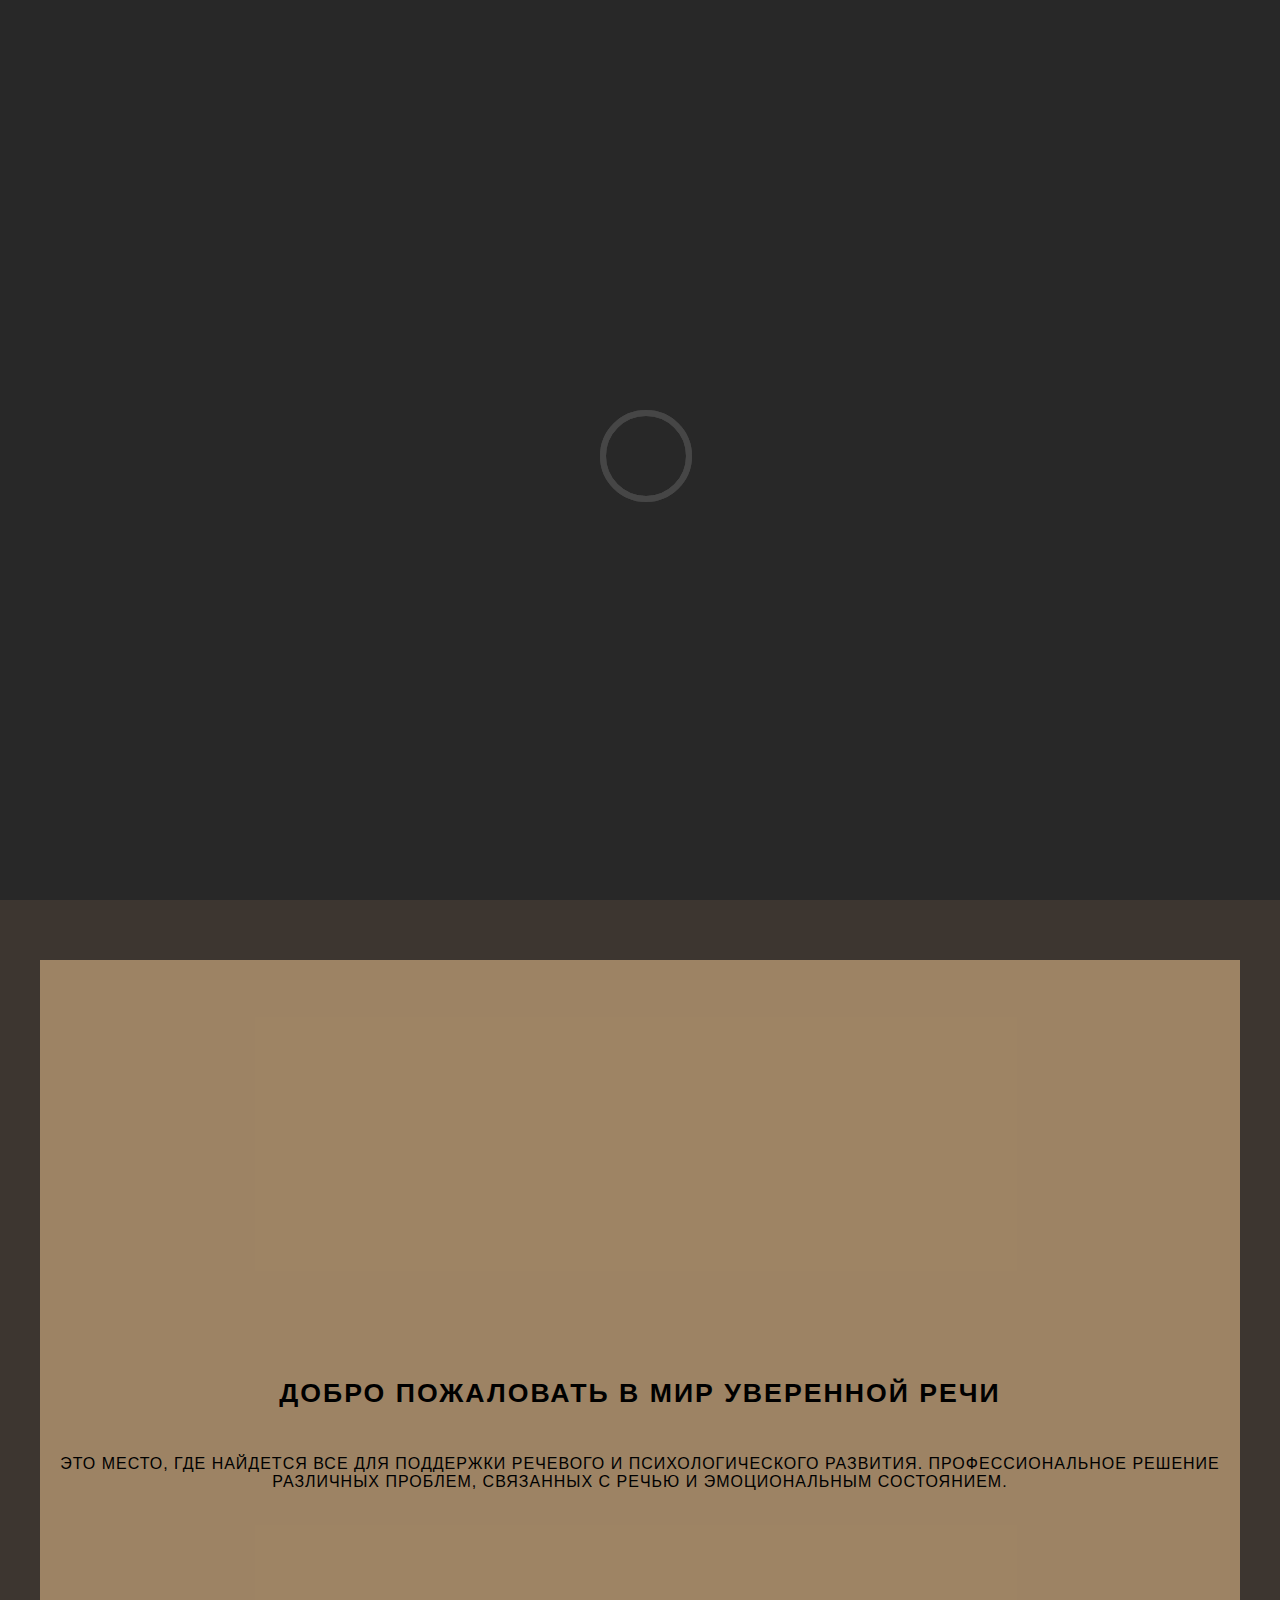
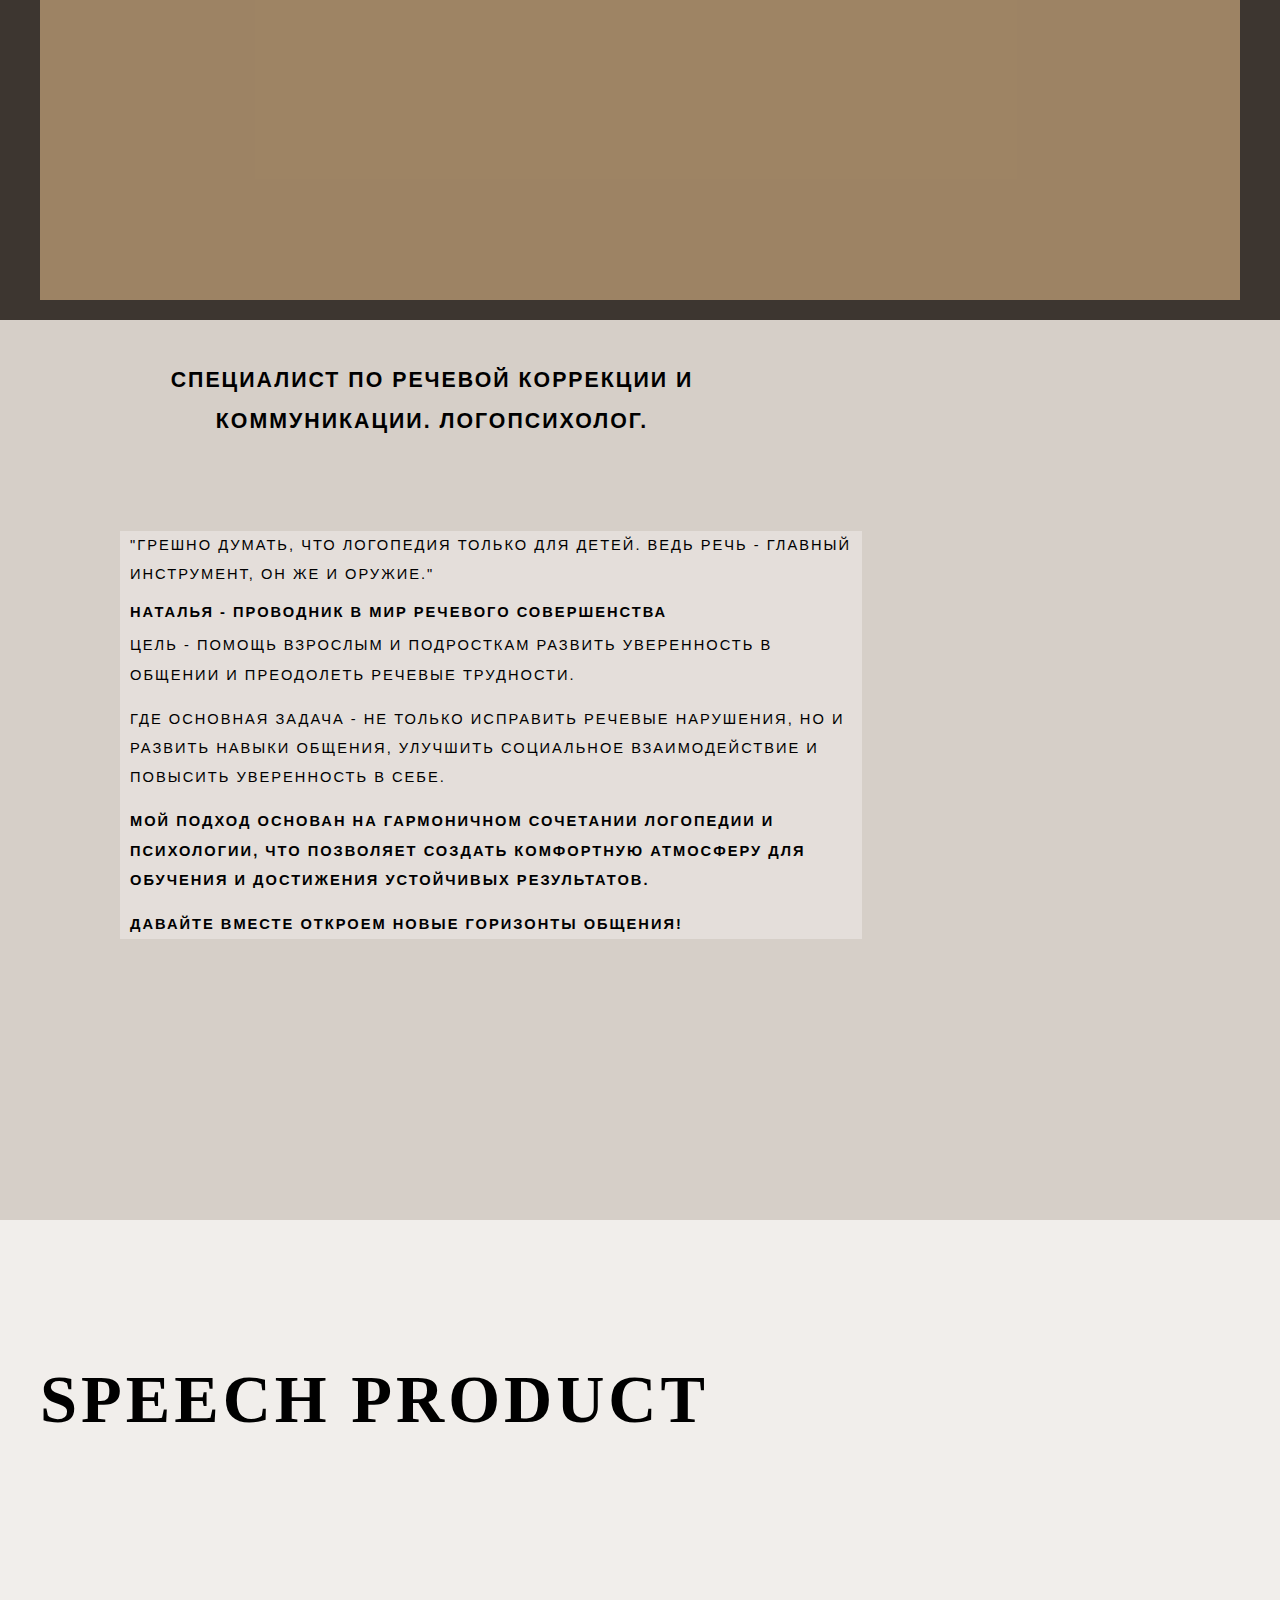
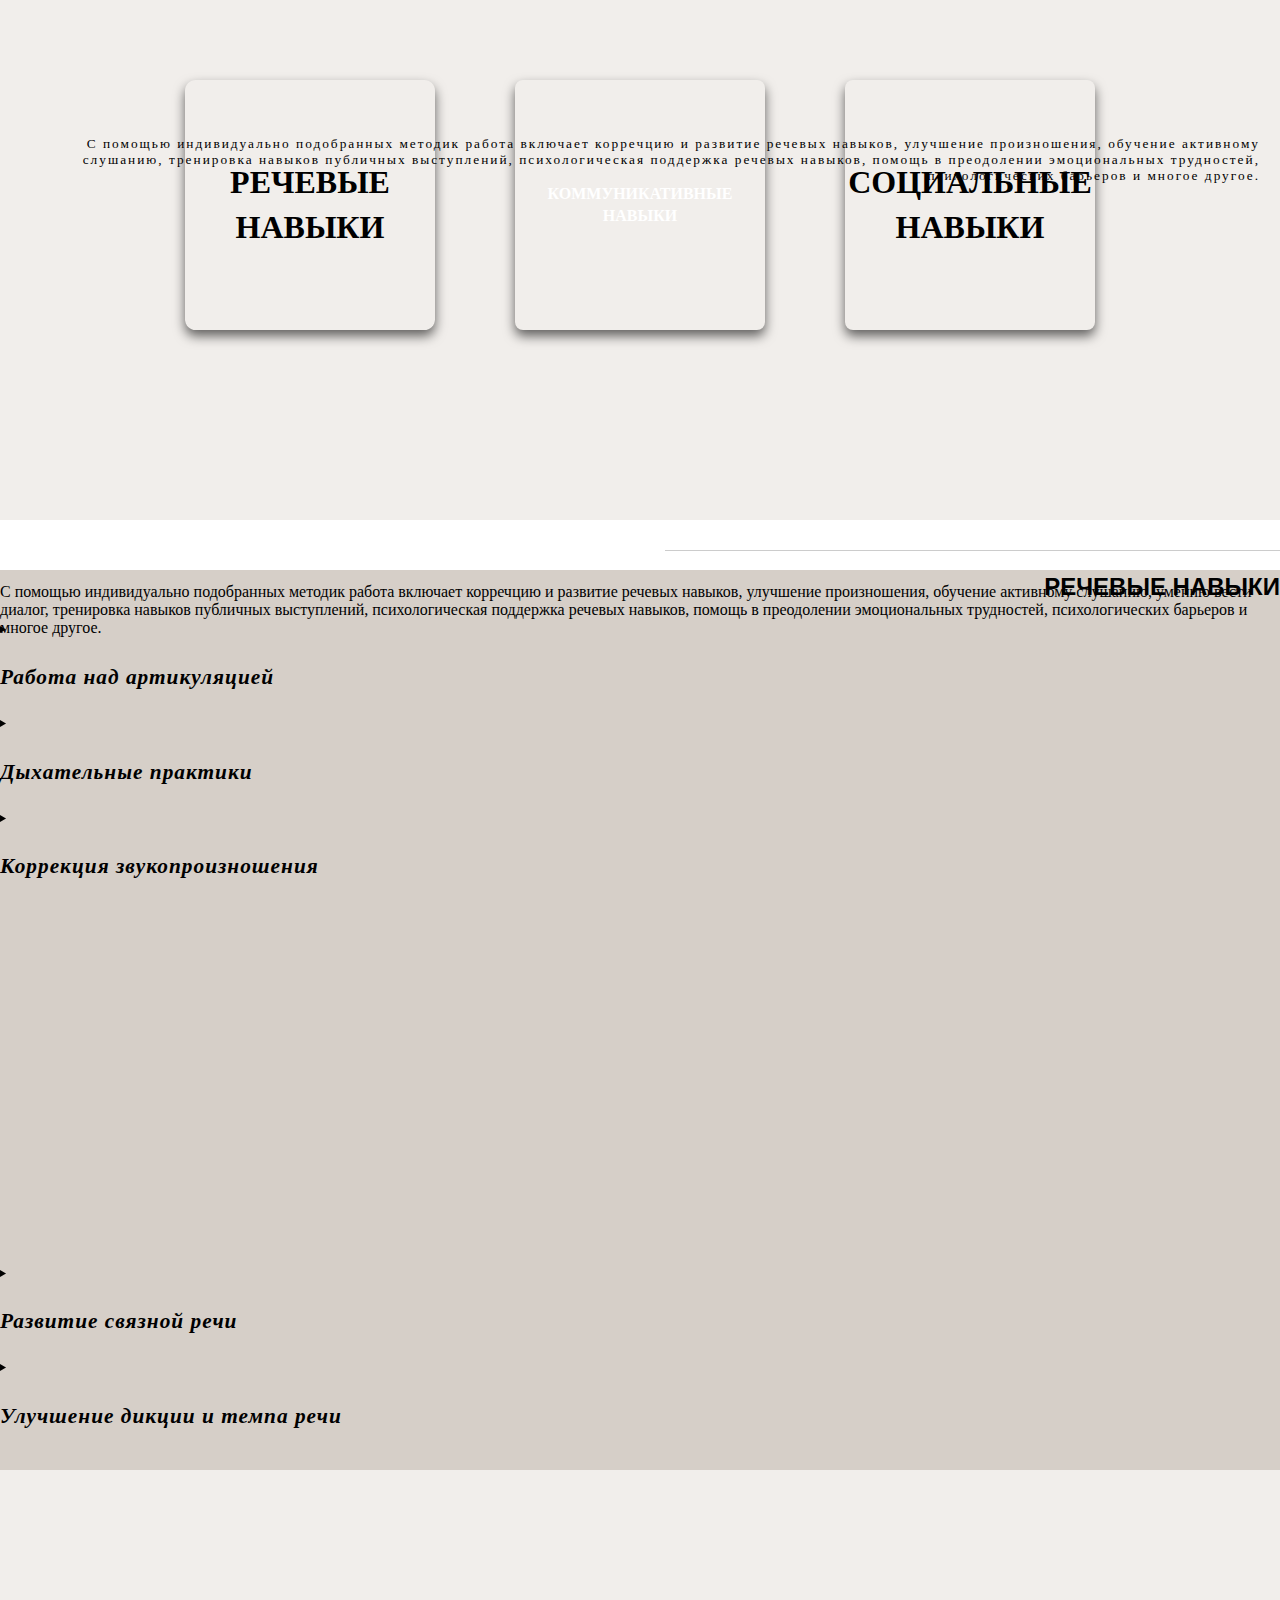
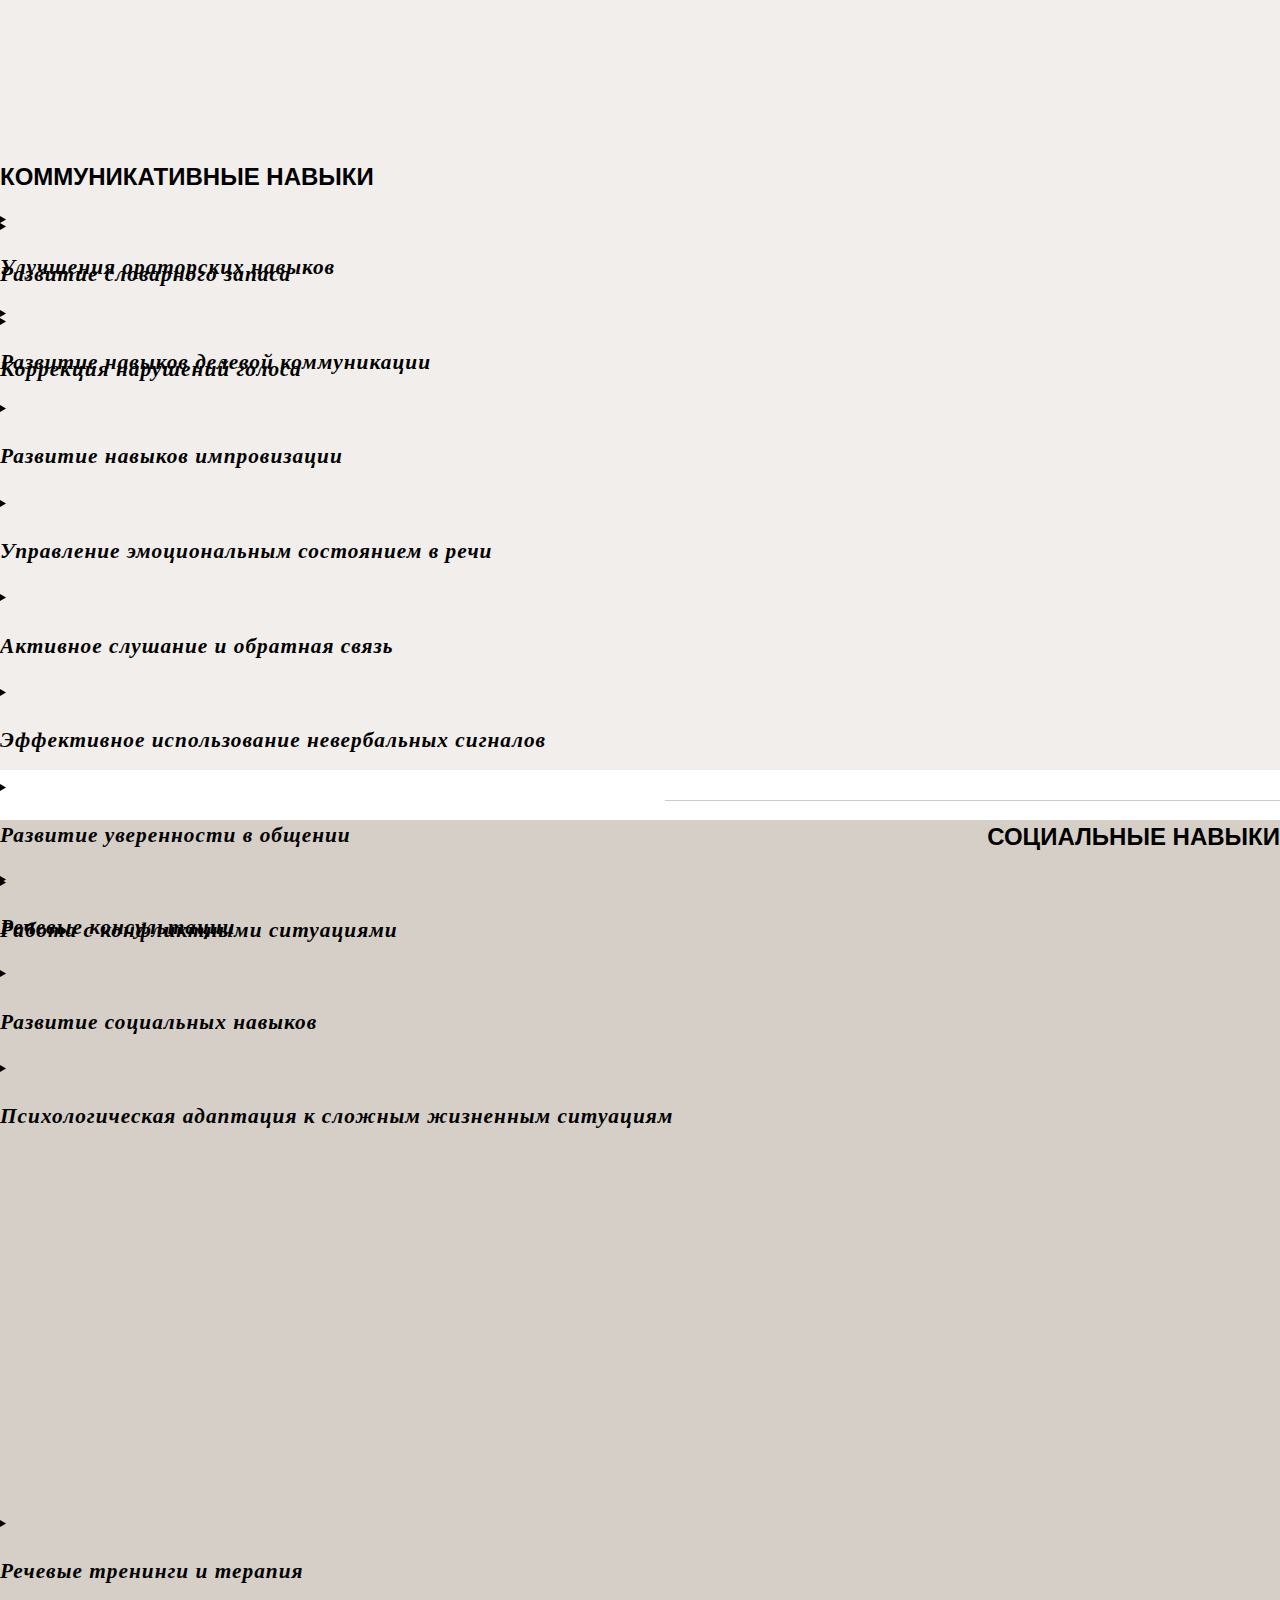
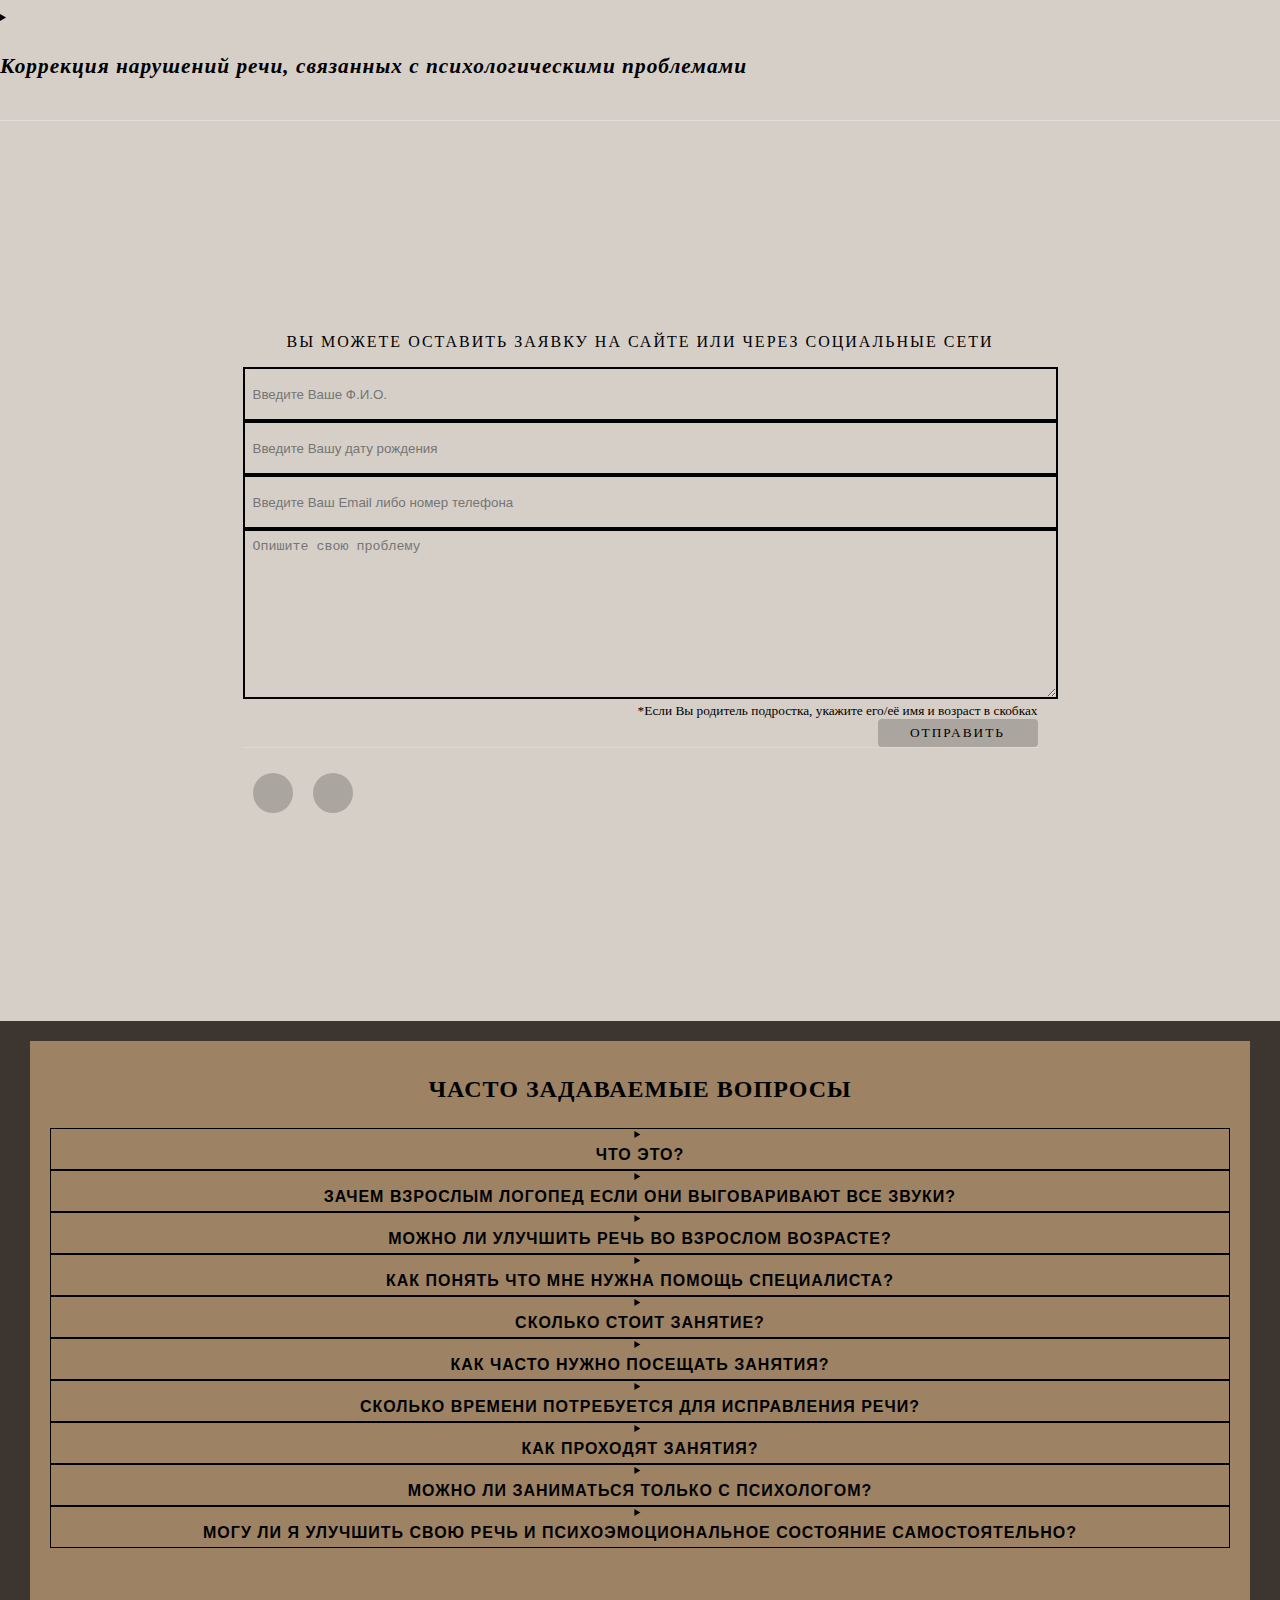
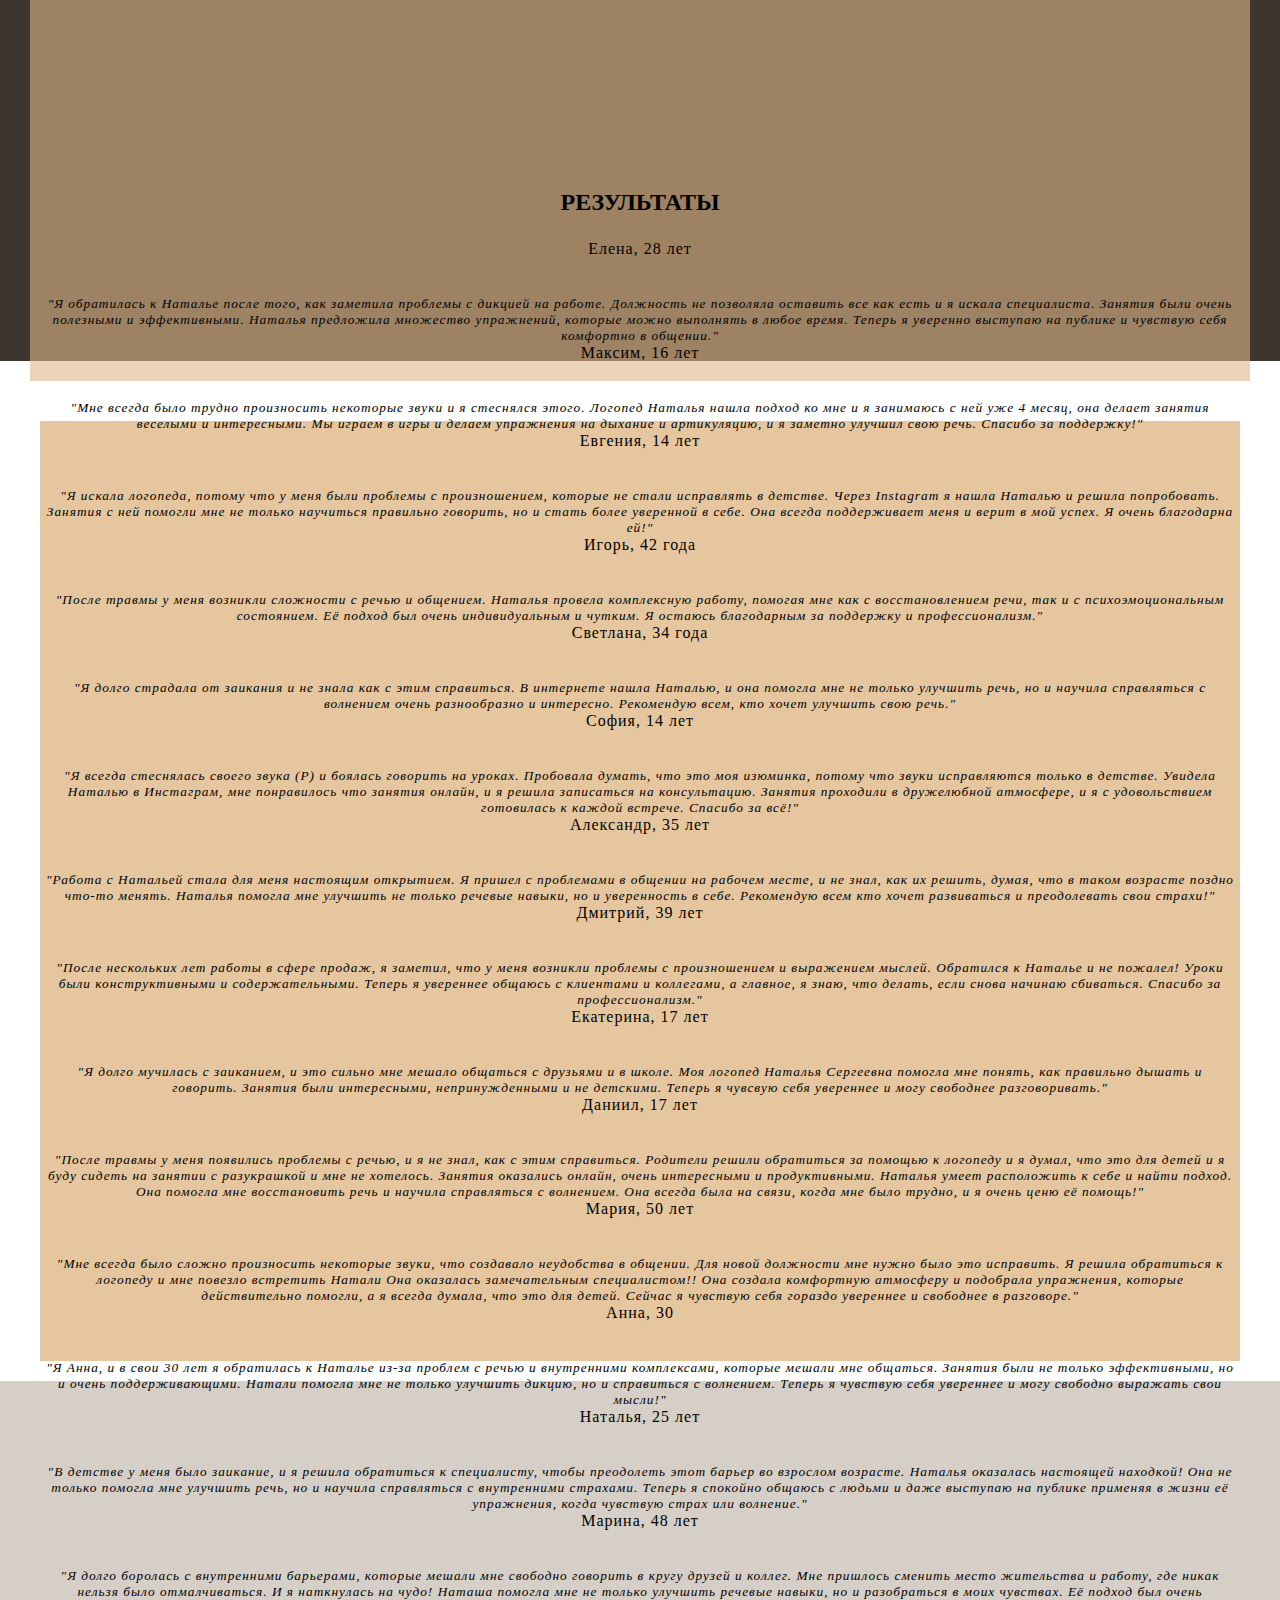
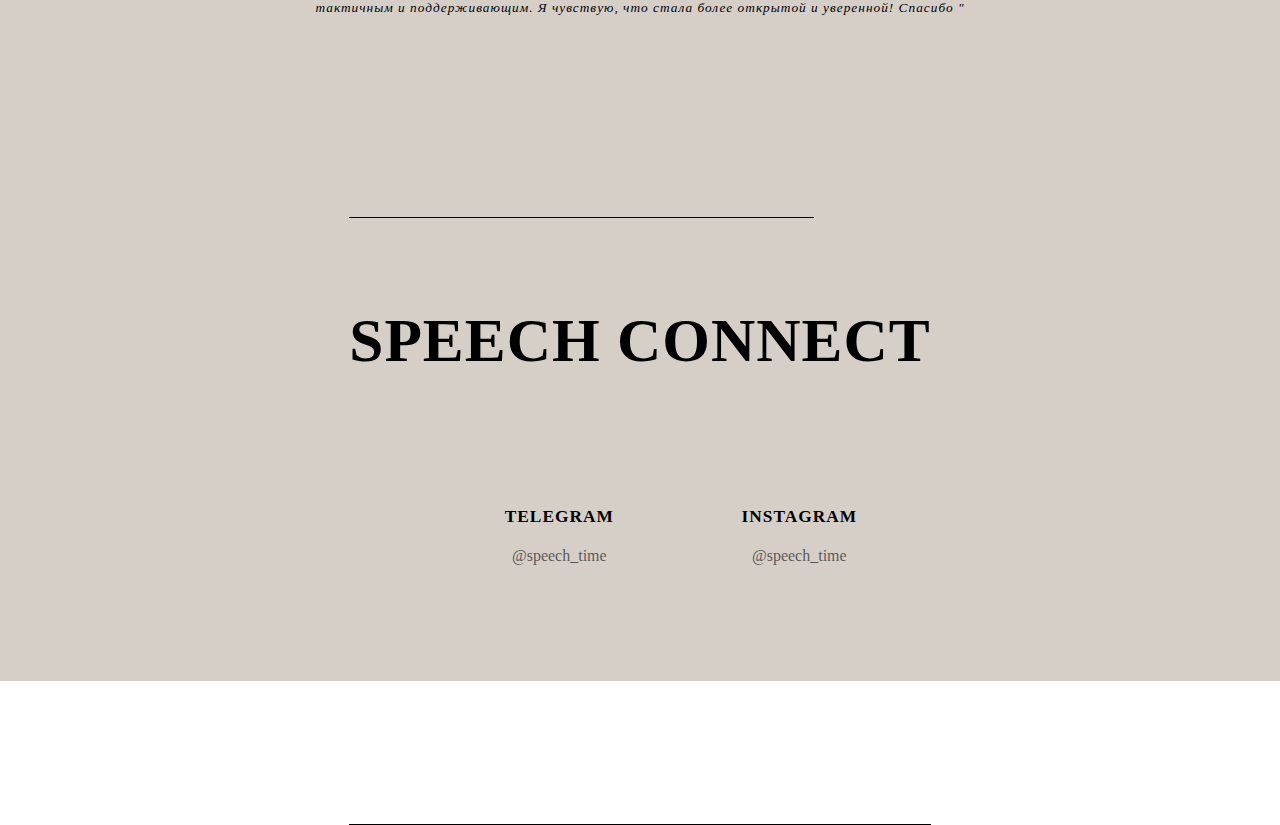
==== index.html @ 99a59ea8 "Add files via upload" ====
<!DOCTYPE html>
<html lang="en">
<head>


    <meta charset="UTF-8">
    <meta name="viewport" content="width=device-width, initial-scale=1.0">

    <title>SpeechOnline: Профессиональная логопедия для взрослых и подростков | Улучшение речи и коммуникации</title>
    <meta name="description" content="Профессиональная помощь логопеда и логопсихолога для взрослых и подростков. Улучшите дикцию, артикуляцию, произношение, преодолейте заикание и коммуникативные барьеры вместе со Speech Online. Запишитесь на консультацию сегодня!." />
    
    
    


    <link rel="stylesheet" href="/SpeechOnline/font-awesome-6-7-1/all.min.css" crossorigin="anonymous" referrerpolicy="no-referrer" />
    <link rel="stylesheet" href="/SpeechOnline/bootstrap-4-6-2/bootstrap.min.css" crossorigin="anonymous">
    <link href="/SpeechOnline/tiny-slider/tiny-slider.css" rel="stylesheet" />


    <script src="/SpeechOnline/js/lazyload.min.js"></script>
    <script>
    document.addEventListener("DOMContentLoaded", function() {
      var lazyLoadInstance = new LazyLoad({
        elements_selector: ".lazy"
      });
    });
    </script>
    <style>

/*Hamburger*/

/*<link href="https://db.onlinewebfonts.com/c/5da49843f66caf14799662bd12aa55a2?family=Dream+Avenue" rel="stylesheet">
/*<link href="https://db.onlinewebfonts.com/c/5da49843f66caf14799662bd12aa55a2?family=Dream+Avenue" rel="stylesheet">
/*<div class="home-link"><a class="home-ref" href="#home-page"><img src="./images/arrow-up-thin-thumb.png" alt=""></a></div>

*/
/*!
 * Hamburgers
 * @description Tasty CSS-animated hamburgers
 * @author Jonathan Suh @jonsuh
 * @site https://jonsuh.com/hamburgers
 * @link https://github.com/jonsuh/hamburgers
 */
 .hamburger {
  padding: 15px 15px;
  display: inline-block;
  cursor: pointer;
  transition-property: opacity, filter;
  transition-duration: 0.15s;
  transition-timing-function: linear;
  font: inherit;
  color: inherit;
  text-transform: none;
  background-color: transparent;
  border: 0;
  margin: 0;
  overflow: visible; }
  .hamburger:hover {
    opacity: 0.7; }
  .hamburger.is-active:hover {
    opacity: 0.7; }
  .hamburger.is-active .hamburger-inner,
  .hamburger.is-active .hamburger-inner::before,
  .hamburger.is-active .hamburger-inner::after {
    background-color: #000; }

.hamburger-box {
  width: 40px;
  height: 24px;
  display: inline-block;
  position: relative; }

.hamburger-inner {
  display: block;
  top: 50%;
  margin-top: -2px; }
  .hamburger-inner, .hamburger-inner::before, .hamburger-inner::after {
    width: 40px;
    height: 4px;
    background-color: #000;
    border-radius: 4px;
    position: absolute;
    transition-property: transform;
    transition-duration: 0.15s;
    transition-timing-function: ease; }
  .hamburger-inner::before, .hamburger-inner::after {
    content: "";
    display: block; }
  .hamburger-inner::before {
    top: -10px; }
  .hamburger-inner::after {
    bottom: -10px; }
/*
   * Squeeze
   */
.hamburger--squeeze .hamburger-inner {
  transition-duration: 0.075s;
  transition-timing-function: cubic-bezier(0.55, 0.055, 0.675, 0.19); }
  .hamburger--squeeze .hamburger-inner::before {
    transition: top 0.075s 0.12s ease, opacity 0.075s ease; }
  .hamburger--squeeze .hamburger-inner::after {
    transition: bottom 0.075s 0.12s ease, transform 0.075s cubic-bezier(0.55, 0.055, 0.675, 0.19); }

.hamburger--squeeze.is-active .hamburger-inner {
  transform: rotate(45deg);
  transition-delay: 0.12s;
  transition-timing-function: cubic-bezier(0.215, 0.61, 0.355, 1); }
  .hamburger--squeeze.is-active .hamburger-inner::before {
    top: 0;
    opacity: 0;
    transition: top 0.075s ease, opacity 0.075s 0.12s ease; }
  .hamburger--squeeze.is-active .hamburger-inner::after {
    bottom: 0;
    transform: rotate(-90deg);
    transition: bottom 0.075s ease, transform 0.075s 0.12s cubic-bezier(0.215, 0.61, 0.355, 1); }





/*Site*/ 

body {
    overflow-X: hidden;
    margin: 0;
    top:0;
}

a.menu-link:link {
  color: rgba(255, 255, 255, 0.8);
}

a.menu-link:visited {
  color: rgba(255, 255, 255, 0.8);
}

a.menu-link:focus {
  /*text-shadow: #fff 2px;*/
}
a.home-ref img {
  height: 32px;
  width: 32px;
  border-radius: 50%;
  box-shadow: 0 6px 6px rgba(0, 0, 0, 0.2);
}
a.home-ref:link {
  color: rgba(0, 0, 0, 0.6);
}
a.home-ref:visited {
  color: rgba(0, 0, 0, 0.6);
}

a:focus {
  color: rgba(0, 0, 0, 0.6);
  text-decoration: none;
}

a:link {
  color: rgba(0, 0, 0, 0.6);
  text-decoration: none;
}
a:visited {
  color: rgba(0, 0, 0, 0.6);
  text-decoration: none;
}

a:focus {
  color: rgba(0, 0, 0, 0.6);
  text-decoration: none;
}


.home-link {
  display: flex;
  justify-content: flex-end;
  height: 6vh;
  font-size: 16pt;
  padding-right: 20px;
  padding-bottom: 4px;
}

section {
  display: block;
}

.h1, .h2, .h3, .h4, .h5 {
    line-height: 1.4;
    text-transform: uppercase;
}


.site-header {
    background-image: url('https://static.wixstatic.com/media/5b717b_8eedcefa48ce4c059823df6ad1edda76~mv2.jpg/v1/fill/w_640,h_382,al_c,q_80,usm_0.66_1.00_0.01,enc_auto/5b717b_8eedcefa48ce4c059823df6ad1edda76~mv2.jpg');
    height: 100vh;
    overflow: hidden;
    background-color: #3d3630;
    background-position: center;
    background-repeat: no-repeat;
    background-size: cover;
    color: #fff;
}

.with-blur {
      -webkit-backdrop-filter: blur(5px);
      backdrop-filter: blur(5px);
    }
.nav {
    margin: 0;
    list-style: none;
    position: absolute;
    z-index: 1;
    display: block;
    width: 100%;
}
.nav li {
    padding: 10px 30px;
    float: none;
    text-align: right;
}

.nav li:nth-child(1){

    margin-top: 20px;
}
.nav li:hover {
    background-color: rgba(255, 255, 255, 0.4);
}

.nav li a {
    text-transform: uppercase;
    white-space: nowrap;
    font-size: 16pt;
}

.site-menu-composition {
    position: absolute;
    height: 100vh;
    width: calc(100% - 76px);
    left: calc(-100%);
    transition: 0.6s cubic-bezier(0.075, 0.82, 0.165, 1);
    z-index: 99;
    /*width: 0%;*/
}

.site-menu-composition.active {
    display: block;
    position: absolute;
    height: 100vh;
    left: 0px;
    z-index: 99;
}

.site-menu {
    display: block;
    overflow: hidden;
    margin: 0;
    padding: 0;
    /*width: 320px;*/
    width: calc(100%);
    height: 100%;
    background-color: rgba(0, 0, 0, 0.9);
}



/*Styles of open-menu element*/

.hamburger {
    position: absolute;
    width: 50px;
    height: 50px;
    z-index: 99;
}

.hamburger-box {
    top: 20px;
    display: block;
    position: relative;
}
.hamburger-inner, .hamburger-inner::before, .hamburger-inner::after {
    width: 34px;
    height: 4px;
    background-color: rgba(255, 255, 255, 0.4);
    border-radius: 4px;
    position: absolute;
    transition-property: transform;
    transition-duration: 0.15s;
    transition-timing-function: ease;
}

.hamburger.is-active .hamburger-inner, .hamburger.is-active .hamburger-inner::before, .hamburger.is-active .hamburger-inner::after {
    background-color: rgba(255, 255, 255, 0.4);
}

.header-content {
    /*position: relative;*/
    height: 100%;
    color: beige;
}

.header-flex {
    display: flex;
    height: 100vh;
    align-items: center;
    position: relative;
}

.flex-center {
    margin: auto;
    text-align: center;
}

.header-composition p {
    text-transform: uppercase;
    margin-top: 20px;
    font-family: 'Bezier Sans', sans-serif;
    letter-spacing: 3px;
}


.header-composition .h1 { 
        font-size: 66pt;   
        letter-spacing: 4px;  
        font-family: "Dream Avenue"; 
        white-space: nowrap;                                
}


.header-social {
    position: absolute;
    display: flex;
    right: 0;
    height: 100vh;
    border-left: 1px solid rgba(255, 255, 255, 0.2);
    top: 0;
    padding: 0 12px;
}

.call-social {
    position: relative;
    display: flex;
    bottom: 0;
    height: auto;
    border-top: 1px solid rgba(255, 255, 255, 0.2);
    flex-direction: row;
}
.call-social .soc-call {
  display: flex;
  flex-direction: row;
}
.call-social .soc-call a {
  display: block;
    color:rgba(255, 255, 255, 0.6); 
    font-size: 22px;
    background-color: rgba(0, 0, 0, 0.2);
    height: 40px;
    width: 40px;
    text-align: center;
    margin: 25px 0 12px 0;
    line-height: 40px;
    border-radius: 50%;
    transition: background-color 0.25 ease;
    z-index: 100;
}
.link-call {
  padding: 0px 10px;
}


.soc {
    margin: auto;
}
.soc ul,li {
    margin: 0;
    padding: 0;
    list-style-type: none;
}
.soc a {
    display: block;
    color:rgba(255, 255, 255, 0.4); 
    font-size: 22px;
    background-color: rgba(0, 0, 0, 0.2);
    height: 50px;
    width: 50px;
    text-align: center;
    margin:20px 0;
    line-height: 50px;
    border-radius: 50%;
    transition: background-color 0.25 ease;
    z-index: 100;
}

.soc a:hover {
    /*background-color: rgba(0, 0, 0, 0.4);*/
    color:rgba(255, 255, 255, 0.8); 
}

.telegram-link {
      fill: rgba(255, 255, 255, 0.4);
      width: 50%;
    }

    .instagram-link {
      fill: rgba(255, 255, 255, 0.4);
      width: 50%;
    }

    .email-link {
      fill: rgba(255, 255, 255, 0.4);
      width: 50%;
    }



/*Page 2 - About me*/
/*background-image: url('https://assets.isu.pub/document-structure/230612045852-f64dc2b8fadd979ff1cc81d90e620cb1/v1/4f724edc55c55c0ae7990ad7c70d064c.jpeg');*/


.about-school {
    padding: 60px 40px;
    background-image: url('/SpeechOnline/images/2-about-school-background.png');
    height: 100vh;
    background-color: #3d3630;
    background-position: center;
    background-repeat: no-repeat;
    background-size: cover;
    color: rgba(61, 54, 48);
}
.about-school-composition {
    background-color: rgba(222, 184, 135, 0.6); 
    padding: 20px;
    height: 100%;
    display: flex;
    flex-direction: column;
    align-items: center;
    justify-content: center;
    text-align: center;
    color: #000;
}

.about-school-composition p {
    text-transform: uppercase;
    margin-top: 20px;
    font-family: 'Bezier Sans', sans-serif;
    letter-spacing: 1px;
}

.about-school-composition .h2 {
    font-size: 20pt;
    font-family: 'Bezier Sans', sans-serif;
    letter-spacing: 2px;                 
}

/*Page 3*/

/*
.about-me {
    background-color: rgb(241, 238, 235);
    height: 100%;
}


.about-me-image {
    padding: 0;
    margin: 0;
    width: 100%;
}

.about-me-content {
    padding: 20px 0px 0px 0px;
    font-size: 10pt;
}

.about-me-content h4 {
    font-weight: 700;
    padding-bottom: 20px;
    letter-spacing: 4px;
    text-align: center;
    font-size: 12pt;
    font-family: 'Bezier Sans', sans-serif;
    letter-spacing: 2px; 
}

.about-me-content p {
    font-size: 8pt;
    text-transform: uppercase;
    font-family: 'Bezier Sans', sans-serif;
    margin-top: 10px;
    letter-spacing: 2px;
}
.about-me-content .default-p {
    text-transform: uppercase;
    font-family: 'Bezier Sans', sans-serif;
    margin-top: 0;
    letter-spacing: 2px;
}
.about-me-content strong {
    text-transform: uppercase;
    font-family: 'Bezier Sans', sans-serif;
    margin-top: 10px;
    letter-spacing: 2px;
}

.about-me-content .content-p-italic {
    text-transform: uppercase;
    font-family: 'Bezier Sans', sans-serif;
    margin-top: 10px;
    letter-spacing: 2px;
    font-weight: 700;
}

*/
.about-me {
    margin: 0;
    padding: 0;
    background-color: rgb(214, 207, 200);
    height: 100vh;
    background-image: url(/SpeechOnline/images/background-portrait.jpg);
    background-repeat: no-repeat;
    background-size: 400px;
    background-position: 65% 80px;
}

.about-me-content {
  z-index: 1000;
    padding: 0px 0px 0px 0px;
    font-size: 11pt;
    height: 100vh;
    background-color: rgba(214, 207, 200, 0.6);
    padding: 20px 20px 20px 40px;
}

.about-top {
  width: 700px;
  text-align: center;
  margin-left: 42px;
}

.about-me-content p {
    font-size: 11pt;
    text-transform: uppercase;
    font-family: 'Bezier Sans', sans-serif;
    margin-top: 10px;
    letter-spacing: 2px;
    line-height: 2.0;
}

.about-me-content h4 {
    font-weight: 800;
    padding-bottom: 10px;
    letter-spacing: 2px;
    text-transform: uppercase;
    text-align: center;
    font-size: 16pt;
    font-family: 'Bezier Sans', sans-serif;
    margin: 0;
    margin-top: 20px;
    margin-bottom: 80px;
    line-height: 1.9;
}

.about-me-text {
    width: 70%;
}
.about-text-bottom-adapt {
    padding-left: 10px;
    margin-left: 80px;
    width: 60%;
    background-color: rgba(241, 238, 235, 0.5);
}
.about-me-content .content-p-italic {
    text-transform: uppercase;
    font-family: 'Bezier Sans', sans-serif;
    margin-top: 10px;
    letter-spacing: 2px;
    font-weight: 700;
}

.about-me-content strong {
    text-transform: uppercase;
    font-family: 'Bezier Sans', sans-serif;
    margin-top: 10px;
    letter-spacing: 2px;
    font-size: 11pt;
}


/*Product page*/


.service-page {
    height: 100vh;
    background-color: rgb(241, 238, 235);
    border-bottom: rgba(255,255,255,0.4);
}

.about-service {
    height: 40vh;
    background-color: rgb(241, 238, 235);
}

.about-service-title {
    display: flex;
    height: 40vh;
    align-items: center;
    padding-left: 40px;
}
.about-service-content {
  display: flex;
    height: 40vh;
    align-items: center;
}

.about-service .h1 {
    font-size: 50pt;   
    letter-spacing: 4px;  
    font-family: "Dream Avenue"; 
    white-space: wrap;
    line-height: 1.0; 
}

.about-service p {
    padding: 20px;
    text-align: right;
    font-size: 10pt;   
    letter-spacing: 2px;  
    font-family: "Bezier Sans";  
    white-space: wrap;
    line-height: 1.2; 
}

.service-items {
    height: 50vh;
    width: 100%;
    background-color: rgb(241, 238, 235);
    display: flex;
    flex-direction: row;
    justify-content: center;
}

.service-item {
    display: flex;
    flex-direction: row;
    justify-content: center;
    align-items: center;
    margin: 0px 20px;
    padding: 0 20px;

}

.service-card {
    height: 250px;
    width: 250px;
    background-image: url('/SpeechOnline/images/service-card-1-img-small.jpg');
    background-size: cover;
    background-position: center;
    display: flex;
    align-items: center;
    justify-content: center;
    text-align: center;
    box-shadow: 0 6px 12px 0 rgba(0, 0, 0, 0.6);
    border-radius: 8pt;
}

.service-card-2 {
  /*background-image: url('https://images.squarespace-cdn.com/content/v1/645349357d5a960e6edc1be9/753bab0f-234c-4e36-a80a-b57db08f7cda/13.png?format=1500w');*/
  background-image: url('/SpeechOnline/images/service-card-2-img-small.jpg');
  background-size: cover;
  background-position: center;
  height: 250px;
  width: 250px;
  display: flex;
    align-items: center;
    justify-content: center;
    text-align: center;
    color: #fff;
    box-shadow: 0 6px 12px 0 rgba(0, 0, 0, 0.6);
    border-radius: 8px;
}

.service-card-3 {
  /*background-image: url('/SpeechOnline/images/service-card-3-img-small.jpg');*/
  background-size: cover;
  background-position: center;
  height: 250px;
  width: 250px;
  display: flex;
  align-items: center;
  justify-content: center;
  text-align: center;
  color: #000;
  box-shadow: 0 6px 12px 0 rgba(0, 0, 0, 0.6);
  border-radius: 8px;

}

.service-card .h4 {
    color: black;
    white-space: wrap;
    font-size: 24pt;
}

.service-card-3 .h4 {
    font-size: 24pt;
}

/*Service 1*/

.service-1-top-composition-image {
    /*background-image: url('/SpeechOnline/images/5-top.jpg');*/
    /*background-image: url('https://abbaandoba.com/cdn/shop/articles/Brown_Minimalist_Casual_Fashion_Collection_Presentation_2.png?v=1687154898');*/
    /*background-image: url('./images/5-top.png');*/
    display: flex;
    width: 100%;
    height: 40vh;
    background-position: center;
    background-size: cover;
}

.service-1-top-composition-content h2 {
    position: relative;
    margin-top: 50px;
    text-align: right;
    font-family: 'Bezier Sans', sans-serif;
}

.service-1-top-composition-content .line {
    display: block;
    margin-right: -25px;
    float: right;
    margin-top: -20px;
    background-color:rgba(0, 0, 0, 0.2);
    height: 1px;
    width: 50%;
}

.service-1-page {
    height: 100vh;
    background-color: rgb(214, 207, 200);
}

.service-1-page details {
    border: none;
}

.service-1-page summary {
    border: none;
}


.service-1-page .accent-p {
    font-size: 16pt;
}
.service-1-page p {
    font-size: 12pt;
}

.service-2-page details {
    border: none;
}

.service-2-page summary {
    border: none;
}


.service-2-page .accent-p {
    font-size: 16pt;
}
.service-2-page p {
  margin: 0;
  font-family: 'Bezier Sans', sans-serif;
    font-size: 12pt;
}

.service-3-page details {
    border: none;
}

.service-3-page summary {
    border: none;
}


.service-3-page .accent-p {
    font-size: 16pt;
}
.service-3-page p {
  margin-bottom: 0px;
  font-family: 'Bezier Sans', sans-serif;
    font-size: 12pt;
}



.service-1-page .accent-p {
  font-size: 16pt;
}
.service-1-page p {
    margin-bottom: 0px;
    font-family: 'Bezier Sans', sans-serif;
    font-size: 12pt;
}
.service-1-bottom-composition {
    margin-top: 4px;
}

.service-1-bottom-image {
    /*background-image: url('/SpeechOnline/images/service-1-bottom.png');*/
    display: flex;
    width: 100%;
    height: 40vh;
    background-position: center;
    background-size: cover;
}

.service-1-bottom-content {
  display: flex;
  height: 25vh;
  flex-direction: row;
  flex-wrap: wrap;
  align-content: space-between;
}
.service-1-bottom-text {
  flex-wrap: wrap;
  align-content: flex-start;
}


.accent-p {
  font-weight: bold;
  font-style: italic;
  font-size: 12pt;
  letter-spacing: 1px;
  font-family: 'Bezier Sans';
}

.service-1-page {
  height: 100vh;
  background-color: rgb(214, 207, 200);

}

/*Service 2*/

.service-2-page {
  height: 100vh;
  background-color: rgb(241,238,235);

}

.service-2-page h2 {
  position: relative;
  margin-top: 20px;
  text-align: left;
  font-family: 'Bezier Sans', sans-serif;
}

.service-2-top-composition-image {
  /*background-image: url('https://cdn.mindyourstyle.gr/wp-content/uploads/2024/04/kontomaniko-poukamiso-poplina-240923.jpg');*/
  
  /*background-image: url('/SpeechOnline/images/service-2-top-img.jpg');*/
  background-size: cover;
  background-position: center;
  width: 100%;
  height: 30vh;
  background-size: 400px auto;
  
}
.service-2-top-composition-content p {
  /*margin: 0;*/
}

.service-2-bottom-image {
  /*background-image: url('/SpeechOnline/images/service-2-bottom-img-small.jpg');*/
  background-position: center;
  background-repeat: no-repeat;
  background-size: 400px auto;
  height: 35vh;
}

/*Service 3 page*/
.service-3-page {
  height: 100vh;
  background-color: rgb(214, 207, 200);
  border-bottom: 1px solid rgba(255, 255, 255, 0.3);
}





.service-3-top-composition-image {
  /*background-image: url('/SpeechOnline/images/service-card-3-img-small.jpg');*/
  /*background-image: url('./images/5-top.png');*/
    display: flex;
    width: 100%;
    height: 40vh;
    background-position: center;
    background-size: cover;
}

.service-3-top-composition-content h2 {
    position: relative;
    margin-top: 50px;
    text-align: right;
    font-family: 'Bezier Sans', sans-serif;
}

.service-3-top-composition-content .line {
    display: block;
    margin-right: -25px;
    float: right;
    margin-top: -20px;
    background-color:rgba(0, 0, 0, 0.2);
    height: 1px;
    width: 50%;
}


.service-3-bottom-composition {
    margin-top: 10px;
}

.service-3-bottom-image {
    /*background-image: url('https://images.squarespace-cdn.com/content/v1/65d6b068172ddc300b103504/637bb46c-5732-4f02-a43c-aa73e7690462/Screenshot+2024-02-20+at+7.16.58%E2%80%AFPM.png');*/
    /*background-image: url('https://btrkenya.co.ke/images/blogs/1680244928-0.jpeg');*/
    /*background-image: url('./images/5-top.png');*/
    display: flex;
    width: 100%;
    height: 34vh;
    background-position: center;
    background-size: cover;
}



/*Callback page*/

.form-call {
  height: 100vh;
  background-color: rgb(214, 207, 200);
  display: flex;
  flex-wrap: wrap;
  justify-content: center;
  align-items: center;
  position: relative;
  z-index: 50;
}

.form-call-title {
  text-transform: uppercase;
  font-family: 'Bezier Sans';
  letter-spacing: 2px;
  text-align: center;
}

.callback-form {
  font-family: 'Bezier Sans';
  background-color: rgb(214, 207, 200);
  font-size: 9pt;
}

.callback-form input {
  background-color: rgb(214, 207, 200);
  width: 100%;
  border: #000 2px solid;
  height: 34px;
  padding: 8px;
}
.callback-form textarea {
  width: 100%;
  background-color: rgb(214, 207, 200);
  border: #000 2px solid;
  height: auto;
  padding: 8px;
}
.callback-form .form-addition-text {
  text-align: right;
  font-size: 10pt;
}

.callback-form button {
  display: inline-block;
  box-sizing: border-box;
  padding: 0px 15px;
  outline: none;
  border: none;
  border-radius: 4px;
  height: 28px;
  line-height: 28px;
  font-family: 'Bezier Sans';
  letter-spacing: 2px;
  font-size: 10pt;
  background-color: rgba(0, 0, 0, 0.2);
  overflow: hidden;
  cursor: pointer;
  width: 160px;
  
  text-transform: uppercase;
  background-color: rgba(0, 0, 0, 0.2);

}
.callback-form .submit-btn {
  display: flex;
  justify-content: flex-end;
}



/*Question page*/

.questions-composition {
    background-color: rgba(222, 184, 135, 0.6); 
    padding: 20px;
    height: 100%;
    /*
    display: flex;
    flex-direction: column;
    align-items: center;
    justify-content: center;
    */
    text-align: center;
    color: #000;
}
.questions-composition .answer-p {
  font-style: italic;
}

.questions-composition .h4-answers {
  font-family: 'Bezier Sans';
    text-transform: uppercase;
    font-size: 18pt;
    letter-spacing: 1px;
    font-weight: bold;
    text-align: center;
    margin-bottom: 25px;
    margin-top: 15px;
}

.questions-composition p {
    margin-top: 20px;
    font-family: 'Bezier Sans', sans-serif;
    letter-spacing: 1px;
  font-size: 12pt;
  padding: 0;
  margin: 0;
  margin: 10px 4px;
  text-align: left;
}

.questions-composition .summary-p {
  font-weight: bold;
  text-transform: uppercase;
    margin-top: 20px;
    font-family: 'Bezier Sans', sans-serif;
    letter-spacing: 1px;
  font-size: 12pt;
  padding: 4px 0 0 0;
  margin: 0;
  text-align: center;
}

details > summary::marker {
  font-size: 8pt;
  /*display: none;
  content: '';*/
}

details {
  border: 1px solid #000;
  min-height: 40px;
}

.questions {
    padding: 20px 30px;
    /*background-image: url('./images/2-about-school-background.png');*/
    /*background-image: url('https://assets.isu.pub/document-structure/230612045852-f64dc2b8fadd979ff1cc81d90e620cb1/v1/4f724edc55c55c0ae7990ad7c70d064c.jpeg');*/
    height: 100vh;
    background-color: #3d3630;
    background-position: center;
    background-repeat: no-repeat;
    background-size: cover;
    color: rgba(61, 54, 48);
}
       
.questions h2 {
    font-size: 40pt;   
    letter-spacing: 4px;  
    font-family: "Dream Avenue";
    white-space: nowrap; 
}



/*Review page*/



.reviews {
    padding: 60px 40px;
   /* background-image: url('https://assets.isu.pub/document-structure/221115091017-c4fc3b30b5ae79f1dd4f8880c913f9f8/v1/509b99bcedbb9d18211aff40a5631dd4.jpeg');*/
    height: 100vh;
    background-position: center;
    background-repeat: no-repeat;
    background-size: cover;
    color: rgba(61, 54, 48);
}
.reviews-composition {
    font-family: 'Bezier Sans';
    background-color: rgba(222, 184, 135, 0.8); 
    padding: 20px 4px;
    height: 100%;
    display: flex;
    flex-direction: column;
    align-items: center;
    justify-content: center;
    text-align: center;
    color: #000;
}
.review-h2 {
  text-align: center;
}
.review-text {
  padding-top: 20px;
  font-size: 10pt;
  letter-spacing: 1px;
  font-style: italic;
}
.review-header, .review-date {
  font-size: 12pt;
  letter-spacing: 1px;;
}




.control {
  list-style: none;
  width: 100%;
  padding: 0;
}
.control li {
  position: relative;
  z-index: 99;
  top: 50%;
  transform: translateY(-50%);
  color: rgba(0, 0, 0, 0.4);
  background: rgba(0, 0, 0, 0.5);
  padding: 12px 20px;
  border-radius: 50%;
  cursor: pointer;
  background: rgba(0, 0, 0, 0.2);
}
.control li:hover {
  background: rgba(0, 0, 0, 0.3);
}
.control li.prev {

  float: left;
  left: -12px;
    top: 32px;
    width: 10px;
    background: none;
}
.control li.next {

  float: right;
  right: 0px;
    top: 32px;
    width: 10px;
    background: none;
}
.tns-nav {
  text-align: center;
  margin-top: 15px;
  margin-bottom: 15px;
}
.tns-nav button {
  height: 13px;
  width: 8px;
  background-color: #a5a5a5;
  border: none;
  margin-left: 7px;
  border-radius: 50%;
}
.tns-nav .tns-nav-active {
  background-color: black;
}
/* .scale{
  animation-name: scale;
  transform-origin: center
}


/*Connect page*/
/*Connect-page*/
.connect-section {
  padding: 0;
  margin: 0;
  height: 100vh;
  background-color: rgb(214, 207, 200);
}
.connect-section .container>.row>.col-8 {
  padding: 0;
  margin: 0;
  /*height: 100%;*/
}
.connect-composition {
  height: 100vh;
  display: flex;
  flex-wrap: wrap;
    align-content: center;
    justify-content: space-evenly;
}

.phone-img {
    display: flex;
    height: 580px;
    width: auto;
    min-height: 200px;
    align-items: center;
    justify-content: center;
    background-image: url(/SpeechOnline/images/phone-img-remove-bg.png);
    background-size: 300px;
    background-position: center;
    background-repeat: no-repeat;
}


.flex-connect-links {


visibility: hidden;
  position: relative;
    font-size: 11pt;
    height: 120px;
    display: flex;
    top: -20px;
    flex-direction: column;
    align-items: center;
    flex-wrap: nowrap;
    justify-content: space-around;

}
.flex-connect-links a:link {
text-decoration: none;
}

.flex-connect-links a {
  color: rgba(80, 80, 80, 0.7);
  text-shadow: 0px 4px 4px gray;
}


.flex-connect {
    display: flex;
    /* justify-content: space-evenly; */
    flex-wrap: wrap;
    height: 400px;
    padding-left: 90px;
}

.connect-card {
 height: 240px;
 width: 240px;
 position: relative;
 top: 30%;
}
.connect-card .h4-connect {
  margin-bottom: 20px;
  text-transform: uppercase;
  white-space: nowrap;
  text-align: center;
  font-family: 'Bezier Sans';
  font-size: 13pt;
    letter-spacing: 1px;
    font-weight: bold;
}
.connect-section .h4 {
  margin-bottom: 20px;
  white-space: nowrap;
  text-align: center;
  font-family: 'Dream Avenue';
  font-size: 46pt;
  letter-spacing: 1px;
  float: left;
  margin-bottom: -20px;

}
.connect-card a {
  white-space: nowrap;
  text-align: center;
  font-family: 'Bezier Sans';
  font-size: 14pt;
}
.connect-card p {
    font-size: 12pt;
}

.qr-link-img {
  width: 80%;
  height: auto;
  margin: 0 auto;
}
.qr-link-img img {
  margin-top: 40px;
  margin-left: 20px;
  width: 70%;
  text-align: center;
}




.text-back {
    position: absolute;
    height: 70px;
    background-color: rgba(255,255,255, 0.2);
    text-wrap: wrap;
}


summary{
  margin-top: -5px;
}


.review-stars i {
  font-size: 8pt;
}


.review-stars .fa-star
{ 
  transform: scale(0.65, 0.65); 
  margin-left: -5px;
}

.reviews .fa-heart{
  color:rgba(0, 0, 0, 0.3);
}









/*
@font-face {
    font-family: "BadRussianRegular";  
    src: url("./fonts/BadRussian-Regular.otf") format("truetype"); 
    font-style: normal; 
    font-weight: normal;
}
*/
/*
@font-face {
    font-family: "Dream Avenue";  
    src: url("./fonts/Dream Avenue-Regular.ttf") format("truetype"); 
    font-style: normal; 
    font-weight: normal;
}
    */

    /*
@font-face {
    font-family: "Dream Avenue";  
    src: url("./fonts/Dream_Avenue.ttf") format("truetype"); 
    font-style: normal; 
    font-weight: normal;
}
    */

@font-face {
    font-family: "Dream Avenue";  
    src: url("/SpeechOnline/fonts/Dream_Avenue.ttf") format("truetype"); 
    font-style: normal; 
    font-weight: normal;
}
@font-face {
    font-family: "Bezier Sans";  
    src: url("/SpeechOnline/fonts/Bezier_Sans_Regular.ttf") format("truetype"); 
    font-style: normal; 
    font-weight: normal;
}


/*  questions

*/



@media (max-width: 1200px) {

}

@media (max-width: 992px) {
    
}

@media (max-width: 768px) {


  .flex-connect-links {
visibility: visible;
position: relative;
  font-size: 11pt;
  height: 120px;
  display: flex;
  top: -20px;
  flex-direction: column;
  align-items: center;
  flex-wrap: nowrap;
  justify-content: space-around;

}
.flex-connect-links a:link {
text-decoration: none;
}

.flex-connect-links a {
color: rgba(80, 80, 80, 0.7);
text-shadow: 0px 4px 4px gray;
}


  .nav li {
    padding: 10px 10px;
  }
  .nav li a {
    text-transform: uppercase;
    white-space: wrap;
    font-size: 16pt;
    outline: none;
  text-decoration: none;
  padding: 2px 1px 0;
}
a.menu-link:link {
  color: rgba(255, 255, 255, 0.8);
}

a.menu-link:visited {
  color: rgba(255, 255, 255, 0.8);
}

a.menu-link:focus {
  text-shadow: #fff 2px;
}

    .with-blur {
      -webkit-backdrop-filter: blur(5px);
      backdrop-filter: blur(5px);
      padding-left: 10px;
    }
    .header-composition .h1 {
        font-size: 46pt;
        margin-bottom: 30px;
        font-family: "Dream Avenue";
    }
    .header-composition p {
        margin-top: 20px;
        font-size: 14pt;
    }
    .header-social {
        border-left: none;
        padding: 0px 20px;
    }
    .header-flex {
    display: flex;
    height: 100vh;
    position: relative;
    align-content: space-between;
    justify-content: space-evenly;
    flex-direction: row-reverse;
    }
    .soc {
      margin: 0;
      display: flex;
        flex-wrap: nowrap;
        align-content: center;
        flex-direction: column-reverse;
    }
    .soc ul {
      position: relative;
    }
    .soc a {
        display: block;
        color: rgba(255, 255, 255, 0.4);
        font-size: 24px;
        background-color: rgba(80, 80, 80, 0.2);
        height: 50px;
        width: 50px;
        margin: 25px 0px;
        text-align: center;
        line-height: 50px;
        border-radius: 50%;
        transition: background-color 0.25 ease;
    }
    .header-social {

    }
    .soc li:nth-child(3) a {
      margin-bottom: 70px;
    }

    
/*
    .about-me-content p {
        font-size: 10pt;
        text-transform: uppercase;
        font-family: 'Bezier Sans', sans-serif;
        margin-top: 10px;
        letter-spacing: 2px;
    }
        */


.about-me {
    margin: 0;
    padding: 0;
    background-color: rgb(214, 207, 200);
    height: 100vh;
    background-image: url(/SpeechOnline/images/background-portrait.jpg);
    background-repeat: no-repeat;
    background-size: 350px;
    background-position: 75px 120px;
}

.about-me-text {
    width: 70%;
    height: auto;
    background-color: rgba((255), 255, 255, 0);
    margin-top: 7px;
    padding: 4px;
}


.about-me h4{
    text-align: center;
    text-transform: uppercase;
    text-align: center;
    font-size: 12pt;
    font-family: 'Bezier Sans', sans-serif;
}


.about-top {
  all: revert;
}

.about-me-image {
    padding: 0;
    margin: 0;
    width: 100%;
}

.about-me-content {
    padding: 0px 0px 0px 0px;
    font-size: 10pt;
    height: 100vh;
    background-color: rgba(214, 207, 200, 0.5);
    padding: 10px 20px 20px 20px;
}
 
.about-text-bottom {
    width: 100%;
}

.about-text-bottom-title {
  width: 100%;
}
.about-text-bottom-top {
  width: 70%;
}
.about-text-bottom-bottom {
  text-align: center;
}

.about-text-bottom-adapt {
  all: revert;
}

.about-me-content h4 {
  margin-bottom: 20px;
  margin-top: 32px;
    font-weight: 800;
        padding-bottom: 10px;
        letter-spacing: 2px;
        text-transform: uppercase;
        text-align: center;
        font-size: 10pt;
        font-family: 'Bezier Sans', sans-serif;
}

.about-me-content p {
    font-size: 8.3pt;
    text-transform: uppercase;
    font-family: 'Bezier Sans', sans-serif;
    margin-top: 10px;
    letter-spacing: 2px;
    line-height: 1.5;
}
.about-me-content .default-p {
    text-transform: uppercase;
    font-family: 'Bezier Sans', sans-serif;
    margin-top: 0;
    letter-spacing: 2px;
}
.about-me-content strong {
    text-transform: uppercase;
    font-family: 'Bezier Sans', sans-serif;
    margin-top: 20px;
    letter-spacing: 2px;
    font-size: 8.3pt;
    line-height: 1.3;
}

.about-me-content .content-p-italic {
    text-transform: uppercase;
    font-family: 'Bezier Sans', sans-serif;
    margin-top: 10px;
    letter-spacing: 2px;
    font-weight: 700;
}

.col-12 {
    padding: 0px;
}


    .about-school-composition p {
        margin-top: 40px;
    }

    .about-school {
      padding: 40px 20px;
    }

    .about-school-composition {
      padding: 5px;
    }

  
    .about-service-content {
      font-style: italic;
      font-size: 12pt;
      margin-top: 60px;
    }

    /*Speech product*/
    

.service-item {
    display: flex;
    flex-direction: row;
    justify-content: center;
    align-items: center;
    margin: 0px;
    padding: 0 5px;
}

.service-items {
    padding-top: 60px;
    background-color: rgb(241, 238, 235);
    height: 20vh;
    width: 100%;
    display: flex;
    flex-direction: row;
    justify-content: center;
    justify-content: space-evenly;
    /*justify-content: space-evenly;*/
}

.service-card {
    height: 120px;
    width: 105px;
  /*background-image: url('https://cdn.mindyourstyle.gr/wp-content/uploads/2024/04/kontomaniko-poukamiso-poplina-240923.jpg');*/
    background-image: url('/SpeechOnline/images/service-card-1-img-small.jpg');
    background-size: cover;
    background-position: center;
    display: flex;
    align-items: center;
    justify-content: center;
    text-align: center;
    box-shadow: 0 6px 12px 0 rgba(0, 0, 0, 0.6);
}

.service-card-2 {
  /*background-image: url('https://images.squarespace-cdn.com/content/v1/645349357d5a960e6edc1be9/753bab0f-234c-4e36-a80a-b57db08f7cda/13.png?format=1500w');
  background-image: url('https://encrypted-tbn0.gstatic.com/images?q=tbn:ANd9GcRlpzxWBQuVs9BytCNsRMLdECbVDBd2UF7T0k7Gf0wJwDSrjlCX6knSSSzHa-OjgpymK6s&usqp=CAU');

  */
  background-image: url('/SpeechOnline/images/service-card-2-img-small.jpg');
  background-size: cover;
  background-position: center;
  height: 120px;
  width: 105px;
  display: flex;
    align-items: center;
    justify-content: center;
    text-align: center;
    color: #fff;
    box-shadow: 0 6px 12px 0 rgba(0, 0, 0, 0.6);
}

/*service-card-3-img-small.jpg
background-image: url('https://assets.isu.pub/document-structure/221115091017-c4fc3b30b5ae79f1dd4f8880c913f9f8/v1/13bf58421d3effb1a8ac42394bdcaa41.jpeg');

*/

.service-card-3 {
  
  /*background-image: url('/SpeechOnline/images/service-card-3-img-small.jpg');*/
  background-size: cover;
  background-position: center;
  height: 120px;
  width: 105px;
  display: flex;
  align-items: center;
  justify-content: center;
  text-align: center;
  color: #fff;
  box-shadow: 0 6px 12px 0 rgba(0, 0, 0, 0.6);

}
.service-card .h4 {
  font-size: 8pt;
  letter-spacing: 1px;
  /*font-family: 'Bezier Sans';*/
    color: black;
    white-space: wrap;
}
.service-card-2 .h4 {
  font-size: 6pt;
  letter-spacing: 1px;
  /*font-family: 'Bezier Sans';*/
    color: #fff;
    white-space: wrap;
}
.service-card-3 .h4 {
  font-size: 8pt;
  letter-spacing: 1px;
  /*font-family: 'Bezier Sans';*/
    color: #000;
    white-space: wrap;
}

/*Service page*/

.service-page {
  background-color: rgb(241, 238, 235);
  border-bottom: 1px solid rgba(255, 255, 255, 0.3);

}

.about-service {
    height: 10%;
    background-color: rgb(241, 238, 235);
}

.about-service-title {
    display: flex;
    height: auto;
    width: 100%;
    align-items: center;
    padding: 20px 40px 10px 40px;
    text-align: center;
    justify-content: center;
}
.about-service .h1 {
    margin: 10px 0px;
    font-size: 26pt;   
    letter-spacing: 0px; 
    margin-bottom: 4px; 
    font-family: "Dream Avenue";  
    white-space: nowrap;
}

.about-service p {
    margin: 0;
    padding: 10px;
    padding-top: 0px;
    text-align: left;
    font-size: 10pt;   
    letter-spacing: 2px;  
    font-family: "Bezier Sans";  
    white-space: wrap;
    /*line-height: 1.2;*/
    line-height: 1.3;
    font-style: italic;
}


.service-card {
    background-size: 180px;
}


/*Service 1 page*/



.service-1-page .row>*{
    padding: 0px 4px;
    padding-top: 0px;
}
.service-1-page p {
    margin-bottom: 0px;
    font-family: 'Bezier Sans', sans-serif;
    font-size: 10pt;
    letter-spacing: 1px;
}
.service-1-page .accent-p {
    font-size: 11pt;
}



.service-1-bottom-composition .accent-p:nth-child(1) {
  margin-top: 0px;
}
.service-1-bottom-image {
  height: 30vh;
  background-size: 360px auto;
  background-image: url('/SpeechOnline/images/service-1-bottom.png');
}
.service-1-top-composition-content .line {
    display: block;
    margin-right: -25px;
    float: right;
    margin-top: -10px;
    background-color: rgba(0, 0, 0, 0.2);
    height: 1px;
    width: 50%;
}

.service-1-top-composition-content h2 {
    position: relative;
    margin-top: 20px;
    text-align: right;
    font-family: 'Bezier Sans', sans-serif;
    white-space: nowrap;
    font-size: 16pt;
    letter-spacing: 2px;
        margin-bottom: 40px;
}
.service-1-top-composition-image {
  height: 40vh;
    background-position: center;
    background-size: auto 400px;
}
.service-1-bottom-composition {
    margin-top: 4px;
}
/*Service 2 page*/
.service-2-top-composition {
  margin-bottom: 4px;
}
.service-2-page .row>*{
    padding: 0px 4px;
    padding-top: 0px;
}
.service-2-page h2 {
    position: relative;
    margin: 5px 0 5px 0;
    text-align: left;
    font-family: 'Bezier Sans', sans-serif;
    font-size: 14pt;
        text-align: right;
        letter-spacing: 2px;
        line-height: 1.6;
        margin-bottom: 20px;
        margin-top: 10px;
}
.service-2-page .accent-p {
  font-size: 11pt;
    margin-top: 3px;
}
.service-2-top-composition-image {

  /*background-image: url('/SpeechOnline/images/service-2-top-img.jpg');*/

  /*background-image: url('https://cdn.mindyourstyle.gr/wp-content/uploads/2024/04/kontomaniko-poukamiso-poplina-240923.jpg');*/
  background-size: cover;

  background-position: center;
  width: 100%;
  height: 35vh;
  background-size: 400px auto;
  
}
.service-2-page p {
    margin: 0;
    font-family: 'Bezier Sans', sans-serif;
    line-height: 1.25;
    font-size: 10pt;
    letter-spacing: 1px;
}
/*Service page 3*/
.service-3-page .row>*{
    padding: 0px 4px;
    padding-top: 0px;
}

.service-3-bottom-image {
    /*background-image: url('https://btrkenya.co.ke/images/blogs/1680244928-0.jpeg');*/
    /*background-image: url('./images/5-top.png');*/
    display: flex;
    width: 100%;
    height: 30vh;
        background-position: center;
        background-size: 400px auto;
        position: relative;
        z-index: 10;
}

.service-3-page p {
    margin-bottom: 0px;
    font-family: 'Bezier Sans', sans-serif;
    font-size: 10pt;
    line-height: 1.3;
    letter-spacing: 1px;
}
.service-3-page .accent-p {
  font-size: 11pt;
}


.service-3-bottom-content .accent-p:nth-child(1) {
  margin-top: 0px;
}
.service-3-page {
  background-color: rgb(214, 207, 200);
}

.service-3-top-composition-image {
    background-image: url('/SpeechOnline/images/service-card-3-img-small.jpg');
    /* background-image: url('./images/5-top.png'); */
    display: flex;
    width: 100%;
    height: 30vh;
    background-position: center;
    background-size: auto 270px;
    
}

.service-3-top-composition-content h2 {
  position: relative;
    margin-top: 20px;
    text-align: right;
    font-family: 'Bezier Sans', sans-serif;
    white-space: wrap;
    font-size: 16pt;
        letter-spacing: 3px;
        margin-bottom: 40px;
}
.service-3-top-composition-content .line {
    display: block;
    margin-right: -25px;
    float: right;
    margin-top: -10px;
    background-color: rgba(0, 0, 0, 0.2);
    height: 1px;
    width: 50%;
}
.service-3-bottom-composition {
  margin-top: 4px;
}
.service-3-page {
  border-bottom: 1px solid rgba(255, 255, 255, 0.3);
}




/*Question page*/

.questions {
  padding: 15px 30px;
  
}
.questions-composition {
  padding: 10px 4px;
  background-color: rgba(222, 184, 135, 0.8);
}
.questions-composition .h4-answers {
    text-transform: uppercase;
    font-size: 11pt;
    letter-spacing: 1px;
    font-weight: bold;
    margin-top: 4px;
        margin-bottom: 10px;
        white-space: nowrap;
        font-family: "Bezier Sans";

}
.questions h2 {
    font-size: 26pt;
    letter-spacing: 0px;
    font-family: "Dream Avenue";
    white-space: nowrap;
}

.questions-composition p {
  font-family: 'Bezier Sans', sans-serif;
        letter-spacing: 1px;
        font-size: 8pt;
        padding: 0;
        margin: 4px 4px 2px 4px;
        text-align: left;
}

.questions-composition .summary-p {
  font-weight: bold;
        text-transform: uppercase;
        margin-top: 20px;
        font-family: 'Bezier Sans', sans-serif;
        letter-spacing: 2px;
        font-size: 7pt;
        padding: 0px 0 0 0;
        margin: 0;
        text-align: center;
}


/*Reviews page*/
.reviews-composition .row>* {
    margin-left: -20px;
    flex-shrink: 0;
    width: 110%;
    max-width: 110%;
    padding-right: calc(var(--bs-gutter-x)* .5);
    padding-left: calc(var(--bs-gutter-x)* .5);
    margin-top: var(--bs-gutter-y);
}

.review-stars .fa-star
{ 
  transform: scale(0.5, 0.5); 
  margin-left: -4px;
}
.reviews .fa-heart {

}
.reviews {
    padding: 15px 30px;
}

.callback-form {
  font-size: 10pt;
}
.callback-form input {
  background-color: rgb(214, 207, 200);
  width: 100%;
  border: #000 2px solid;
  height: 40px;
  padding: 8px;
}

.callback-form .form-addition-text {
  text-align: right;
  font-size: 9pt;
}

.callback-form button {
  margin-top: 10px;
  height: 36px;
  width: 120px;
  font-family: 'Bezier Sans';
  font-size: 7pt;
  text-transform: uppercase;
  letter-spacing: 3px;
  border-radius: 6px;
  line-height: 7px;
  background-color: rgba(0, 0, 0, 0.2);
  color: white;
}
.callback-form button:hover {
	box-shadow: 0 4px 4px 4px rgb(40 40 40 / 45%), 0 2px 2px 2px rgb(40 40 40 / 30%);
}
.callback-form button:focus-visible {
	box-shadow: 0 0 0 3px rgba(0, 0, 0, 0.6);
}



/*Connect*/
.phone-img {
  height: 100vh;
  background-size: 340px;
  background-image: url('/SpeechOnline/images/phone-img-small-removebg.png');

}

.phone-img-instagram-text {
  background-color: rgb(230,223,217);
  height: 38px;
        width: 200px;
        text-align: center;
        position: relative;
        top: -230px;
        /* left: 100px; */
        font-family: 'Bezier Sans';
        font-size: 16pt;
        z-index: 99;

}

.connect-card {
  font-size: 10pt;
 height: 120px;
 width: 120px;
 position: relative;
 top: 30%;
}
.connect-card h4 {
  font-size: 12pt;
}
.connect-card p {
  font-size: 9pt;
}
.qr-link-img {
  width: 90%;
}

.qr-link-telegram {
	width: 80%
}
.qr-link-img img {
    margin-top: 30px;
    width: 100%;
}


/*Connect-page*/


}

@media (max-width: 576px) {

    .header-composition {
      margin-top: -70px;
      padding-left: 20px;
    }
    .header-composition .h1 {
        font-size: 29pt;
        margin-bottom: 20px;
    }
    .header-composition p {
      font-size: 9pt;
      padding: 0 20px;
      margin: 0;
    }
    .header-social {
        border-left: none;
    }


}


/*Preloader*/
.preloader {
  position: fixed;
  top: 0;
  left: 0;
  bottom: 0;
  right: 0;
  z-index: 100;
  background-color: rgb(40,40,40);
}
.preloader .pulse {
  position: relative;
  left: 50%;
  top: 50vh;
  margin-left: -40px;
  margin-top: -40px;
}

.preloader .pulse::before, .preloader .pulse::after {
  content: '';
  border: 6px solid rgb(70,70,70);
  width: 80px;
  height: 80px;
  border-radius: 50%;
  position: absolute;
}
.preloader .pulse::before {
  animation: pulse-outer 0.8s ease-in infinite;
}
.preloader .pulse::after {
  animation: pulse-inner 0.8s linear infinite;
}
@keyframes pulse-outer  {
  0% {opacity: 1;}
  25% {opacity: 0.8;}
  50% {opacity: 0.4;}
  75% {opacity: 0.1;}
  100% {opacity: 0;}
}

@keyframes pulse-inner  {
  0% {
    opacity: 0;
    transform: scale(0);
  }
  100% {
    opacity: 1;
    transform: scale(1);
  }
}

.close-menu {
  position: absolute;
  height: 100vh;
  width: 75px;
  
  z-index: 100;
  top: 0;
  right: -75px;
}






     </style>

    <title>Document</title>
</head>
<body>
  
  <div class="preloader">
    <div class="pulse">
    </div>
  </div>

    <header id="home-page" class="site-header">
      <div class="with-blur">
        
    <div id="main-menu" class="site-menu-composition">
        
        <div class="site-menu">
            <ul class="nav">
                <li class="menu-item"><a class="menu-link" href="#about-me"></a></li>
                <li class="menu-item"><a class="menu-link" href="#speech-product">Speech product</a></li>
                <li class="menu-item"><a class="menu-link" href="#callback">Запись</a></li>
                <li class="menu-item"><a class="menu-link" href="#faq">Вопросы</a></li>
                <li class="menu-item"><a class="menu-link" href="#results">Результаты</a></li>
                <li class="menu-item"><a class="menu-link" href="#connect">Speech connect</a></li>

            </ul>
        </div>

        
        <div class="close-menu">
        </div>

        
    </div>
    <a id="menu-hamburger" href="#main-menu" class="hamburger hamburger--squeeze">
        <span class="hamburger-box">
          <span class="hamburger-inner"></span>
        </span>
    </a> 
   

        

                <div class="container">
                    <div class="row">
                        <div class="col-12">
                            <div class="header-flex">

                                <div class="flex-center">

                                    <div class="header-composition">
                                    <div class="welcome">
                                        <h1 class="h1">Speech online</h1>
                                        <p>Искусство речи без стен и границ</p>
                                    </div>
                                    </div>

                                </div>
                            </div>
                        </div>
                    </div>
                </div>

                <div class="header-social">
                    
                    <nav class="soc">
                        <ul>
                            <li><a href="mailto:nyerohina05@gmail.com">
                              <svg class="email-link" xmlns="http://www.w3.org/2000/svg" viewBox="0 0 512 512"><!--!Font Awesome Free 6.7.2 by @fontawesome - https://fontawesome.com License - https://fontawesome.com/license/free Copyright 2025 Fonticons, Inc.--><path d="M64 112c-8.8 0-16 7.2-16 16l0 22.1L220.5 291.7c20.7 17 50.4 17 71.1 0L464 150.1l0-22.1c0-8.8-7.2-16-16-16L64 112zM48 212.2L48 384c0 8.8 7.2 16 16 16l384 0c8.8 0 16-7.2 16-16l0-171.8L322 328.8c-38.4 31.5-93.7 31.5-132 0L48 212.2zM0 128C0 92.7 28.7 64 64 64l384 0c35.3 0 64 28.7 64 64l0 256c0 35.3-28.7 64-64 64L64 448c-35.3 0-64-28.7-64-64L0 128z"/></svg>
                            </a></li>
                            
                            <li><a href="https://www.instagram.com/speech__time">
                              <svg class="instagram-link" xmlns="http://www.w3.org/2000/svg" fill="currentColor" class="bi bi-envelope-at-fill" viewBox="0 0 16 16">
                                <path d="M2 2A2 2 0 0 0 .05 3.555L8 8.414l7.95-4.859A2 2 0 0 0 14 2zm-2 9.8V4.698l5.803 3.546zm6.761-2.97-6.57 4.026A2 2 0 0 0 2 14h6.256A4.5 4.5 0 0 1 8 12.5a4.49 4.49 0 0 1 1.606-3.446l-.367-.225L8 9.586zM16 9.671V4.697l-5.803 3.546.338.208A4.5 4.5 0 0 1 12.5 8c1.414 0 2.675.652 3.5 1.671"/>
                                <path d="M15.834 12.244c0 1.168-.577 2.025-1.587 2.025-.503 0-1.002-.228-1.12-.648h-.043c-.118.416-.543.643-1.015.643-.77 0-1.259-.542-1.259-1.434v-.529c0-.844.481-1.4 1.26-1.4.585 0 .87.333.953.63h.03v-.568h.905v2.19c0 .272.18.42.411.42.315 0 .639-.415.639-1.39v-.118c0-1.277-.95-2.326-2.484-2.326h-.04c-1.582 0-2.64 1.067-2.64 2.724v.157c0 1.867 1.237 2.654 2.57 2.654h.045c.507 0 .935-.07 1.18-.18v.731c-.219.1-.643.175-1.237.175h-.044C10.438 16 9 14.82 9 12.646v-.214C9 10.36 10.421 9 12.485 9h.035c2.12 0 3.314 1.43 3.314 3.034zm-4.04.21v.227c0 .586.227.8.581.8.31 0 .564-.17.564-.743v-.367c0-.516-.275-.708-.572-.708-.346 0-.573.245-.573.791"/>
                              </svg>
                            </a></li>

                            <li><a href="https://t.me/speech_time">
                              <svg class="telegram-link" xmlns="http://www.w3.org/2000/svg"
          viewBox="0 0 496 512"><!--!Font Awesome Free 6.7.2 by @fontawesome - https://fontawesome.com License - https://fontawesome.com/license/free Copyright 2025 Fonticons, Inc.-->
          <path
            d="M248 8C111 8 0 119 0 256S111 504 248 504 496 393 496 256 385 8 248 8zM363 176.7c-3.7 39.2-19.9 134.4-28.1 178.3-3.5 18.6-10.3 24.8-16.9 25.4-14.4 1.3-25.3-9.5-39.3-18.7-21.8-14.3-34.2-23.2-55.3-37.2-24.5-16.1-8.6-25 5.3-39.5 3.7-3.8 67.1-61.5 68.3-66.7 .2-.7 .3-3.1-1.2-4.4s-3.6-.8-5.1-.5q-3.3 .7-104.6 69.1-14.8 10.2-26.9 9.9c-8.9-.2-25.9-5-38.6-9.1-15.5-5-27.9-7.7-26.8-16.3q.8-6.7 18.5-13.7 108.4-47.2 144.6-62.3c68.9-28.6 83.2-33.6 92.5-33.8 2.1 0 6.6 .5 9.6 2.9a10.5 10.5 0 0 1 3.5 6.7A43.8 43.8 0 0 1 363 176.7z" />
        </svg>
                            </a></li>
                        </ul>
                    </nav>

                </div>


      </div>
    </header>

    <section id="about-school" class="about-school lazy" data-bg="/SpeechOnline/images/2-about-school-background.png">

        <div class="about-school-composition">
            <h2 class="h2">Добро пожаловать в мир уверенной речи</h2>

            <p>Это место, где найдется все для поддержки речевого и психологического развития. Профессиональное решение различных проблем, связанных с речью и эмоциональным состоянием.</p>

        </div>

      </section>

      <section id="about-me" class="about-me" data-bg="/SpeechOnline/images/background-portrait.jpg">
        <div class="about-me-content">     

            <div class="about-top">
            <h4 class="h4">Специалист по речевой коррекции и коммуникации. Логопсихолог.</h4>

          </div>

            <div class="about-text-bottom-adapt">
                <div class="about-text-bottom-top">
                <p>"Грешно думать, что логопедия только для детей. Ведь речь - главный инструмент, он же и оружие."</p>
                </div>
                <div class="about-text-bottom-title">
                <strong>Наталья - проводник в мир речевого совершенства</strong>
                </div>
                
                
                <div class="about-text-bottom">
                  
                <p>Цель - помощь взрослым и подросткам развить уверенность в общении и преодолеть речевые трудности.</p>

                <p>Где основная задача - не только исправить речевые нарушения, но и развить навыки общения, улучшить социальное взаимодействие и повысить уверенность в себе.</p>
                 

                <p class="content-p-italic">Мой подход основан на гармоничном сочетании логопедии и психологии, что позволяет создать комфортную атмосферу для обучения и достижения устойчивых результатов.</p>

                
                <div class="about-text-bottom-bottom"><p class="content-p-italic">Давайте вместе откроем новые горизонты общения!</p></div>
                </div>

              </div>
        </div>

        <div class="background-block">
        </div>
      </section>



    <section id="speech-product" class="service-page">
        <div class="about-service">

            <div class="container">
                <div class="row">

                  
                    <div class="col-12 col-md-5"><div class="about-service-title"><h1 class="h1">Speech product</h1></div></div>
                    <div class="d-none d-md-block col-7"><div class="about-service-content"><p>С помощью индивидуально подобранных методик работа включает корречцию и развитие речевых навыков, улучшение произношения, обучение активному слушанию, тренировка навыков публичных выступлений, психологическая поддержка речевых навыков, помощь в преодолении эмоциональных трудностей, психологических барьеров и многое другое.</p></div></div>
                </div>
            </div>
        </div>


        <div class="service-items">
                    <div class="service-item">
                        <a href="#service-1">
                        <div class="service-card" data-bg="/SpeechOnline/images/service-card-1-img-small.jpg">
                            
                            <h4 class="h4">Речевые навыки</h4>
                        
                        </div>
                        </a>
                    </div>
                    <div class="service-item">
                        <a href="#service-2">
                        <div class="service-card-2" data-bg="/SpeechOnline/images/service-card-2-img-small.jpg">
                            
                            <h4 class="h4">Коммуникативные навыки</h4>
                            
                        </div>
                        </a>
                    </div>
                    <div class="service-item">
                        <a href="#service-3">
                        <div class="service-card-3" data-bg="/SpeechOnline/images/service-card-3-img-small.jpg">
                            
                            <h4 class="h4">Социальные навыки</h4>
                            
                            </div>
                        </div>
                        </a>
                    </div>
        </div>

        <div class="container">
          <div class="row">
            <div class="d-block d-sm-none col-12">

              <div class="about-service-content"><p>С помощью индивидуально подобранных методик работа включает корречцию и развитие речевых навыков, улучшение произношения, обучение активному слушанию, умению вести диалог, тренировка навыков публичных выступлений, психологическая поддержка речевых навыков, помощь в преодолении эмоциональных трудностей, психологических барьеров и многое другое.</p></div>
              
            </div>
          </div>
        </div>

        <br>
        <br>
        <!--<div class="home-link"><a class="home-ref" href="#home-page"><img src="/SpeechOnline/images/arrow-up-thin-thumb.png" alt=""></a></div>-->
            

    </section>

    

        

    <section id="service-1" class="service-1-page">

        <div class="service-1-top-composition">
            <div class="container">
                <div class="row">
                    <div class="col-8 col-md-7">

                        <div class="service-1-top-composition-content">
                            <div class="line"></div>
                            <h2 class="h2">Речевые навыки</h2>
                            
                            <details>
                            <summary><h4 class="accent-p">Работа над артикуляцией</h4></summary>
                            <p>Упражнения на расслабление тонуса мышц лица, шеи и языка.</p>
                            </details>
                            <details>
                            <summary><h4 class="accent-p">Дыхательные практики</h4></summary>
                            <p>Дыхательные упражнения</p>
                            </details>
                            <details>
                            <summary><h4 class="accent-p">Коррекция звукопроизношения</h4></summary>
                            <p>Работа над правильным произношением звуков, устранение дефектов речи дислалии, ротацизма, сигматизма и т.д.</p>
                            </details>
                          </div>

                    </div>

                    <div class="col-4 col-md-5">
                      <div class="service-1-top-composition-image" data-bg="/SpeechOnline/images/5-top.jpg">

                      </div>
                  </div>
                    <div class="col-12 col-sm-8">
                      <details>
                      <summary><h4 class="accent-p">Развитие связной речи</h4></summary>
                      <p>Обучение построению логичных и грамматически правильных фраз, рассказов, повествований.</p>
                      </details>
                      <details>
                      <summary><h4 class="accent-p">Улучшение дикции и темпа речи</h4></summary>
                      <p>Рабта над четкостью произношения, регулированием темпа речи.</p>
                      </details>
                    </div>

                </div>
            </div>
        </div>

        <div class="service-1-bottom-composition">
            <div class="container">
                <div class="row">

                    <div class="col-4">
                        <div class="service-1-bottom-image" data-bg="/SpeechOnline/images/service-1-bottom.png">

                        </div>
                    </div>

                    <div class="col-8">
                        <div class="service-1-bottom-content">
                            <div class="service-1-bottom-text">

                            <details>
                            <summary><h4 class="accent-p">Развитие словарного запаса</h4></summary>
                            <p>Расширение активного и пассивного словаря, обучение использованию богатого лексикона.</p>
                            </details>
                            <details>
                            <summary><h4 class="accent-p">Коррекция нарушений голоса</h4></summary>
                            <p>Работа с голосом, тембром, силой, высотой.</p>
                            </details>
                          </div>
                        

                        </div>

                        </div>


                </div>
            </div>
        </div>

        <br><br><br>

        <!--<div class="home-link"><a class="home-ref" href="#home-page"><img src="/SpeechOnline/images/arrow-up-thin-thumb.png" alt=""></a></div>-->

        


    </section>



    <section id="service-2" class="service-2-page">

        <div class="service-2-top-composition">
            <div class="container">
                <div class="row">
                  <div class="col-4">

                    <div class="service-2-top-composition-image" data-bg="/SpeechOnline/images/service-2-top-img.jpg">

                    </div>

                </div>
                    <div class="col-8">

                        <div class="service-2-top-composition-content">
                            <div class="line"></div>
                            <h2 class="h2">Коммуникативные навыки</h2>

                            <details>
                            <summary><h4 class="accent-p">Улучшения ораторских навыков</h4></summary>
                            <p>Развитие умения выступать перед аудиторией, повышение уверенности и выразительности в публичных выступлениях.</p>
                            </details>
                            <details>
                            <summary><h4 class="accent-p">Развитие навыков делевой коммуникации</h4></summary>
                            <p>Обучение эффективному ведению переговоров, деловой переписки и презентации идей в профессиональной среде.</p>
                            </details>
                          </div>
                    </div>
                    <div class="col-12">
                            <details>
                            <summary><h4 class="accent-p">Развитие навыков импровизации</h4></summary>
                            <p>Обучение быстрому и уверенному реагированию в неожиданных ситуациях, развитие способности к спонтанной и эфеективной речи.</p>
                          </details>
                          <details>
                            <summary><h4 class="accent-p">Управление эмоциональным состоянием в речи</h4></summary>
                            <p>Работа над контролем эмоций во время общения, развитие эмоциональной грамотности и способности выражать чувства через речь.</p>
                          </details>
                    </div>


                </div>
            </div>
        </div>

        <div class="service-2-bottom-composition">
            <div class="container">
                <div class="row">
                    <div class="col-8">
                        <div class="service-2-bottom-content">

                            <details>
                            <summary><h4 class="accent-p">Активное слушание и обратная связь</h4></summary>
                            <p>Обучение техникам активного слушания, развитию эмпатии и навыкам предоставления конструктивной обратной связи.</p>
                          </details>
                          <details>
                            <summary><h4 class="accent-p">Эффективное использование невербальных сигналов</h4></summary>
                            <p>Обучение правильному использованию жестов, мимики и поз для услиления речевого воздейсвия.</p>
                          </details>
                          <details>
                            <summary><h4 class="accent-p">Развитие уверенности в общении</h4></summary>
                            <p>Повышение уверенности и комфорта в разных коммуникативных ситуациях, от личных разговоров до публичных выступлений.</p>
                          </details>
                          <details>
                            <summary><h4 class="accent-p">Работа с конфликтными ситуациями</h4></summary>
                            <p>Обучение техникам разрешения конфликтов и управления сложными коммуникативными ситуациями.</p>
                          </details>
                          </div>
                    </div>

                    <div class="col-4">
                      <div class="service-2-bottom-image" data-bg="/SpeechOnline/images/service-2-bottom-img-small.jpg">

                          
                      </div>
                  </div>
                </div>
            </div>
        </div>

        <br>

        <!--<div class="home-link"><a class="home-ref" href="#home-page"><img src="/SpeechOnline/images/arrow-up-thin-thumb.png" alt=""></a></div>-->


    </section>


    <section id="service-3" class="service-3-page">

        <div class="service-3-top-composition">
            <div class="container">
                <div class="row">
                    <div class="col-8 col-md-7">
  
                        <div class="service-3-top-composition-content">
                            <div class="line"></div>
                            <h2 class="h2">Социальные навыки</h2>
  
                            <details>
                            <summary><h4 class="accent-p">Речевые консультации</h4></summary>
                            <p>Обучение методам и приемам работы с имеющимися речевыми и психологическими проблемами, предоставление рекомендаций по развитию речи.</p>
                          </details>
                          <details>
                            <summary><h4 class="accent-p">Развитие социальных навыков</h4></summary>
                            <p>Обучение эффективному взаимодействию с окружающими, развитие навыков работы в группе, повышение уверенности в общении.</p>
                          </details>

                          <details>
                            <summary><h4 class="accent-p">Психологическая адаптация к сложным жизненным ситуациям</h4></summary>
                            <p>Помощь в преодолении стресса и адаптации к изменениям, которые могут влиять на речевую деятельность (например, после травмы или в условиях хронической болезни).</p>
                          </details>
                          </div>
  
                    </div>
                    <div class="col-4 col-md-5">
                      <div class="service-3-top-composition-image" data-bg="/SpeechOnline/images/service-card-3-img-small.jpg">
  
                      </div>
                  </div>
                    <div class="col-12 col-sm-8">
                      
                    <details>
                      <summary><h4 class="accent-p">Речевые тренинги и терапия</h4></summary>
                      <p>Комплексные программы, включающие упражнения по улучшению речи, совместно с нейропсихологическими методами для преодоления речевых нарушений.</p>
                    </details>
                    <details>
                      <summary><h4 class="accent-p">Коррекция нарушений речи, связанных с психологическими проблемами</h4></summary>
                      <p>Работа с расстройствами речи, вызванными эмоциональными и психическими состояниями.</p>
                    </details>
                    </div>
  
                    
                </div>
            </div>
        </div>
  
        <div class="service-3-bottom-composition">
            <div class="container">
                <div class="row">
  
                    <div class="col-5">
                        <div class="service-3-bottom-image lazy" data-bg="/SpeechOnline/images/service-3-bot-img.png">
  
                        </div>
                    </div>
  
                    <div class="col-7">
                        <div class="service-3-bottom-content">
                          <details>
                            <summary><h4 class="accent-p">Психологическая поддержка и корреция эмоциональных состояний</h4></summary>
                            <p>Работа с тревожностью, страхами и низкой самооценкой, которые могут негативно влиять на речевую активность и уверенность в общении.</p>
                          </details>
                          <details>
                            <summary><h4 class="accent-p">Преодоление коммуникативных барьеров</h4></summary>
                            <p>Помощь в преодолении трудностей в общении, устранение барьеров, связанных с застенчивостью, страхом общения или психологическими блоками.</p>
                          </details>                           
                        </div>
                    </div>
  
  
                </div>
            </div>
        </div>


        <br>
        <!--<div class="home-link"><a class="home-ref" href="#home-page"><img src="/SpeechOnline/images/arrow-up-thin-thumb.png" alt=""></a></div>-->
  

      </section>




    <section class="form-call" id="callback">


      <div class="container">
        <div class="row">
          <div class="col-12"><p class="form-call-title">Вы можете оставить заявку на сайте или через социальные сети</p></div>
        </div>
        <div class="row">
          <div class="col-12 col-md-10 offset-md-1">
            <form class="callback-form" action="https://formspree.io/f/mrbzndqk" method="POST">

              <input type="text" name="Name" placeholder="Введите Ваше Ф.И.О." required>
              <input type="text" name="BirthDate" placeholder="Введите Вашу дату рождения" required>
              <input type="text" name="CallBackData" placeholder="Введите Ваш Email либо номер телефона" required>
              <textarea rows="10" name="Message" id="message_textarea" placeholder="Опишите свою проблему"></textarea>
              <div class="form-addition-text">*Если Вы родитель подростка, укажите его/её имя и возраст в скобках</div>
              <div class="submit-btn"><button type="submit">Отправить</button></div>
            </form>
          </div>
        </div>

        <div class="call-social">
                    
          <div class="soc-call">
                  
                  <div class="link-call instagram-link"><a href="https://www.instagram.com/speech__time"><i class="fa-brands fa-square-instagram"></i></a></div>
                  <div class="link-call telegram-link"><a href="https://t.me/speech_time"><i class="fa-brands fa-telegram"></i></a></div>
          </div>

      </div>
      </div>



    </section>

    <section id="faq" class="questions" data-bg="/SpeechOnline/images/many-background.webp">

      <div class="questions-composition">

          <h4 class="h4-answers">Часто задаваемые вопросы</h4>
          <div class="container">
            <div class="row">
              <div class="col-12 col-sm-6">
                <details>
                  <summary><p class="summary-p">Что это?</p></summary>
                  <p class="answer-p">Это направление логопедии, корректирующее нарушения речи и коммуникации, возникающие из-за психологических и неврологических проблем, возрастных изменений и профессиональных нагрузок на голос.</p>
                </details>
              </div>
              <div class="col-12 col-sm-6">
                <details>
                  <summary><p class="summary-p">Зачем взрослым логопед если они выговаривают все звуки?</p></summary>
                  <p class="answer-p">Для коррекции речевых или коммуникативных нарушений, восстановления навыков общения после травм или операций, а также для повышения уверенности в себе и качества жизни.</p>
                </details>
              </div>
            </div>

            <div class="row">

              <div class="col-12 col-sm-6">

                <details>
                  <summary><p class="summary-p">Можно ли улучшить речь во взрослом возрасте?</p></summary>
                  <p class="answer-p">Да, речевые навыки можно улучшить в любом возрасте. Логопедия помогает не только детям, но и взрослым справиться с нарушением речи.</p>
                </details>
                </div>
                <div class="col-12 col-sm-6">
                  <details>
                    <summary><p class="summary-p">Как понять что мне нужна помощь специалиста?</p></summary>
                    <p class="answer-p">Если Вы испытываете трудности в произношении, проблемы в общении или в востановлении речи, наблюдаются социальные или эмоциональные проблемы, Вам стоит обратиться к специалисту.</p>
                  </details>
                </div>
              
            </div>

            <div class="row">
              
                
                <div class="col-12 col-sm-6">
                <details>
                  <summary><p class="summary-p">Сколько стоит занятие?</p></summary>
                  <p class="answer-p">Стоимость занятий зависит от направления и запроса. Для уточнения цен обращайтесь в <a href="https://www.instagram.com/speech__time">Instagram</a> или <a href="https://t.me/speech_time">Telegram</a></p>
                </details>
              </div>
              <div class="col-12 col-sm-6">
                
                <details>
                  <summary><p class="summary-p">Как часто нужно посещать занятия?</p></summary>
                  <p class="answer-p">Частота посещения занятий зависит от индивидуальных потребностей и целей, но чаще рекомендуется заниматься 1-3 раза в неделю.</p>
                </details>
                </div>
              
            </div>
            
            
            <div class="row">
              
                <div class="col-12 col-sm-6">
                <details>
                  <summary><p class="summary-p">Сколько времени потребуется для исправления речи?</p></summary>
                  <p class="answer-p">Продолжительность коррекции зависит от типа и тяжести нарушения. Это может занять от нескольких недель до нескольких месяцев.</p>
                </details>
              </div>

              <div class="col-12 col-sm-6">
                <details>
                  <summary><p class="summary-p">Как проходят занятия?</p></summary>
                  <p class="answer-p">Занятие включает диагностику, оценку речевого состояния, сбор информации о симптомах, тесты для определдения нарушений.</p>
                </details>
              </div>
            </div>

            <div class="row">
             
              <div class="col-12 col-sm-6">
                <details>
                  <summary><p class="summary-p">Можно ли заниматься только с психологом?</p></summary>
                  <p class="answer-p">Да, можно записаться на консультацию и начать получать психологическую поддержку без речевой практики уже сегодня.</p>
                </details>

              </div>
              <div class="col-12 col-sm-6">
                <details>
                  <summary><p class="summary-p">Могу ли я улучшить свою речь и психоэмоциональное состояние самостоятельно?</p></summary>
                  <p class="answer-p">Да, однако для серьезных нарушений или специфических проблем рекомендуется обратиться к специалисту.</p>
                </details>
              </div>


              
            </div>

          </div>



      </div>
    </section>

    <section id="results" class="reviews inverse" data-bg="/SpeechOnline/images/many-background.webp">
      <div class="reviews-composition">
      <div class="container">
        <div class="row">
          <div class="col-sm-12">

            <h2 class="h2 review-h2">Результаты</h2>
            <div class="col-sm-8 offset-sm-2">
              <div class="quotes">

                <div class="slider-container">

                  <ul class="control" id="custom-control">
                    <li class="prev">
                      <i class="fas fa-angle-left fa-2x"></i>
                    </li>
                    <li class="next">
                      <i class="fas fa-angle-right fa-2x"></i>
                    </li>
                  </ul>
                <div class="my-slider">
                  <div class="slider-item">
                    <div class="review-header">Елена, 28 лет</div>

                    <div class="review-stars">
                      <i class="fa-solid fa-star"></i><i class="fa-solid fa-star"></i><i class="fa-solid fa-star"></i><i class="fa-solid fa-star"></i><i class="fa-solid fa-star"></i>
                    </div>
                    <div class="review-text">"Я обратилась к Наталье после того, как заметила проблемы с дикцией на работе. Должность не позволяла оставить все как есть и я искала специалиста. Занятия были очень полезными и эффективными. Наталья предложила множество упражнений, которые можно выполнять в любое время. Теперь я уверенно выступаю на публике и чувствую себя комфортно в общении."</div>
                  </div>
                  
                  <div class="slider-item">
                    <div class="review-header">Максим, 16 лет</div>
                    
                    <div class="review-stars">
                      <i class="fa-solid fa-star"></i><i class="fa-solid fa-star"></i><i class="fa-solid fa-star"></i><i class="fa-solid fa-star"></i><i class="fa-solid fa-star"></i>
                    </div>
                    <div class="review-text">"Мне всегда было трудно произносить некоторые звуки и я стеснялся этого. Логопед Наталья нашла подход ко мне и я занимаюсь с ней уже 4 месяц, она делает занятия веселыми и интересными. Мы играем в игры и делаем упражнения на дыхание и артикуляцию, и я заметно улучшил свою речь. Спасибо за поддержку!"</div>
                  </div>

                  <div class="slider-item">
                    <div class="review-header">Евгения, 14 лет</div>
                    
                    <div class="review-stars">
                      <i class="fa-solid fa-star"></i><i class="fa-solid fa-star"></i><i class="fa-solid fa-star"></i><i class="fa-solid fa-star"></i><i class="fa-solid fa-star"></i>
                    </div>
                    <div class="review-text">"Я искала логопеда, потому что у меня были проблемы с произношением, которые не стали исправлять в детстве. Через Instagram я нашла Наталью и решила попробовать. Занятия с ней помогли мне не только научиться правильно говорить, но и стать более уверенной в себе. Она всегда поддерживает меня и верит в мой успех. Я очень благодарна ей!"</div>
                  </div>

                  <div class="slider-item">
                    <div class="review-header">Игорь, 42 года</div>
                    
                    <div class="review-stars">
                      <i class="fa-solid fa-star"></i><i class="fa-solid fa-star"></i><i class="fa-solid fa-star"></i><i class="fa-solid fa-star"></i><i class="fa-solid fa-star"></i>
                    </div>
                    <div class="review-text">"После травмы у меня возникли сложности с речью и общением. Наталья провела комплексную работу, помогая мне как с восстановлением речи, так и с психоэмоциональным состоянием. Её подход был очень индивидуальным и чутким. Я остаюсь благодарным за поддержку и профессионализм."</div>
                  </div>


                  <div class="slider-item">
                    <div class="review-header">Светлана, 34 года</div>
                    
                    <div class="review-stars">
                      <i class="fa-solid fa-star"></i><i class="fa-solid fa-star"></i><i class="fa-solid fa-star"></i><i class="fa-solid fa-star"></i><i class="fa-solid fa-star"></i>
                    </div>
                    <div class="review-text">"Я долго страдала от заикания и не знала как с этим справиться. В интернете нашла Наталью, и она помогла мне не только улучшить речь, но и научила справляться с волнением очень разнообразно и интересно. Рекомендую всем, кто хочет улучшить свою речь."</div>
                  </div>

                  <div class="slider-item">
                    <div class="review-header">София, 14 лет</div>
                    
                    <div class="review-stars">
                      <i class="fa-solid fa-star"></i><i class="fa-solid fa-star"></i><i class="fa-solid fa-star"></i><i class="fa-solid fa-star"></i><i class="fa-solid fa-star"></i>
                    </div>
                    <div class="review-text">"Я всегда стеснялась своего звука (Р) и боялась говорить на уроках. Пробовала думать, что это моя изюминка, потому что звуки исправляются только в детстве. Увидела Наталью в Инстаграм, мне понравилось что занятия онлайн, и я решила записаться на консультацию. Занятия проходили в дружелюбной атмосфере, и я с удовольствием готовилась к каждой встрече. Спасибо за всё!"</div>
                  </div>


                  <div class="slider-item">
                    <div class="review-header">Александр, 35 лет</div>
                    
                    <div class="review-stars">
                      <i class="fa-solid fa-star"></i><i class="fa-solid fa-star"></i><i class="fa-solid fa-star"></i><i class="fa-solid fa-star"></i><i class="fa-solid fa-star"></i>
                    </div>
                    <div class="review-text">"Работа с Натальей стала для меня настоящим открытием. Я пришел с проблемами в общении на рабочем месте, и не знал, как их решить, думая, что в таком возрасте поздно что-то менять. Наталья помогла мне улучшить не только речевые навыки, но и уверенность в себе. Рекомендую всем кто хочет развиваться и преодолевать свои страхи!"</div>
                  </div>

                  <div class="slider-item">
                    <div class="review-header">Дмитрий, 39 лет</div>
                    
                    <div class="review-stars">
                      <i class="fa-solid fa-star"></i><i class="fa-solid fa-star"></i><i class="fa-solid fa-star"></i><i class="fa-solid fa-star"></i><i class="fa-solid fa-star"></i>
                    </div>
                    <div class="review-text">"После нескольких лет работы в сфере продаж, я заметил, что у меня возникли проблемы с произношением и выражением мыслей. Обратился к Наталье и не пожалел! Уроки были конструктивными и содержательными. Теперь я увереннее общаюсь с клиентами и коллегами, а главное, я знаю, что делать, если снова начинаю сбиваться. Спасибо за профессионализм."</div>
                  </div>

                  <div class="slider-item">
                    <div class="review-header">Екатерина, 17 лет</div>
                    
                    <div class="review-stars">
                      <i class="fa-solid fa-star"></i><i class="fa-solid fa-star"></i><i class="fa-solid fa-star"></i><i class="fa-solid fa-star"></i><i class="fa-solid fa-star"></i>
                    </div>
                    <div class="review-text">"Я долго мучилась с заиканием, и это сильно мне мешало общаться с друзьями и в школе. Моя логопед Наталья Сергеевна помогла мне понять, как правильно дышать и говорить. Занятия были интересными, непринужденными и не детскими. Теперь я чувсвую себя увереннее и могу свободнее разговоривать."</div>
                  </div>


                  <div class="slider-item">
                    <div class="review-header">Даниил, 17 лет</div>
                    
                    <div class="review-stars">
                      <i class="fa-solid fa-star"></i><i class="fa-solid fa-star"></i><i class="fa-solid fa-star"></i><i class="fa-solid fa-star"></i><i class="fa-solid fa-star"></i>
                    </div>
                    <div class="review-text">"После травмы у меня появились проблемы с речью, и я не знал, как с этим справиться. Родители решили обратиться за помощью к логопеду и я думал, что это для детей и я буду сидеть на занятии с разукрашкой и мне не хотелось. Занятия оказались онлайн, очень интересными и продуктивными. Наталья умеет расположить к себе и найти подход. Она помогла мне восстановить речь и научила справляться с волнением. Она всегда была на связи, когда мне было трудно, и я очень ценю её помощь!"</div>
                  </div>

                  <div class="slider-item">
                    <div class="review-header">Мария, 50 лет</div>
                    
                    <div class="review-stars">
                      <i class="fa-solid fa-star"></i><i class="fa-solid fa-star"></i><i class="fa-solid fa-star"></i><i class="fa-solid fa-star"></i><i class="fa-solid fa-star"></i>
                    </div>
                    <div class="review-text">"Мне всегда было сложно произносить некоторые звуки, что создавало неудобства в общении. Для новой должности мне нужно было это исправить. Я решила обратиться к логопеду и мне повезло встретить Натали <i class="fa fa-heart" aria-hidden="true"></i> Она оказалась замечательным специалистом!! Она создала комфортную атмосферу и подобрала упражнения, которые действительно помогли, а я всегда думала, что это для детей. Сейчас я чувствую себя гораздо увереннее и свободнее в разговоре."</div>
                  </div>

                  <div class="slider-item">
                    <div class="review-header">Анна, 30 </div>
                    
                    <div class="review-stars">
                      <i class="fa-solid fa-star"></i><i class="fa-solid fa-star"></i><i class="fa-solid fa-star"></i><i class="fa-solid fa-star"></i><i class="fa-solid fa-star"></i>
                    </div>
                    <div class="review-text">"Я Анна, и в свои 30 лет я обратилась к Наталье из-за проблем с речью и внутренними комплексами, которые мешали мне общаться. Занятия были не только эффективными, но и очень поддерживающими. Натали помогла мне не только улучшить дикцию, но и справиться с волнением. Теперь я чувствую себя увереннее и могу свободно выражать свои мысли!"</div>
                  </div>

		<div class="slider-item">
                    <div class="review-header">Наталья, 25 лет</div>
                    
                    <div class="review-stars">
                      <i class="fa-solid fa-star"></i><i class="fa-solid fa-star"></i><i class="fa-solid fa-star"></i><i class="fa-solid fa-star"></i><i class="fa-solid fa-star"></i>
                    </div>
                    <div class="review-text">"В детстве у меня было заикание, и я решила обратиться к специалисту, чтобы преодолеть этот барьер во взрослом возрасте. Наталья оказалась настоящей находкой! Она не только помогла мне улучшить речь, но и научила справляться с внутренними страхами. Теперь я спокойно общаюсь с людьми и даже выступаю на публике применяя в жизни её упражнения, когда чувствую страх или волнение."</div>
                  </div>

		<div class="slider-item">
                    <div class="review-header">Марина, 48 лет </div>
                    
                    <div class="review-stars">
                      <i class="fa-solid fa-star"></i><i class="fa-solid fa-star"></i><i class="fa-solid fa-star"></i><i class="fa-solid fa-star"></i><i class="fa-solid fa-star"></i>
                    </div>
                    <div class="review-text">"Я долго боролась с внутренними барьерами, которые мешали мне свободно говорить в кругу друзей и коллег. Мне пришлось сменить место жительства и работу, где никак нельзя было отмалчиваться. И я наткнулась на чудо! Наташа помогла мне не только улучшить речевые навыки, но и разобраться в моих чувствах. Её подход был очень тактичным и поддерживающим. Я чувствую, что стала более открытой и уверенной! Спасибо <i class="fa fa-heart" aria-hidden="true"></i><i class="fa fa-heart" aria-hidden="true"></i><i class="fa fa-heart" aria-hidden="true"></i> " </div>
                  </div>

                </div>


                </div>

              </div>
            </div>

          </div>
        </div>


      </div>
      </div>
    </section>


    <section id="connect" class="connect-section">

        <div class="connect-composition">
          <div class="container">
            <div class="row">
              <div class="col-sm-10 offsetsm-2 col-md-4 col-lg-4 col-xl-4">
                <div class="phone-img">
                  <div class="flex-connect-links">
                    <a href="https://t.me/speech_time">@speech_time</a>
  
                    <a href="https://www.instagram.com/speech__time">@speech__time</a>
                  </div>
                </div>
              </div>
              <div class="d-none d-md-block col-8">
    
                <div class="container">
                  <div class="row">
                    <col-12>
                    <h4 class="h4">Speech connect</h4></col-12>
                    <div class="line" style="width: 80%; border-bottom: 1px solid black; margin-bottom:-40px;"></div>
                  </div>
                </div>
                
                <div class="flex-connect">
    
                  <div class="connect-card">
                    <h4 class="h4-connect">Telegram</h4>
                    <a href=""><p>@speech_time</p></a>
                    <div class="qr-link-img">
                      <img src="/SpeechOnline/images/connect-telegram-link.png" alt="">
                    </div>
                  </div>
                  <div class="connect-card">
                    <h4 class="h4-connect">Instagram</h4>
                    <a href=""><p>@speech_time</p></a>
                    <div class="qr-link-img">
                      <img src="/SpeechOnline/images/connect-inst-link.png" alt="">
                    </div>
                  </div>
    
                </div>
                
                <div class="container">
                  <div class="row">
                    <col-12>
                    <div class="line" style="width: 100%; border-bottom: 1px solid black; padding-top: 60px;"></div>
                    
                  </col-12>
                    
                  </div>
                </div>
    
    
              </div>
            </div>

            </div>
    
        </div>
    
        </section>
    
    
    
        <script src="/SpeechOnline/font-awesome-6-7-1/all.min.js" crossorigin="anonymous" referrerpolicy="no-referrer"></script>
        <script src="/SpeechOnline/jquery-3-7-1/jquery.min.js" crossorigin="anonymous" referrerpolicy="no-referrer"></script>
        <script src="/SpeechOnline/bootstrap-4-6-2/bootstrap.bundle.min.js" crossorigin="anonymous"></script>
        <script src="/SpeechOnline/tiny-slider/tiny-slider.js"></script>
    




    <script>

    $(document).ready(function(){
    $("#menu-hamburger").click(function(){
        $("#main-menu").toggleClass("active");
        $(this).toggleClass("is-active");
        console.log(1);
    });

    $("#main-menu").on("click","a", function (event) {
        //отменяем стандартную обработку нажатия по ссылке
        event.preventDefault();
        //забираем идентификатор блока с атрибута href
        var id  = $(this).attr('href'),
        //узнаем высоту от начала страницы до блока на который ссылается якорь
            top = $(id).offset().top;
        //анимируем переход на расстояние - top за 1000 мс
        $('body,html').animate({scrollTop: top}, 1000, 'swing');
    });

    $(".close-menu").click(function(){
      $("#main-menu").removeClass("active");
      $("#menu-hamburger").removeClass("is-active");
    });

    });


    
    /*Services*/
    document.querySelectorAll('.service-1-page details').forEach((item) => {

item.addEventListener('toggle', (event) => {
if (event.target.open) {
  document.querySelectorAll('.service-1-page details').forEach((otherItem) => {
      if (otherItem !== event.target) {
        otherItem.removeAttribute('open');
        console.log(otherItem);
        const rule = `$class="blur"`;
        otherItem.setAttribute("class", "inactive");
         
      }
      else {
        console.log(otherItem);
        otherItem.setAttribute("class", "active");

      }

    });
    }
  });

});


document.querySelectorAll('.service-2-page details').forEach((item) => {
    item.addEventListener('toggle', (event) => {
    if (event.target.open) {
      document.querySelectorAll('.service-2-page details').forEach((otherItem) => {
          if (otherItem !== event.target) {
            otherItem.removeAttribute('open');
          }
        });
        }
      });
    });

    document.querySelectorAll('.service-3-page details').forEach((item) => {
    item.addEventListener('toggle', (event) => {
    if (event.target.open) {
      document.querySelectorAll('.service-3-page details').forEach((otherItem) => {
          if (otherItem !== event.target) {
            otherItem.removeAttribute('open');
          }
        });
        }
      });
    });

    /*questions*/

    document.querySelectorAll('.questions details').forEach((item) => {
    item.addEventListener('toggle', (event) => {
    if (event.target.open) {
      document.querySelectorAll('.questions details').forEach((otherItem) => {
          if (otherItem !== event.target) {
            otherItem.removeAttribute('open');
          }
        });
        }
      });
    });

    const slider = tns({
    container: '.my-slider',
    loop: false,
    items: 1,
    slideBy: 'page',
    nav: false,    
    autoplay: false,
    speed: 400,
    autoplayTimeout: 12000,
    autoplayButtonOutput: false,
    mouseDrag: true,
    lazyload: true,
    ccontrolsPosition: "bottom",
  navPosition: "bottom",
  mouseDrag: true,
  autoplay: false,
  autoplayButtonOutput: false,
  controlsContainer: "#custom-control",
  responsive: {
    0: {
      items: 1,
      nav: false
    },
    768: {
      items: 1,
      nav: false
    },
    1440: {
      items: 1
    }


  }

});


$(window).on('load', function() {
  $('.preloader').delay(1000).fadeOut('slow');
});




 


    </script>
</body>
</html>
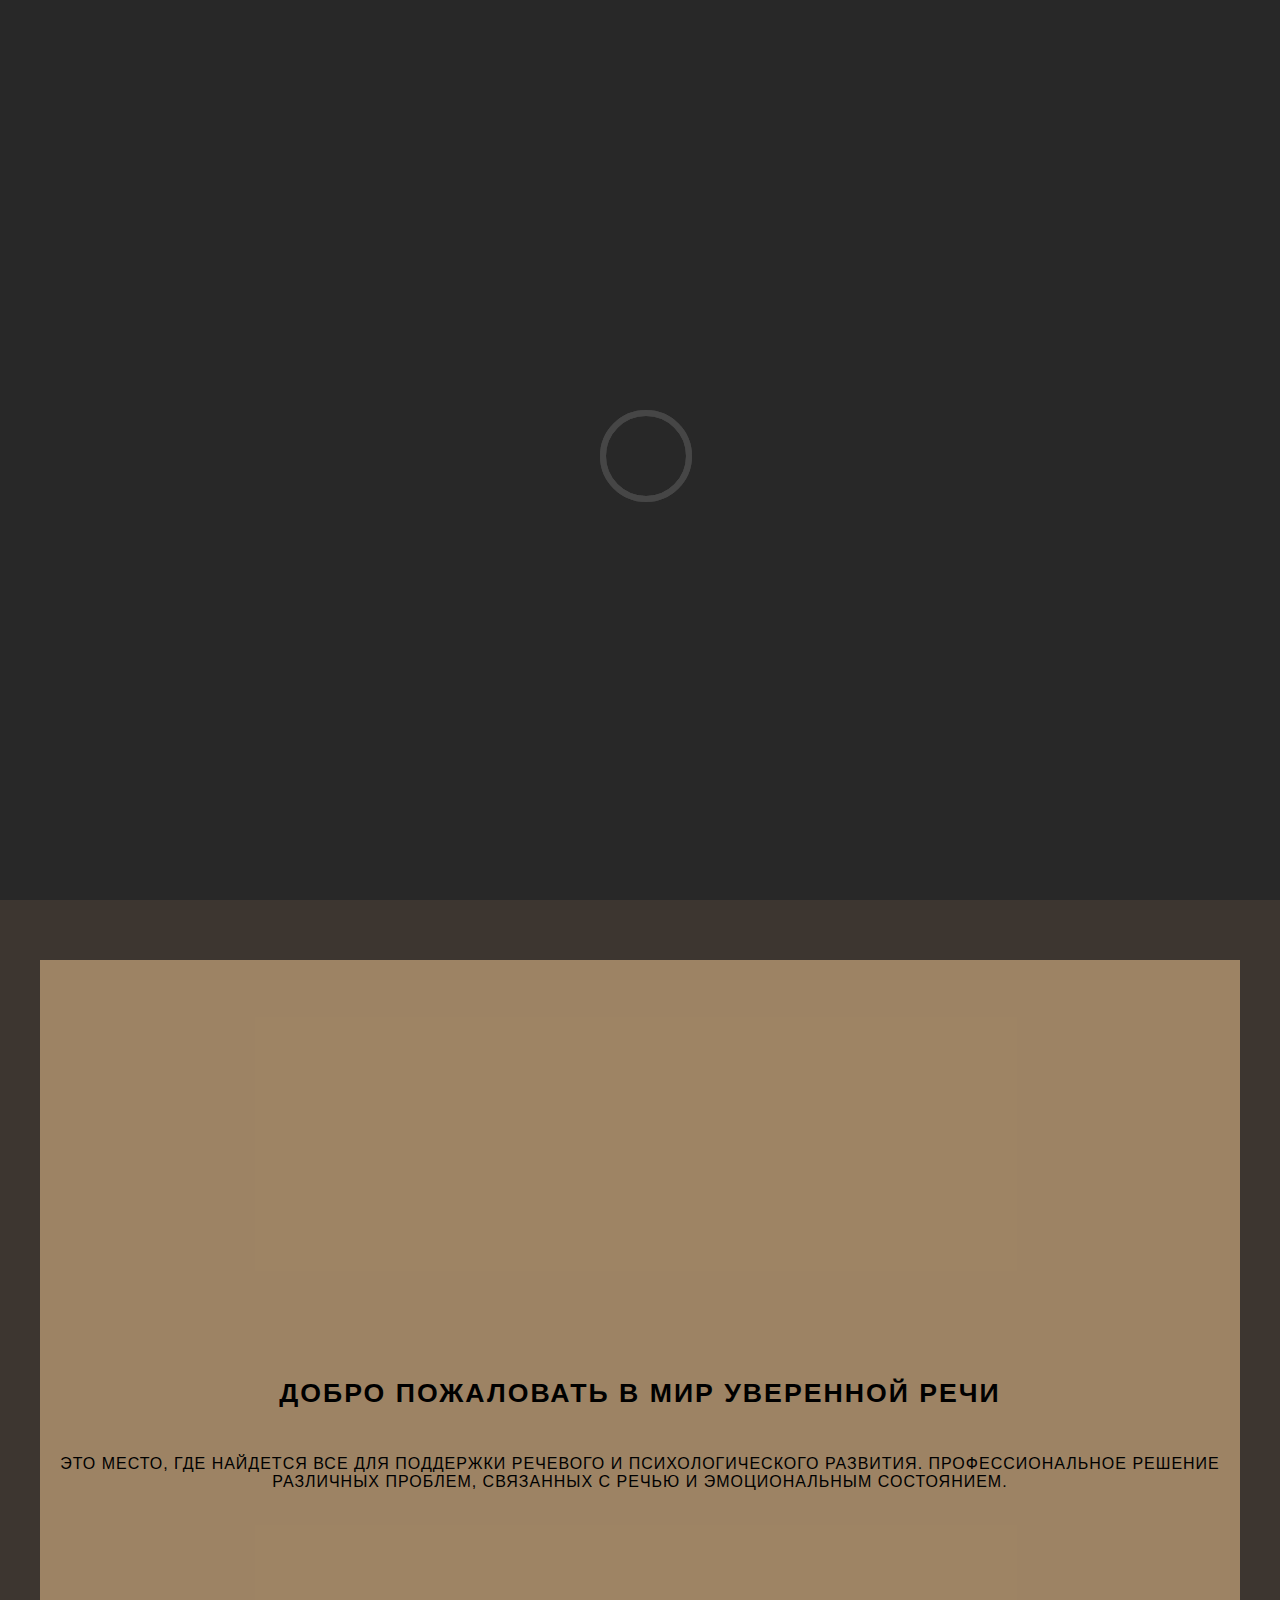
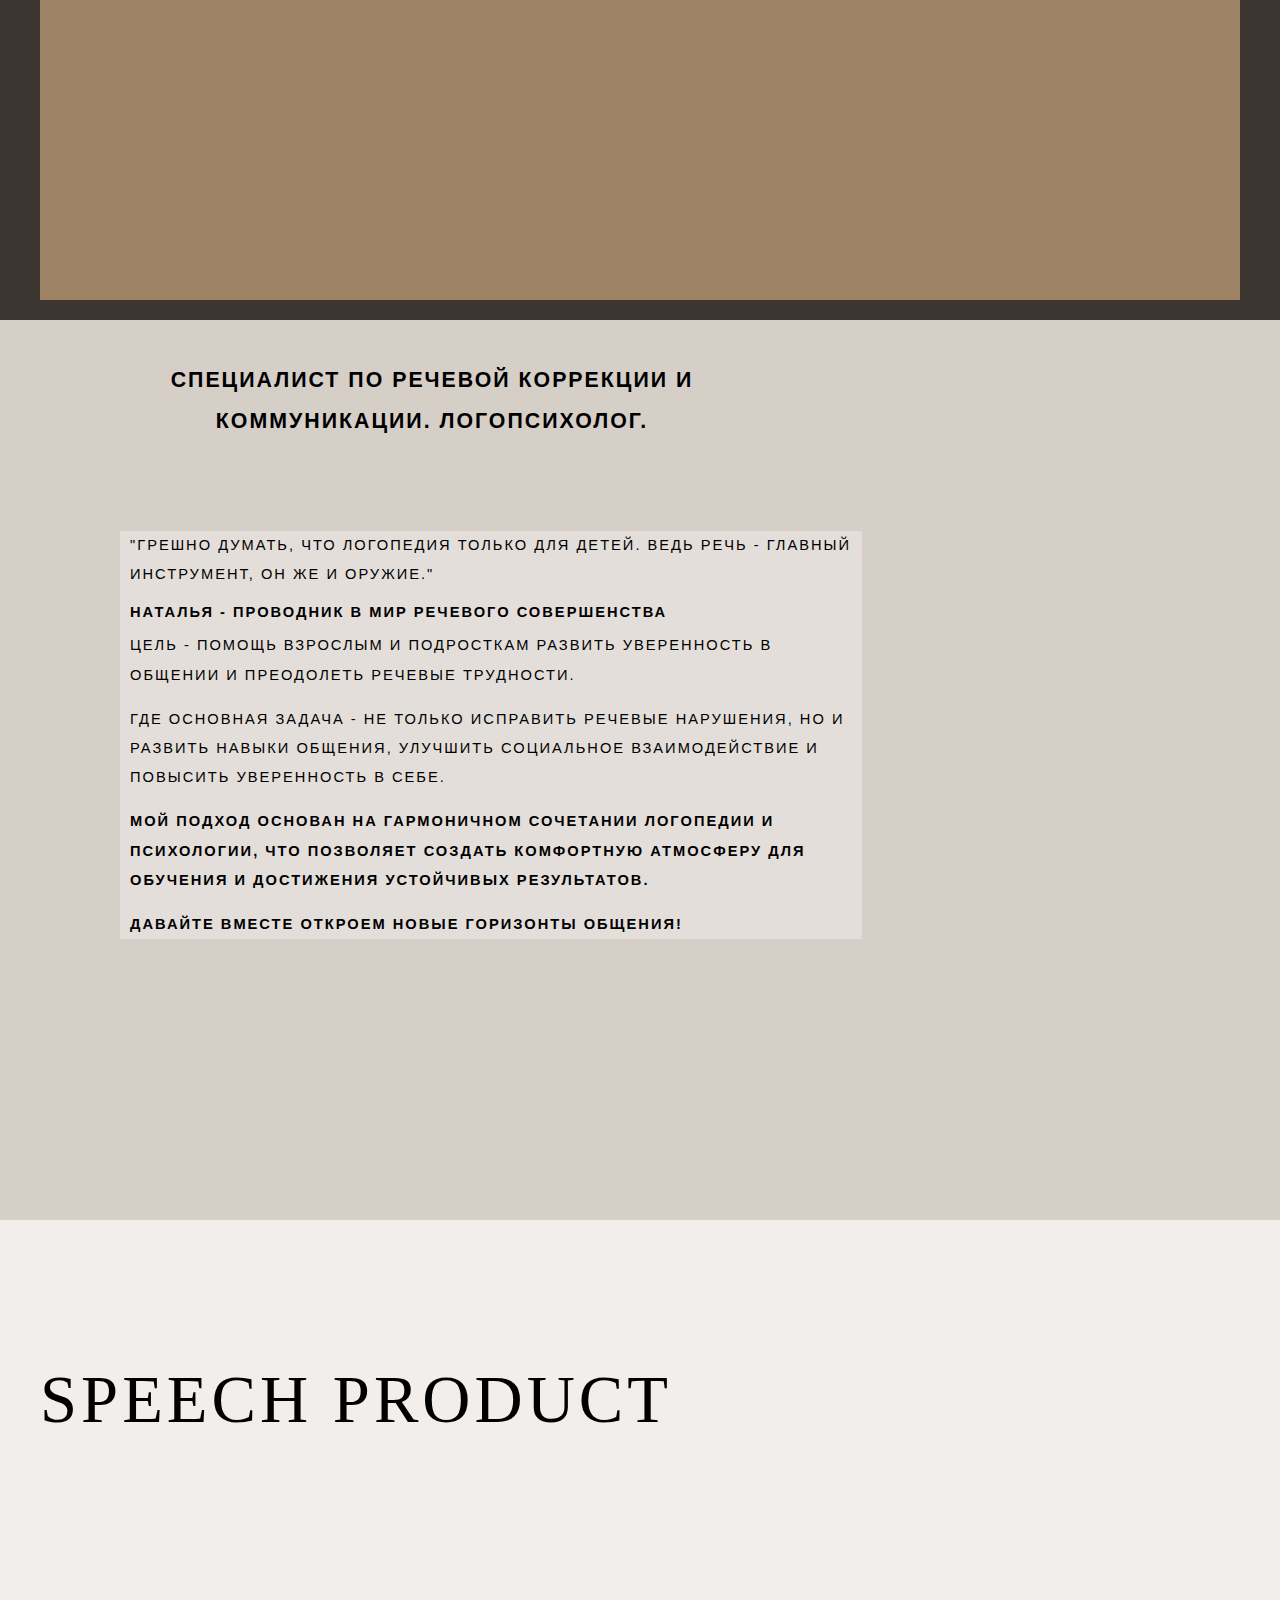
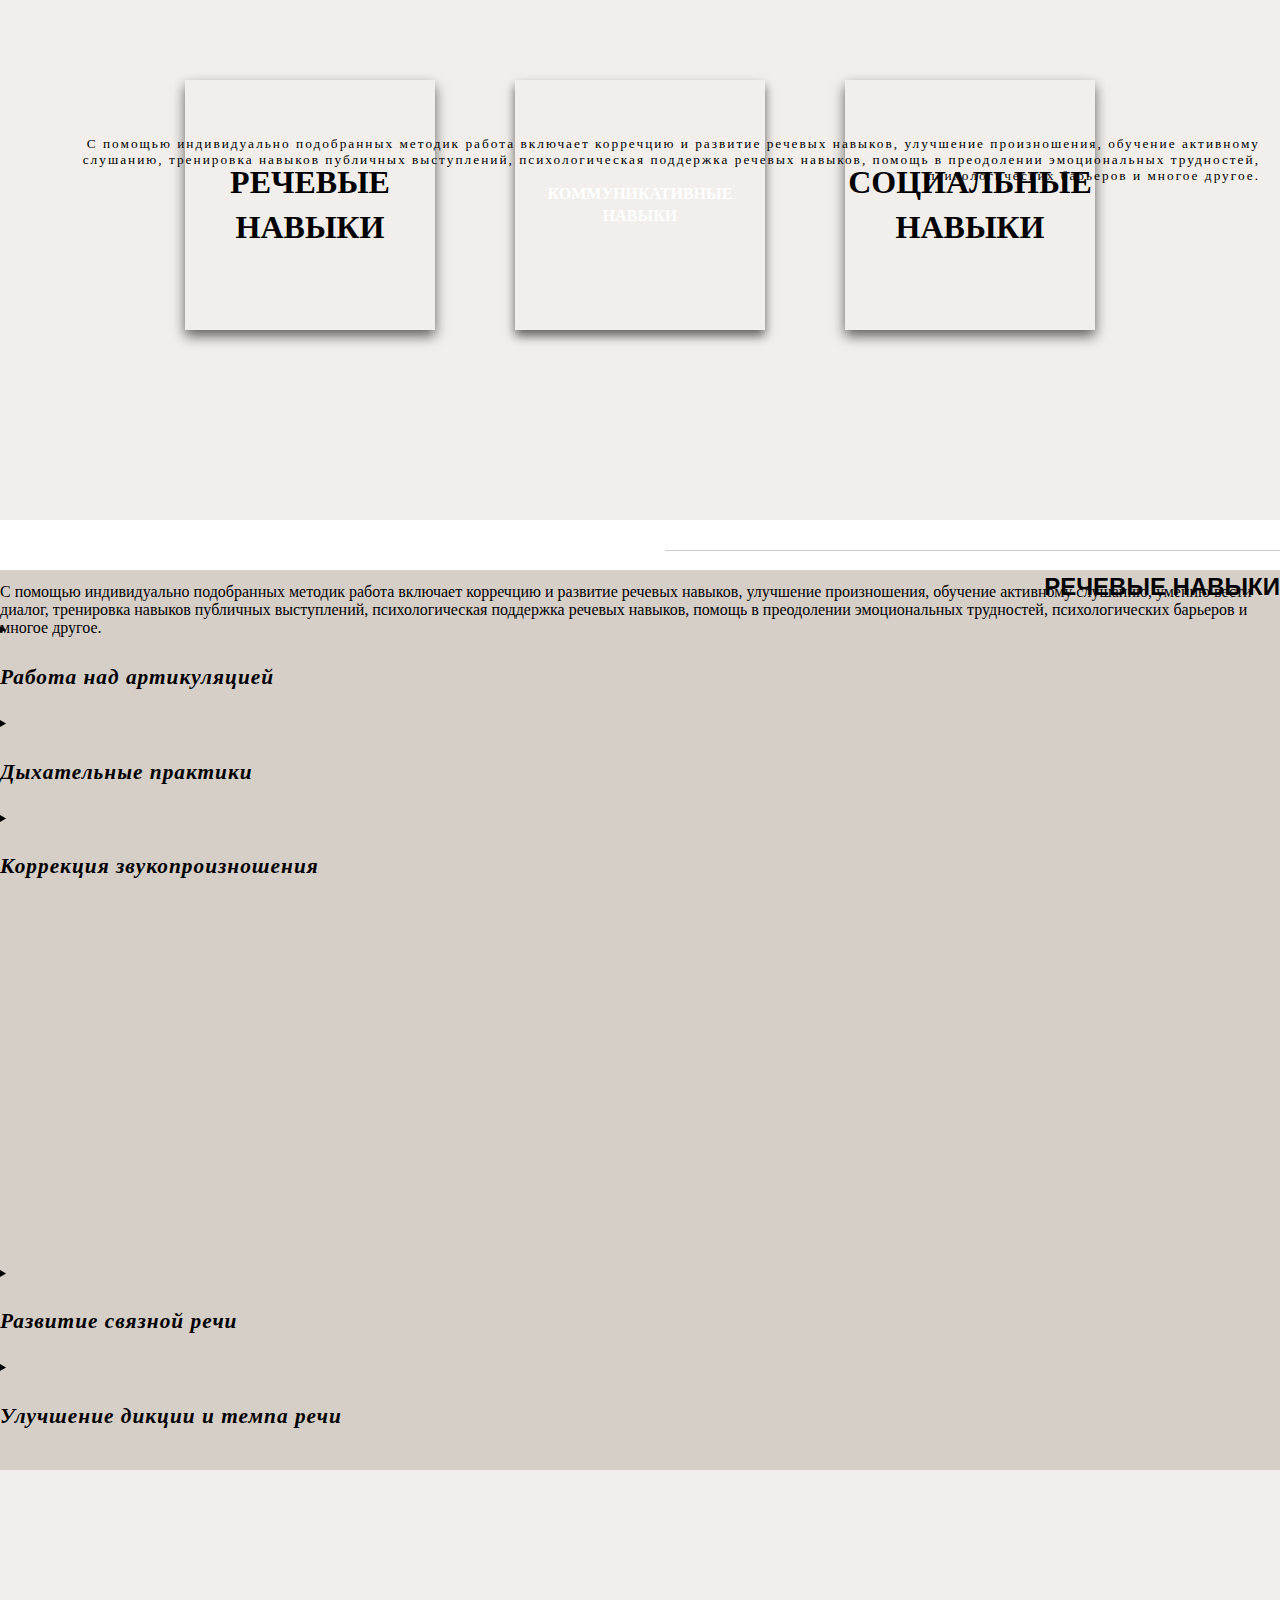
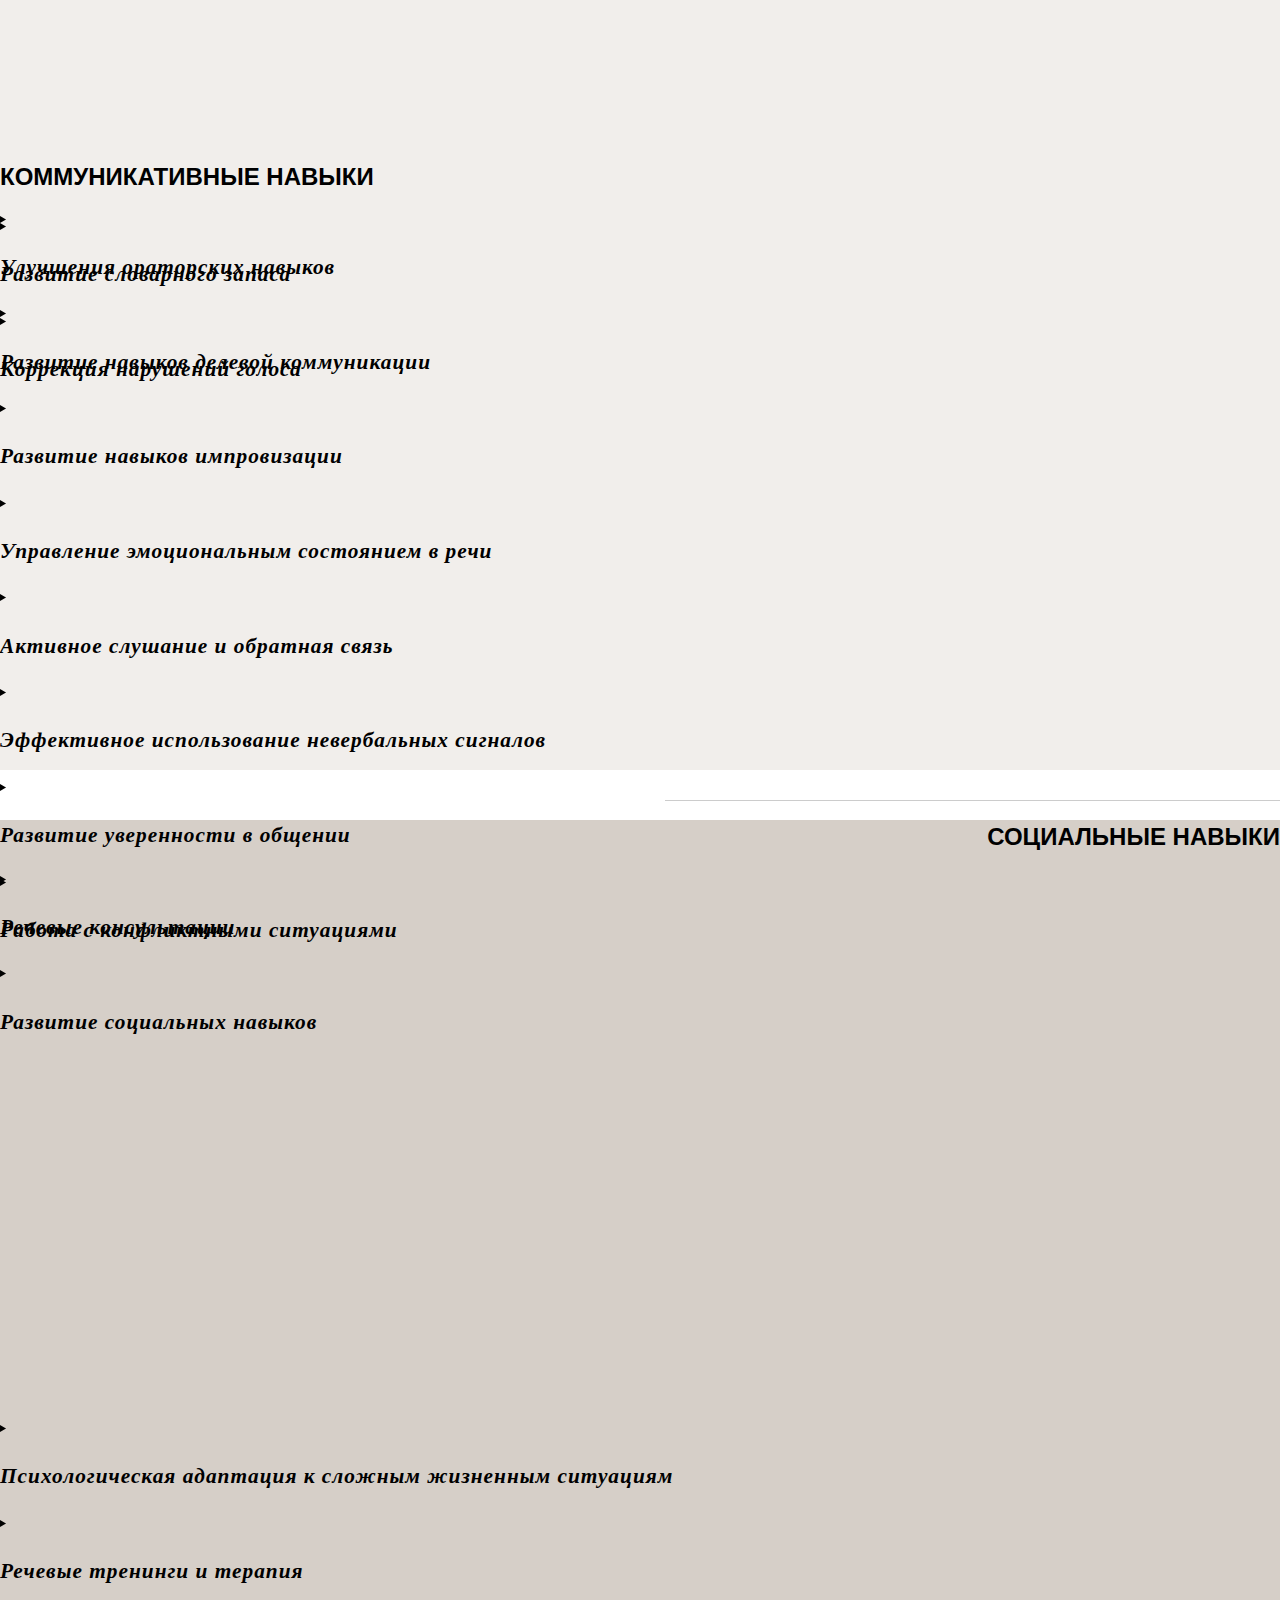
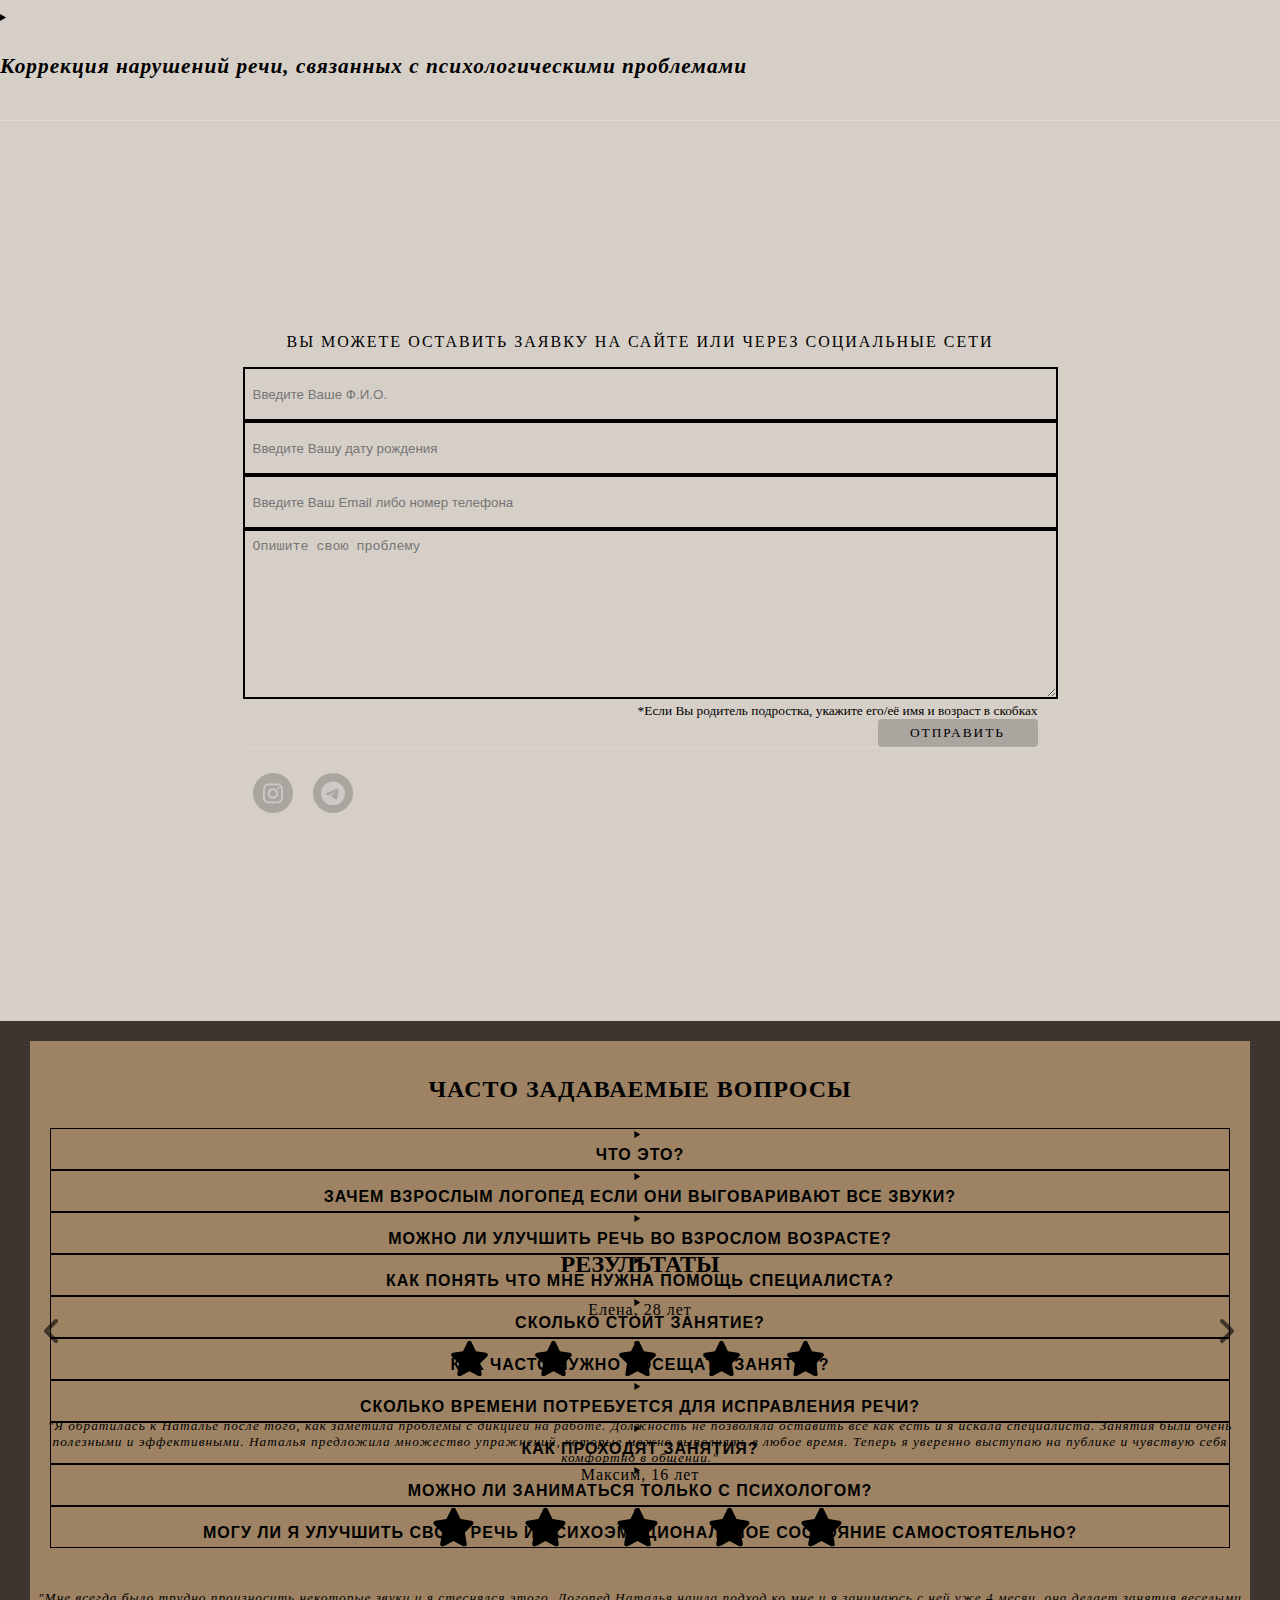
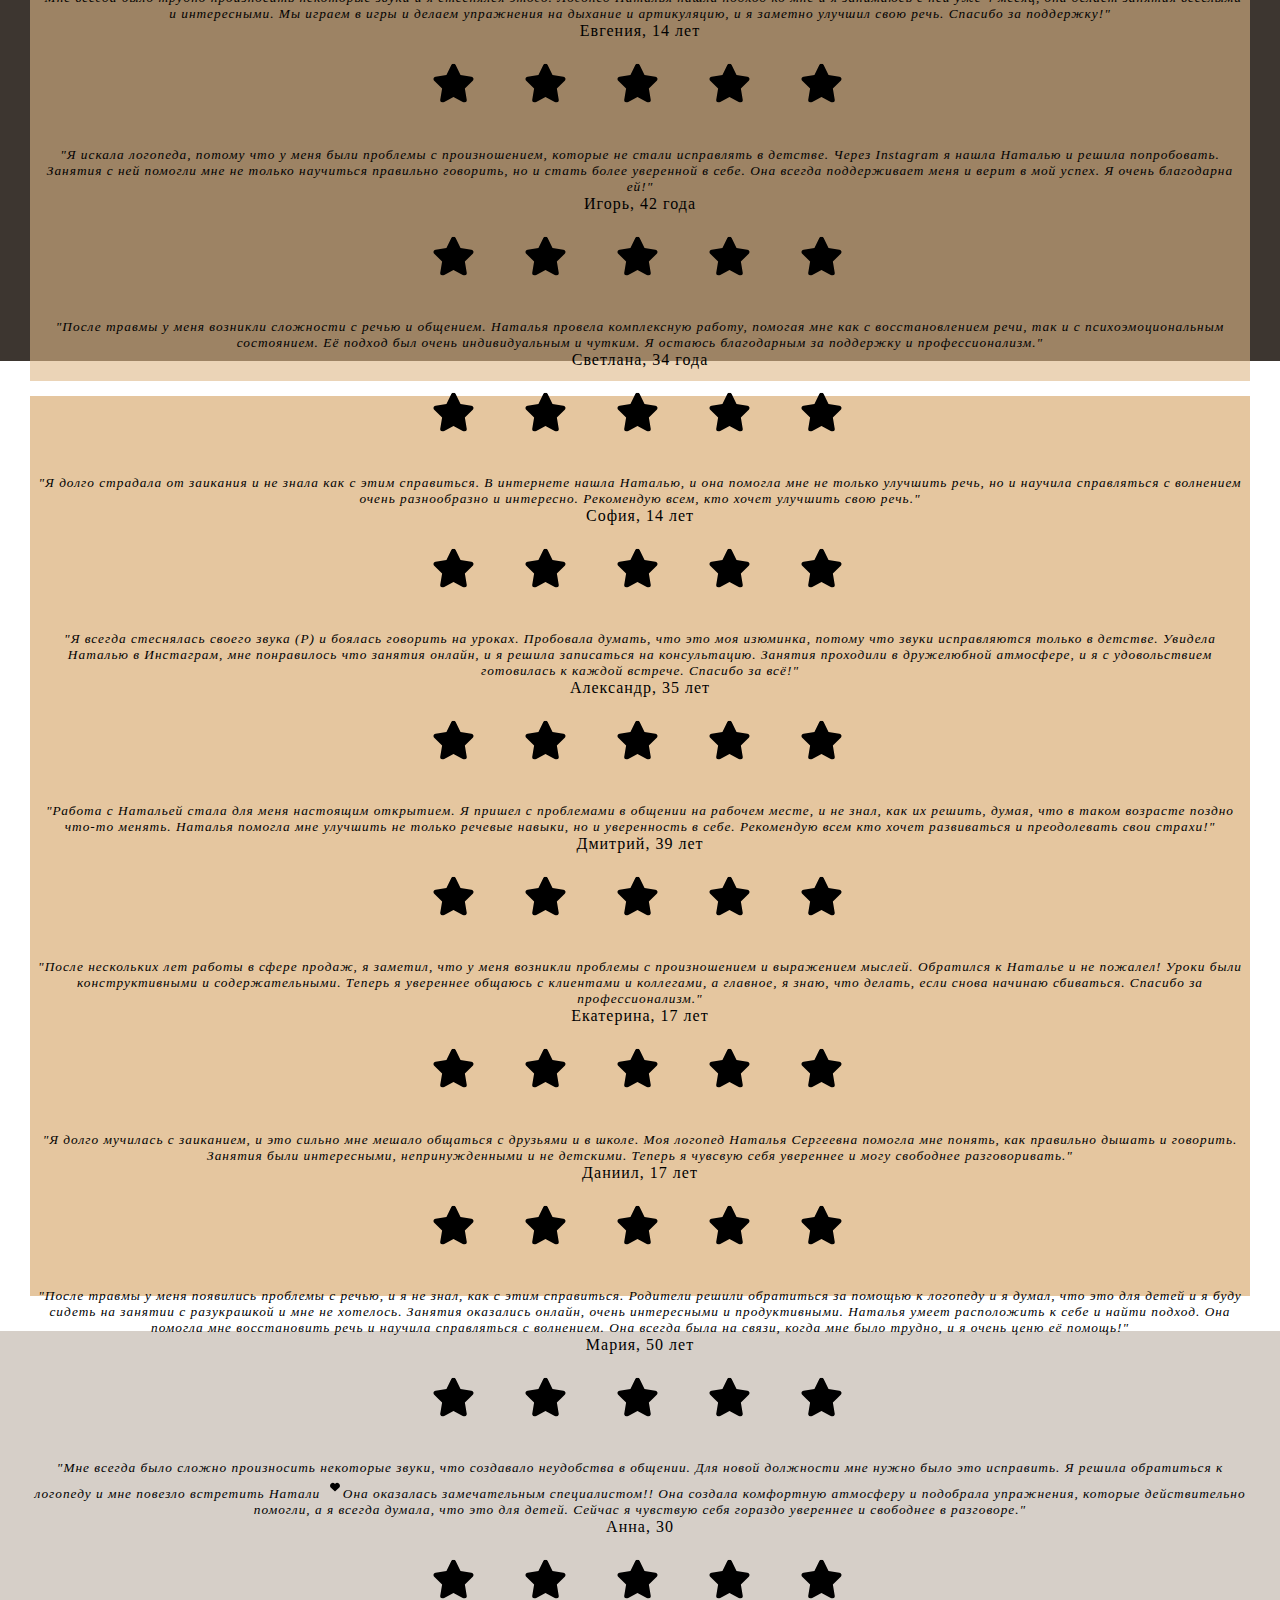
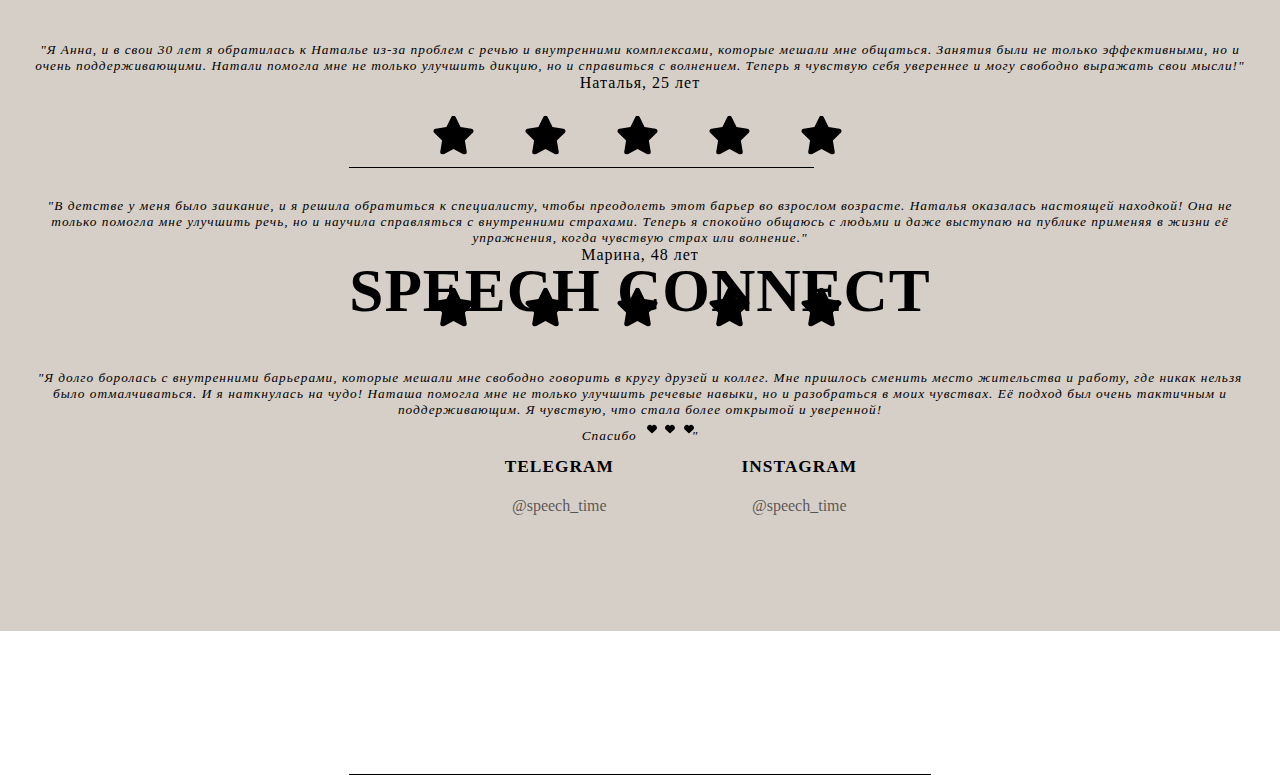
==== commit 22ce6b4b: "Add files via upload" ====
--- a/index.html
+++ b/index.html
@@ -1,460 +1,547 @@
 <!DOCTYPE html>
 <html lang="en">
+
 <head>
 
 
-    <meta charset="UTF-8">
-    <meta name="viewport" content="width=device-width, initial-scale=1.0">
-
-    <title>SpeechOnline: Профессиональная логопедия для взрослых и подростков | Улучшение речи и коммуникации</title>
-    <meta name="description" content="Профессиональная помощь логопеда и логопсихолога для взрослых и подростков. Улучшите дикцию, артикуляцию, произношение, преодолейте заикание и коммуникативные барьеры вместе со Speech Online. Запишитесь на консультацию сегодня!." />
-    
-    
-    
-
-
-    <link rel="stylesheet" href="/SpeechOnline/font-awesome-6-7-1/all.min.css" crossorigin="anonymous" referrerpolicy="no-referrer" />
-    <link rel="stylesheet" href="/SpeechOnline/bootstrap-4-6-2/bootstrap.min.css" crossorigin="anonymous">
-    <link href="/SpeechOnline/tiny-slider/tiny-slider.css" rel="stylesheet" />
-
-
-    <script src="/SpeechOnline/js/lazyload.min.js"></script>
-    <script>
-    document.addEventListener("DOMContentLoaded", function() {
-      var lazyLoadInstance = new LazyLoad({
-        elements_selector: ".lazy"
-      });
-    });
-    </script>
-    <style>
-
-/*Hamburger*/
-
-/*<link href="https://db.onlinewebfonts.com/c/5da49843f66caf14799662bd12aa55a2?family=Dream+Avenue" rel="stylesheet">
+  <meta charset="UTF-8">
+  <meta name="viewport" content="width=device-width, initial-scale=1.0">
+
+  <title>SpeechOnline: Профессиональная логопедия для взрослых и подростков | Улучшение речи и коммуникации</title>
+  <meta name="description"
+    content="Профессиональная помощь логопеда и логопсихолога для взрослых и подростков. Улучшите дикцию, артикуляцию, произношение, преодолейте заикание и коммуникативные барьеры вместе со Speech Online. Запишитесь на консультацию сегодня!." />
+
+
+
+
+
+  <!--<link rel="stylesheet" href="/SpeechOnline/font-awesome-6-7-1/all.min.css"
+    crossorigin="anonymous" referrerpolicy="no-referrer" />-->
+  <link rel="stylesheet" href="/SpeechOnline/bootstrap-4-6-2/bootstrap.min.css" crossorigin="anonymous">
+  <!--<link rel="stylesheet" href="https://cdn.jsdelivr.net/npm/bootstrap@5.3.3/dist/css/bootstrap-grid.min.css">-->
+  <!--Новая версия bootstrap-->
+
+  <!--<link href="/SpeechOnline/tiny-slider/tiny-slider.css" rel="stylesheet" />-->
+  <link rel="stylesheet" href="/SpeechOnline/tiny-slider/tiny-slider.css">
+
+
+
+
+  <script>
+
+
+
+
+
+  </script>
+  <style>
+    /*Hamburger*/
+
+    /*<link href="https://db.onlinewebfonts.com/c/5da49843f66caf14799662bd12aa55a2?family=Dream+Avenue" rel="stylesheet">
 /*<link href="https://db.onlinewebfonts.com/c/5da49843f66caf14799662bd12aa55a2?family=Dream+Avenue" rel="stylesheet">
 /*<div class="home-link"><a class="home-ref" href="#home-page"><img src="./images/arrow-up-thin-thumb.png" alt=""></a></div>
 
 */
-/*!
+    /*!
  * Hamburgers
  * @description Tasty CSS-animated hamburgers
  * @author Jonathan Suh @jonsuh
  * @site https://jonsuh.com/hamburgers
  * @link https://github.com/jonsuh/hamburgers
  */
- .hamburger {
-  padding: 15px 15px;
-  display: inline-block;
-  cursor: pointer;
-  transition-property: opacity, filter;
-  transition-duration: 0.15s;
-  transition-timing-function: linear;
-  font: inherit;
-  color: inherit;
-  text-transform: none;
-  background-color: transparent;
-  border: 0;
-  margin: 0;
-  overflow: visible; }
-  .hamburger:hover {
-    opacity: 0.7; }
-  .hamburger.is-active:hover {
-    opacity: 0.7; }
-  .hamburger.is-active .hamburger-inner,
-  .hamburger.is-active .hamburger-inner::before,
-  .hamburger.is-active .hamburger-inner::after {
-    background-color: #000; }
-
-.hamburger-box {
-  width: 40px;
-  height: 24px;
-  display: inline-block;
-  position: relative; }
-
-.hamburger-inner {
-  display: block;
-  top: 50%;
-  margin-top: -2px; }
-  .hamburger-inner, .hamburger-inner::before, .hamburger-inner::after {
-    width: 40px;
-    height: 4px;
-    background-color: #000;
-    border-radius: 4px;
-    position: absolute;
-    transition-property: transform;
-    transition-duration: 0.15s;
-    transition-timing-function: ease; }
-  .hamburger-inner::before, .hamburger-inner::after {
-    content: "";
-    display: block; }
-  .hamburger-inner::before {
-    top: -10px; }
-  .hamburger-inner::after {
-    bottom: -10px; }
-/*
+    .hamburger {
+      padding: 15px 15px;
+      display: inline-block;
+      cursor: pointer;
+      transition-property: opacity, filter;
+      transition-duration: 0.15s;
+      transition-timing-function: linear;
+      font: inherit;
+      color: inherit;
+      text-transform: none;
+      background-color: transparent;
+      border: 0;
+      margin: 0;
+      overflow: visible;
+    }
+
+    .hamburger:hover {
+      opacity: 0.7;
+    }
+
+    .hamburger.is-active:hover {
+      opacity: 0.7;
+    }
+
+    .hamburger.is-active .hamburger-inner,
+    .hamburger.is-active .hamburger-inner::before,
+    .hamburger.is-active .hamburger-inner::after {
+      background-color: #000;
+    }
+
+    .hamburger-box {
+      width: 40px;
+      height: 24px;
+      display: inline-block;
+      position: relative;
+    }
+
+    .hamburger-inner {
+      display: block;
+      top: 50%;
+      margin-top: -2px;
+    }
+
+    .hamburger-inner,
+    .hamburger-inner::before,
+    .hamburger-inner::after {
+      width: 40px;
+      height: 4px;
+      background-color: #000;
+      border-radius: 4px;
+      position: absolute;
+      transition-property: transform;
+      transition-duration: 0.15s;
+      transition-timing-function: ease;
+    }
+
+    .hamburger-inner::before,
+    .hamburger-inner::after {
+      content: "";
+      display: block;
+    }
+
+    .hamburger-inner::before {
+      top: -10px;
+    }
+
+    .hamburger-inner::after {
+      bottom: -10px;
+    }
+
+    /*
    * Squeeze
    */
-.hamburger--squeeze .hamburger-inner {
-  transition-duration: 0.075s;
-  transition-timing-function: cubic-bezier(0.55, 0.055, 0.675, 0.19); }
-  .hamburger--squeeze .hamburger-inner::before {
-    transition: top 0.075s 0.12s ease, opacity 0.075s ease; }
-  .hamburger--squeeze .hamburger-inner::after {
-    transition: bottom 0.075s 0.12s ease, transform 0.075s cubic-bezier(0.55, 0.055, 0.675, 0.19); }
-
-.hamburger--squeeze.is-active .hamburger-inner {
-  transform: rotate(45deg);
-  transition-delay: 0.12s;
-  transition-timing-function: cubic-bezier(0.215, 0.61, 0.355, 1); }
-  .hamburger--squeeze.is-active .hamburger-inner::before {
-    top: 0;
-    opacity: 0;
-    transition: top 0.075s ease, opacity 0.075s 0.12s ease; }
-  .hamburger--squeeze.is-active .hamburger-inner::after {
-    bottom: 0;
-    transform: rotate(-90deg);
-    transition: bottom 0.075s ease, transform 0.075s 0.12s cubic-bezier(0.215, 0.61, 0.355, 1); }
-
-
-
-
-
-/*Site*/ 
-
-body {
-    overflow-X: hidden;
-    margin: 0;
-    top:0;
-}
-
-a.menu-link:link {
-  color: rgba(255, 255, 255, 0.8);
-}
-
-a.menu-link:visited {
-  color: rgba(255, 255, 255, 0.8);
-}
-
-a.menu-link:focus {
-  /*text-shadow: #fff 2px;*/
-}
-a.home-ref img {
-  height: 32px;
-  width: 32px;
-  border-radius: 50%;
-  box-shadow: 0 6px 6px rgba(0, 0, 0, 0.2);
-}
-a.home-ref:link {
-  color: rgba(0, 0, 0, 0.6);
-}
-a.home-ref:visited {
-  color: rgba(0, 0, 0, 0.6);
-}
-
-a:focus {
-  color: rgba(0, 0, 0, 0.6);
-  text-decoration: none;
-}
-
-a:link {
-  color: rgba(0, 0, 0, 0.6);
-  text-decoration: none;
-}
-a:visited {
-  color: rgba(0, 0, 0, 0.6);
-  text-decoration: none;
-}
-
-a:focus {
-  color: rgba(0, 0, 0, 0.6);
-  text-decoration: none;
-}
-
-
-.home-link {
-  display: flex;
-  justify-content: flex-end;
-  height: 6vh;
-  font-size: 16pt;
-  padding-right: 20px;
-  padding-bottom: 4px;
-}
-
-section {
-  display: block;
-}
-
-.h1, .h2, .h3, .h4, .h5 {
-    line-height: 1.4;
-    text-transform: uppercase;
-}
-
-
-.site-header {
-    background-image: url('https://static.wixstatic.com/media/5b717b_8eedcefa48ce4c059823df6ad1edda76~mv2.jpg/v1/fill/w_640,h_382,al_c,q_80,usm_0.66_1.00_0.01,enc_auto/5b717b_8eedcefa48ce4c059823df6ad1edda76~mv2.jpg');
-    height: 100vh;
-    overflow: hidden;
-    background-color: #3d3630;
-    background-position: center;
-    background-repeat: no-repeat;
-    background-size: cover;
-    color: #fff;
-}
-
-.with-blur {
-      -webkit-backdrop-filter: blur(5px);
-      backdrop-filter: blur(5px);
-    }
-.nav {
-    margin: 0;
-    list-style: none;
-    position: absolute;
-    z-index: 1;
-    display: block;
-    width: 100%;
-}
-.nav li {
-    padding: 10px 30px;
-    float: none;
-    text-align: right;
-}
-
-.nav li:nth-child(1){
-
-    margin-top: 20px;
-}
-.nav li:hover {
-    background-color: rgba(255, 255, 255, 0.4);
-}
-
-.nav li a {
-    text-transform: uppercase;
-    white-space: nowrap;
-    font-size: 16pt;
-}
-
-.site-menu-composition {
-    position: absolute;
-    height: 100vh;
-    width: calc(100% - 76px);
-    left: calc(-100%);
-    transition: 0.6s cubic-bezier(0.075, 0.82, 0.165, 1);
-    z-index: 99;
-    /*width: 0%;*/
-}
-
-.site-menu-composition.active {
-    display: block;
-    position: absolute;
-    height: 100vh;
-    left: 0px;
-    z-index: 99;
-}
-
-.site-menu {
-    display: block;
-    overflow: hidden;
-    margin: 0;
-    padding: 0;
-    /*width: 320px;*/
-    width: calc(100%);
-    height: 100%;
-    background-color: rgba(0, 0, 0, 0.9);
-}
-
-
-
-/*Styles of open-menu element*/
-
-.hamburger {
-    position: absolute;
-    width: 50px;
-    height: 50px;
-    z-index: 99;
-}
-
-.hamburger-box {
-    top: 20px;
-    display: block;
-    position: relative;
-}
-.hamburger-inner, .hamburger-inner::before, .hamburger-inner::after {
-    width: 34px;
-    height: 4px;
-    background-color: rgba(255, 255, 255, 0.4);
-    border-radius: 4px;
-    position: absolute;
-    transition-property: transform;
-    transition-duration: 0.15s;
-    transition-timing-function: ease;
-}
-
-.hamburger.is-active .hamburger-inner, .hamburger.is-active .hamburger-inner::before, .hamburger.is-active .hamburger-inner::after {
-    background-color: rgba(255, 255, 255, 0.4);
-}
-
-.header-content {
-    /*position: relative;*/
-    height: 100%;
-    color: beige;
-}
-
-.header-flex {
-    display: flex;
-    height: 100vh;
-    align-items: center;
-    position: relative;
-}
-
-.flex-center {
-    margin: auto;
-    text-align: center;
-}
-
-.header-composition p {
-    text-transform: uppercase;
-    margin-top: 20px;
-    font-family: 'Bezier Sans', sans-serif;
-    letter-spacing: 3px;
-}
-
-
-.header-composition .h1 { 
-        font-size: 66pt;   
-        letter-spacing: 4px;  
-        font-family: "Dream Avenue"; 
-        white-space: nowrap;                                
-}
-
-
-.header-social {
-    position: absolute;
-    display: flex;
-    right: 0;
-    height: 100vh;
-    border-left: 1px solid rgba(255, 255, 255, 0.2);
-    top: 0;
-    padding: 0 12px;
-}
-
-.call-social {
-    position: relative;
-    display: flex;
-    bottom: 0;
-    height: auto;
-    border-top: 1px solid rgba(255, 255, 255, 0.2);
-    flex-direction: row;
-}
-.call-social .soc-call {
-  display: flex;
-  flex-direction: row;
-}
-.call-social .soc-call a {
-  display: block;
-    color:rgba(255, 255, 255, 0.6); 
-    font-size: 22px;
-    background-color: rgba(0, 0, 0, 0.2);
-    height: 40px;
-    width: 40px;
-    text-align: center;
-    margin: 25px 0 12px 0;
-    line-height: 40px;
-    border-radius: 50%;
-    transition: background-color 0.25 ease;
-    z-index: 100;
-}
-.link-call {
-  padding: 0px 10px;
-}
-
-
-.soc {
-    margin: auto;
-}
-.soc ul,li {
-    margin: 0;
-    padding: 0;
-    list-style-type: none;
-}
-.soc a {
-    display: block;
-    color:rgba(255, 255, 255, 0.4); 
-    font-size: 22px;
-    background-color: rgba(0, 0, 0, 0.2);
-    height: 50px;
-    width: 50px;
-    text-align: center;
-    margin:20px 0;
-    line-height: 50px;
-    border-radius: 50%;
-    transition: background-color 0.25 ease;
-    z-index: 100;
-}
-
-.soc a:hover {
-    /*background-color: rgba(0, 0, 0, 0.4);*/
-    color:rgba(255, 255, 255, 0.8); 
-}
-
-.telegram-link {
+    .hamburger--squeeze .hamburger-inner {
+      transition-duration: 0.075s;
+      transition-timing-function: cubic-bezier(0.55, 0.055, 0.675, 0.19);
+    }
+
+    .hamburger--squeeze .hamburger-inner::before {
+      transition: top 0.075s 0.12s ease, opacity 0.075s ease;
+    }
+
+    .hamburger--squeeze .hamburger-inner::after {
+      transition: bottom 0.075s 0.12s ease, transform 0.075s cubic-bezier(0.55, 0.055, 0.675, 0.19);
+    }
+
+    .hamburger--squeeze.is-active .hamburger-inner {
+      transform: rotate(45deg);
+      transition-delay: 0.12s;
+      transition-timing-function: cubic-bezier(0.215, 0.61, 0.355, 1);
+    }
+
+    .hamburger--squeeze.is-active .hamburger-inner::before {
+      top: 0;
+      opacity: 0;
+      transition: top 0.075s ease, opacity 0.075s 0.12s ease;
+    }
+
+    .hamburger--squeeze.is-active .hamburger-inner::after {
+      bottom: 0;
+      transform: rotate(-90deg);
+      transition: bottom 0.075s ease, transform 0.075s 0.12s cubic-bezier(0.215, 0.61, 0.355, 1);
+    }
+
+
+
+
+
+    /*Site*/
+
+    body {
+      overflow-X: hidden;
+      margin: 0;
+      top: 0;
+    }
+
+    a.menu-link:link {
+      display: flex;
+      justify-content: flex-end;
+      color: rgba(255, 255, 255, 0.8);
+    }
+
+    a.menu-link:visited {
+      color: rgba(255, 255, 255, 0.8);
+    }
+
+    a.menu-link:focus {
+      /*text-shadow: #fff 2px;*/
+    }
+
+    a.home-ref img {
+      height: 32px;
+      width: 32px;
+      border-radius: 50%;
+      box-shadow: 0 6px 6px rgba(0, 0, 0, 0.2);
+    }
+
+    a.home-ref:link {
+      color: rgba(0, 0, 0, 0.6);
+    }
+
+    a.home-ref:visited {
+      color: rgba(0, 0, 0, 0.6);
+    }
+
+    a:focus {
+      color: rgba(0, 0, 0, 0.6);
+      text-decoration: none;
+    }
+
+    a:link {
+      color: rgba(0, 0, 0, 0.6);
+      text-decoration: none;
+    }
+
+    a:visited {
+      color: rgba(0, 0, 0, 0.6);
+      text-decoration: none;
+    }
+
+    a:focus {
+      color: rgba(0, 0, 0, 0.6);
+      text-decoration: none;
+    }
+
+
+    .home-link {
+      display: flex;
+      justify-content: flex-end;
+      height: 6vh;
+      font-size: 16pt;
+      padding-right: 20px;
+      padding-bottom: 4px;
+    }
+
+    section {
+      display: block;
+      /*position: relative;*/
+    }
+
+    .h1,
+    .h2,
+    .h3,
+    .h4,
+    .h5 {
+      line-height: 1.4;
+      text-transform: uppercase;
+    }
+
+
+    .site-header {
+      background-image: url('/SpeechOnline/images/background-speech.webp');
+      height: 100vh;
+      overflow: hidden;
+      background-color: #3d3630;
+      background-position: center;
+      background-repeat: no-repeat;
+      background-size: cover;
+      color: #fff;
+    }
+
+    .with-blur {
+      -webkit-backdrop-filter: blur(6px);
+      backdrop-filter: blur(6px);
+    }
+
+    .nav {
+      margin: 0;
+      list-style: none;
+      position: absolute;
+      z-index: 1;
+      display: block;
+      width: 100%;
+    }
+
+    .nav li {
+      padding: 10px 30px;
+      float: none;
+      text-align: right;
+    }
+
+    .nav li:nth-child(1) {
+
+      margin-top: 25px;
+    }
+
+    .nav li:hover {
+      background-color: rgba(255, 255, 255, 0.4);
+    }
+
+    .nav li a {
+      text-transform: uppercase;
+      white-space: nowrap;
+      font-size: 16pt;
+    }
+
+    .site-menu-composition {
+      position: absolute;
+      height: 100vh;
+      width: calc(100% - 76px);
+      left: calc(-100%);
+      transition: 0.6s cubic-bezier(0.075, 0.82, 0.165, 1);
+      z-index: 99;
+      /*width: 0%;*/
+    }
+
+    .site-menu-composition.active {
+      display: block;
+      position: absolute;
+      height: 100vh;
+      left: 0px;
+      z-index: 99;
+    }
+
+    .site-menu {
+      display: block;
+      overflow: hidden;
+      margin: 0;
+      padding: 0;
+      /*width: 320px;*/
+      width: calc(100%);
+      height: 100%;
+      background-color: rgba(0, 0, 0, 0.9);
+    }
+
+
+
+    /*Styles of open-menu element*/
+
+    .hamburger {
+      position: absolute;
+      width: 50px;
+      height: 50px;
+      z-index: 99;
+    }
+
+    .hamburger-box {
+      top: 20px;
+      display: block;
+      position: relative;
+      padding-left: 10px;
+      /*Отступ слева кнопки раскрытия меню*/
+    }
+
+    .hamburger-inner,
+    .hamburger-inner::before,
+    .hamburger-inner::after {
+      width: 34px;
+      height: 4px;
+      background-color: rgba(255, 255, 255, 0.4);
+      border-radius: 4px;
+      position: absolute;
+      transition-property: transform;
+      transition-duration: 0.15s;
+      transition-timing-function: ease;
+    }
+
+    .hamburger.is-active .hamburger-inner,
+    .hamburger.is-active .hamburger-inner::before,
+    .hamburger.is-active .hamburger-inner::after {
+      background-color: rgba(255, 255, 255, 0.4);
+    }
+
+    .header-content {
+      /*position: relative;*/
+      height: 100%;
+      color: beige;
+    }
+
+    .header-flex {
+      display: flex;
+      height: 100vh;
+      align-items: center;
+      position: relative;
+    }
+
+    .flex-center {
+      margin: auto;
+      text-align: center;
+    }
+
+    .header-composition p {
+      text-transform: uppercase;
+      margin-top: 20px;
+      font-family: 'Bezier Sans', sans-serif;
+      letter-spacing: 3px;
+    }
+
+
+    .header-composition .h1 {
+      font-size: 66pt;
+      letter-spacing: 4px;
+      font-family: "Dream Avenue";
+      font-weight: 100;
+      white-space: nowrap;
+    }
+
+
+    .header-social {
+      position: absolute;
+      display: flex;
+      right: 0;
+      height: 100vh;
+      border-left: 1px solid rgba(255, 255, 255, 0.2);
+      top: 0;
+      padding: 0 12px;
+    }
+
+    .call-social {
+      position: relative;
+      display: flex;
+      bottom: 0;
+      height: auto;
+      border-top: 1px solid rgba(255, 255, 255, 0.2);
+      flex-direction: row;
+    }
+
+    .call-social .soc-call {
+      display: flex;
+      flex-direction: row;
+    }
+
+    .call-social .soc-call a {
+      display: flex;
+      justify-content: center;
+      align-items: center;
+      color: rgba(255, 255, 255, 0.6);
+      font-size: 22px;
+      background-color: rgba(0, 0, 0, 0.2);
+      height: 40px;
+      width: 40px;
+      /*text-align: center;*/
+      margin: 25px 0 12px 0;
+      /*line-height: 40px;*/
+      border-radius: 50%;
+      transition: background-color 0.25 ease;
+      z-index: 100;
+    }
+
+    .link-call {
+      padding: 0px 10px;
+    }
+
+
+    .soc {
+      margin: auto;
+    }
+
+    .soc ul,
+    li {
+      margin: 0;
+      padding: 0;
+      list-style-type: none;
+    }
+
+    .soc a {
+      /*display: block;*/
+      /*font-size: 22px;*/
+      /*text-align: center;*/
+      /*line-height: 50px;*/
+      /*color: rgba(255, 255, 255, 0.4);*/
+      display: flex;
+      justify-content: center;
+      align-items: center;
+      background-color: rgba(0, 0, 0, 0.2);
+      height: 50px;
+      width: 50px;
+      margin: 20px 0;
+      border-radius: 50%;
+      transition: background-color 0.25 ease;
+      z-index: 100;
+    }
+
+    .soc a:hover {
+      background-color: rgba(0, 0, 0, 0.4);
+      /*color: rgba(255, 255, 255, 0.8);*/
+    }
+
+    .telegram-link {
+      transition: all 0.7s ease;
+      fill: rgba(255, 255, 255, 0.4);
+      width: 60%;
+    }
+
+    .telegram-link:hover {
+      fill: rgba(255, 255, 255, 0.8);
+    }
+
+    .instagram-link {
+      transition: all 0.7s ease;
       fill: rgba(255, 255, 255, 0.4);
       width: 50%;
     }
 
-    .instagram-link {
+    .instagram-link:hover {
+      fill: rgba(255, 255, 255, 0.8);
+    }
+
+    .email-link {
+      transition: all 0.7s ease;
       fill: rgba(255, 255, 255, 0.4);
       width: 50%;
     }
 
-    .email-link {
-      fill: rgba(255, 255, 255, 0.4);
-      width: 50%;
-    }
-
-
-
-/*Page 2 - About me*/
-/*background-image: url('https://assets.isu.pub/document-structure/230612045852-f64dc2b8fadd979ff1cc81d90e620cb1/v1/4f724edc55c55c0ae7990ad7c70d064c.jpeg');*/
-
-
-.about-school {
-    padding: 60px 40px;
-    background-image: url('/SpeechOnline/images/2-about-school-background.png');
-    height: 100vh;
-    background-color: #3d3630;
-    background-position: center;
-    background-repeat: no-repeat;
-    background-size: cover;
-    color: rgba(61, 54, 48);
-}
-.about-school-composition {
-    background-color: rgba(222, 184, 135, 0.6); 
-    padding: 20px;
-    height: 100%;
-    display: flex;
-    flex-direction: column;
-    align-items: center;
-    justify-content: center;
-    text-align: center;
-    color: #000;
-}
-
-.about-school-composition p {
-    text-transform: uppercase;
-    margin-top: 20px;
-    font-family: 'Bezier Sans', sans-serif;
-    letter-spacing: 1px;
-}
-
-.about-school-composition .h2 {
-    font-size: 20pt;
-    font-family: 'Bezier Sans', sans-serif;
-    letter-spacing: 2px;                 
-}
-
-/*Page 3*/
-
-/*
+    .email-link:hover {
+      fill: rgba(255, 255, 255, 0.8);
+    }
+
+
+
+    /*Page 2 - About me*/
+    /*background-image: url('https://assets.isu.pub/document-structure/230612045852-f64dc2b8fadd979ff1cc81d90e620cb1/v1/4f724edc55c55c0ae7990ad7c70d064c.jpeg');*/
+
+
+    .about-school {
+      padding: 60px 40px;
+      /*background-image: url('/SpeechOnline/images/2-about-school-background.png');*/
+      height: 100vh;
+      background-color: #3d3630;
+      background-position: center;
+      background-repeat: no-repeat;
+      background-size: cover;
+      color: rgba(61, 54, 48);
+    }
+
+    .about-school-composition {
+      background-color: rgba(222, 184, 135, 0.6);
+      padding: 20px;
+      height: 100%;
+      display: flex;
+      flex-direction: column;
+      align-items: center;
+      justify-content: center;
+      text-align: center;
+      color: #000;
+    }
+
+    .about-school-composition p {
+      text-transform: uppercase;
+      margin-top: 20px;
+      font-family: 'Bezier Sans', sans-serif;
+      letter-spacing: 1px;
+    }
+
+    .about-school-composition .h2 {
+      font-size: 20pt;
+      font-family: 'Bezier Sans', sans-serif;
+      letter-spacing: 2px;
+    }
+
+    /*Page 3*/
+
+    /*
 .about-me {
     background-color: rgb(241, 238, 235);
     height: 100%;
@@ -511,846 +598,908 @@
 }
 
 */
-.about-me {
-    margin: 0;
-    padding: 0;
-    background-color: rgb(214, 207, 200);
-    height: 100vh;
-    background-image: url(/SpeechOnline/images/background-portrait.jpg);
-    background-repeat: no-repeat;
-    background-size: 400px;
-    background-position: 65% 80px;
-}
-
-.about-me-content {
-  z-index: 1000;
-    padding: 0px 0px 0px 0px;
-    font-size: 11pt;
-    height: 100vh;
-    background-color: rgba(214, 207, 200, 0.6);
-    padding: 20px 20px 20px 40px;
-}
-
-.about-top {
-  width: 700px;
-  text-align: center;
-  margin-left: 42px;
-}
-
-.about-me-content p {
-    font-size: 11pt;
-    text-transform: uppercase;
-    font-family: 'Bezier Sans', sans-serif;
-    margin-top: 10px;
-    letter-spacing: 2px;
-    line-height: 2.0;
-}
-
-.about-me-content h4 {
-    font-weight: 800;
-    padding-bottom: 10px;
-    letter-spacing: 2px;
-    text-transform: uppercase;
-    text-align: center;
-    font-size: 16pt;
-    font-family: 'Bezier Sans', sans-serif;
-    margin: 0;
-    margin-top: 20px;
-    margin-bottom: 80px;
-    line-height: 1.9;
-}
-
-.about-me-text {
-    width: 70%;
-}
-.about-text-bottom-adapt {
-    padding-left: 10px;
-    margin-left: 80px;
-    width: 60%;
-    background-color: rgba(241, 238, 235, 0.5);
-}
-.about-me-content .content-p-italic {
-    text-transform: uppercase;
-    font-family: 'Bezier Sans', sans-serif;
-    margin-top: 10px;
-    letter-spacing: 2px;
-    font-weight: 700;
-}
-
-.about-me-content strong {
-    text-transform: uppercase;
-    font-family: 'Bezier Sans', sans-serif;
-    margin-top: 10px;
-    letter-spacing: 2px;
-    font-size: 11pt;
-}
-
-
-/*Product page*/
-
-
-.service-page {
-    height: 100vh;
-    background-color: rgb(241, 238, 235);
-    border-bottom: rgba(255,255,255,0.4);
-}
-
-.about-service {
-    height: 40vh;
-    background-color: rgb(241, 238, 235);
-}
-
-.about-service-title {
-    display: flex;
-    height: 40vh;
-    align-items: center;
-    padding-left: 40px;
-}
-.about-service-content {
-  display: flex;
-    height: 40vh;
-    align-items: center;
-}
-
-.about-service .h1 {
-    font-size: 50pt;   
-    letter-spacing: 4px;  
-    font-family: "Dream Avenue"; 
-    white-space: wrap;
-    line-height: 1.0; 
-}
-
-.about-service p {
-    padding: 20px;
-    text-align: right;
-    font-size: 10pt;   
-    letter-spacing: 2px;  
-    font-family: "Bezier Sans";  
-    white-space: wrap;
-    line-height: 1.2; 
-}
-
-.service-items {
-    height: 50vh;
-    width: 100%;
-    background-color: rgb(241, 238, 235);
-    display: flex;
-    flex-direction: row;
-    justify-content: center;
-}
-
-.service-item {
-    display: flex;
-    flex-direction: row;
-    justify-content: center;
-    align-items: center;
-    margin: 0px 20px;
-    padding: 0 20px;
-
-}
-
-.service-card {
-    height: 250px;
-    width: 250px;
-    background-image: url('/SpeechOnline/images/service-card-1-img-small.jpg');
-    background-size: cover;
-    background-position: center;
-    display: flex;
-    align-items: center;
-    justify-content: center;
-    text-align: center;
-    box-shadow: 0 6px 12px 0 rgba(0, 0, 0, 0.6);
-    border-radius: 8pt;
-}
-
-.service-card-2 {
-  /*background-image: url('https://images.squarespace-cdn.com/content/v1/645349357d5a960e6edc1be9/753bab0f-234c-4e36-a80a-b57db08f7cda/13.png?format=1500w');*/
-  background-image: url('/SpeechOnline/images/service-card-2-img-small.jpg');
-  background-size: cover;
-  background-position: center;
-  height: 250px;
-  width: 250px;
-  display: flex;
-    align-items: center;
-    justify-content: center;
-    text-align: center;
-    color: #fff;
-    box-shadow: 0 6px 12px 0 rgba(0, 0, 0, 0.6);
-    border-radius: 8px;
-}
-
-.service-card-3 {
-  /*background-image: url('/SpeechOnline/images/service-card-3-img-small.jpg');*/
-  background-size: cover;
-  background-position: center;
-  height: 250px;
-  width: 250px;
-  display: flex;
-  align-items: center;
-  justify-content: center;
-  text-align: center;
-  color: #000;
-  box-shadow: 0 6px 12px 0 rgba(0, 0, 0, 0.6);
-  border-radius: 8px;
-
-}
-
-.service-card .h4 {
-    color: black;
-    white-space: wrap;
-    font-size: 24pt;
-}
-
-.service-card-3 .h4 {
-    font-size: 24pt;
-}
-
-/*Service 1*/
-
-.service-1-top-composition-image {
-    /*background-image: url('/SpeechOnline/images/5-top.jpg');*/
-    /*background-image: url('https://abbaandoba.com/cdn/shop/articles/Brown_Minimalist_Casual_Fashion_Collection_Presentation_2.png?v=1687154898');*/
-    /*background-image: url('./images/5-top.png');*/
-    display: flex;
-    width: 100%;
-    height: 40vh;
-    background-position: center;
-    background-size: cover;
-}
-
-.service-1-top-composition-content h2 {
-    position: relative;
-    margin-top: 50px;
-    text-align: right;
-    font-family: 'Bezier Sans', sans-serif;
-}
-
-.service-1-top-composition-content .line {
-    display: block;
-    margin-right: -25px;
-    float: right;
-    margin-top: -20px;
-    background-color:rgba(0, 0, 0, 0.2);
-    height: 1px;
-    width: 50%;
-}
-
-.service-1-page {
-    height: 100vh;
-    background-color: rgb(214, 207, 200);
-}
-
-.service-1-page details {
-    border: none;
-}
-
-.service-1-page summary {
-    border: none;
-}
-
-
-.service-1-page .accent-p {
-    font-size: 16pt;
-}
-.service-1-page p {
-    font-size: 12pt;
-}
-
-.service-2-page details {
-    border: none;
-}
-
-.service-2-page summary {
-    border: none;
-}
-
-
-.service-2-page .accent-p {
-    font-size: 16pt;
-}
-.service-2-page p {
-  margin: 0;
-  font-family: 'Bezier Sans', sans-serif;
-    font-size: 12pt;
-}
-
-.service-3-page details {
-    border: none;
-}
-
-.service-3-page summary {
-    border: none;
-}
-
-
-.service-3-page .accent-p {
-    font-size: 16pt;
-}
-.service-3-page p {
-  margin-bottom: 0px;
-  font-family: 'Bezier Sans', sans-serif;
-    font-size: 12pt;
-}
-
-
-
-.service-1-page .accent-p {
-  font-size: 16pt;
-}
-.service-1-page p {
-    margin-bottom: 0px;
-    font-family: 'Bezier Sans', sans-serif;
-    font-size: 12pt;
-}
-.service-1-bottom-composition {
-    margin-top: 4px;
-}
-
-.service-1-bottom-image {
-    /*background-image: url('/SpeechOnline/images/service-1-bottom.png');*/
-    display: flex;
-    width: 100%;
-    height: 40vh;
-    background-position: center;
-    background-size: cover;
-}
-
-.service-1-bottom-content {
-  display: flex;
-  height: 25vh;
-  flex-direction: row;
-  flex-wrap: wrap;
-  align-content: space-between;
-}
-.service-1-bottom-text {
-  flex-wrap: wrap;
-  align-content: flex-start;
-}
-
-
-.accent-p {
-  font-weight: bold;
-  font-style: italic;
-  font-size: 12pt;
-  letter-spacing: 1px;
-  font-family: 'Bezier Sans';
-}
-
-.service-1-page {
-  height: 100vh;
-  background-color: rgb(214, 207, 200);
-
-}
-
-/*Service 2*/
-
-.service-2-page {
-  height: 100vh;
-  background-color: rgb(241,238,235);
-
-}
-
-.service-2-page h2 {
-  position: relative;
-  margin-top: 20px;
-  text-align: left;
-  font-family: 'Bezier Sans', sans-serif;
-}
-
-.service-2-top-composition-image {
-  /*background-image: url('https://cdn.mindyourstyle.gr/wp-content/uploads/2024/04/kontomaniko-poukamiso-poplina-240923.jpg');*/
-  
-  /*background-image: url('/SpeechOnline/images/service-2-top-img.jpg');*/
-  background-size: cover;
-  background-position: center;
-  width: 100%;
-  height: 30vh;
-  background-size: 400px auto;
-  
-}
-.service-2-top-composition-content p {
-  /*margin: 0;*/
-}
-
-.service-2-bottom-image {
-  /*background-image: url('/SpeechOnline/images/service-2-bottom-img-small.jpg');*/
-  background-position: center;
-  background-repeat: no-repeat;
-  background-size: 400px auto;
-  height: 35vh;
-}
-
-/*Service 3 page*/
-.service-3-page {
-  height: 100vh;
-  background-color: rgb(214, 207, 200);
-  border-bottom: 1px solid rgba(255, 255, 255, 0.3);
-}
-
-
-
-
-
-.service-3-top-composition-image {
-  /*background-image: url('/SpeechOnline/images/service-card-3-img-small.jpg');*/
-  /*background-image: url('./images/5-top.png');*/
-    display: flex;
-    width: 100%;
-    height: 40vh;
-    background-position: center;
-    background-size: cover;
-}
-
-.service-3-top-composition-content h2 {
-    position: relative;
-    margin-top: 50px;
-    text-align: right;
-    font-family: 'Bezier Sans', sans-serif;
-}
-
-.service-3-top-composition-content .line {
-    display: block;
-    margin-right: -25px;
-    float: right;
-    margin-top: -20px;
-    background-color:rgba(0, 0, 0, 0.2);
-    height: 1px;
-    width: 50%;
-}
-
-
-.service-3-bottom-composition {
-    margin-top: 10px;
-}
-
-.service-3-bottom-image {
-    /*background-image: url('https://images.squarespace-cdn.com/content/v1/65d6b068172ddc300b103504/637bb46c-5732-4f02-a43c-aa73e7690462/Screenshot+2024-02-20+at+7.16.58%E2%80%AFPM.png');*/
-    /*background-image: url('https://btrkenya.co.ke/images/blogs/1680244928-0.jpeg');*/
-    /*background-image: url('./images/5-top.png');*/
-    display: flex;
-    width: 100%;
-    height: 34vh;
-    background-position: center;
-    background-size: cover;
-}
-
-
-
-/*Callback page*/
-
-.form-call {
-  height: 100vh;
-  background-color: rgb(214, 207, 200);
-  display: flex;
-  flex-wrap: wrap;
-  justify-content: center;
-  align-items: center;
-  position: relative;
-  z-index: 50;
-}
-
-.form-call-title {
-  text-transform: uppercase;
-  font-family: 'Bezier Sans';
-  letter-spacing: 2px;
-  text-align: center;
-}
-
-.callback-form {
-  font-family: 'Bezier Sans';
-  background-color: rgb(214, 207, 200);
-  font-size: 9pt;
-}
-
-.callback-form input {
-  background-color: rgb(214, 207, 200);
-  width: 100%;
-  border: #000 2px solid;
-  height: 34px;
-  padding: 8px;
-}
-.callback-form textarea {
-  width: 100%;
-  background-color: rgb(214, 207, 200);
-  border: #000 2px solid;
-  height: auto;
-  padding: 8px;
-}
-.callback-form .form-addition-text {
-  text-align: right;
-  font-size: 10pt;
-}
-
-.callback-form button {
-  display: inline-block;
-  box-sizing: border-box;
-  padding: 0px 15px;
-  outline: none;
-  border: none;
-  border-radius: 4px;
-  height: 28px;
-  line-height: 28px;
-  font-family: 'Bezier Sans';
-  letter-spacing: 2px;
-  font-size: 10pt;
-  background-color: rgba(0, 0, 0, 0.2);
-  overflow: hidden;
-  cursor: pointer;
-  width: 160px;
-  
-  text-transform: uppercase;
-  background-color: rgba(0, 0, 0, 0.2);
-
-}
-.callback-form .submit-btn {
-  display: flex;
-  justify-content: flex-end;
-}
-
-
-
-/*Question page*/
-
-.questions-composition {
-    background-color: rgba(222, 184, 135, 0.6); 
-    padding: 20px;
-    height: 100%;
-    /*
+    .about-me {
+      margin: 0;
+      padding: 0;
+      background-color: rgb(214, 207, 200);
+      height: 100vh;
+      /*background-image: url(/SpeechOnline/images/background-portrait.jpg);*/
+      background-repeat: no-repeat;
+      background-size: 400px;
+      background-position: 65% 80px;
+    }
+
+    .about-me-content {
+      z-index: 1000;
+      padding: 0px 0px 0px 0px;
+      font-size: 11pt;
+      height: 100vh;
+      background-color: rgba(214, 207, 200, 0.6);
+      padding: 20px 20px 20px 40px;
+    }
+
+    .about-top {
+      width: 700px;
+      text-align: center;
+      margin-left: 42px;
+    }
+
+    .about-me-content p {
+      font-size: 11pt;
+      text-transform: uppercase;
+      font-family: 'Bezier Sans', sans-serif;
+      margin-top: 10px;
+      letter-spacing: 2px;
+      line-height: 2.0;
+    }
+
+    .about-me-content h4 {
+      font-weight: 800;
+      padding-bottom: 10px;
+      letter-spacing: 2px;
+      text-transform: uppercase;
+      text-align: center;
+      font-size: 16pt;
+      font-family: 'Bezier Sans', sans-serif;
+      margin: 0;
+      margin-top: 20px;
+      margin-bottom: 80px;
+      line-height: 1.9;
+    }
+
+    .about-me-text {
+      width: 70%;
+    }
+
+    .about-text-bottom-adapt {
+      padding-left: 10px;
+      margin-left: 80px;
+      width: 60%;
+      background-color: rgba(241, 238, 235, 0.5);
+    }
+
+    .about-me-content .content-p-italic {
+      text-transform: uppercase;
+      font-family: 'Bezier Sans', sans-serif;
+      margin-top: 10px;
+      letter-spacing: 2px;
+      font-weight: 700;
+    }
+
+    .about-me-content strong {
+      text-transform: uppercase;
+      font-family: 'Bezier Sans', sans-serif;
+      margin-top: 10px;
+      letter-spacing: 2px;
+      font-size: 11pt;
+    }
+
+
+    /*Product page*/
+
+
+    .service-page {
+      height: 100vh;
+      background-color: rgb(241, 238, 235);
+      border-bottom: rgba(255, 255, 255, 0.4);
+    }
+
+    .about-service {
+      height: 40vh;
+      background-color: rgb(241, 238, 235);
+    }
+
+    .about-service-title {
+      display: flex;
+      height: 40vh;
+      align-items: center;
+      padding-left: 40px;
+    }
+
+    .about-service-content {
+      display: flex;
+      height: 40vh;
+      align-items: center;
+    }
+
+    .about-service .h1 {
+      font-size: 50pt;
+      letter-spacing: 4px;
+      font-family: "Dream Avenue";
+      font-weight: 100;
+      white-space: wrap;
+      line-height: 1.0;
+    }
+
+    .about-service p {
+      padding: 20px;
+      text-align: right;
+      font-size: 10pt;
+      letter-spacing: 2px;
+      font-family: "Bezier Sans";
+      white-space: wrap;
+      line-height: 1.2;
+    }
+
+    .service-items {
+      height: 50vh;
+      width: 100%;
+      background-color: rgb(241, 238, 235);
+      display: flex;
+      flex-direction: row;
+      justify-content: center;
+    }
+
+    .service-item {
+      display: flex;
+      flex-direction: row;
+      justify-content: center;
+      align-items: center;
+      margin: 0px 20px;
+      padding: 0 20px;
+
+    }
+
+    .service-card {
+      height: 250px;
+      width: 250px;
+      /*background-image: url('/SpeechOnline/images/service-card-1-img-small.jpg');*/
+      background-size: cover;
+      background-position: center;
+      display: flex;
+      align-items: center;
+      justify-content: center;
+      text-align: center;
+      box-shadow: 0 6px 12px 0 rgba(0, 0, 0, 0.6);
+      /*border-radius: 8pt;*/
+    }
+
+    .service-card-2 {
+      /*background-image: url('https://images.squarespace-cdn.com/content/v1/645349357d5a960e6edc1be9/753bab0f-234c-4e36-a80a-b57db08f7cda/13.png?format=1500w');*/
+      /*background-image: url('/SpeechOnline/images/service-card-2-img-small.jpg');*/
+      background-size: cover;
+      background-position: center;
+      height: 250px;
+      width: 250px;
+      display: flex;
+      align-items: center;
+      justify-content: center;
+      text-align: center;
+      color: #fff;
+      box-shadow: 0 6px 10px 0 rgba(0, 0, 0, 0.6);
+      /*border-radius: 8px;*/
+    }
+
+    .service-card-3 {
+      /*background-image: url('/SpeechOnline/images/service-card-3-img-small.jpg');*/
+      background-size: cover;
+      background-position: center;
+      height: 250px;
+      width: 250px;
+      display: flex;
+      align-items: center;
+      justify-content: center;
+      text-align: center;
+      color: #000;
+      box-shadow: 0 6px 12px 0 rgba(0, 0, 0, 0.6);
+      /*border-radius: 8px;*/
+
+    }
+
+    .service-card .h4 {
+      color: black;
+      white-space: wrap;
+      font-size: 24pt;
+    }
+
+    .service-card-3 .h4 {
+      font-size: 24pt;
+    }
+
+    /*Service 1*/
+
+    .service-1-top-composition-image {
+      /*background-image: url('/SpeechOnline/images/5-top.jpg');*/
+      /*background-image: url('https://abbaandoba.com/cdn/shop/articles/Brown_Minimalist_Casual_Fashion_Collection_Presentation_2.png?v=1687154898');*/
+      /*background-image: url('./images/5-top.png');*/
+      display: flex;
+      width: 100%;
+      height: 40vh;
+      background-position: center;
+      background-size: cover;
+    }
+
+    .service-1-top-composition-content h2 {
+      position: relative;
+      margin-top: 50px;
+      text-align: right;
+      font-family: 'Bezier Sans', sans-serif;
+    }
+
+    .service-1-top-composition-content .line {
+      display: block;
+      margin-right: -25px;
+      float: right;
+      margin-top: -20px;
+      background-color: rgba(0, 0, 0, 0.2);
+      height: 1px;
+      width: 50%;
+    }
+
+    .service-1-page {
+      height: 100vh;
+      background-color: rgb(214, 207, 200);
+    }
+
+    .service-1-page details {
+      border: none;
+    }
+
+    .service-1-page summary {
+      border: none;
+    }
+
+
+    .service-1-page .accent-p {
+      font-size: 16pt;
+    }
+
+    .service-1-page p {
+      font-size: 12pt;
+    }
+
+    .service-2-page details {
+      border: none;
+    }
+
+    .service-2-page summary {
+      border: none;
+    }
+
+
+    .service-2-page .accent-p {
+      font-size: 16pt;
+    }
+
+    .service-2-page p {
+      margin: 0;
+      font-family: 'Bezier Sans', sans-serif;
+      font-size: 12pt;
+    }
+
+    .service-3-page details {
+      border: none;
+    }
+
+    .service-3-page summary {
+      border: none;
+    }
+
+
+    .service-3-page .accent-p {
+      font-size: 16pt;
+    }
+
+    .service-3-page p {
+      margin-bottom: 0px;
+      font-family: 'Bezier Sans', sans-serif;
+      font-size: 12pt;
+    }
+
+
+
+    .service-1-page .accent-p {
+      font-size: 16pt;
+    }
+
+    .service-1-page p {
+      margin-bottom: 0px;
+      font-family: 'Bezier Sans', sans-serif;
+      font-size: 12pt;
+    }
+
+    .service-1-bottom-composition {
+      margin-top: 4px;
+    }
+
+    .service-1-bottom-image {
+      /*background-image: url('/SpeechOnline/images/service-1-bottom.png');*/
+      display: flex;
+      width: 100%;
+      height: 40vh;
+      background-position: center;
+      background-size: cover;
+    }
+
+    .service-1-bottom-content {
+      display: flex;
+      height: 25vh;
+      flex-direction: row;
+      flex-wrap: wrap;
+      align-content: space-between;
+    }
+
+    .service-1-bottom-text {
+      flex-wrap: wrap;
+      align-content: flex-start;
+    }
+
+
+    .accent-p {
+      font-weight: bold;
+      font-style: italic;
+      font-size: 12pt;
+      letter-spacing: 1px;
+      font-family: 'Bezier Sans';
+    }
+
+    .service-1-page {
+      height: 100vh;
+      background-color: rgb(214, 207, 200);
+
+    }
+
+    /*Service 2*/
+
+    .service-2-page {
+      height: 100vh;
+      background-color: rgb(241, 238, 235);
+
+    }
+
+    .service-2-page h2 {
+      position: relative;
+      margin-top: 20px;
+      text-align: left;
+      font-family: 'Bezier Sans', sans-serif;
+    }
+
+    .service-2-top-composition-image {
+      /*background-image: url('https://cdn.mindyourstyle.gr/wp-content/uploads/2024/04/kontomaniko-poukamiso-poplina-240923.jpg');*/
+
+      /*background-image: url('/SpeechOnline/images/service-2-top-img.jpg');*/
+      background-size: cover;
+      background-position: center;
+      width: 100%;
+      height: 30vh;
+      background-size: 400px auto;
+
+    }
+
+    .service-2-top-composition-content p {
+      /*margin: 0;*/
+    }
+
+    .service-2-bottom-image {
+      /*background-image: url('/SpeechOnline/images/service-2-bottom-img-small.jpg');*/
+      background-position: center;
+      background-repeat: no-repeat;
+      background-size: 400px auto;
+      height: 35vh;
+    }
+
+    /*Service 3 page*/
+    .service-3-page {
+      height: 100vh;
+      background-color: rgb(214, 207, 200);
+      border-bottom: 1px solid rgba(255, 255, 255, 0.3);
+    }
+
+
+
+
+
+    .service-3-top-composition-image {
+      /*background-image: url('/SpeechOnline/images/service-card-3-img-small.jpg');*/
+      /*background-image: url('./images/5-top.png');*/
+      display: flex;
+      width: 100%;
+      height: 40vh;
+      background-position: center;
+      background-size: cover;
+    }
+
+    .service-3-top-composition-content h2 {
+      position: relative;
+      margin-top: 50px;
+      text-align: right;
+      font-family: 'Bezier Sans', sans-serif;
+    }
+
+    .service-3-top-composition-content .line {
+      display: block;
+      margin-right: -25px;
+      float: right;
+      margin-top: -20px;
+      background-color: rgba(0, 0, 0, 0.2);
+      height: 1px;
+      width: 50%;
+    }
+
+
+    .service-3-bottom-composition {
+      margin-top: 10px;
+    }
+
+    .service-3-bottom-image {
+      /*background-image: url('https://images.squarespace-cdn.com/content/v1/65d6b068172ddc300b103504/637bb46c-5732-4f02-a43c-aa73e7690462/Screenshot+2024-02-20+at+7.16.58%E2%80%AFPM.png');*/
+      /*background-image: url('https://btrkenya.co.ke/images/blogs/1680244928-0.jpeg');*/
+      /*background-image: url('./images/5-top.png');*/
+      display: flex;
+      width: 100%;
+      height: 34vh;
+      background-position: center;
+      background-size: cover;
+    }
+
+
+
+    /*Callback page*/
+
+    .form-call {
+      height: 100vh;
+      background-color: rgb(214, 207, 200);
+      display: flex;
+      flex-wrap: wrap;
+      justify-content: center;
+      align-items: center;
+      position: relative;
+      z-index: 50;
+    }
+
+    .form-call-title {
+      text-transform: uppercase;
+      font-family: 'Bezier Sans';
+      letter-spacing: 2px;
+      text-align: center;
+    }
+
+    .callback-form {
+      font-family: 'Bezier Sans';
+      background-color: rgb(214, 207, 200);
+      font-size: 9pt;
+    }
+
+    .callback-form input {
+      background-color: rgb(214, 207, 200);
+      width: 100%;
+      border: #000 2px solid;
+      height: 34px;
+      padding: 8px;
+    }
+
+    .callback-form textarea {
+      width: 100%;
+      background-color: rgb(214, 207, 200);
+      border: #000 2px solid;
+      height: auto;
+      padding: 8px;
+    }
+
+    .callback-form .form-addition-text {
+      text-align: right;
+      font-size: 10pt;
+    }
+
+    .callback-form button {
+      display: inline-block;
+      box-sizing: border-box;
+      padding: 0px 15px;
+      outline: none;
+      border: none;
+      border-radius: 4px;
+      height: 28px;
+      line-height: 28px;
+      font-family: 'Bezier Sans';
+      letter-spacing: 2px;
+      font-size: 10pt;
+      background-color: rgba(0, 0, 0, 0.2);
+      overflow: hidden;
+      cursor: pointer;
+      width: 160px;
+
+      text-transform: uppercase;
+      background-color: rgba(0, 0, 0, 0.2);
+
+    }
+
+    .callback-form .submit-btn {
+      display: flex;
+      justify-content: flex-end;
+    }
+
+
+
+    /*Question page*/
+
+    .questions-composition {
+      background-color: rgba(222, 184, 135, 0.6);
+      padding: 20px;
+      height: 100%;
+      /*
     display: flex;
     flex-direction: column;
     align-items: center;
     justify-content: center;
     */
-    text-align: center;
-    color: #000;
-}
-.questions-composition .answer-p {
-  font-style: italic;
-}
-
-.questions-composition .h4-answers {
-  font-family: 'Bezier Sans';
-    text-transform: uppercase;
-    font-size: 18pt;
-    letter-spacing: 1px;
-    font-weight: bold;
-    text-align: center;
-    margin-bottom: 25px;
-    margin-top: 15px;
-}
-
-.questions-composition p {
-    margin-top: 20px;
-    font-family: 'Bezier Sans', sans-serif;
-    letter-spacing: 1px;
-  font-size: 12pt;
-  padding: 0;
-  margin: 0;
-  margin: 10px 4px;
-  text-align: left;
-}
-
-.questions-composition .summary-p {
-  font-weight: bold;
-  text-transform: uppercase;
-    margin-top: 20px;
-    font-family: 'Bezier Sans', sans-serif;
-    letter-spacing: 1px;
-  font-size: 12pt;
-  padding: 4px 0 0 0;
-  margin: 0;
-  text-align: center;
-}
-
-details > summary::marker {
-  font-size: 8pt;
-  /*display: none;
+      text-align: center;
+      color: #000;
+    }
+
+    .questions-composition .answer-p {
+      font-style: italic;
+    }
+
+    .questions-composition .h4-answers {
+      font-family: 'Bezier Sans';
+      text-transform: uppercase;
+      font-size: 18pt;
+      letter-spacing: 1px;
+      font-weight: bold;
+      text-align: center;
+      margin-bottom: 25px;
+      margin-top: 15px;
+    }
+
+    .questions-composition p {
+      margin-top: 20px;
+      font-family: 'Bezier Sans', sans-serif;
+      letter-spacing: 1px;
+      font-size: 12pt;
+      padding: 0;
+      margin: 0;
+      margin: 10px 4px;
+      text-align: left;
+    }
+
+    .questions-composition .summary-p {
+      font-weight: bold;
+      text-transform: uppercase;
+      margin-top: 20px;
+      font-family: 'Bezier Sans', sans-serif;
+      letter-spacing: 1px;
+      font-size: 12pt;
+      padding: 4px 0 0 0;
+      margin: 0;
+      text-align: center;
+    }
+
+    details>summary::marker {
+      font-size: 8pt;
+      /*display: none;
   content: '';*/
-}
-
-details {
-  border: 1px solid #000;
-  min-height: 40px;
-}
-
-.questions {
-    padding: 20px 30px;
-    /*background-image: url('./images/2-about-school-background.png');*/
-    /*background-image: url('https://assets.isu.pub/document-structure/230612045852-f64dc2b8fadd979ff1cc81d90e620cb1/v1/4f724edc55c55c0ae7990ad7c70d064c.jpeg');*/
-    height: 100vh;
-    background-color: #3d3630;
-    background-position: center;
-    background-repeat: no-repeat;
-    background-size: cover;
-    color: rgba(61, 54, 48);
-}
-       
-.questions h2 {
-    font-size: 40pt;   
-    letter-spacing: 4px;  
-    font-family: "Dream Avenue";
-    white-space: nowrap; 
-}
-
-
-
-/*Review page*/
-
-
-
-.reviews {
-    padding: 60px 40px;
-   /* background-image: url('https://assets.isu.pub/document-structure/221115091017-c4fc3b30b5ae79f1dd4f8880c913f9f8/v1/509b99bcedbb9d18211aff40a5631dd4.jpeg');*/
-    height: 100vh;
-    background-position: center;
-    background-repeat: no-repeat;
-    background-size: cover;
-    color: rgba(61, 54, 48);
-}
-.reviews-composition {
-    font-family: 'Bezier Sans';
-    background-color: rgba(222, 184, 135, 0.8); 
-    padding: 20px 4px;
-    height: 100%;
-    display: flex;
-    flex-direction: column;
-    align-items: center;
-    justify-content: center;
-    text-align: center;
-    color: #000;
-}
-.review-h2 {
-  text-align: center;
-}
-.review-text {
-  padding-top: 20px;
-  font-size: 10pt;
-  letter-spacing: 1px;
-  font-style: italic;
-}
-.review-header, .review-date {
-  font-size: 12pt;
-  letter-spacing: 1px;;
-}
-
-
-
-
-.control {
-  list-style: none;
-  width: 100%;
-  padding: 0;
-}
-.control li {
-  position: relative;
-  z-index: 99;
-  top: 50%;
-  transform: translateY(-50%);
-  color: rgba(0, 0, 0, 0.4);
-  background: rgba(0, 0, 0, 0.5);
-  padding: 12px 20px;
-  border-radius: 50%;
-  cursor: pointer;
-  background: rgba(0, 0, 0, 0.2);
-}
-.control li:hover {
-  background: rgba(0, 0, 0, 0.3);
-}
-.control li.prev {
-
-  float: left;
-  left: -12px;
-    top: 32px;
-    width: 10px;
-    background: none;
-}
-.control li.next {
-
-  float: right;
-  right: 0px;
-    top: 32px;
-    width: 10px;
-    background: none;
-}
-.tns-nav {
-  text-align: center;
-  margin-top: 15px;
-  margin-bottom: 15px;
-}
-.tns-nav button {
-  height: 13px;
-  width: 8px;
-  background-color: #a5a5a5;
-  border: none;
-  margin-left: 7px;
-  border-radius: 50%;
-}
-.tns-nav .tns-nav-active {
-  background-color: black;
-}
-/* .scale{
+    }
+
+    details {
+      border: 1px solid #000;
+      min-height: 40px;
+    }
+
+    .questions {
+      padding: 20px 30px;
+      /*background-image: url('./images/2-about-school-background.png');*/
+      /*background-image: url('https://assets.isu.pub/document-structure/230612045852-f64dc2b8fadd979ff1cc81d90e620cb1/v1/4f724edc55c55c0ae7990ad7c70d064c.jpeg');*/
+      height: 100vh;
+      background-color: #3d3630;
+      background-position: center;
+      background-repeat: no-repeat;
+      background-size: cover;
+      color: rgba(61, 54, 48);
+    }
+
+    .questions h2 {
+      font-size: 40pt;
+      letter-spacing: 4px;
+      font-family: "Dream Avenue";
+      font-weight: 100;
+      white-space: nowrap;
+    }
+
+
+
+    /*Review page*/
+
+
+
+    .reviews {
+      padding: 35px 30px;
+      /* background-image: url('https://assets.isu.pub/document-structure/221115091017-c4fc3b30b5ae79f1dd4f8880c913f9f8/v1/509b99bcedbb9d18211aff40a5631dd4.jpeg');*/
+      height: 100vh;
+      background-position: center;
+      background-repeat: no-repeat;
+      background-size: cover;
+      color: rgba(61, 54, 48);
+    }
+
+    .reviews-composition {
+      font-family: 'Bezier Sans';
+      background-color: rgba(222, 184, 135, 0.8);
+      padding: 0px 4px;
+      height: 100%;
+      display: flex;
+      flex-direction: column;
+      align-items: center;
+      justify-content: center;
+      text-align: center;
+      color: #000;
+    }
+
+    .review-h2 {
+      text-align: center;
+      margin-top: 0px;
+      margin-bottom: 20px;
+    }
+
+    .review-text {
+      padding-top: 20px;
+      font-size: 10pt;
+      letter-spacing: 1px;
+      font-style: italic;
+    }
+
+    .review-header,
+    .review-date {
+      font-size: 12pt;
+      letter-spacing: 1px;
+      ;
+    }
+
+
+
+
+    .control {
+      list-style: none;
+      width: 100%;
+      padding: 0;
+    }
+
+    .control li {
+      position: relative;
+      z-index: 99;
+      top: 50%;
+      transform: translateY(-50%);
+      color: rgba(0, 0, 0, 0.4);
+      background: rgba(0, 0, 0, 0.5);
+      padding: 12px 20px;
+      border-radius: 50%;
+      cursor: pointer;
+      background: rgba(0, 0, 0, 0.2);
+    }
+
+    .control li:hover {
+      background: rgba(0, 0, 0, 0.3);
+    }
+
+    .control li.prev {
+
+      float: left;
+      left: -12px;
+      top: 32px;
+      width: 10px;
+      background: none;
+    }
+
+    .prev-btn {
+      width: 20px;
+      opacity: 0.6;
+    }
+
+    .next-btn {
+      width: 20px;
+      opacity: 0.6;
+    }
+
+    .control li.next {
+
+      float: right;
+      right: 0px;
+      top: 32px;
+      width: 10px;
+      background: none;
+    }
+
+    .tns-nav {
+      text-align: center;
+      margin-top: 15px;
+      margin-bottom: 15px;
+    }
+
+    .tns-nav button {
+      height: 13px;
+      width: 8px;
+      background-color: #a5a5a5;
+      border: none;
+      margin-left: 7px;
+      border-radius: 50%;
+    }
+
+    .tns-nav .tns-nav-active {
+      background-color: black;
+    }
+
+    /* .scale{
   animation-name: scale;
   transform-origin: center
 }
 
 
 /*Connect page*/
-/*Connect-page*/
-.connect-section {
-  padding: 0;
-  margin: 0;
-  height: 100vh;
-  background-color: rgb(214, 207, 200);
-}
-.connect-section .container>.row>.col-8 {
-  padding: 0;
-  margin: 0;
-  /*height: 100%;*/
-}
-.connect-composition {
-  height: 100vh;
-  display: flex;
-  flex-wrap: wrap;
-    align-content: center;
-    justify-content: space-evenly;
-}
-
-.phone-img {
-    display: flex;
-    height: 580px;
-    width: auto;
-    min-height: 200px;
-    align-items: center;
-    justify-content: center;
-    background-image: url(/SpeechOnline/images/phone-img-remove-bg.png);
-    background-size: 300px;
-    background-position: center;
-    background-repeat: no-repeat;
-}
-
-
-.flex-connect-links {
-
-
-visibility: hidden;
-  position: relative;
-    font-size: 11pt;
-    height: 120px;
-    display: flex;
-    top: -20px;
-    flex-direction: column;
-    align-items: center;
-    flex-wrap: nowrap;
-    justify-content: space-around;
-
-}
-.flex-connect-links a:link {
-text-decoration: none;
-}
-
-.flex-connect-links a {
-  color: rgba(80, 80, 80, 0.7);
-  text-shadow: 0px 4px 4px gray;
-}
-
-
-.flex-connect {
-    display: flex;
-    /* justify-content: space-evenly; */
-    flex-wrap: wrap;
-    height: 400px;
-    padding-left: 90px;
-}
-
-.connect-card {
- height: 240px;
- width: 240px;
- position: relative;
- top: 30%;
-}
-.connect-card .h4-connect {
-  margin-bottom: 20px;
-  text-transform: uppercase;
-  white-space: nowrap;
-  text-align: center;
-  font-family: 'Bezier Sans';
-  font-size: 13pt;
-    letter-spacing: 1px;
-    font-weight: bold;
-}
-.connect-section .h4 {
-  margin-bottom: 20px;
-  white-space: nowrap;
-  text-align: center;
-  font-family: 'Dream Avenue';
-  font-size: 46pt;
-  letter-spacing: 1px;
-  float: left;
-  margin-bottom: -20px;
-
-}
-.connect-card a {
-  white-space: nowrap;
-  text-align: center;
-  font-family: 'Bezier Sans';
-  font-size: 14pt;
-}
-.connect-card p {
-    font-size: 12pt;
-}
-
-.qr-link-img {
-  width: 80%;
-  height: auto;
-  margin: 0 auto;
-}
-.qr-link-img img {
-  margin-top: 40px;
-  margin-left: 20px;
-  width: 70%;
-  text-align: center;
-}
-
-
-
-
-.text-back {
-    position: absolute;
-    height: 70px;
-    background-color: rgba(255,255,255, 0.2);
-    text-wrap: wrap;
-}
-
-
-summary{
-  margin-top: -5px;
-}
-
-
-.review-stars i {
-  font-size: 8pt;
-}
-
-
-.review-stars .fa-star
-{ 
-  transform: scale(0.65, 0.65); 
-  margin-left: -5px;
-}
-
-.reviews .fa-heart{
-  color:rgba(0, 0, 0, 0.3);
-}
-
-
-
-
-
-
-
-
-
-/*
+    /*Connect-page*/
+    .connect-section {
+      padding: 0;
+      margin: 0;
+      height: 100vh;
+      background-color: rgb(214, 207, 200);
+    }
+
+    .connect-section .container>.row>.col-8 {
+      padding: 0;
+      margin: 0;
+      /*height: 100%;*/
+    }
+
+    .connect-composition {
+      height: 100vh;
+      display: flex;
+      flex-wrap: wrap;
+      align-content: center;
+      justify-content: space-evenly;
+    }
+
+    .phone-img {
+      display: flex;
+      height: 580px;
+      width: auto;
+      min-height: 200px;
+      align-items: center;
+      justify-content: center;
+      background-image: url(/SpeechOnline/images/phone-img-remove-bg.png);
+      background-size: 300px;
+      background-position: center;
+      background-repeat: no-repeat;
+    }
+
+
+    .flex-connect-links {
+
+
+      visibility: hidden;
+      position: relative;
+      font-size: 11pt;
+      height: 120px;
+      display: flex;
+      top: -20px;
+      flex-direction: column;
+      align-items: center;
+      flex-wrap: nowrap;
+      justify-content: space-around;
+
+    }
+
+    .flex-connect-links a:link {
+      text-decoration: none;
+    }
+
+    .flex-connect-links a {
+      color: rgba(80, 80, 80, 0.7);
+      text-shadow: 0px 4px 4px gray;
+    }
+
+
+    .flex-connect {
+      display: flex;
+      /* justify-content: space-evenly; */
+      flex-wrap: wrap;
+      height: 400px;
+      padding-left: 90px;
+    }
+
+    .connect-card {
+      height: 240px;
+      width: 240px;
+      position: relative;
+      top: 30%;
+    }
+
+    .connect-card .h4-connect {
+      margin-bottom: 20px;
+      text-transform: uppercase;
+      white-space: nowrap;
+      text-align: center;
+      font-family: 'Bezier Sans';
+      font-size: 13pt;
+      letter-spacing: 1px;
+      font-weight: bold;
+    }
+
+    .connect-section .h4 {
+      margin-bottom: 20px;
+      white-space: nowrap;
+      text-align: center;
+      font-family: 'Dream Avenue';
+      font-size: 46pt;
+      letter-spacing: 1px;
+      float: left;
+      margin-bottom: -20px;
+
+    }
+
+    .connect-card a {
+      white-space: nowrap;
+      text-align: center;
+      font-family: 'Bezier Sans';
+      font-size: 14pt;
+    }
+
+    .connect-card p {
+      font-size: 12pt;
+    }
+
+    .qr-link-img {
+      width: 80%;
+      height: auto;
+      margin: 0 auto;
+    }
+
+    .qr-link-img img {
+      margin-top: 40px;
+      margin-left: 20px;
+      width: 70%;
+      text-align: center;
+    }
+
+
+
+
+    .text-back {
+      position: absolute;
+      height: 70px;
+      background-color: rgba(255, 255, 255, 0.2);
+      text-wrap: wrap;
+    }
+
+
+    summary {
+      margin-top: -5px;
+    }
+
+
+    .review-stars {
+      display: flex;
+      flex-direction: row;
+      justify-content: center;
+    }
+
+
+    .review-stars .fa-star {
+      width: 8%;
+      display: flex;
+      justify-content: center;
+      transform: scale(0.45, 0.45);
+      margin-left: -5px;
+    }
+
+    .reviews .fa-heart {
+      color: rgba(0, 0, 0, 0.3);
+      width: 22px;
+      display: inline-block;
+      transform: scale(0.45, 0.45);
+      margin-right: -8px;
+    }
+
+    .reviews .fa-heart:nth-child(1) {
+      margin-left: 0px;
+    }
+
+
+
+
+
+
+
+
+
+    /*
 @font-face {
     font-family: "BadRussianRegular";  
     src: url("./fonts/BadRussian-Regular.otf") format("truetype"); 
@@ -1358,7 +1507,7 @@
     font-weight: normal;
 }
 */
-/*
+    /*
 @font-face {
     font-family: "Dream Avenue";  
     src: url("./fonts/Dream Avenue-Regular.ttf") format("truetype"); 
@@ -1376,141 +1525,321 @@
 }
     */
 
-@font-face {
-    font-family: "Dream Avenue";  
-    src: url("/SpeechOnline/fonts/Dream_Avenue.ttf") format("truetype"); 
-    font-style: normal; 
-    font-weight: normal;
-}
-@font-face {
-    font-family: "Bezier Sans";  
-    src: url("/SpeechOnline/fonts/Bezier_Sans_Regular.ttf") format("truetype"); 
-    font-style: normal; 
-    font-weight: normal;
-}
-
-
-/*  questions
+    @font-face {
+      font-family: "Dream Avenue";
+      src: url("/SpeechOnline/fonts/Dream_Avenue.woff2") format("woff2");
+      font-style: normal;
+      font-weight: normal;
+    }
+
+    @font-face {
+      font-family: "Bezier Sans";
+      src: url("/SpeechOnline/fonts/Bezier_Sans_Regular.ttf") format("truetype");
+      font-style: normal;
+      font-weight: normal;
+    }
+
+
+    /*  questions
 
 */
 
 
 
-@media (max-width: 1200px) {
-
-}
-
-@media (max-width: 992px) {
-    
-}
-
-@media (max-width: 768px) {
-
-
-  .flex-connect-links {
-visibility: visible;
-position: relative;
-  font-size: 11pt;
-  height: 120px;
-  display: flex;
-  top: -20px;
-  flex-direction: column;
-  align-items: center;
-  flex-wrap: nowrap;
-  justify-content: space-around;
-
-}
-.flex-connect-links a:link {
-text-decoration: none;
-}
-
-.flex-connect-links a {
-color: rgba(80, 80, 80, 0.7);
-text-shadow: 0px 4px 4px gray;
-}
-
-
-  .nav li {
-    padding: 10px 10px;
-  }
-  .nav li a {
-    text-transform: uppercase;
-    white-space: wrap;
-    font-size: 16pt;
-    outline: none;
-  text-decoration: none;
-  padding: 2px 1px 0;
-}
-a.menu-link:link {
-  color: rgba(255, 255, 255, 0.8);
-}
-
-a.menu-link:visited {
-  color: rgba(255, 255, 255, 0.8);
-}
-
-a.menu-link:focus {
-  text-shadow: #fff 2px;
-}
-
-    .with-blur {
-      -webkit-backdrop-filter: blur(5px);
-      backdrop-filter: blur(5px);
-      padding-left: 10px;
-    }
-    .header-composition .h1 {
+    @media (max-width: 1200px) {
+      .about-me-content p {
+        font-size: 8pt;
+        /*Размер текста для средних мониторов*/
+        text-transform: uppercase;
+        font-family: 'Bezier Sans', sans-serif;
+        margin-top: 10px;
+        letter-spacing: 2px;
+        line-height: 2.0;
+      }
+
+      .about-me-content strong {
+        text-transform: uppercase;
+        font-family: 'Bezier Sans', sans-serif;
+        margin-top: 10px;
+        letter-spacing: 2px;
+        font-size: 8pt;
+      }
+
+      .about-me-content h4 {
+        font-weight: 800;
+        padding: 0 25px 10px 25px;
+        letter-spacing: 2px;
+        text-transform: uppercase;
+        text-align: center;
+        font-size: 12pt;
+        font-family: 'Bezier Sans', sans-serif;
+        margin: 0;
+        margin-top: 15px;
+        margin-bottom: 35px;
+        line-height: 1.6;
+      }
+
+
+      /*Страница Connect*/
+      .phone-img {
+        display: flex;
+        height: 500px;
+        width: auto;
+        min-height: 200px;
+        align-items: center;
+        justify-content: center;
+        background-image: url(/SpeechOnline/images/phone-img-remove-bg.png);
+        background-size: 220px;
+        background-position: center;
+        background-repeat: no-repeat;
+      }
+
+      .connect-card {
+        height: 180px;
+        width: 180px;
+        position: relative;
+        top: 30%;
+      }
+
+      .qr-link-img {
+        display: flex;
+        align-items: center;
+        justify-content: center;
+        width: 80%;
+        height: auto;
+        margin: 0 auto;
+      }
+
+      .connect-section .h4 {
+        margin-top: 55px;
+        margin-bottom: 20px;
+        white-space: nowrap;
+        text-align: center;
+        font-family: 'Dream Avenue';
+        font-size: 42pt;
+        letter-spacing: 1px;
+        float: left;
+        margin-bottom: -20px;
+      }
+
+      .flex-connect {
+        display: flex;
+        /* justify-content: space-evenly; */
+        flex-wrap: wrap;
+        height: 50px;
+        padding-left: 90px;
+        padding-top: 60px;
+      }
+
+      /*Стриница вопросы*/
+      .questions-composition .summary-p {
+        font-weight: bold;
+        text-transform: uppercase;
+        margin-top: 20px;
+        font-family: 'Bezier Sans', sans-serif;
+        letter-spacing: 1px;
+        font-size: 8pt;
+        padding: 4px 0 0 0;
+        margin: 0;
+        text-align: center;
+      }
+
+      .questions-composition .h4-answers {
+        font-family: 'Bezier Sans';
+        text-transform: uppercase;
+        font-size: 18pt;
+        letter-spacing: 1px;
+        font-weight: bold;
+        text-align: center;
+        margin-bottom: 25px;
+        /* margin-top: 15px; */
+      }
+
+      .questions-composition p {
+        margin-top: 20px;
+        font-family: 'Bezier Sans', sans-serif;
+        letter-spacing: 1px;
+        font-size: 8pt;
+        padding: 0;
+        margin: 0;
+        margin: 8px 4px;
+        text-align: left;
+      }
+
+      /*Страницы сервисов*/
+      .service-1-page p {
+        margin-bottom: 0px;
+        font-family: 'Bezier Sans', sans-serif;
+        font-size: 10pt;
+      }
+
+      .service-1-page .accent-p {
+        font-size: 10.5pt;
+        margin-bottom: 3px;
+      }
+
+      .service-1-top-composition-content h2 {
+        position: relative;
+        margin-top: 35px;
+        font-size: 32px;
+        text-align: right;
+        font-family: 'Bezier Sans', sans-serif;
+      }
+
+      .service-2-page p {
+        margin-bottom: 0px;
+        font-family: 'Bezier Sans', sans-serif;
+        font-size: 10pt;
+      }
+
+      .service-2-page .accent-p {
+        font-size: 10.5pt;
+        margin-bottom: 3px;
+      }
+
+      .service-2-top-composition-content h2 {
+        position: relative;
+        margin-top: 35px;
+        font-size: 32px;
+        text-align: right;
+        font-family: 'Bezier Sans', sans-serif;
+      }
+
+      .service-3-page p {
+        margin-bottom: 0px;
+        font-family: 'Bezier Sans', sans-serif;
+        font-size: 10pt;
+      }
+
+      .service-3-page .accent-p {
+        font-size: 10.5pt;
+        margin-bottom: 3px;
+      }
+
+      .service-3-top-composition-content h2 {
+        position: relative;
+        margin-top: 45px;
+        font-size: 28px;
+        text-align: right;
+        font-family: 'Bezier Sans', sans-serif;
+      }
+    }
+
+    @media (max-width: 992px) {}
+
+    @media (max-width: 768px) {
+
+
+      .flex-connect-links {
+        visibility: visible;
+        position: relative;
+        font-size: 11pt;
+        height: 120px;
+        display: flex;
+        top: -20px;
+        flex-direction: column;
+        align-items: center;
+        flex-wrap: nowrap;
+        justify-content: space-around;
+
+      }
+
+      .flex-connect-links a:link {
+        text-decoration: none;
+      }
+
+      .flex-connect-links a {
+        color: rgba(80, 80, 80, 0.7);
+        text-shadow: 0px 4px 4px gray;
+      }
+
+
+      .nav li {
+        padding: 10px 10px;
+      }
+
+      .nav li a {
+        text-transform: uppercase;
+        white-space: wrap;
+        font-size: 16pt;
+        outline: none;
+        text-decoration: none;
+        padding: 2px 1px 0;
+      }
+
+      a.menu-link:link {
+        color: rgba(255, 255, 255, 0.8);
+      }
+
+      a.menu-link:visited {
+        color: rgba(255, 255, 255, 0.8);
+      }
+
+      a.menu-link:focus {
+        text-shadow: #fff 2px;
+      }
+
+      .with-blur {
+        -webkit-backdrop-filter: blur(5px);
+        backdrop-filter: blur(5px);
+        /*padding-left: 10px;*/
+        /*Убираем отступ основного заголовка*/
+      }
+
+      .header-composition .h1 {
         font-size: 46pt;
         margin-bottom: 30px;
         font-family: "Dream Avenue";
-    }
-    .header-composition p {
+        font-weight: 100;
+      }
+
+      .header-composition p {
         margin-top: 20px;
         font-size: 14pt;
-    }
-    .header-social {
+      }
+
+      .header-social {
         border-left: none;
         padding: 0px 20px;
-    }
-    .header-flex {
-    display: flex;
-    height: 100vh;
-    position: relative;
-    align-content: space-between;
-    justify-content: space-evenly;
-    flex-direction: row-reverse;
-    }
-    .soc {
-      margin: 0;
-      display: flex;
+      }
+
+      .header-flex {
+        display: flex;
+        height: 100vh;
+        position: relative;
+        align-content: space-between;
+        justify-content: space-evenly;
+        flex-direction: row-reverse;
+      }
+
+      .soc {
+        margin: 0;
+        display: flex;
         flex-wrap: nowrap;
         align-content: center;
         flex-direction: column-reverse;
-    }
-    .soc ul {
-      position: relative;
-    }
-    .soc a {
-        display: block;
-        color: rgba(255, 255, 255, 0.4);
-        font-size: 24px;
+      }
+
+      .soc ul {
+        position: relative;
+      }
+
+      .soc a {
         background-color: rgba(80, 80, 80, 0.2);
         height: 50px;
         width: 50px;
         margin: 25px 0px;
-        text-align: center;
-        line-height: 50px;
-        border-radius: 50%;
         transition: background-color 0.25 ease;
-    }
-    .header-social {
-
-    }
-    .soc li:nth-child(3) a {
-      margin-bottom: 70px;
-    }
-
-    
-/*
+      }
+
+      .header-social {}
+
+      .soc li:nth-child(3) a {
+        margin-bottom: 70px;
+      }
+
+
+      /*
     .about-me-content p {
         font-size: 10pt;
         text-transform: uppercase;
@@ -1521,503 +1850,538 @@
         */
 
 
-.about-me {
-    margin: 0;
-    padding: 0;
-    background-color: rgb(214, 207, 200);
-    height: 100vh;
-    background-image: url(/SpeechOnline/images/background-portrait.jpg);
-    background-repeat: no-repeat;
-    background-size: 350px;
-    background-position: 75px 120px;
-}
-
-.about-me-text {
-    width: 70%;
-    height: auto;
-    background-color: rgba((255), 255, 255, 0);
-    margin-top: 7px;
-    padding: 4px;
-}
-
-
-.about-me h4{
-    text-align: center;
-    text-transform: uppercase;
-    text-align: center;
-    font-size: 12pt;
-    font-family: 'Bezier Sans', sans-serif;
-}
-
-
-.about-top {
-  all: revert;
-}
-
-.about-me-image {
-    padding: 0;
-    margin: 0;
-    width: 100%;
-}
-
-.about-me-content {
-    padding: 0px 0px 0px 0px;
-    font-size: 10pt;
-    height: 100vh;
-    background-color: rgba(214, 207, 200, 0.5);
-    padding: 10px 20px 20px 20px;
-}
- 
-.about-text-bottom {
-    width: 100%;
-}
-
-.about-text-bottom-title {
-  width: 100%;
-}
-.about-text-bottom-top {
-  width: 70%;
-}
-.about-text-bottom-bottom {
-  text-align: center;
-}
-
-.about-text-bottom-adapt {
-  all: revert;
-}
-
-.about-me-content h4 {
-  margin-bottom: 20px;
-  margin-top: 32px;
-    font-weight: 800;
+      .about-me {
+        margin: 0;
+        padding: 0;
+        background-color: rgb(214, 207, 200);
+        height: 100vh;
+        /*background-image: url(/SpeechOnline/images/background-portrait.jpg);*/
+        background-repeat: no-repeat;
+        background-size: 350px;
+        background-position: 75px 120px;
+      }
+
+      .about-me-text {
+        width: 70%;
+        height: auto;
+        background-color: rgba((255), 255, 255, 0);
+        margin-top: 7px;
+        padding: 4px;
+      }
+
+
+      .about-me h4 {
+        text-align: center;
+        text-transform: uppercase;
+        text-align: center;
+        font-size: 12pt;
+        font-family: 'Bezier Sans', sans-serif;
+      }
+
+
+      .about-top {
+        all: revert;
+      }
+
+      .about-me-image {
+        padding: 0;
+        margin: 0;
+        width: 100%;
+      }
+
+      .about-me-content {
+        padding: 0px 0px 0px 0px;
+        font-size: 10pt;
+        height: 100vh;
+        background-color: rgba(214, 207, 200, 0.5);
+        padding: 10px 20px 20px 20px;
+      }
+
+      .about-text-bottom {
+        width: 100%;
+      }
+
+      .about-text-bottom-title {
+        width: 100%;
+      }
+
+      .about-text-bottom-top {
+        width: 70%;
+      }
+
+      .about-text-bottom-bottom {
+        text-align: center;
+      }
+
+      .about-text-bottom-adapt {
+        all: revert;
+      }
+
+      .about-me-content h4 {
+        margin-bottom: 20px;
+        margin-top: 32px;
+        font-weight: 800;
         padding-bottom: 10px;
         letter-spacing: 2px;
         text-transform: uppercase;
         text-align: center;
         font-size: 10pt;
         font-family: 'Bezier Sans', sans-serif;
-}
-
-.about-me-content p {
-    font-size: 8.3pt;
-    text-transform: uppercase;
-    font-family: 'Bezier Sans', sans-serif;
-    margin-top: 10px;
-    letter-spacing: 2px;
-    line-height: 1.5;
-}
-.about-me-content .default-p {
-    text-transform: uppercase;
-    font-family: 'Bezier Sans', sans-serif;
-    margin-top: 0;
-    letter-spacing: 2px;
-}
-.about-me-content strong {
-    text-transform: uppercase;
-    font-family: 'Bezier Sans', sans-serif;
-    margin-top: 20px;
-    letter-spacing: 2px;
-    font-size: 8.3pt;
-    line-height: 1.3;
-}
-
-.about-me-content .content-p-italic {
-    text-transform: uppercase;
-    font-family: 'Bezier Sans', sans-serif;
-    margin-top: 10px;
-    letter-spacing: 2px;
-    font-weight: 700;
-}
-
-.col-12 {
-    padding: 0px;
-}
-
-
-    .about-school-composition p {
+      }
+
+      .about-me-content p {
+        font-size: 8.3pt;
+        text-transform: uppercase;
+        font-family: 'Bezier Sans', sans-serif;
+        margin-top: 10px;
+        letter-spacing: 2px;
+        line-height: 1.5;
+      }
+
+      .about-me-content .default-p {
+        text-transform: uppercase;
+        font-family: 'Bezier Sans', sans-serif;
+        margin-top: 0;
+        letter-spacing: 2px;
+      }
+
+      .about-me-content strong {
+        text-transform: uppercase;
+        font-family: 'Bezier Sans', sans-serif;
+        margin-top: 20px;
+        letter-spacing: 2px;
+        font-size: 8.3pt;
+        line-height: 1.3;
+      }
+
+      .about-me-content .content-p-italic {
+        text-transform: uppercase;
+        font-family: 'Bezier Sans', sans-serif;
+        margin-top: 10px;
+        letter-spacing: 2px;
+        font-weight: 700;
+      }
+
+      .col-12 {
+        padding: 0px;
+      }
+
+
+      .about-school-composition p {
         margin-top: 40px;
-    }
-
-    .about-school {
-      padding: 40px 20px;
-    }
-
-    .about-school-composition {
-      padding: 5px;
-    }
-
-  
-    .about-service-content {
-      font-style: italic;
-      font-size: 12pt;
-      margin-top: 60px;
-    }
-
-    /*Speech product*/
-    
-
-.service-item {
-    display: flex;
-    flex-direction: row;
-    justify-content: center;
-    align-items: center;
-    margin: 0px;
-    padding: 0 5px;
-}
-
-.service-items {
-    padding-top: 60px;
-    background-color: rgb(241, 238, 235);
-    height: 20vh;
-    width: 100%;
-    display: flex;
-    flex-direction: row;
-    justify-content: center;
-    justify-content: space-evenly;
-    /*justify-content: space-evenly;*/
-}
-
-.service-card {
-    height: 120px;
-    width: 105px;
-  /*background-image: url('https://cdn.mindyourstyle.gr/wp-content/uploads/2024/04/kontomaniko-poukamiso-poplina-240923.jpg');*/
-    background-image: url('/SpeechOnline/images/service-card-1-img-small.jpg');
-    background-size: cover;
-    background-position: center;
-    display: flex;
-    align-items: center;
-    justify-content: center;
-    text-align: center;
-    box-shadow: 0 6px 12px 0 rgba(0, 0, 0, 0.6);
-}
-
-.service-card-2 {
-  /*background-image: url('https://images.squarespace-cdn.com/content/v1/645349357d5a960e6edc1be9/753bab0f-234c-4e36-a80a-b57db08f7cda/13.png?format=1500w');
-  background-image: url('https://encrypted-tbn0.gstatic.com/images?q=tbn:ANd9GcRlpzxWBQuVs9BytCNsRMLdECbVDBd2UF7T0k7Gf0wJwDSrjlCX6knSSSzHa-OjgpymK6s&usqp=CAU');
-
-  */
-  background-image: url('/SpeechOnline/images/service-card-2-img-small.jpg');
-  background-size: cover;
-  background-position: center;
-  height: 120px;
-  width: 105px;
-  display: flex;
-    align-items: center;
-    justify-content: center;
-    text-align: center;
-    color: #fff;
-    box-shadow: 0 6px 12px 0 rgba(0, 0, 0, 0.6);
-}
-
-/*service-card-3-img-small.jpg
+      }
+
+      .about-school {
+        padding: 40px 20px;
+      }
+
+      .about-school-composition {
+        padding: 5px;
+      }
+
+
+      .about-service-content {
+        font-style: italic;
+        font-size: 10pt;
+        margin-top: 60px;
+        padding: 0 15px;
+        font-family: 'Bezier Sans';
+      }
+
+      /*Speech product*/
+
+
+      .service-item {
+        display: flex;
+        flex-direction: row;
+        justify-content: center;
+        align-items: center;
+        margin: 0px;
+        padding: 0 5px;
+      }
+
+      .service-items {
+        padding-top: 60px;
+        background-color: rgb(241, 238, 235);
+        height: 20vh;
+        width: 100%;
+        display: flex;
+        flex-direction: row;
+        justify-content: center;
+        justify-content: space-evenly;
+        /*justify-content: space-evenly;*/
+      }
+
+      .service-card {
+        height: 120px;
+        width: 105px;
+        /*background-image: url('https://cdn.mindyourstyle.gr/wp-content/uploads/2024/04/kontomaniko-poukamiso-poplina-240923.jpg');*/
+        /*background-image: url('/SpeechOnline/images/service-card-1-img-small.jpg');*/
+        background-size: cover;
+        background-position: center;
+        display: flex;
+        align-items: center;
+        justify-content: center;
+        text-align: center;
+        box-shadow: 0 6px 10px 0 rgba(0, 0, 0, 0.6);
+      }
+
+      .service-card-2 {
+        /*background-image: url('https://images.squarespace-cdn.com/content/v1/645349357d5a960e6edc1be9/753bab0f-234c-4e36-a80a-b57db08f7cda/13.png?format=1500w');
+  background-image: url('https://encrypted-tbn0.gstatic.com/images?q=tbn:ANd9GcRlpzxWBQuVs9BytCNsRMLdECbVDBd2UF7T0k7Gf0wJwDSrjlCX6knSSSzHa-OjgpymK6s&usqp=CAU');*/
+        /*background-image: url('/SpeechOnline/images/service-card-2-img-small.jpg');*/
+        background-size: cover;
+        background-position: center;
+        height: 120px;
+        width: 105px;
+        display: flex;
+        align-items: center;
+        justify-content: center;
+        text-align: center;
+        color: #fff;
+        box-shadow: 0 6px 12px 0 rgba(0, 0, 0, 0.6);
+      }
+
+      /*service-card-3-img-small.jpg
 background-image: url('https://assets.isu.pub/document-structure/221115091017-c4fc3b30b5ae79f1dd4f8880c913f9f8/v1/13bf58421d3effb1a8ac42394bdcaa41.jpeg');
 
 */
 
-.service-card-3 {
-  
-  /*background-image: url('/SpeechOnline/images/service-card-3-img-small.jpg');*/
-  background-size: cover;
-  background-position: center;
-  height: 120px;
-  width: 105px;
-  display: flex;
-  align-items: center;
-  justify-content: center;
-  text-align: center;
-  color: #fff;
-  box-shadow: 0 6px 12px 0 rgba(0, 0, 0, 0.6);
-
-}
-.service-card .h4 {
-  font-size: 8pt;
-  letter-spacing: 1px;
-  /*font-family: 'Bezier Sans';*/
-    color: black;
-    white-space: wrap;
-}
-.service-card-2 .h4 {
-  font-size: 6pt;
-  letter-spacing: 1px;
-  /*font-family: 'Bezier Sans';*/
-    color: #fff;
-    white-space: wrap;
-}
-.service-card-3 .h4 {
-  font-size: 8pt;
-  letter-spacing: 1px;
-  /*font-family: 'Bezier Sans';*/
-    color: #000;
-    white-space: wrap;
-}
-
-/*Service page*/
-
-.service-page {
-  background-color: rgb(241, 238, 235);
-  border-bottom: 1px solid rgba(255, 255, 255, 0.3);
-
-}
-
-.about-service {
-    height: 10%;
-    background-color: rgb(241, 238, 235);
-}
-
-.about-service-title {
-    display: flex;
-    height: auto;
-    width: 100%;
-    align-items: center;
-    padding: 20px 40px 10px 40px;
-    text-align: center;
-    justify-content: center;
-}
-.about-service .h1 {
-    margin: 10px 0px;
-    font-size: 26pt;   
-    letter-spacing: 0px; 
-    margin-bottom: 4px; 
-    font-family: "Dream Avenue";  
-    white-space: nowrap;
-}
-
-.about-service p {
-    margin: 0;
-    padding: 10px;
-    padding-top: 0px;
-    text-align: left;
-    font-size: 10pt;   
-    letter-spacing: 2px;  
-    font-family: "Bezier Sans";  
-    white-space: wrap;
-    /*line-height: 1.2;*/
-    line-height: 1.3;
-    font-style: italic;
-}
-
-
-.service-card {
-    background-size: 180px;
-}
-
-
-/*Service 1 page*/
-
-
-
-.service-1-page .row>*{
-    padding: 0px 4px;
-    padding-top: 0px;
-}
-.service-1-page p {
-    margin-bottom: 0px;
-    font-family: 'Bezier Sans', sans-serif;
-    font-size: 10pt;
-    letter-spacing: 1px;
-}
-.service-1-page .accent-p {
-    font-size: 11pt;
-}
-
-
-
-.service-1-bottom-composition .accent-p:nth-child(1) {
-  margin-top: 0px;
-}
-.service-1-bottom-image {
-  height: 30vh;
-  background-size: 360px auto;
-  background-image: url('/SpeechOnline/images/service-1-bottom.png');
-}
-.service-1-top-composition-content .line {
-    display: block;
-    margin-right: -25px;
-    float: right;
-    margin-top: -10px;
-    background-color: rgba(0, 0, 0, 0.2);
-    height: 1px;
-    width: 50%;
-}
-
-.service-1-top-composition-content h2 {
-    position: relative;
-    margin-top: 20px;
-    text-align: right;
-    font-family: 'Bezier Sans', sans-serif;
-    white-space: nowrap;
-    font-size: 16pt;
-    letter-spacing: 2px;
+      .service-card-3 {
+
+        /*background-image: url('/SpeechOnline/images/service-card-3-img-small.jpg');*/
+        background-size: cover;
+        background-position: center;
+        height: 120px;
+        width: 105px;
+        display: flex;
+        align-items: center;
+        justify-content: center;
+        text-align: center;
+        color: #fff;
+        box-shadow: 0 6px 10px 0 rgba(0, 0, 0, 0.6);
+
+      }
+
+      .service-card .h4 {
+        font-size: 8pt;
+        letter-spacing: 1px;
+        /*font-family: 'Bezier Sans';*/
+        color: black;
+        white-space: wrap;
+      }
+
+      .service-card-2 .h4 {
+        font-size: 6pt;
+        letter-spacing: 1px;
+        /*font-family: 'Bezier Sans';*/
+        color: #fff;
+        white-space: wrap;
+      }
+
+      .service-card-3 .h4 {
+        font-size: 8pt;
+        letter-spacing: 1px;
+        /*font-family: 'Bezier Sans';*/
+        color: #000;
+        white-space: wrap;
+      }
+
+      /*Service page*/
+
+      .service-page {
+        background-color: rgb(241, 238, 235);
+        border-bottom: 1px solid rgba(255, 255, 255, 0.3);
+        display: flex;
+        justify-content: flex-start;
+        align-items: center;
+        flex-direction: column;
+
+      }
+
+      .about-service {
+        height: 10%;
+        background-color: rgb(241, 238, 235);
+      }
+
+      .about-service-title {
+        display: flex;
+        height: auto;
+        width: 100%;
+        align-items: center;
+        padding: 20px 40px 10px 40px;
+        text-align: center;
+        justify-content: center;
+      }
+
+      .about-service .h1 {
+        margin: 10px 0px;
+        font-size: 26pt;
+        letter-spacing: 0px;
+        margin-bottom: 4px;
+        font-family: "Dream Avenue";
+        font-weight: 100;
+        white-space: nowrap;
+      }
+
+      .about-service p {
+        margin: 0;
+        padding: 10px;
+        padding-top: 0px;
+        text-align: left;
+        font-size: 10pt;
+        letter-spacing: 2px;
+        font-family: "Bezier Sans";
+        white-space: wrap;
+        /*line-height: 1.2;*/
+        line-height: 1.3;
+        font-style: italic;
+      }
+
+
+      .service-card {
+        background-size: 180px;
+      }
+
+
+      /*Service 1 page*/
+
+
+
+      .service-1-page .row>* {
+        padding: 0px 4px;
+        padding-top: 0px;
+      }
+
+      .service-1-page p {
+        margin-bottom: 0px;
+        font-family: 'Bezier Sans', sans-serif;
+        font-size: 10pt;
+        letter-spacing: 1px;
+      }
+
+      .service-1-page .accent-p {
+        font-size: 11pt;
+      }
+
+
+
+      .service-1-bottom-composition .accent-p:nth-child(1) {
+        margin-top: 0px;
+      }
+
+      .service-1-bottom-image {
+        height: 30vh;
+        background-size: 360px auto;
+        /*background-image: url('/SpeechOnline/images/service-1-bottom.png');*/
+      }
+
+      .service-1-top-composition-content .line {
+        display: block;
+        margin-right: -25px;
+        float: right;
+        margin-top: -10px;
+        background-color: rgba(0, 0, 0, 0.2);
+        height: 1px;
+        width: 50%;
+      }
+
+      .service-1-top-composition-content h2 {
+        position: relative;
+        margin-top: 20px;
+        text-align: right;
+        font-family: 'Bezier Sans', sans-serif;
+        white-space: nowrap;
+        font-size: 16pt;
+        letter-spacing: 2px;
         margin-bottom: 40px;
-}
-.service-1-top-composition-image {
-  height: 40vh;
-    background-position: center;
-    background-size: auto 400px;
-}
-.service-1-bottom-composition {
-    margin-top: 4px;
-}
-/*Service 2 page*/
-.service-2-top-composition {
-  margin-bottom: 4px;
-}
-.service-2-page .row>*{
-    padding: 0px 4px;
-    padding-top: 0px;
-}
-.service-2-page h2 {
-    position: relative;
-    margin: 5px 0 5px 0;
-    text-align: left;
-    font-family: 'Bezier Sans', sans-serif;
-    font-size: 14pt;
+      }
+
+      .service-1-top-composition-image {
+        height: 40vh;
+        background-position: center;
+        background-size: auto 400px;
+      }
+
+      .service-1-bottom-composition {
+        margin-top: 4px;
+      }
+
+      /*Service 2 page*/
+      .service-2-top-composition {
+        margin-bottom: 4px;
+      }
+
+      .service-2-page .row>* {
+        padding: 0px 4px;
+        padding-top: 0px;
+      }
+
+      .service-2-page h2 {
+        position: relative;
+        margin: 5px 0 5px 0;
+        text-align: left;
+        font-family: 'Bezier Sans', sans-serif;
+        font-size: 14pt;
         text-align: right;
         letter-spacing: 2px;
         line-height: 1.6;
         margin-bottom: 20px;
         margin-top: 10px;
-}
-.service-2-page .accent-p {
-  font-size: 11pt;
-    margin-top: 3px;
-}
-.service-2-top-composition-image {
-
-  /*background-image: url('/SpeechOnline/images/service-2-top-img.jpg');*/
-
-  /*background-image: url('https://cdn.mindyourstyle.gr/wp-content/uploads/2024/04/kontomaniko-poukamiso-poplina-240923.jpg');*/
-  background-size: cover;
-
-  background-position: center;
-  width: 100%;
-  height: 35vh;
-  background-size: 400px auto;
-  
-}
-.service-2-page p {
-    margin: 0;
-    font-family: 'Bezier Sans', sans-serif;
-    line-height: 1.25;
-    font-size: 10pt;
-    letter-spacing: 1px;
-}
-/*Service page 3*/
-.service-3-page .row>*{
-    padding: 0px 4px;
-    padding-top: 0px;
-}
-
-.service-3-bottom-image {
-    /*background-image: url('https://btrkenya.co.ke/images/blogs/1680244928-0.jpeg');*/
-    /*background-image: url('./images/5-top.png');*/
-    display: flex;
-    width: 100%;
-    height: 30vh;
+      }
+
+      .service-2-page .accent-p {
+        font-size: 11pt;
+        margin-top: 3px;
+      }
+
+      .service-2-top-composition-image {
+
+        /*background-image: url('/SpeechOnline/images/service-2-top-img.jpg');*/
+
+        /*background-image: url('https://cdn.mindyourstyle.gr/wp-content/uploads/2024/04/kontomaniko-poukamiso-poplina-240923.jpg');*/
+        background-size: cover;
+
+        background-position: center;
+        width: 100%;
+        height: 35vh;
+        background-size: 400px auto;
+
+      }
+
+      .service-2-page p {
+        margin: 0;
+        font-family: 'Bezier Sans', sans-serif;
+        line-height: 1.25;
+        font-size: 10pt;
+        letter-spacing: 1px;
+      }
+
+      /*Service page 3*/
+      .service-3-page .row>* {
+        padding: 0px 4px;
+        padding-top: 0px;
+      }
+
+      .service-3-bottom-image {
+        /*background-image: url('https://btrkenya.co.ke/images/blogs/1680244928-0.jpeg');*/
+        /*background-image: url('./images/5-top.png');*/
+        display: flex;
+        width: 100%;
+        height: 30vh;
         background-position: center;
         background-size: 400px auto;
         position: relative;
         z-index: 10;
-}
-
-.service-3-page p {
-    margin-bottom: 0px;
-    font-family: 'Bezier Sans', sans-serif;
-    font-size: 10pt;
-    line-height: 1.3;
-    letter-spacing: 1px;
-}
-.service-3-page .accent-p {
-  font-size: 11pt;
-}
-
-
-.service-3-bottom-content .accent-p:nth-child(1) {
-  margin-top: 0px;
-}
-.service-3-page {
-  background-color: rgb(214, 207, 200);
-}
-
-.service-3-top-composition-image {
-    background-image: url('/SpeechOnline/images/service-card-3-img-small.jpg');
-    /* background-image: url('./images/5-top.png'); */
-    display: flex;
-    width: 100%;
-    height: 30vh;
-    background-position: center;
-    background-size: auto 270px;
-    
-}
-
-.service-3-top-composition-content h2 {
-  position: relative;
-    margin-top: 20px;
-    text-align: right;
-    font-family: 'Bezier Sans', sans-serif;
-    white-space: wrap;
-    font-size: 16pt;
+      }
+
+      .service-3-page p {
+        margin-bottom: 0px;
+        font-family: 'Bezier Sans', sans-serif;
+        font-size: 10pt;
+        line-height: 1.3;
+        letter-spacing: 1px;
+      }
+
+      .service-3-page .accent-p {
+        font-size: 11pt;
+      }
+
+
+      .service-3-bottom-content .accent-p:nth-child(1) {
+        margin-top: 0px;
+      }
+
+      .service-3-page {
+        background-color: rgb(214, 207, 200);
+      }
+
+      .service-3-top-composition-image {
+        /*background-image: url('/SpeechOnline/images/service-card-3-img-small.jpg');*/
+        /* background-image: url('./images/5-top.png'); */
+        display: flex;
+        width: 100%;
+        height: 30vh;
+        background-position: center;
+        background-size: auto 270px;
+
+      }
+
+      .service-3-top-composition-content h2 {
+        position: relative;
+        margin-top: 20px;
+        text-align: right;
+        font-family: 'Bezier Sans', sans-serif;
+        white-space: wrap;
+        font-size: 16pt;
         letter-spacing: 3px;
         margin-bottom: 40px;
-}
-.service-3-top-composition-content .line {
-    display: block;
-    margin-right: -25px;
-    float: right;
-    margin-top: -10px;
-    background-color: rgba(0, 0, 0, 0.2);
-    height: 1px;
-    width: 50%;
-}
-.service-3-bottom-composition {
-  margin-top: 4px;
-}
-.service-3-page {
-  border-bottom: 1px solid rgba(255, 255, 255, 0.3);
-}
-
-
-
-
-/*Question page*/
-
-.questions {
-  padding: 15px 30px;
-  
-}
-.questions-composition {
-  padding: 10px 4px;
-  background-color: rgba(222, 184, 135, 0.8);
-}
-.questions-composition .h4-answers {
-    text-transform: uppercase;
-    font-size: 11pt;
-    letter-spacing: 1px;
-    font-weight: bold;
-    margin-top: 4px;
+      }
+
+      .service-3-top-composition-content .line {
+        display: block;
+        margin-right: -25px;
+        float: right;
+        margin-top: -10px;
+        background-color: rgba(0, 0, 0, 0.2);
+        height: 1px;
+        width: 50%;
+      }
+
+      .service-3-bottom-composition {
+        margin-top: 4px;
+      }
+
+      .service-3-page {
+        border-bottom: 1px solid rgba(255, 255, 255, 0.3);
+      }
+
+
+
+
+      /*Question page*/
+
+      .questions {
+        padding: 15px 30px;
+
+      }
+
+      .questions-composition {
+        padding: 10px 4px;
+        background-color: rgba(222, 184, 135, 0.8);
+      }
+
+      .questions-composition .h4-answers {
+        text-transform: uppercase;
+        font-size: 11pt;
+        letter-spacing: 1px;
+        font-weight: bold;
+        margin-top: 4px;
         margin-bottom: 10px;
         white-space: nowrap;
         font-family: "Bezier Sans";
 
-}
-.questions h2 {
-    font-size: 26pt;
-    letter-spacing: 0px;
-    font-family: "Dream Avenue";
-    white-space: nowrap;
-}
-
-.questions-composition p {
-  font-family: 'Bezier Sans', sans-serif;
+      }
+
+      .questions h2 {
+        font-size: 26pt;
+        letter-spacing: 0px;
+        font-family: "Dream Avenue";
+        font-weight: 100;
+        white-space: nowrap;
+      }
+
+      .questions-composition p {
+        font-family: 'Bezier Sans', sans-serif;
         letter-spacing: 1px;
         font-size: 8pt;
         padding: 0;
         margin: 4px 4px 2px 4px;
         text-align: left;
-}
-
-.questions-composition .summary-p {
-  font-weight: bold;
+      }
+
+      .questions-composition .summary-p {
+        font-weight: bold;
         text-transform: uppercase;
         margin-top: 20px;
         font-family: 'Bezier Sans', sans-serif;
@@ -2026,81 +2390,83 @@
         padding: 0px 0 0 0;
         margin: 0;
         text-align: center;
-}
-
-
-/*Reviews page*/
-.reviews-composition .row>* {
-    margin-left: -20px;
-    flex-shrink: 0;
-    width: 110%;
-    max-width: 110%;
-    padding-right: calc(var(--bs-gutter-x)* .5);
-    padding-left: calc(var(--bs-gutter-x)* .5);
-    margin-top: var(--bs-gutter-y);
-}
-
-.review-stars .fa-star
-{ 
-  transform: scale(0.5, 0.5); 
-  margin-left: -4px;
-}
-.reviews .fa-heart {
-
-}
-.reviews {
-    padding: 15px 30px;
-}
-
-.callback-form {
-  font-size: 10pt;
-}
-.callback-form input {
-  background-color: rgb(214, 207, 200);
-  width: 100%;
-  border: #000 2px solid;
-  height: 40px;
-  padding: 8px;
-}
-
-.callback-form .form-addition-text {
-  text-align: right;
-  font-size: 9pt;
-}
-
-.callback-form button {
-  margin-top: 10px;
-  height: 36px;
-  width: 120px;
-  font-family: 'Bezier Sans';
-  font-size: 7pt;
-  text-transform: uppercase;
-  letter-spacing: 3px;
-  border-radius: 6px;
-  line-height: 7px;
-  background-color: rgba(0, 0, 0, 0.2);
-  color: white;
-}
-.callback-form button:hover {
-	box-shadow: 0 4px 4px 4px rgb(40 40 40 / 45%), 0 2px 2px 2px rgb(40 40 40 / 30%);
-}
-.callback-form button:focus-visible {
-	box-shadow: 0 0 0 3px rgba(0, 0, 0, 0.6);
-}
-
-
-
-/*Connect*/
-.phone-img {
-  height: 100vh;
-  background-size: 340px;
-  background-image: url('/SpeechOnline/images/phone-img-small-removebg.png');
-
-}
-
-.phone-img-instagram-text {
-  background-color: rgb(230,223,217);
-  height: 38px;
+      }
+
+
+      /*Reviews page*/
+      .reviews-composition .row>* {
+        margin-left: -25px;
+        flex-shrink: 0;
+        width: 110%;
+        max-width: 110%;
+        padding-right: calc(var(--bs-gutter-x)* .5);
+        padding-left: calc(var(--bs-gutter-x)* .5);
+        margin-top: var(--bs-gutter-y);
+      }
+
+      .review-stars .fa-star {
+        transform: scale(0.5, 0.5);
+        margin-left: -4px;
+      }
+
+      .reviews .fa-heart {}
+
+      .reviews {
+        padding: 15px 30px;
+      }
+
+      .callback-form {
+        font-size: 10pt;
+      }
+
+      .callback-form input {
+        background-color: rgb(214, 207, 200);
+        width: 100%;
+        border: #000 2px solid;
+        height: 40px;
+        padding: 8px;
+      }
+
+      .callback-form .form-addition-text {
+        text-align: right;
+        font-size: 9pt;
+      }
+
+      .callback-form button {
+        margin-top: 10px;
+        height: 36px;
+        width: 120px;
+        font-family: 'Bezier Sans';
+        font-size: 7pt;
+        text-transform: uppercase;
+        letter-spacing: 3px;
+        border-radius: 6px;
+        line-height: 7px;
+        background-color: rgba(0, 0, 0, 0.2);
+        color: white;
+      }
+
+      .callback-form button:hover {
+        box-shadow: 0 4px 4px 4px rgb(40 40 40 / 45%), 0 2px 2px 2px rgb(40 40 40 / 30%);
+      }
+
+      .callback-form button:focus-visible {
+        box-shadow: 0 0 0 3px rgba(0, 0, 0, 0.6);
+      }
+
+
+
+      /*Connect*/
+      .phone-img {
+        height: 100vh;
+        background-size: 340px;
+        background-image: url('/SpeechOnline/images/phone-img-small-removebg.png');
+
+      }
+
+      .phone-img-instagram-text {
+        background-color: rgb(230, 223, 217);
+        height: 38px;
         width: 200px;
         text-align: center;
         position: relative;
@@ -2110,745 +2476,963 @@
         font-size: 16pt;
         z-index: 99;
 
-}
-
-.connect-card {
-  font-size: 10pt;
- height: 120px;
- width: 120px;
- position: relative;
- top: 30%;
-}
-.connect-card h4 {
-  font-size: 12pt;
-}
-.connect-card p {
-  font-size: 9pt;
-}
-.qr-link-img {
-  width: 90%;
-}
-
-.qr-link-telegram {
-	width: 80%
-}
-.qr-link-img img {
-    margin-top: 30px;
-    width: 100%;
-}
-
-
-/*Connect-page*/
-
-
-}
-
-@media (max-width: 576px) {
-
-    .header-composition {
-      margin-top: -70px;
-      padding-left: 20px;
-    }
-    .header-composition .h1 {
+      }
+
+      .connect-card {
+        font-size: 10pt;
+        height: 120px;
+        width: 120px;
+        position: relative;
+        top: 30%;
+      }
+
+      .connect-card h4 {
+        font-size: 12pt;
+      }
+
+      .connect-card p {
+        font-size: 9pt;
+      }
+
+      .qr-link-img {
+        width: 90%;
+      }
+
+      .qr-link-telegram {
+        width: 80%
+      }
+
+      .qr-link-img img {
+        margin-top: 30px;
+        width: 100%;
+      }
+
+
+      /*Connect-page*/
+
+
+    }
+
+    @media (max-width: 576px) {
+
+      .welcome {
+        margin-left: 7px;
+      }
+
+      .header-composition {
+        margin-top: -70px;
+        /*padding-left: 20px;*/
+        /*Убираем отступ главного заголовка*/
+      }
+
+      .header-composition .h1 {
         font-size: 29pt;
         margin-bottom: 20px;
-    }
-    .header-composition p {
-      font-size: 9pt;
-      padding: 0 20px;
-      margin: 0;
-    }
-    .header-social {
+      }
+
+      .header-composition p {
+        font-size: 9pt;
+        padding: 0 20px;
+        margin: 0;
+      }
+
+      .header-social {
         border-left: none;
-    }
-
-
-}
-
-
-/*Preloader*/
-.preloader {
-  position: fixed;
-  top: 0;
-  left: 0;
-  bottom: 0;
-  right: 0;
-  z-index: 100;
-  background-color: rgb(40,40,40);
-}
-.preloader .pulse {
-  position: relative;
-  left: 50%;
-  top: 50vh;
-  margin-left: -40px;
-  margin-top: -40px;
-}
-
-.preloader .pulse::before, .preloader .pulse::after {
-  content: '';
-  border: 6px solid rgb(70,70,70);
-  width: 80px;
-  height: 80px;
-  border-radius: 50%;
-  position: absolute;
-}
-.preloader .pulse::before {
-  animation: pulse-outer 0.8s ease-in infinite;
-}
-.preloader .pulse::after {
-  animation: pulse-inner 0.8s linear infinite;
-}
-@keyframes pulse-outer  {
-  0% {opacity: 1;}
-  25% {opacity: 0.8;}
-  50% {opacity: 0.4;}
-  75% {opacity: 0.1;}
-  100% {opacity: 0;}
-}
-
-@keyframes pulse-inner  {
-  0% {
-    opacity: 0;
-    transform: scale(0);
-  }
-  100% {
-    opacity: 1;
-    transform: scale(1);
-  }
-}
-
-.close-menu {
-  position: absolute;
-  height: 100vh;
-  width: 75px;
-  
-  z-index: 100;
-  top: 0;
-  right: -75px;
-}
-
-
-
-
-
-
-     </style>
-
-    <title>Document</title>
+      }
+
+
+      /*Страницы сервисов*/
+      .service-1-page p {
+        margin-bottom: 0px;
+        font-family: 'Bezier Sans', sans-serif;
+        font-size: 8.5pt;
+      }
+
+      .service-1-page .accent-p {
+        font-size: 9pt;
+        margin-bottom: 3px;
+      }
+
+      .service-1-top-composition-content h2 {
+        position: relative;
+        margin-top: 45px;
+        margin-bottom: 55px;
+        font-size: 20px;
+        text-align: right;
+        font-family: 'Bezier Sans', sans-serif;
+      }
+
+      .service-2-page p {
+        margin-bottom: 0px;
+        font-family: 'Bezier Sans', sans-serif;
+        font-size: 8.5pt;
+      }
+
+      .service-2-page .accent-p {
+        font-size: 9pt;
+        margin-bottom: 3px;
+      }
+
+      .service-2-top-composition-content h2 {
+        position: relative;
+        margin-top: 25px;
+        margin-bottom: 55px;
+        font-size: 18px;
+        text-align: right;
+        font-family: 'Bezier Sans', sans-serif;
+      }
+
+      .service-3-page p {
+        margin-bottom: 0px;
+        font-family: 'Bezier Sans', sans-serif;
+        font-size: 8.5pt;
+      }
+
+      .service-3-page .accent-p {
+        font-size: 9pt;
+        margin-bottom: 3px;
+      }
+
+      .service-3-top-composition-content h2 {
+        position: relative;
+        margin-top: 35px;
+        font-size: 22px;
+        text-align: right;
+        font-family: 'Bezier Sans', sans-serif;
+      }
+
+      .reviews-composition .row>* {
+        margin-left: -20px;
+      }
+
+      .review-h2 {
+        font-size: 24px;
+      }
+    }
+
+    /*Preloader*/
+    .preloader {
+      position: fixed;
+      top: 0;
+      left: 0;
+      bottom: 0;
+      right: 0;
+      z-index: 100;
+      background-color: rgb(40, 40, 40);
+    }
+
+    .preloader .pulse {
+      position: relative;
+      left: 50%;
+      top: 50vh;
+      margin-left: -40px;
+      margin-top: -40px;
+    }
+
+    .preloader .pulse::before,
+    .preloader .pulse::after {
+      content: '';
+      border: 6px solid rgb(70, 70, 70);
+      width: 80px;
+      height: 80px;
+      border-radius: 50%;
+      position: absolute;
+    }
+
+    .preloader .pulse::before {
+      animation: pulse-outer 0.8s ease-in infinite;
+    }
+
+    .preloader .pulse::after {
+      animation: pulse-inner 0.8s linear infinite;
+    }
+
+    @keyframes pulse-outer {
+      0% {
+        opacity: 1;
+      }
+
+      25% {
+        opacity: 0.8;
+      }
+
+      50% {
+        opacity: 0.4;
+      }
+
+      75% {
+        opacity: 0.1;
+      }
+
+      100% {
+        opacity: 0;
+      }
+    }
+
+    @keyframes pulse-inner {
+      0% {
+        opacity: 0;
+        transform: scale(0);
+      }
+
+      100% {
+        opacity: 1;
+        transform: scale(1);
+      }
+    }
+
+    .close-menu {
+      position: absolute;
+      height: 100vh;
+      width: 75px;
+
+      z-index: 100;
+      top: 0;
+      right: -75px;
+    }
+  </style>
+
+  <title>Document</title>
 </head>
+
 <body>
-  
+
   <div class="preloader">
     <div class="pulse">
     </div>
   </div>
 
-    <header id="home-page" class="site-header">
-      <div class="with-blur">
-        
-    <div id="main-menu" class="site-menu-composition">
-        
+  <header id="home-page" class="site-header">
+    <div class="with-blur">
+
+      <div id="main-menu" class="site-menu-composition">
+
         <div class="site-menu">
-            <ul class="nav">
-                <li class="menu-item"><a class="menu-link" href="#about-me"></a></li>
-                <li class="menu-item"><a class="menu-link" href="#speech-product">Speech product</a></li>
-                <li class="menu-item"><a class="menu-link" href="#callback">Запись</a></li>
-                <li class="menu-item"><a class="menu-link" href="#faq">Вопросы</a></li>
-                <li class="menu-item"><a class="menu-link" href="#results">Результаты</a></li>
-                <li class="menu-item"><a class="menu-link" href="#connect">Speech connect</a></li>
-
-            </ul>
+          <ul class="nav">
+            <li class="menu-item"><a class="menu-link" href="#about-me"></a></li>
+            <li class="menu-item"><a class="menu-link" href="#speech-product">Speech product</a></li>
+            <li class="menu-item"><a class="menu-link" href="#callback">Запись</a></li>
+            <li class="menu-item"><a class="menu-link" href="#faq">Вопросы</a></li>
+            <li class="menu-item"><a class="menu-link" href="#results">Результаты</a></li>
+            <li class="menu-item"><a class="menu-link" href="#connect">Speech connect</a></li>
+
+          </ul>
         </div>
 
-        
+
         <div class="close-menu">
         </div>
 
-        
-    </div>
-    <a id="menu-hamburger" href="#main-menu" class="hamburger hamburger--squeeze">
+
+      </div>
+      <a id="menu-hamburger" href="#main-menu" class="hamburger hamburger--squeeze">
         <span class="hamburger-box">
           <span class="hamburger-inner"></span>
         </span>
-    </a> 
-   
-
-        
-
-                <div class="container">
-                    <div class="row">
-                        <div class="col-12">
-                            <div class="header-flex">
-
-                                <div class="flex-center">
-
-                                    <div class="header-composition">
-                                    <div class="welcome">
-                                        <h1 class="h1">Speech online</h1>
-                                        <p>Искусство речи без стен и границ</p>
-                                    </div>
-                                    </div>
-
-                                </div>
-                            </div>
-                        </div>
-                    </div>
+      </a>
+
+
+
+
+      <div class="container">
+        <div class="row">
+          <div class="col-12">
+            <div class="header-flex">
+
+              <div class="flex-center">
+
+                <div class="header-composition">
+                  <div class="welcome">
+                    <h1 class="h1">Speech online</h1>
+                    <p>Искусство речи без стен и границ</p>
+                  </div>
                 </div>
 
-                <div class="header-social">
-                    
-                    <nav class="soc">
-                        <ul>
-                            <li><a href="mailto:nyerohina05@gmail.com">
-                              <svg class="email-link" xmlns="http://www.w3.org/2000/svg" viewBox="0 0 512 512"><!--!Font Awesome Free 6.7.2 by @fontawesome - https://fontawesome.com License - https://fontawesome.com/license/free Copyright 2025 Fonticons, Inc.--><path d="M64 112c-8.8 0-16 7.2-16 16l0 22.1L220.5 291.7c20.7 17 50.4 17 71.1 0L464 150.1l0-22.1c0-8.8-7.2-16-16-16L64 112zM48 212.2L48 384c0 8.8 7.2 16 16 16l384 0c8.8 0 16-7.2 16-16l0-171.8L322 328.8c-38.4 31.5-93.7 31.5-132 0L48 212.2zM0 128C0 92.7 28.7 64 64 64l384 0c35.3 0 64 28.7 64 64l0 256c0 35.3-28.7 64-64 64L64 448c-35.3 0-64-28.7-64-64L0 128z"/></svg>
-                            </a></li>
-                            
-                            <li><a href="https://www.instagram.com/speech__time">
-                              <svg class="instagram-link" xmlns="http://www.w3.org/2000/svg" fill="currentColor" class="bi bi-envelope-at-fill" viewBox="0 0 16 16">
-                                <path d="M2 2A2 2 0 0 0 .05 3.555L8 8.414l7.95-4.859A2 2 0 0 0 14 2zm-2 9.8V4.698l5.803 3.546zm6.761-2.97-6.57 4.026A2 2 0 0 0 2 14h6.256A4.5 4.5 0 0 1 8 12.5a4.49 4.49 0 0 1 1.606-3.446l-.367-.225L8 9.586zM16 9.671V4.697l-5.803 3.546.338.208A4.5 4.5 0 0 1 12.5 8c1.414 0 2.675.652 3.5 1.671"/>
-                                <path d="M15.834 12.244c0 1.168-.577 2.025-1.587 2.025-.503 0-1.002-.228-1.12-.648h-.043c-.118.416-.543.643-1.015.643-.77 0-1.259-.542-1.259-1.434v-.529c0-.844.481-1.4 1.26-1.4.585 0 .87.333.953.63h.03v-.568h.905v2.19c0 .272.18.42.411.42.315 0 .639-.415.639-1.39v-.118c0-1.277-.95-2.326-2.484-2.326h-.04c-1.582 0-2.64 1.067-2.64 2.724v.157c0 1.867 1.237 2.654 2.57 2.654h.045c.507 0 .935-.07 1.18-.18v.731c-.219.1-.643.175-1.237.175h-.044C10.438 16 9 14.82 9 12.646v-.214C9 10.36 10.421 9 12.485 9h.035c2.12 0 3.314 1.43 3.314 3.034zm-4.04.21v.227c0 .586.227.8.581.8.31 0 .564-.17.564-.743v-.367c0-.516-.275-.708-.572-.708-.346 0-.573.245-.573.791"/>
-                              </svg>
-                            </a></li>
-
-                            <li><a href="https://t.me/speech_time">
-                              <svg class="telegram-link" xmlns="http://www.w3.org/2000/svg"
-          viewBox="0 0 496 512"><!--!Font Awesome Free 6.7.2 by @fontawesome - https://fontawesome.com License - https://fontawesome.com/license/free Copyright 2025 Fonticons, Inc.-->
-          <path
-            d="M248 8C111 8 0 119 0 256S111 504 248 504 496 393 496 256 385 8 248 8zM363 176.7c-3.7 39.2-19.9 134.4-28.1 178.3-3.5 18.6-10.3 24.8-16.9 25.4-14.4 1.3-25.3-9.5-39.3-18.7-21.8-14.3-34.2-23.2-55.3-37.2-24.5-16.1-8.6-25 5.3-39.5 3.7-3.8 67.1-61.5 68.3-66.7 .2-.7 .3-3.1-1.2-4.4s-3.6-.8-5.1-.5q-3.3 .7-104.6 69.1-14.8 10.2-26.9 9.9c-8.9-.2-25.9-5-38.6-9.1-15.5-5-27.9-7.7-26.8-16.3q.8-6.7 18.5-13.7 108.4-47.2 144.6-62.3c68.9-28.6 83.2-33.6 92.5-33.8 2.1 0 6.6 .5 9.6 2.9a10.5 10.5 0 0 1 3.5 6.7A43.8 43.8 0 0 1 363 176.7z" />
-        </svg>
-                            </a></li>
-                        </ul>
-                    </nav>
-
-                </div>
-
-
-      </div>
-    </header>
-
-    <section id="about-school" class="about-school lazy" data-bg="/SpeechOnline/images/2-about-school-background.png">
-
-        <div class="about-school-composition">
-            <h2 class="h2">Добро пожаловать в мир уверенной речи</h2>
-
-            <p>Это место, где найдется все для поддержки речевого и психологического развития. Профессиональное решение различных проблем, связанных с речью и эмоциональным состоянием.</p>
-
-        </div>
-
-      </section>
-
-      <section id="about-me" class="about-me" data-bg="/SpeechOnline/images/background-portrait.jpg">
-        <div class="about-me-content">     
-
-            <div class="about-top">
-            <h4 class="h4">Специалист по речевой коррекции и коммуникации. Логопсихолог.</h4>
-
-          </div>
-
-            <div class="about-text-bottom-adapt">
-                <div class="about-text-bottom-top">
-                <p>"Грешно думать, что логопедия только для детей. Ведь речь - главный инструмент, он же и оружие."</p>
-                </div>
-                <div class="about-text-bottom-title">
-                <strong>Наталья - проводник в мир речевого совершенства</strong>
-                </div>
-                
-                
-                <div class="about-text-bottom">
-                  
-                <p>Цель - помощь взрослым и подросткам развить уверенность в общении и преодолеть речевые трудности.</p>
-
-                <p>Где основная задача - не только исправить речевые нарушения, но и развить навыки общения, улучшить социальное взаимодействие и повысить уверенность в себе.</p>
-                 
-
-                <p class="content-p-italic">Мой подход основан на гармоничном сочетании логопедии и психологии, что позволяет создать комфортную атмосферу для обучения и достижения устойчивых результатов.</p>
-
-                
-                <div class="about-text-bottom-bottom"><p class="content-p-italic">Давайте вместе откроем новые горизонты общения!</p></div>
-                </div>
-
               </div>
-        </div>
-
-        <div class="background-block">
-        </div>
-      </section>
-
-
-
-    <section id="speech-product" class="service-page">
-        <div class="about-service">
-
-            <div class="container">
-                <div class="row">
-
-                  
-                    <div class="col-12 col-md-5"><div class="about-service-title"><h1 class="h1">Speech product</h1></div></div>
-                    <div class="d-none d-md-block col-7"><div class="about-service-content"><p>С помощью индивидуально подобранных методик работа включает корречцию и развитие речевых навыков, улучшение произношения, обучение активному слушанию, тренировка навыков публичных выступлений, психологическая поддержка речевых навыков, помощь в преодолении эмоциональных трудностей, психологических барьеров и многое другое.</p></div></div>
-                </div>
-            </div>
-        </div>
-
-
-        <div class="service-items">
-                    <div class="service-item">
-                        <a href="#service-1">
-                        <div class="service-card" data-bg="/SpeechOnline/images/service-card-1-img-small.jpg">
-                            
-                            <h4 class="h4">Речевые навыки</h4>
-                        
-                        </div>
-                        </a>
-                    </div>
-                    <div class="service-item">
-                        <a href="#service-2">
-                        <div class="service-card-2" data-bg="/SpeechOnline/images/service-card-2-img-small.jpg">
-                            
-                            <h4 class="h4">Коммуникативные навыки</h4>
-                            
-                        </div>
-                        </a>
-                    </div>
-                    <div class="service-item">
-                        <a href="#service-3">
-                        <div class="service-card-3" data-bg="/SpeechOnline/images/service-card-3-img-small.jpg">
-                            
-                            <h4 class="h4">Социальные навыки</h4>
-                            
-                            </div>
-                        </div>
-                        </a>
-                    </div>
-        </div>
-
-        <div class="container">
-          <div class="row">
-            <div class="d-block d-sm-none col-12">
-
-              <div class="about-service-content"><p>С помощью индивидуально подобранных методик работа включает корречцию и развитие речевых навыков, улучшение произношения, обучение активному слушанию, умению вести диалог, тренировка навыков публичных выступлений, психологическая поддержка речевых навыков, помощь в преодолении эмоциональных трудностей, психологических барьеров и многое другое.</p></div>
-              
             </div>
           </div>
         </div>
-
-        <br>
-        <br>
-        <!--<div class="home-link"><a class="home-ref" href="#home-page"><img src="/SpeechOnline/images/arrow-up-thin-thumb.png" alt=""></a></div>-->
-            
-
-    </section>
-
-    
-
-        
-
-    <section id="service-1" class="service-1-page">
-
-        <div class="service-1-top-composition">
-            <div class="container">
-                <div class="row">
-                    <div class="col-8 col-md-7">
-
-                        <div class="service-1-top-composition-content">
-                            <div class="line"></div>
-                            <h2 class="h2">Речевые навыки</h2>
-                            
-                            <details>
-                            <summary><h4 class="accent-p">Работа над артикуляцией</h4></summary>
-                            <p>Упражнения на расслабление тонуса мышц лица, шеи и языка.</p>
-                            </details>
-                            <details>
-                            <summary><h4 class="accent-p">Дыхательные практики</h4></summary>
-                            <p>Дыхательные упражнения</p>
-                            </details>
-                            <details>
-                            <summary><h4 class="accent-p">Коррекция звукопроизношения</h4></summary>
-                            <p>Работа над правильным произношением звуков, устранение дефектов речи дислалии, ротацизма, сигматизма и т.д.</p>
-                            </details>
-                          </div>
-
-                    </div>
-
-                    <div class="col-4 col-md-5">
-                      <div class="service-1-top-composition-image" data-bg="/SpeechOnline/images/5-top.jpg">
-
-                      </div>
-                  </div>
-                    <div class="col-12 col-sm-8">
-                      <details>
-                      <summary><h4 class="accent-p">Развитие связной речи</h4></summary>
-                      <p>Обучение построению логичных и грамматически правильных фраз, рассказов, повествований.</p>
-                      </details>
-                      <details>
-                      <summary><h4 class="accent-p">Улучшение дикции и темпа речи</h4></summary>
-                      <p>Рабта над четкостью произношения, регулированием темпа речи.</p>
-                      </details>
-                    </div>
-
-                </div>
-            </div>
+      </div>
+
+      <div class="header-social">
+
+        <nav class="soc">
+          <ul>
+            <li><a href="mailto:nyerohina05@gmail.com">
+                <svg class="email-link" xmlns="http://www.w3.org/2000/svg" viewBox="0 0 512 512">
+                  <path
+                    d="M64 112c-8.8 0-16 7.2-16 16l0 22.1L220.5 291.7c20.7 17 50.4 17 71.1 0L464 150.1l0-22.1c0-8.8-7.2-16-16-16L64 112zM48 212.2L48 384c0 8.8 7.2 16 16 16l384 0c8.8 0 16-7.2 16-16l0-171.8L322 328.8c-38.4 31.5-93.7 31.5-132 0L48 212.2zM0 128C0 92.7 28.7 64 64 64l384 0c35.3 0 64 28.7 64 64l0 256c0 35.3-28.7 64-64 64L64 448c-35.3 0-64-28.7-64-64L0 128z" />
+                </svg>
+              </a></li>
+
+            <li><a href="https://www.instagram.com/speech__time">
+                <svg class="instagram-link" xmlns="http://www.w3.org/2000/svg" viewBox="0 0 448 512">
+                  <path
+                    d="M224.1 141c-63.6 0-114.9 51.3-114.9 114.9s51.3 114.9 114.9 114.9S339 319.5 339 255.9 287.7 141 224.1 141zm0 189.6c-41.1 0-74.7-33.5-74.7-74.7s33.5-74.7 74.7-74.7 74.7 33.5 74.7 74.7-33.6 74.7-74.7 74.7zm146.4-194.3c0 14.9-12 26.8-26.8 26.8-14.9 0-26.8-12-26.8-26.8s12-26.8 26.8-26.8 26.8 12 26.8 26.8zm76.1 27.2c-1.7-35.9-9.9-67.7-36.2-93.9-26.2-26.2-58-34.4-93.9-36.2-37-2.1-147.9-2.1-184.9 0-35.8 1.7-67.6 9.9-93.9 36.1s-34.4 58-36.2 93.9c-2.1 37-2.1 147.9 0 184.9 1.7 35.9 9.9 67.7 36.2 93.9s58 34.4 93.9 36.2c37 2.1 147.9 2.1 184.9 0 35.9-1.7 67.7-9.9 93.9-36.2 26.2-26.2 34.4-58 36.2-93.9 2.1-37 2.1-147.8 0-184.8zM398.8 388c-7.8 19.6-22.9 34.7-42.6 42.6-29.5 11.7-99.5 9-132.1 9s-102.7 2.6-132.1-9c-19.6-7.8-34.7-22.9-42.6-42.6-11.7-29.5-9-99.5-9-132.1s-2.6-102.7 9-132.1c7.8-19.6 22.9-34.7 42.6-42.6 29.5-11.7 99.5-9 132.1-9s102.7-2.6 132.1 9c19.6 7.8 34.7 22.9 42.6 42.6 11.7 29.5 9 99.5 9 132.1s2.7 102.7-9 132.1z" />
+                </svg>
+              </a></li>
+
+            <li><a href="https://t.me/speech_time">
+                <svg class="telegram-link" xmlns="http://www.w3.org/2000/svg" viewBox="0 0 496 512">
+                  <path
+                    d="M248 8C111 8 0 119 0 256S111 504 248 504 496 393 496 256 385 8 248 8zM363 176.7c-3.7 39.2-19.9 134.4-28.1 178.3-3.5 18.6-10.3 24.8-16.9 25.4-14.4 1.3-25.3-9.5-39.3-18.7-21.8-14.3-34.2-23.2-55.3-37.2-24.5-16.1-8.6-25 5.3-39.5 3.7-3.8 67.1-61.5 68.3-66.7 .2-.7 .3-3.1-1.2-4.4s-3.6-.8-5.1-.5q-3.3 .7-104.6 69.1-14.8 10.2-26.9 9.9c-8.9-.2-25.9-5-38.6-9.1-15.5-5-27.9-7.7-26.8-16.3q.8-6.7 18.5-13.7 108.4-47.2 144.6-62.3c68.9-28.6 83.2-33.6 92.5-33.8 2.1 0 6.6 .5 9.6 2.9a10.5 10.5 0 0 1 3.5 6.7A43.8 43.8 0 0 1 363 176.7z" />
+                </svg>
+              </a></li>
+          </ul>
+        </nav>
+
+      </div>
+
+
+    </div>
+  </header>
+
+  <section id="about-school" class="about-school lazy" data-bg="/SpeechOnline/images/2-about-school-background.png">
+
+    <div class="about-school-composition">
+      <h2 class="h2">Добро пожаловать в мир уверенной речи</h2>
+
+      <p>Это место, где найдется все для поддержки речевого и психологического развития. Профессиональное решение
+        различных проблем, связанных с речью и эмоциональным состоянием.</p>
+
+    </div>
+
+  </section>
+
+  <section id="about-me" class="about-me lazy" data-bg="/SpeechOnline/images/background-portrait.jpg">
+    <div class="about-me-content">
+
+      <div class="about-top">
+        <h4 class="h4">Специалист по речевой коррекции и коммуникации. Логопсихолог.</h4>
+
+      </div>
+
+      <div class="about-text-bottom-adapt">
+        <div class="about-text-bottom-top">
+          <p>"Грешно думать, что логопедия только для детей. Ведь речь - главный инструмент, он же и оружие."</p>
         </div>
-
-        <div class="service-1-bottom-composition">
-            <div class="container">
-                <div class="row">
-
-                    <div class="col-4">
-                        <div class="service-1-bottom-image" data-bg="/SpeechOnline/images/service-1-bottom.png">
-
-                        </div>
-                    </div>
-
-                    <div class="col-8">
-                        <div class="service-1-bottom-content">
-                            <div class="service-1-bottom-text">
-
-                            <details>
-                            <summary><h4 class="accent-p">Развитие словарного запаса</h4></summary>
-                            <p>Расширение активного и пассивного словаря, обучение использованию богатого лексикона.</p>
-                            </details>
-                            <details>
-                            <summary><h4 class="accent-p">Коррекция нарушений голоса</h4></summary>
-                            <p>Работа с голосом, тембром, силой, высотой.</p>
-                            </details>
-                          </div>
-                        
-
-                        </div>
-
-                        </div>
-
-
-                </div>
-            </div>
+        <div class="about-text-bottom-title">
+          <strong>Наталья - проводник в мир речевого совершенства</strong>
         </div>
 
-        <br><br><br>
-
-        <!--<div class="home-link"><a class="home-ref" href="#home-page"><img src="/SpeechOnline/images/arrow-up-thin-thumb.png" alt=""></a></div>-->
-
-        
-
-
-    </section>
-
-
-
-    <section id="service-2" class="service-2-page">
-
-        <div class="service-2-top-composition">
-            <div class="container">
-                <div class="row">
-                  <div class="col-4">
-
-                    <div class="service-2-top-composition-image" data-bg="/SpeechOnline/images/service-2-top-img.jpg">
-
-                    </div>
-
-                </div>
-                    <div class="col-8">
-
-                        <div class="service-2-top-composition-content">
-                            <div class="line"></div>
-                            <h2 class="h2">Коммуникативные навыки</h2>
-
-                            <details>
-                            <summary><h4 class="accent-p">Улучшения ораторских навыков</h4></summary>
-                            <p>Развитие умения выступать перед аудиторией, повышение уверенности и выразительности в публичных выступлениях.</p>
-                            </details>
-                            <details>
-                            <summary><h4 class="accent-p">Развитие навыков делевой коммуникации</h4></summary>
-                            <p>Обучение эффективному ведению переговоров, деловой переписки и презентации идей в профессиональной среде.</p>
-                            </details>
-                          </div>
-                    </div>
-                    <div class="col-12">
-                            <details>
-                            <summary><h4 class="accent-p">Развитие навыков импровизации</h4></summary>
-                            <p>Обучение быстрому и уверенному реагированию в неожиданных ситуациях, развитие способности к спонтанной и эфеективной речи.</p>
-                          </details>
-                          <details>
-                            <summary><h4 class="accent-p">Управление эмоциональным состоянием в речи</h4></summary>
-                            <p>Работа над контролем эмоций во время общения, развитие эмоциональной грамотности и способности выражать чувства через речь.</p>
-                          </details>
-                    </div>
-
-
-                </div>
-            </div>
+
+        <div class="about-text-bottom">
+
+          <p>Цель - помощь взрослым и подросткам развить уверенность в общении и преодолеть речевые трудности.</p>
+
+          <p>Где основная задача - не только исправить речевые нарушения, но и развить навыки общения, улучшить
+            социальное взаимодействие и повысить уверенность в себе.</p>
+
+
+          <p class="content-p-italic">Мой подход основан на гармоничном сочетании логопедии и психологии, что позволяет
+            создать комфортную атмосферу для обучения и достижения устойчивых результатов.</p>
+
+
+          <div class="about-text-bottom-bottom">
+            <p class="content-p-italic">Давайте вместе откроем новые горизонты общения!</p>
+          </div>
         </div>
 
-        <div class="service-2-bottom-composition">
-            <div class="container">
-                <div class="row">
-                    <div class="col-8">
-                        <div class="service-2-bottom-content">
-
-                            <details>
-                            <summary><h4 class="accent-p">Активное слушание и обратная связь</h4></summary>
-                            <p>Обучение техникам активного слушания, развитию эмпатии и навыкам предоставления конструктивной обратной связи.</p>
-                          </details>
-                          <details>
-                            <summary><h4 class="accent-p">Эффективное использование невербальных сигналов</h4></summary>
-                            <p>Обучение правильному использованию жестов, мимики и поз для услиления речевого воздейсвия.</p>
-                          </details>
-                          <details>
-                            <summary><h4 class="accent-p">Развитие уверенности в общении</h4></summary>
-                            <p>Повышение уверенности и комфорта в разных коммуникативных ситуациях, от личных разговоров до публичных выступлений.</p>
-                          </details>
-                          <details>
-                            <summary><h4 class="accent-p">Работа с конфликтными ситуациями</h4></summary>
-                            <p>Обучение техникам разрешения конфликтов и управления сложными коммуникативными ситуациями.</p>
-                          </details>
-                          </div>
-                    </div>
-
-                    <div class="col-4">
-                      <div class="service-2-bottom-image" data-bg="/SpeechOnline/images/service-2-bottom-img-small.jpg">
-
-                          
-                      </div>
-                  </div>
-                </div>
-            </div>
-        </div>
-
-        <br>
-
-        <!--<div class="home-link"><a class="home-ref" href="#home-page"><img src="/SpeechOnline/images/arrow-up-thin-thumb.png" alt=""></a></div>-->
-
-
-    </section>
-
-
-    <section id="service-3" class="service-3-page">
-
-        <div class="service-3-top-composition">
-            <div class="container">
-                <div class="row">
-                    <div class="col-8 col-md-7">
-  
-                        <div class="service-3-top-composition-content">
-                            <div class="line"></div>
-                            <h2 class="h2">Социальные навыки</h2>
-  
-                            <details>
-                            <summary><h4 class="accent-p">Речевые консультации</h4></summary>
-                            <p>Обучение методам и приемам работы с имеющимися речевыми и психологическими проблемами, предоставление рекомендаций по развитию речи.</p>
-                          </details>
-                          <details>
-                            <summary><h4 class="accent-p">Развитие социальных навыков</h4></summary>
-                            <p>Обучение эффективному взаимодействию с окружающими, развитие навыков работы в группе, повышение уверенности в общении.</p>
-                          </details>
-
-                          <details>
-                            <summary><h4 class="accent-p">Психологическая адаптация к сложным жизненным ситуациям</h4></summary>
-                            <p>Помощь в преодолении стресса и адаптации к изменениям, которые могут влиять на речевую деятельность (например, после травмы или в условиях хронической болезни).</p>
-                          </details>
-                          </div>
-  
-                    </div>
-                    <div class="col-4 col-md-5">
-                      <div class="service-3-top-composition-image" data-bg="/SpeechOnline/images/service-card-3-img-small.jpg">
-  
-                      </div>
-                  </div>
-                    <div class="col-12 col-sm-8">
-                      
-                    <details>
-                      <summary><h4 class="accent-p">Речевые тренинги и терапия</h4></summary>
-                      <p>Комплексные программы, включающие упражнения по улучшению речи, совместно с нейропсихологическими методами для преодоления речевых нарушений.</p>
-                    </details>
-                    <details>
-                      <summary><h4 class="accent-p">Коррекция нарушений речи, связанных с психологическими проблемами</h4></summary>
-                      <p>Работа с расстройствами речи, вызванными эмоциональными и психическими состояниями.</p>
-                    </details>
-                    </div>
-  
-                    
-                </div>
-            </div>
-        </div>
-  
-        <div class="service-3-bottom-composition">
-            <div class="container">
-                <div class="row">
-  
-                    <div class="col-5">
-                        <div class="service-3-bottom-image lazy" data-bg="/SpeechOnline/images/service-3-bot-img.png">
-  
-                        </div>
-                    </div>
-  
-                    <div class="col-7">
-                        <div class="service-3-bottom-content">
-                          <details>
-                            <summary><h4 class="accent-p">Психологическая поддержка и корреция эмоциональных состояний</h4></summary>
-                            <p>Работа с тревожностью, страхами и низкой самооценкой, которые могут негативно влиять на речевую активность и уверенность в общении.</p>
-                          </details>
-                          <details>
-                            <summary><h4 class="accent-p">Преодоление коммуникативных барьеров</h4></summary>
-                            <p>Помощь в преодолении трудностей в общении, устранение барьеров, связанных с застенчивостью, страхом общения или психологическими блоками.</p>
-                          </details>                           
-                        </div>
-                    </div>
-  
-  
-                </div>
-            </div>
-        </div>
-
-
-        <br>
-        <!--<div class="home-link"><a class="home-ref" href="#home-page"><img src="/SpeechOnline/images/arrow-up-thin-thumb.png" alt=""></a></div>-->
-  
-
-      </section>
-
-
-
-
-    <section class="form-call" id="callback">
-
+      </div>
+    </div>
+
+    <div class="background-block">
+    </div>
+  </section>
+
+
+
+  <section id="speech-product" class="service-page">
+    <div class="about-service">
 
       <div class="container">
         <div class="row">
-          <div class="col-12"><p class="form-call-title">Вы можете оставить заявку на сайте или через социальные сети</p></div>
-        </div>
-        <div class="row">
-          <div class="col-12 col-md-10 offset-md-1">
-            <form class="callback-form" action="https://formspree.io/f/mrbzndqk" method="POST">
-
-              <input type="text" name="Name" placeholder="Введите Ваше Ф.И.О." required>
-              <input type="text" name="BirthDate" placeholder="Введите Вашу дату рождения" required>
-              <input type="text" name="CallBackData" placeholder="Введите Ваш Email либо номер телефона" required>
-              <textarea rows="10" name="Message" id="message_textarea" placeholder="Опишите свою проблему"></textarea>
-              <div class="form-addition-text">*Если Вы родитель подростка, укажите его/её имя и возраст в скобках</div>
-              <div class="submit-btn"><button type="submit">Отправить</button></div>
-            </form>
+
+
+          <div class="col-12 col-md-5">
+            <div class="about-service-title">
+              <h1 class="h1">Speech product</h1>
+            </div>
+          </div>
+          <div class="d-none d-md-block col-7">
+            <div class="about-service-content">
+              <p>С помощью индивидуально подобранных методик работа включает корречцию и развитие речевых навыков,
+                улучшение произношения, обучение активному слушанию, тренировка навыков публичных выступлений,
+                психологическая поддержка речевых навыков, помощь в преодолении эмоциональных трудностей,
+                психологических барьеров и многое другое.</p>
+            </div>
           </div>
         </div>
-
-        <div class="call-social">
-                    
-          <div class="soc-call">
-                  
-                  <div class="link-call instagram-link"><a href="https://www.instagram.com/speech__time"><i class="fa-brands fa-square-instagram"></i></a></div>
-                  <div class="link-call telegram-link"><a href="https://t.me/speech_time"><i class="fa-brands fa-telegram"></i></a></div>
+      </div>
+    </div>
+
+
+    <div class="service-items">
+      <div class="service-item">
+        <a href="#service-1">
+          <div class="service-card lazy" data-bg="/SpeechOnline/images/service-card-1-img-small.jpg">
+
+            <h4 class="h4">Речевые навыки</h4>
+
           </div>
-
+        </a>
       </div>
+      <div class="service-item">
+        <a href="#service-2">
+          <div class="service-card-2 lazy" data-bg="/SpeechOnline/images/service-card-2-img-small.jpg">
+
+            <h4 class="h4">Коммуникативные навыки</h4>
+
+          </div>
+        </a>
       </div>
-
-
-
-    </section>
-
-    <section id="faq" class="questions" data-bg="/SpeechOnline/images/many-background.webp">
-
-      <div class="questions-composition">
-
-          <h4 class="h4-answers">Часто задаваемые вопросы</h4>
-          <div class="container">
-            <div class="row">
-              <div class="col-12 col-sm-6">
+      <div class="service-item">
+        <a href="#service-3">
+          <div class="service-card-3 lazy" data-bg="/SpeechOnline/images/service-card-3-img-small.jpg">
+
+            <h4 class="h4">Социальные навыки</h4>
+
+          </div>
+      </div>
+      </a>
+    </div>
+    </div>
+
+    <div class="container">
+      <div class="row">
+        <div class="d-block d-md-none col-12">
+
+          <div class="about-service-content">
+            <p>С помощью индивидуально подобранных методик работа включает корречцию и развитие речевых навыков,
+              улучшение произношения, обучение активному слушанию, умению вести диалог, тренировка навыков публичных
+              выступлений, психологическая поддержка речевых навыков, помощь в преодолении эмоциональных трудностей,
+              психологических барьеров и многое другое.</p>
+          </div>
+
+        </div>
+      </div>
+    </div>
+
+    <br>
+    <br>
+    <!--<div class="home-link"><a class="home-ref" href="#home-page"><img src="/SpeechOnline/images/arrow-up-thin-thumb.png" alt=""></a></div>-->
+
+
+  </section>
+
+
+
+
+
+  <section id="service-1" class="service-1-page">
+
+    <div class="service-1-top-composition">
+      <div class="container">
+        <div class="row">
+          <div class="col-8 col-md-7">
+
+            <div class="service-1-top-composition-content">
+              <div class="line"></div>
+              <h2 class="h2">Речевые навыки</h2>
+
+              <details>
+                <summary>
+                  <h4 class="accent-p">Работа над артикуляцией</h4>
+                </summary>
+                <p>Упражнения на расслабление тонуса мышц лица, шеи и языка.</p>
+              </details>
+              <details>
+                <summary>
+                  <h4 class="accent-p">Дыхательные практики</h4>
+                </summary>
+                <p>Дыхательные упражнения</p>
+              </details>
+              <details>
+                <summary>
+                  <h4 class="accent-p">Коррекция звукопроизношения</h4>
+                </summary>
+                <p>Работа над правильным произношением звуков, устранение дефектов речи дислалии, ротацизма, сигматизма
+                  и т.д.</p>
+              </details>
+            </div>
+
+          </div>
+
+          <div class="col-4 col-md-5">
+            <div class="service-1-top-composition-image lazy" data-bg="/SpeechOnline/images/5-top.jpg">
+
+            </div>
+          </div>
+          <div class="col-12 col-sm-8">
+            <details>
+              <summary>
+                <h4 class="accent-p">Развитие связной речи</h4>
+              </summary>
+              <p>Обучение построению логичных и грамматически правильных фраз, рассказов, повествований.</p>
+            </details>
+            <details>
+              <summary>
+                <h4 class="accent-p">Улучшение дикции и темпа речи</h4>
+              </summary>
+              <p>Рабта над четкостью произношения, регулированием темпа речи.</p>
+            </details>
+          </div>
+
+        </div>
+      </div>
+    </div>
+
+    <div class="service-1-bottom-composition">
+      <div class="container">
+        <div class="row">
+
+          <div class="col-4">
+            <div class="service-1-bottom-image lazy" data-bg="/SpeechOnline/images/service-1-bottom.png">
+
+            </div>
+          </div>
+
+          <div class="col-8">
+            <div class="service-1-bottom-content">
+              <div class="service-1-bottom-text">
+
                 <details>
-                  <summary><p class="summary-p">Что это?</p></summary>
-                  <p class="answer-p">Это направление логопедии, корректирующее нарушения речи и коммуникации, возникающие из-за психологических и неврологических проблем, возрастных изменений и профессиональных нагрузок на голос.</p>
+                  <summary>
+                    <h4 class="accent-p">Развитие словарного запаса</h4>
+                  </summary>
+                  <p>Расширение активного и пассивного словаря, обучение использованию богатого лексикона.</p>
+                </details>
+                <details>
+                  <summary>
+                    <h4 class="accent-p">Коррекция нарушений голоса</h4>
+                  </summary>
+                  <p>Работа с голосом, тембром, силой, высотой.</p>
                 </details>
               </div>
-              <div class="col-12 col-sm-6">
-                <details>
-                  <summary><p class="summary-p">Зачем взрослым логопед если они выговаривают все звуки?</p></summary>
-                  <p class="answer-p">Для коррекции речевых или коммуникативных нарушений, восстановления навыков общения после травм или операций, а также для повышения уверенности в себе и качества жизни.</p>
-                </details>
-              </div>
+
+
             </div>
 
-            <div class="row">
-
-              <div class="col-12 col-sm-6">
-
-                <details>
-                  <summary><p class="summary-p">Можно ли улучшить речь во взрослом возрасте?</p></summary>
-                  <p class="answer-p">Да, речевые навыки можно улучшить в любом возрасте. Логопедия помогает не только детям, но и взрослым справиться с нарушением речи.</p>
-                </details>
-                </div>
-                <div class="col-12 col-sm-6">
-                  <details>
-                    <summary><p class="summary-p">Как понять что мне нужна помощь специалиста?</p></summary>
-                    <p class="answer-p">Если Вы испытываете трудности в произношении, проблемы в общении или в востановлении речи, наблюдаются социальные или эмоциональные проблемы, Вам стоит обратиться к специалисту.</p>
-                  </details>
-                </div>
-              
+          </div>
+
+
+        </div>
+      </div>
+    </div>
+
+    <br><br><br>
+
+    <!--<div class="home-link"><a class="home-ref" href="#home-page"><img src="/SpeechOnline/images/arrow-up-thin-thumb.png" alt=""></a></div>-->
+
+
+
+
+  </section>
+
+
+
+  <section id="service-2" class="service-2-page">
+
+    <div class="service-2-top-composition">
+      <div class="container">
+        <div class="row">
+          <div class="col-4">
+
+            <div class="service-2-top-composition-image lazy" data-bg="/SpeechOnline/images/service-2-top-img.jpg">
+
             </div>
 
-            <div class="row">
-              
-                
-                <div class="col-12 col-sm-6">
-                <details>
-                  <summary><p class="summary-p">Сколько стоит занятие?</p></summary>
-                  <p class="answer-p">Стоимость занятий зависит от направления и запроса. Для уточнения цен обращайтесь в <a href="https://www.instagram.com/speech__time">Instagram</a> или <a href="https://t.me/speech_time">Telegram</a></p>
-                </details>
-              </div>
-              <div class="col-12 col-sm-6">
-                
-                <details>
-                  <summary><p class="summary-p">Как часто нужно посещать занятия?</p></summary>
-                  <p class="answer-p">Частота посещения занятий зависит от индивидуальных потребностей и целей, но чаще рекомендуется заниматься 1-3 раза в неделю.</p>
-                </details>
-                </div>
-              
+          </div>
+          <div class="col-8">
+
+            <div class="service-2-top-composition-content">
+              <div class="line"></div>
+              <h2 class="h2">Коммуникативные навыки</h2>
+
+              <details>
+                <summary>
+                  <h4 class="accent-p">Улучшения ораторских навыков</h4>
+                </summary>
+                <p>Развитие умения выступать перед аудиторией, повышение уверенности и выразительности в публичных
+                  выступлениях.</p>
+              </details>
+              <details>
+                <summary>
+                  <h4 class="accent-p">Развитие навыков делевой коммуникации</h4>
+                </summary>
+                <p>Обучение эффективному ведению переговоров, деловой переписки и презентации идей в профессиональной
+                  среде.</p>
+              </details>
             </div>
-            
-            
-            <div class="row">
-              
-                <div class="col-12 col-sm-6">
-                <details>
-                  <summary><p class="summary-p">Сколько времени потребуется для исправления речи?</p></summary>
-                  <p class="answer-p">Продолжительность коррекции зависит от типа и тяжести нарушения. Это может занять от нескольких недель до нескольких месяцев.</p>
-                </details>
-              </div>
-
-              <div class="col-12 col-sm-6">
-                <details>
-                  <summary><p class="summary-p">Как проходят занятия?</p></summary>
-                  <p class="answer-p">Занятие включает диагностику, оценку речевого состояния, сбор информации о симптомах, тесты для определдения нарушений.</p>
-                </details>
-              </div>
+          </div>
+          <div class="col-12">
+            <details>
+              <summary>
+                <h4 class="accent-p">Развитие навыков импровизации</h4>
+              </summary>
+              <p>Обучение быстрому и уверенному реагированию в неожиданных ситуациях, развитие способности к спонтанной
+                и эфеективной речи.</p>
+            </details>
+            <details>
+              <summary>
+                <h4 class="accent-p">Управление эмоциональным состоянием в речи</h4>
+              </summary>
+              <p>Работа над контролем эмоций во время общения, развитие эмоциональной грамотности и способности выражать
+                чувства через речь.</p>
+            </details>
+          </div>
+
+
+        </div>
+      </div>
+    </div>
+
+    <div class="service-2-bottom-composition">
+      <div class="container">
+        <div class="row">
+          <div class="col-8">
+            <div class="service-2-bottom-content">
+
+              <details>
+                <summary>
+                  <h4 class="accent-p">Активное слушание и обратная связь</h4>
+                </summary>
+                <p>Обучение техникам активного слушания, развитию эмпатии и навыкам предоставления конструктивной
+                  обратной связи.</p>
+              </details>
+              <details>
+                <summary>
+                  <h4 class="accent-p">Эффективное использование невербальных сигналов</h4>
+                </summary>
+                <p>Обучение правильному использованию жестов, мимики и поз для услиления речевого воздейсвия.</p>
+              </details>
+              <details>
+                <summary>
+                  <h4 class="accent-p">Развитие уверенности в общении</h4>
+                </summary>
+                <p>Повышение уверенности и комфорта в разных коммуникативных ситуациях, от личных разговоров до
+                  публичных выступлений.</p>
+              </details>
+              <details>
+                <summary>
+                  <h4 class="accent-p">Работа с конфликтными ситуациями</h4>
+                </summary>
+                <p>Обучение техникам разрешения конфликтов и управления сложными коммуникативными ситуациями.</p>
+              </details>
             </div>
-
-            <div class="row">
-             
-              <div class="col-12 col-sm-6">
-                <details>
-                  <summary><p class="summary-p">Можно ли заниматься только с психологом?</p></summary>
-                  <p class="answer-p">Да, можно записаться на консультацию и начать получать психологическую поддержку без речевой практики уже сегодня.</p>
-                </details>
-
-              </div>
-              <div class="col-12 col-sm-6">
-                <details>
-                  <summary><p class="summary-p">Могу ли я улучшить свою речь и психоэмоциональное состояние самостоятельно?</p></summary>
-                  <p class="answer-p">Да, однако для серьезных нарушений или специфических проблем рекомендуется обратиться к специалисту.</p>
-                </details>
-              </div>
-
-
-              
+          </div>
+
+          <div class="col-4">
+            <div class="service-2-bottom-image lazy" data-bg="/SpeechOnline/images/service-2-bottom-img-small.jpg">
+
+
             </div>
-
           </div>
-
-
-
+        </div>
       </div>
-    </section>
-
-    <section id="results" class="reviews inverse" data-bg="/SpeechOnline/images/many-background.webp">
-      <div class="reviews-composition">
+    </div>
+
+    <br>
+
+    <!--<div class="home-link"><a class="home-ref" href="#home-page"><img src="/SpeechOnline/images/arrow-up-thin-thumb.png" alt=""></a></div>-->
+
+
+  </section>
+
+
+  <section id="service-3" class="service-3-page">
+
+    <div class="service-3-top-composition">
+      <div class="container">
+        <div class="row">
+          <div class="col-8 col-md-7">
+
+            <div class="service-3-top-composition-content">
+              <div class="line"></div>
+              <h2 class="h2">Социальные навыки</h2>
+
+              <details>
+                <summary>
+                  <h4 class="accent-p">Речевые консультации</h4>
+                </summary>
+                <p>Обучение методам и приемам работы с имеющимися речевыми и психологическими проблемами, предоставление
+                  рекомендаций по развитию речи.</p>
+              </details>
+              <details>
+                <summary>
+                  <h4 class="accent-p">Развитие социальных навыков</h4>
+                </summary>
+                <p>Обучение эффективному взаимодействию с окружающими, развитие навыков работы в группе, повышение
+                  уверенности в общении.</p>
+              </details>
+
+            </div>
+
+          </div>
+          <div class="col-4 col-md-5">
+            <div class="service-3-top-composition-image lazy"
+              data-bg="/SpeechOnline/images/service-card-3-img-small.jpg">
+
+            </div>
+          </div>
+          <div class="col-12 col-sm-8">
+
+            <details>
+              <summary>
+                <h4 class="accent-p">Психологическая адаптация к сложным жизненным ситуациям</h4>
+              </summary>
+              <p>Помощь в преодолении стресса и адаптации к изменениям, которые могут влиять на речевую деятельность
+                (например, после травмы или в условиях хронической болезни).</p>
+            </details>
+            <details>
+              <summary>
+                <h4 class="accent-p">Речевые тренинги и терапия</h4>
+              </summary>
+              <p>Комплексные программы, включающие упражнения по улучшению речи, совместно с нейропсихологическими
+                методами для преодоления речевых нарушений.</p>
+            </details>
+            <details>
+              <summary>
+                <h4 class="accent-p">Коррекция нарушений речи, связанных с психологическими проблемами</h4>
+              </summary>
+              <p>Работа с расстройствами речи, вызванными эмоциональными и психическими состояниями.</p>
+            </details>
+          </div>
+
+
+        </div>
+      </div>
+    </div>
+
+    <div class="service-3-bottom-composition">
+      <div class="container">
+        <div class="row">
+
+          <div class="col-5">
+            <div class="service-3-bottom-image lazy" data-bg="/SpeechOnline/images/service-3-bot-img.png">
+
+            </div>
+          </div>
+
+          <div class="col-7">
+            <div class="service-3-bottom-content">
+              <details>
+                <summary>
+                  <h4 class="accent-p">Психологическая поддержка и корреция эмоциональных состояний</h4>
+                </summary>
+                <p>Работа с тревожностью, страхами и низкой самооценкой, которые могут негативно влиять на речевую
+                  активность и уверенность в общении.</p>
+              </details>
+              <details>
+                <summary>
+                  <h4 class="accent-p">Преодоление коммуникативных барьеров</h4>
+                </summary>
+                <p>Помощь в преодолении трудностей в общении, устранение барьеров, связанных с застенчивостью, страхом
+                  общения или психологическими блоками.</p>
+              </details>
+            </div>
+          </div>
+
+
+        </div>
+      </div>
+    </div>
+
+
+    <br>
+    <!--<div class="home-link"><a class="home-ref" href="#home-page"><img src="/SpeechOnline/images/arrow-up-thin-thumb.png" alt=""></a></div>-->
+
+
+  </section>
+
+
+
+
+  <section class="form-call" id="callback">
+
+
+    <div class="container">
+      <div class="row">
+        <div class="col-12">
+          <p class="form-call-title">Вы можете оставить заявку на сайте или через социальные сети</p>
+        </div>
+      </div>
+      <div class="row">
+        <div class="col-12 col-md-10 offset-md-1">
+          <form class="callback-form" action="https://formspree.io/f/mrbzndqk" method="POST">
+
+            <input type="text" name="Name" placeholder="Введите Ваше Ф.И.О." required>
+            <input type="text" name="BirthDate" placeholder="Введите Вашу дату рождения" required>
+            <input type="text" name="CallBackData" placeholder="Введите Ваш Email либо номер телефона" required>
+            <textarea rows="10" name="Message" id="message_textarea" placeholder="Опишите свою проблему"></textarea>
+            <div class="form-addition-text">*Если Вы родитель подростка, укажите его/её имя и возраст в скобках</div>
+            <div class="submit-btn"><button type="submit">Отправить</button></div>
+          </form>
+        </div>
+      </div>
+
+      <div class="call-social">
+
+        <div class="soc-call">
+
+          <div class="link-call"><a href="https://www.instagram.com/speech__time">
+              <svg class="instagram-link" xmlns="http://www.w3.org/2000/svg" viewBox="0 0 448 512">
+                <path
+                  d="M224.1 141c-63.6 0-114.9 51.3-114.9 114.9s51.3 114.9 114.9 114.9S339 319.5 339 255.9 287.7 141 224.1 141zm0 189.6c-41.1 0-74.7-33.5-74.7-74.7s33.5-74.7 74.7-74.7 74.7 33.5 74.7 74.7-33.6 74.7-74.7 74.7zm146.4-194.3c0 14.9-12 26.8-26.8 26.8-14.9 0-26.8-12-26.8-26.8s12-26.8 26.8-26.8 26.8 12 26.8 26.8zm76.1 27.2c-1.7-35.9-9.9-67.7-36.2-93.9-26.2-26.2-58-34.4-93.9-36.2-37-2.1-147.9-2.1-184.9 0-35.8 1.7-67.6 9.9-93.9 36.1s-34.4 58-36.2 93.9c-2.1 37-2.1 147.9 0 184.9 1.7 35.9 9.9 67.7 36.2 93.9s58 34.4 93.9 36.2c37 2.1 147.9 2.1 184.9 0 35.9-1.7 67.7-9.9 93.9-36.2 26.2-26.2 34.4-58 36.2-93.9 2.1-37 2.1-147.8 0-184.8zM398.8 388c-7.8 19.6-22.9 34.7-42.6 42.6-29.5 11.7-99.5 9-132.1 9s-102.7 2.6-132.1-9c-19.6-7.8-34.7-22.9-42.6-42.6-11.7-29.5-9-99.5-9-132.1s-2.6-102.7 9-132.1c7.8-19.6 22.9-34.7 42.6-42.6 29.5-11.7 99.5-9 132.1-9s102.7-2.6 132.1 9c19.6 7.8 34.7 22.9 42.6 42.6 11.7 29.5 9 99.5 9 132.1s2.7 102.7-9 132.1z" />
+              </svg>
+            </a></div>
+          <div class="link-call"><a href="https://t.me/speech_time">
+              <svg class="telegram-link" xmlns="http://www.w3.org/2000/svg" viewBox="0 0 496 512">
+                <path
+                  d="M248 8C111 8 0 119 0 256S111 504 248 504 496 393 496 256 385 8 248 8zM363 176.7c-3.7 39.2-19.9 134.4-28.1 178.3-3.5 18.6-10.3 24.8-16.9 25.4-14.4 1.3-25.3-9.5-39.3-18.7-21.8-14.3-34.2-23.2-55.3-37.2-24.5-16.1-8.6-25 5.3-39.5 3.7-3.8 67.1-61.5 68.3-66.7 .2-.7 .3-3.1-1.2-4.4s-3.6-.8-5.1-.5q-3.3 .7-104.6 69.1-14.8 10.2-26.9 9.9c-8.9-.2-25.9-5-38.6-9.1-15.5-5-27.9-7.7-26.8-16.3q.8-6.7 18.5-13.7 108.4-47.2 144.6-62.3c68.9-28.6 83.2-33.6 92.5-33.8 2.1 0 6.6 .5 9.6 2.9a10.5 10.5 0 0 1 3.5 6.7A43.8 43.8 0 0 1 363 176.7z" />
+              </svg>
+            </a></div>
+        </div>
+
+      </div>
+    </div>
+
+
+
+  </section>
+
+  <section id="faq" class="questions lazy" data-bg="/SpeechOnline/images/many-background.webp">
+
+    <div class="questions-composition">
+
+      <h4 class="h4-answers">Часто задаваемые вопросы</h4>
+      <div class="container">
+        <div class="row">
+          <div class="col-12 col-sm-6">
+            <details>
+              <summary>
+                <p class="summary-p">Что это?</p>
+              </summary>
+              <p class="answer-p">Это направление логопедии, корректирующее нарушения речи и коммуникации, возникающие
+                из-за психологических и неврологических проблем, возрастных изменений и профессиональных нагрузок на
+                голос.</p>
+            </details>
+          </div>
+          <div class="col-12 col-sm-6">
+            <details>
+              <summary>
+                <p class="summary-p">Зачем взрослым логопед если они выговаривают все звуки?</p>
+              </summary>
+              <p class="answer-p">Для коррекции речевых или коммуникативных нарушений, восстановления навыков общения
+                после травм или операций, а также для повышения уверенности в себе и качества жизни.</p>
+            </details>
+          </div>
+        </div>
+
+        <div class="row">
+
+          <div class="col-12 col-sm-6">
+
+            <details>
+              <summary>
+                <p class="summary-p">Можно ли улучшить речь во взрослом возрасте?</p>
+              </summary>
+              <p class="answer-p">Да, речевые навыки можно улучшить в любом возрасте. Логопедия помогает не только
+                детям, но и взрослым справиться с нарушением речи.</p>
+            </details>
+          </div>
+          <div class="col-12 col-sm-6">
+            <details>
+              <summary>
+                <p class="summary-p">Как понять что мне нужна помощь специалиста?</p>
+              </summary>
+              <p class="answer-p">Если Вы испытываете трудности в произношении, проблемы в общении или в востановлении
+                речи, наблюдаются социальные или эмоциональные проблемы, Вам стоит обратиться к специалисту.</p>
+            </details>
+          </div>
+
+        </div>
+
+        <div class="row">
+
+
+          <div class="col-12 col-sm-6">
+            <details>
+              <summary>
+                <p class="summary-p">Сколько стоит занятие?</p>
+              </summary>
+              <p class="answer-p">Стоимость занятий зависит от направления и запроса. Для уточнения цен обращайтесь в <a
+                  href="https://www.instagram.com/speech__time">Instagram</a> или <a
+                  href="https://t.me/speech_time">Telegram</a></p>
+            </details>
+          </div>
+          <div class="col-12 col-sm-6">
+
+            <details>
+              <summary>
+                <p class="summary-p">Как часто нужно посещать занятия?</p>
+              </summary>
+              <p class="answer-p">Частота посещения занятий зависит от индивидуальных потребностей и целей, но чаще
+                рекомендуется заниматься 1-3 раза в неделю.</p>
+            </details>
+          </div>
+
+        </div>
+
+
+        <div class="row">
+
+          <div class="col-12 col-sm-6">
+            <details>
+              <summary>
+                <p class="summary-p">Сколько времени потребуется для исправления речи?</p>
+              </summary>
+              <p class="answer-p">Продолжительность коррекции зависит от типа и тяжести нарушения. Это может занять от
+                нескольких недель до нескольких месяцев.</p>
+            </details>
+          </div>
+
+          <div class="col-12 col-sm-6">
+            <details>
+              <summary>
+                <p class="summary-p">Как проходят занятия?</p>
+              </summary>
+              <p class="answer-p">Занятие включает диагностику, оценку речевого состояния, сбор информации о симптомах,
+                тесты для определдения нарушений.</p>
+            </details>
+          </div>
+        </div>
+
+        <div class="row">
+
+          <div class="col-12 col-sm-6">
+            <details>
+              <summary>
+                <p class="summary-p">Можно ли заниматься только с психологом?</p>
+              </summary>
+              <p class="answer-p">Да, можно записаться на консультацию и начать получать психологическую поддержку без
+                речевой практики уже сегодня.</p>
+            </details>
+
+          </div>
+          <div class="col-12 col-sm-6">
+            <details>
+              <summary>
+                <p class="summary-p">Могу ли я улучшить свою речь и психоэмоциональное состояние самостоятельно?</p>
+              </summary>
+              <p class="answer-p">Да, однако для серьезных нарушений или специфических проблем рекомендуется обратиться
+                к специалисту.</p>
+            </details>
+          </div>
+
+
+
+        </div>
+
+      </div>
+
+
+
+    </div>
+  </section>
+
+  <section id="results" class="reviews inverse lazy" data-bg="/SpeechOnline/images/many-background.webp">
+    <div class="reviews-composition">
       <div class="container">
         <div class="row">
           <div class="col-sm-12">
@@ -2861,143 +3445,480 @@
 
                   <ul class="control" id="custom-control">
                     <li class="prev">
-                      <i class="fas fa-angle-left fa-2x"></i>
+                      <svg class="prev-btn" xmlns="http://www.w3.org/2000/svg" viewBox="0 0 320 512">
+                        <path
+                          d="M41.4 233.4c-12.5 12.5-12.5 32.8 0 45.3l160 160c12.5 12.5 32.8 12.5 45.3 0s12.5-32.8 0-45.3L109.3 256 246.6 118.6c12.5-12.5 12.5-32.8 0-45.3s-32.8-12.5-45.3 0l-160 160z" />
+                      </svg>
                     </li>
                     <li class="next">
-                      <i class="fas fa-angle-right fa-2x"></i>
+                      <svg class="next-btn" xmlns="http://www.w3.org/2000/svg" viewBox="0 0 320 512">
+                        <path
+                          d="M278.6 233.4c12.5 12.5 12.5 32.8 0 45.3l-160 160c-12.5 12.5-32.8 12.5-45.3 0s-12.5-32.8 0-45.3L210.7 256 73.4 118.6c-12.5-12.5-12.5-32.8 0-45.3s32.8-12.5 45.3 0l160 160z" />
+                      </svg>
                     </li>
                   </ul>
-                <div class="my-slider">
-                  <div class="slider-item">
-                    <div class="review-header">Елена, 28 лет</div>
-
-                    <div class="review-stars">
-                      <i class="fa-solid fa-star"></i><i class="fa-solid fa-star"></i><i class="fa-solid fa-star"></i><i class="fa-solid fa-star"></i><i class="fa-solid fa-star"></i>
+                  <div class="my-slider">
+                    <div class="slider-item">
+                      <div class="review-header">Елена, 28 лет</div>
+
+                      <div class="review-stars">
+                        <svg class="fa-star" xmlns="http://www.w3.org/2000/svg" viewBox="0 0 576 512">
+                          <path
+                            d="M316.9 18C311.6 7 300.4 0 288.1 0s-23.4 7-28.8 18L195 150.3 51.4 171.5c-12 1.8-22 10.2-25.7 21.7s-.7 24.2 7.9 32.7L137.8 329 113.2 474.7c-2 12 3 24.2 12.9 31.3s23 8 33.8 2.3l128.3-68.5 128.3 68.5c10.8 5.7 23.9 4.9 33.8-2.3s14.9-19.3 12.9-31.3L438.5 329 542.7 225.9c8.6-8.5 11.7-21.2 7.9-32.7s-13.7-19.9-25.7-21.7L381.2 150.3 316.9 18z" />
+                        </svg>
+                        <svg class="fa-star" xmlns="http://www.w3.org/2000/svg" viewBox="0 0 576 512">
+                          <path
+                            d="M316.9 18C311.6 7 300.4 0 288.1 0s-23.4 7-28.8 18L195 150.3 51.4 171.5c-12 1.8-22 10.2-25.7 21.7s-.7 24.2 7.9 32.7L137.8 329 113.2 474.7c-2 12 3 24.2 12.9 31.3s23 8 33.8 2.3l128.3-68.5 128.3 68.5c10.8 5.7 23.9 4.9 33.8-2.3s14.9-19.3 12.9-31.3L438.5 329 542.7 225.9c8.6-8.5 11.7-21.2 7.9-32.7s-13.7-19.9-25.7-21.7L381.2 150.3 316.9 18z" />
+                        </svg>
+                        <svg class="fa-star" xmlns="http://www.w3.org/2000/svg" viewBox="0 0 576 512">
+                          <path
+                            d="M316.9 18C311.6 7 300.4 0 288.1 0s-23.4 7-28.8 18L195 150.3 51.4 171.5c-12 1.8-22 10.2-25.7 21.7s-.7 24.2 7.9 32.7L137.8 329 113.2 474.7c-2 12 3 24.2 12.9 31.3s23 8 33.8 2.3l128.3-68.5 128.3 68.5c10.8 5.7 23.9 4.9 33.8-2.3s14.9-19.3 12.9-31.3L438.5 329 542.7 225.9c8.6-8.5 11.7-21.2 7.9-32.7s-13.7-19.9-25.7-21.7L381.2 150.3 316.9 18z" />
+                        </svg>
+                        <svg class="fa-star" xmlns="http://www.w3.org/2000/svg" viewBox="0 0 576 512">
+                          <path
+                            d="M316.9 18C311.6 7 300.4 0 288.1 0s-23.4 7-28.8 18L195 150.3 51.4 171.5c-12 1.8-22 10.2-25.7 21.7s-.7 24.2 7.9 32.7L137.8 329 113.2 474.7c-2 12 3 24.2 12.9 31.3s23 8 33.8 2.3l128.3-68.5 128.3 68.5c10.8 5.7 23.9 4.9 33.8-2.3s14.9-19.3 12.9-31.3L438.5 329 542.7 225.9c8.6-8.5 11.7-21.2 7.9-32.7s-13.7-19.9-25.7-21.7L381.2 150.3 316.9 18z" />
+                        </svg>
+                        <svg class="fa-star" xmlns="http://www.w3.org/2000/svg" viewBox="0 0 576 512">
+                          <path
+                            d="M316.9 18C311.6 7 300.4 0 288.1 0s-23.4 7-28.8 18L195 150.3 51.4 171.5c-12 1.8-22 10.2-25.7 21.7s-.7 24.2 7.9 32.7L137.8 329 113.2 474.7c-2 12 3 24.2 12.9 31.3s23 8 33.8 2.3l128.3-68.5 128.3 68.5c10.8 5.7 23.9 4.9 33.8-2.3s14.9-19.3 12.9-31.3L438.5 329 542.7 225.9c8.6-8.5 11.7-21.2 7.9-32.7s-13.7-19.9-25.7-21.7L381.2 150.3 316.9 18z" />
+                        </svg>
+                      </div>
+                      <div class="review-text">"Я обратилась к Наталье после того, как заметила проблемы с дикцией на
+                        работе. Должность не позволяла оставить все как есть и я искала специалиста. Занятия были очень
+                        полезными и эффективными. Наталья предложила множество упражнений, которые можно выполнять в
+                        любое время. Теперь я уверенно выступаю на публике и чувствую себя комфортно в общении."</div>
                     </div>
-                    <div class="review-text">"Я обратилась к Наталье после того, как заметила проблемы с дикцией на работе. Должность не позволяла оставить все как есть и я искала специалиста. Занятия были очень полезными и эффективными. Наталья предложила множество упражнений, которые можно выполнять в любое время. Теперь я уверенно выступаю на публике и чувствую себя комфортно в общении."</div>
+
+                    <div class="slider-item">
+                      <div class="review-header">Максим, 16 лет</div>
+
+                      <div class="review-stars">
+                        <svg class="fa-star" xmlns="http://www.w3.org/2000/svg" viewBox="0 0 576 512">
+                          <path
+                            d="M316.9 18C311.6 7 300.4 0 288.1 0s-23.4 7-28.8 18L195 150.3 51.4 171.5c-12 1.8-22 10.2-25.7 21.7s-.7 24.2 7.9 32.7L137.8 329 113.2 474.7c-2 12 3 24.2 12.9 31.3s23 8 33.8 2.3l128.3-68.5 128.3 68.5c10.8 5.7 23.9 4.9 33.8-2.3s14.9-19.3 12.9-31.3L438.5 329 542.7 225.9c8.6-8.5 11.7-21.2 7.9-32.7s-13.7-19.9-25.7-21.7L381.2 150.3 316.9 18z" />
+                        </svg>
+                        <svg class="fa-star" xmlns="http://www.w3.org/2000/svg" viewBox="0 0 576 512">
+                          <path
+                            d="M316.9 18C311.6 7 300.4 0 288.1 0s-23.4 7-28.8 18L195 150.3 51.4 171.5c-12 1.8-22 10.2-25.7 21.7s-.7 24.2 7.9 32.7L137.8 329 113.2 474.7c-2 12 3 24.2 12.9 31.3s23 8 33.8 2.3l128.3-68.5 128.3 68.5c10.8 5.7 23.9 4.9 33.8-2.3s14.9-19.3 12.9-31.3L438.5 329 542.7 225.9c8.6-8.5 11.7-21.2 7.9-32.7s-13.7-19.9-25.7-21.7L381.2 150.3 316.9 18z" />
+                        </svg>
+                        <svg class="fa-star" xmlns="http://www.w3.org/2000/svg" viewBox="0 0 576 512">
+                          <path
+                            d="M316.9 18C311.6 7 300.4 0 288.1 0s-23.4 7-28.8 18L195 150.3 51.4 171.5c-12 1.8-22 10.2-25.7 21.7s-.7 24.2 7.9 32.7L137.8 329 113.2 474.7c-2 12 3 24.2 12.9 31.3s23 8 33.8 2.3l128.3-68.5 128.3 68.5c10.8 5.7 23.9 4.9 33.8-2.3s14.9-19.3 12.9-31.3L438.5 329 542.7 225.9c8.6-8.5 11.7-21.2 7.9-32.7s-13.7-19.9-25.7-21.7L381.2 150.3 316.9 18z" />
+                        </svg>
+                        <svg class="fa-star" xmlns="http://www.w3.org/2000/svg" viewBox="0 0 576 512">
+                          <path
+                            d="M316.9 18C311.6 7 300.4 0 288.1 0s-23.4 7-28.8 18L195 150.3 51.4 171.5c-12 1.8-22 10.2-25.7 21.7s-.7 24.2 7.9 32.7L137.8 329 113.2 474.7c-2 12 3 24.2 12.9 31.3s23 8 33.8 2.3l128.3-68.5 128.3 68.5c10.8 5.7 23.9 4.9 33.8-2.3s14.9-19.3 12.9-31.3L438.5 329 542.7 225.9c8.6-8.5 11.7-21.2 7.9-32.7s-13.7-19.9-25.7-21.7L381.2 150.3 316.9 18z" />
+                        </svg>
+                        <svg class="fa-star" xmlns="http://www.w3.org/2000/svg" viewBox="0 0 576 512">
+                          <path
+                            d="M316.9 18C311.6 7 300.4 0 288.1 0s-23.4 7-28.8 18L195 150.3 51.4 171.5c-12 1.8-22 10.2-25.7 21.7s-.7 24.2 7.9 32.7L137.8 329 113.2 474.7c-2 12 3 24.2 12.9 31.3s23 8 33.8 2.3l128.3-68.5 128.3 68.5c10.8 5.7 23.9 4.9 33.8-2.3s14.9-19.3 12.9-31.3L438.5 329 542.7 225.9c8.6-8.5 11.7-21.2 7.9-32.7s-13.7-19.9-25.7-21.7L381.2 150.3 316.9 18z" />
+                        </svg>
+                      </div>
+                      <div class="review-text">"Мне всегда было трудно произносить некоторые звуки и я стеснялся этого.
+                        Логопед Наталья нашла подход ко мне и я занимаюсь с ней уже 4 месяц, она делает занятия веселыми
+                        и интересными. Мы играем в игры и делаем упражнения на дыхание и артикуляцию, и я заметно
+                        улучшил свою речь. Спасибо за поддержку!"</div>
+                    </div>
+
+                    <div class="slider-item">
+                      <div class="review-header">Евгения, 14 лет</div>
+
+                      <div class="review-stars">
+                        <svg class="fa-star" xmlns="http://www.w3.org/2000/svg" viewBox="0 0 576 512">
+                          <path
+                            d="M316.9 18C311.6 7 300.4 0 288.1 0s-23.4 7-28.8 18L195 150.3 51.4 171.5c-12 1.8-22 10.2-25.7 21.7s-.7 24.2 7.9 32.7L137.8 329 113.2 474.7c-2 12 3 24.2 12.9 31.3s23 8 33.8 2.3l128.3-68.5 128.3 68.5c10.8 5.7 23.9 4.9 33.8-2.3s14.9-19.3 12.9-31.3L438.5 329 542.7 225.9c8.6-8.5 11.7-21.2 7.9-32.7s-13.7-19.9-25.7-21.7L381.2 150.3 316.9 18z" />
+                        </svg>
+                        <svg class="fa-star" xmlns="http://www.w3.org/2000/svg" viewBox="0 0 576 512">
+                          <path
+                            d="M316.9 18C311.6 7 300.4 0 288.1 0s-23.4 7-28.8 18L195 150.3 51.4 171.5c-12 1.8-22 10.2-25.7 21.7s-.7 24.2 7.9 32.7L137.8 329 113.2 474.7c-2 12 3 24.2 12.9 31.3s23 8 33.8 2.3l128.3-68.5 128.3 68.5c10.8 5.7 23.9 4.9 33.8-2.3s14.9-19.3 12.9-31.3L438.5 329 542.7 225.9c8.6-8.5 11.7-21.2 7.9-32.7s-13.7-19.9-25.7-21.7L381.2 150.3 316.9 18z" />
+                        </svg>
+                        <svg class="fa-star" xmlns="http://www.w3.org/2000/svg" viewBox="0 0 576 512">
+                          <path
+                            d="M316.9 18C311.6 7 300.4 0 288.1 0s-23.4 7-28.8 18L195 150.3 51.4 171.5c-12 1.8-22 10.2-25.7 21.7s-.7 24.2 7.9 32.7L137.8 329 113.2 474.7c-2 12 3 24.2 12.9 31.3s23 8 33.8 2.3l128.3-68.5 128.3 68.5c10.8 5.7 23.9 4.9 33.8-2.3s14.9-19.3 12.9-31.3L438.5 329 542.7 225.9c8.6-8.5 11.7-21.2 7.9-32.7s-13.7-19.9-25.7-21.7L381.2 150.3 316.9 18z" />
+                        </svg>
+                        <svg class="fa-star" xmlns="http://www.w3.org/2000/svg" viewBox="0 0 576 512">
+                          <path
+                            d="M316.9 18C311.6 7 300.4 0 288.1 0s-23.4 7-28.8 18L195 150.3 51.4 171.5c-12 1.8-22 10.2-25.7 21.7s-.7 24.2 7.9 32.7L137.8 329 113.2 474.7c-2 12 3 24.2 12.9 31.3s23 8 33.8 2.3l128.3-68.5 128.3 68.5c10.8 5.7 23.9 4.9 33.8-2.3s14.9-19.3 12.9-31.3L438.5 329 542.7 225.9c8.6-8.5 11.7-21.2 7.9-32.7s-13.7-19.9-25.7-21.7L381.2 150.3 316.9 18z" />
+                        </svg>
+                        <svg class="fa-star" xmlns="http://www.w3.org/2000/svg" viewBox="0 0 576 512">
+                          <path
+                            d="M316.9 18C311.6 7 300.4 0 288.1 0s-23.4 7-28.8 18L195 150.3 51.4 171.5c-12 1.8-22 10.2-25.7 21.7s-.7 24.2 7.9 32.7L137.8 329 113.2 474.7c-2 12 3 24.2 12.9 31.3s23 8 33.8 2.3l128.3-68.5 128.3 68.5c10.8 5.7 23.9 4.9 33.8-2.3s14.9-19.3 12.9-31.3L438.5 329 542.7 225.9c8.6-8.5 11.7-21.2 7.9-32.7s-13.7-19.9-25.7-21.7L381.2 150.3 316.9 18z" />
+                        </svg>
+                      </div>
+                      <div class="review-text">"Я искала логопеда, потому что у меня были проблемы с произношением,
+                        которые не стали исправлять в детстве. Через Instagram я нашла Наталью и решила попробовать.
+                        Занятия с ней помогли мне не только научиться правильно говорить, но и стать более уверенной в
+                        себе. Она всегда поддерживает меня и верит в мой успех. Я очень благодарна ей!"</div>
+                    </div>
+
+                    <div class="slider-item">
+                      <div class="review-header">Игорь, 42 года</div>
+
+                      <div class="review-stars">
+                        <svg class="fa-star" xmlns="http://www.w3.org/2000/svg" viewBox="0 0 576 512">
+                          <path
+                            d="M316.9 18C311.6 7 300.4 0 288.1 0s-23.4 7-28.8 18L195 150.3 51.4 171.5c-12 1.8-22 10.2-25.7 21.7s-.7 24.2 7.9 32.7L137.8 329 113.2 474.7c-2 12 3 24.2 12.9 31.3s23 8 33.8 2.3l128.3-68.5 128.3 68.5c10.8 5.7 23.9 4.9 33.8-2.3s14.9-19.3 12.9-31.3L438.5 329 542.7 225.9c8.6-8.5 11.7-21.2 7.9-32.7s-13.7-19.9-25.7-21.7L381.2 150.3 316.9 18z" />
+                        </svg>
+                        <svg class="fa-star" xmlns="http://www.w3.org/2000/svg" viewBox="0 0 576 512">
+                          <path
+                            d="M316.9 18C311.6 7 300.4 0 288.1 0s-23.4 7-28.8 18L195 150.3 51.4 171.5c-12 1.8-22 10.2-25.7 21.7s-.7 24.2 7.9 32.7L137.8 329 113.2 474.7c-2 12 3 24.2 12.9 31.3s23 8 33.8 2.3l128.3-68.5 128.3 68.5c10.8 5.7 23.9 4.9 33.8-2.3s14.9-19.3 12.9-31.3L438.5 329 542.7 225.9c8.6-8.5 11.7-21.2 7.9-32.7s-13.7-19.9-25.7-21.7L381.2 150.3 316.9 18z" />
+                        </svg>
+                        <svg class="fa-star" xmlns="http://www.w3.org/2000/svg" viewBox="0 0 576 512">
+                          <path
+                            d="M316.9 18C311.6 7 300.4 0 288.1 0s-23.4 7-28.8 18L195 150.3 51.4 171.5c-12 1.8-22 10.2-25.7 21.7s-.7 24.2 7.9 32.7L137.8 329 113.2 474.7c-2 12 3 24.2 12.9 31.3s23 8 33.8 2.3l128.3-68.5 128.3 68.5c10.8 5.7 23.9 4.9 33.8-2.3s14.9-19.3 12.9-31.3L438.5 329 542.7 225.9c8.6-8.5 11.7-21.2 7.9-32.7s-13.7-19.9-25.7-21.7L381.2 150.3 316.9 18z" />
+                        </svg>
+                        <svg class="fa-star" xmlns="http://www.w3.org/2000/svg" viewBox="0 0 576 512">
+                          <path
+                            d="M316.9 18C311.6 7 300.4 0 288.1 0s-23.4 7-28.8 18L195 150.3 51.4 171.5c-12 1.8-22 10.2-25.7 21.7s-.7 24.2 7.9 32.7L137.8 329 113.2 474.7c-2 12 3 24.2 12.9 31.3s23 8 33.8 2.3l128.3-68.5 128.3 68.5c10.8 5.7 23.9 4.9 33.8-2.3s14.9-19.3 12.9-31.3L438.5 329 542.7 225.9c8.6-8.5 11.7-21.2 7.9-32.7s-13.7-19.9-25.7-21.7L381.2 150.3 316.9 18z" />
+                        </svg>
+                        <svg class="fa-star" xmlns="http://www.w3.org/2000/svg" viewBox="0 0 576 512">
+                          <path
+                            d="M316.9 18C311.6 7 300.4 0 288.1 0s-23.4 7-28.8 18L195 150.3 51.4 171.5c-12 1.8-22 10.2-25.7 21.7s-.7 24.2 7.9 32.7L137.8 329 113.2 474.7c-2 12 3 24.2 12.9 31.3s23 8 33.8 2.3l128.3-68.5 128.3 68.5c10.8 5.7 23.9 4.9 33.8-2.3s14.9-19.3 12.9-31.3L438.5 329 542.7 225.9c8.6-8.5 11.7-21.2 7.9-32.7s-13.7-19.9-25.7-21.7L381.2 150.3 316.9 18z" />
+                        </svg>
+                      </div>
+                      <div class="review-text">"После травмы у меня возникли сложности с речью и общением. Наталья
+                        провела комплексную работу, помогая мне как с восстановлением речи, так и с психоэмоциональным
+                        состоянием. Её подход был очень индивидуальным и чутким. Я остаюсь благодарным за поддержку и
+                        профессионализм."</div>
+                    </div>
+
+
+                    <div class="slider-item">
+                      <div class="review-header">Светлана, 34 года</div>
+
+                      <div class="review-stars">
+                        <svg class="fa-star" xmlns="http://www.w3.org/2000/svg" viewBox="0 0 576 512">
+                          <path
+                            d="M316.9 18C311.6 7 300.4 0 288.1 0s-23.4 7-28.8 18L195 150.3 51.4 171.5c-12 1.8-22 10.2-25.7 21.7s-.7 24.2 7.9 32.7L137.8 329 113.2 474.7c-2 12 3 24.2 12.9 31.3s23 8 33.8 2.3l128.3-68.5 128.3 68.5c10.8 5.7 23.9 4.9 33.8-2.3s14.9-19.3 12.9-31.3L438.5 329 542.7 225.9c8.6-8.5 11.7-21.2 7.9-32.7s-13.7-19.9-25.7-21.7L381.2 150.3 316.9 18z" />
+                        </svg>
+                        <svg class="fa-star" xmlns="http://www.w3.org/2000/svg" viewBox="0 0 576 512">
+                          <path
+                            d="M316.9 18C311.6 7 300.4 0 288.1 0s-23.4 7-28.8 18L195 150.3 51.4 171.5c-12 1.8-22 10.2-25.7 21.7s-.7 24.2 7.9 32.7L137.8 329 113.2 474.7c-2 12 3 24.2 12.9 31.3s23 8 33.8 2.3l128.3-68.5 128.3 68.5c10.8 5.7 23.9 4.9 33.8-2.3s14.9-19.3 12.9-31.3L438.5 329 542.7 225.9c8.6-8.5 11.7-21.2 7.9-32.7s-13.7-19.9-25.7-21.7L381.2 150.3 316.9 18z" />
+                        </svg>
+                        <svg class="fa-star" xmlns="http://www.w3.org/2000/svg" viewBox="0 0 576 512">
+                          <path
+                            d="M316.9 18C311.6 7 300.4 0 288.1 0s-23.4 7-28.8 18L195 150.3 51.4 171.5c-12 1.8-22 10.2-25.7 21.7s-.7 24.2 7.9 32.7L137.8 329 113.2 474.7c-2 12 3 24.2 12.9 31.3s23 8 33.8 2.3l128.3-68.5 128.3 68.5c10.8 5.7 23.9 4.9 33.8-2.3s14.9-19.3 12.9-31.3L438.5 329 542.7 225.9c8.6-8.5 11.7-21.2 7.9-32.7s-13.7-19.9-25.7-21.7L381.2 150.3 316.9 18z" />
+                        </svg>
+                        <svg class="fa-star" xmlns="http://www.w3.org/2000/svg" viewBox="0 0 576 512">
+                          <path
+                            d="M316.9 18C311.6 7 300.4 0 288.1 0s-23.4 7-28.8 18L195 150.3 51.4 171.5c-12 1.8-22 10.2-25.7 21.7s-.7 24.2 7.9 32.7L137.8 329 113.2 474.7c-2 12 3 24.2 12.9 31.3s23 8 33.8 2.3l128.3-68.5 128.3 68.5c10.8 5.7 23.9 4.9 33.8-2.3s14.9-19.3 12.9-31.3L438.5 329 542.7 225.9c8.6-8.5 11.7-21.2 7.9-32.7s-13.7-19.9-25.7-21.7L381.2 150.3 316.9 18z" />
+                        </svg>
+                        <svg class="fa-star" xmlns="http://www.w3.org/2000/svg" viewBox="0 0 576 512">
+                          <path
+                            d="M316.9 18C311.6 7 300.4 0 288.1 0s-23.4 7-28.8 18L195 150.3 51.4 171.5c-12 1.8-22 10.2-25.7 21.7s-.7 24.2 7.9 32.7L137.8 329 113.2 474.7c-2 12 3 24.2 12.9 31.3s23 8 33.8 2.3l128.3-68.5 128.3 68.5c10.8 5.7 23.9 4.9 33.8-2.3s14.9-19.3 12.9-31.3L438.5 329 542.7 225.9c8.6-8.5 11.7-21.2 7.9-32.7s-13.7-19.9-25.7-21.7L381.2 150.3 316.9 18z" />
+                        </svg>
+                      </div>
+                      <div class="review-text">"Я долго страдала от заикания и не знала как с этим справиться. В
+                        интернете нашла Наталью, и она помогла мне не только улучшить речь, но и научила справляться с
+                        волнением очень разнообразно и интересно. Рекомендую всем, кто хочет улучшить свою речь."</div>
+                    </div>
+
+                    <div class="slider-item">
+                      <div class="review-header">София, 14 лет</div>
+
+                      <div class="review-stars">
+                        <svg class="fa-star" xmlns="http://www.w3.org/2000/svg" viewBox="0 0 576 512">
+                          <path
+                            d="M316.9 18C311.6 7 300.4 0 288.1 0s-23.4 7-28.8 18L195 150.3 51.4 171.5c-12 1.8-22 10.2-25.7 21.7s-.7 24.2 7.9 32.7L137.8 329 113.2 474.7c-2 12 3 24.2 12.9 31.3s23 8 33.8 2.3l128.3-68.5 128.3 68.5c10.8 5.7 23.9 4.9 33.8-2.3s14.9-19.3 12.9-31.3L438.5 329 542.7 225.9c8.6-8.5 11.7-21.2 7.9-32.7s-13.7-19.9-25.7-21.7L381.2 150.3 316.9 18z" />
+                        </svg>
+                        <svg class="fa-star" xmlns="http://www.w3.org/2000/svg" viewBox="0 0 576 512">
+                          <path
+                            d="M316.9 18C311.6 7 300.4 0 288.1 0s-23.4 7-28.8 18L195 150.3 51.4 171.5c-12 1.8-22 10.2-25.7 21.7s-.7 24.2 7.9 32.7L137.8 329 113.2 474.7c-2 12 3 24.2 12.9 31.3s23 8 33.8 2.3l128.3-68.5 128.3 68.5c10.8 5.7 23.9 4.9 33.8-2.3s14.9-19.3 12.9-31.3L438.5 329 542.7 225.9c8.6-8.5 11.7-21.2 7.9-32.7s-13.7-19.9-25.7-21.7L381.2 150.3 316.9 18z" />
+                        </svg>
+                        <svg class="fa-star" xmlns="http://www.w3.org/2000/svg" viewBox="0 0 576 512">
+                          <path
+                            d="M316.9 18C311.6 7 300.4 0 288.1 0s-23.4 7-28.8 18L195 150.3 51.4 171.5c-12 1.8-22 10.2-25.7 21.7s-.7 24.2 7.9 32.7L137.8 329 113.2 474.7c-2 12 3 24.2 12.9 31.3s23 8 33.8 2.3l128.3-68.5 128.3 68.5c10.8 5.7 23.9 4.9 33.8-2.3s14.9-19.3 12.9-31.3L438.5 329 542.7 225.9c8.6-8.5 11.7-21.2 7.9-32.7s-13.7-19.9-25.7-21.7L381.2 150.3 316.9 18z" />
+                        </svg>
+                        <svg class="fa-star" xmlns="http://www.w3.org/2000/svg" viewBox="0 0 576 512">
+                          <path
+                            d="M316.9 18C311.6 7 300.4 0 288.1 0s-23.4 7-28.8 18L195 150.3 51.4 171.5c-12 1.8-22 10.2-25.7 21.7s-.7 24.2 7.9 32.7L137.8 329 113.2 474.7c-2 12 3 24.2 12.9 31.3s23 8 33.8 2.3l128.3-68.5 128.3 68.5c10.8 5.7 23.9 4.9 33.8-2.3s14.9-19.3 12.9-31.3L438.5 329 542.7 225.9c8.6-8.5 11.7-21.2 7.9-32.7s-13.7-19.9-25.7-21.7L381.2 150.3 316.9 18z" />
+                        </svg>
+                        <svg class="fa-star" xmlns="http://www.w3.org/2000/svg" viewBox="0 0 576 512">
+                          <path
+                            d="M316.9 18C311.6 7 300.4 0 288.1 0s-23.4 7-28.8 18L195 150.3 51.4 171.5c-12 1.8-22 10.2-25.7 21.7s-.7 24.2 7.9 32.7L137.8 329 113.2 474.7c-2 12 3 24.2 12.9 31.3s23 8 33.8 2.3l128.3-68.5 128.3 68.5c10.8 5.7 23.9 4.9 33.8-2.3s14.9-19.3 12.9-31.3L438.5 329 542.7 225.9c8.6-8.5 11.7-21.2 7.9-32.7s-13.7-19.9-25.7-21.7L381.2 150.3 316.9 18z" />
+                        </svg>
+                      </div>
+                      <div class="review-text">"Я всегда стеснялась своего звука (Р) и боялась говорить на уроках.
+                        Пробовала думать, что это моя изюминка, потому что звуки исправляются только в детстве. Увидела
+                        Наталью в Инстаграм, мне понравилось что занятия онлайн, и я решила записаться на консультацию.
+                        Занятия проходили в дружелюбной атмосфере, и я с удовольствием готовилась к каждой встрече.
+                        Спасибо за всё!"</div>
+                    </div>
+
+
+                    <div class="slider-item">
+                      <div class="review-header">Александр, 35 лет</div>
+
+                      <div class="review-stars">
+                        <svg class="fa-star" xmlns="http://www.w3.org/2000/svg" viewBox="0 0 576 512">
+                          <path
+                            d="M316.9 18C311.6 7 300.4 0 288.1 0s-23.4 7-28.8 18L195 150.3 51.4 171.5c-12 1.8-22 10.2-25.7 21.7s-.7 24.2 7.9 32.7L137.8 329 113.2 474.7c-2 12 3 24.2 12.9 31.3s23 8 33.8 2.3l128.3-68.5 128.3 68.5c10.8 5.7 23.9 4.9 33.8-2.3s14.9-19.3 12.9-31.3L438.5 329 542.7 225.9c8.6-8.5 11.7-21.2 7.9-32.7s-13.7-19.9-25.7-21.7L381.2 150.3 316.9 18z" />
+                        </svg>
+                        <svg class="fa-star" xmlns="http://www.w3.org/2000/svg" viewBox="0 0 576 512">
+                          <path
+                            d="M316.9 18C311.6 7 300.4 0 288.1 0s-23.4 7-28.8 18L195 150.3 51.4 171.5c-12 1.8-22 10.2-25.7 21.7s-.7 24.2 7.9 32.7L137.8 329 113.2 474.7c-2 12 3 24.2 12.9 31.3s23 8 33.8 2.3l128.3-68.5 128.3 68.5c10.8 5.7 23.9 4.9 33.8-2.3s14.9-19.3 12.9-31.3L438.5 329 542.7 225.9c8.6-8.5 11.7-21.2 7.9-32.7s-13.7-19.9-25.7-21.7L381.2 150.3 316.9 18z" />
+                        </svg>
+                        <svg class="fa-star" xmlns="http://www.w3.org/2000/svg" viewBox="0 0 576 512">
+                          <path
+                            d="M316.9 18C311.6 7 300.4 0 288.1 0s-23.4 7-28.8 18L195 150.3 51.4 171.5c-12 1.8-22 10.2-25.7 21.7s-.7 24.2 7.9 32.7L137.8 329 113.2 474.7c-2 12 3 24.2 12.9 31.3s23 8 33.8 2.3l128.3-68.5 128.3 68.5c10.8 5.7 23.9 4.9 33.8-2.3s14.9-19.3 12.9-31.3L438.5 329 542.7 225.9c8.6-8.5 11.7-21.2 7.9-32.7s-13.7-19.9-25.7-21.7L381.2 150.3 316.9 18z" />
+                        </svg>
+                        <svg class="fa-star" xmlns="http://www.w3.org/2000/svg" viewBox="0 0 576 512">
+                          <path
+                            d="M316.9 18C311.6 7 300.4 0 288.1 0s-23.4 7-28.8 18L195 150.3 51.4 171.5c-12 1.8-22 10.2-25.7 21.7s-.7 24.2 7.9 32.7L137.8 329 113.2 474.7c-2 12 3 24.2 12.9 31.3s23 8 33.8 2.3l128.3-68.5 128.3 68.5c10.8 5.7 23.9 4.9 33.8-2.3s14.9-19.3 12.9-31.3L438.5 329 542.7 225.9c8.6-8.5 11.7-21.2 7.9-32.7s-13.7-19.9-25.7-21.7L381.2 150.3 316.9 18z" />
+                        </svg>
+                        <svg class="fa-star" xmlns="http://www.w3.org/2000/svg" viewBox="0 0 576 512">
+                          <path
+                            d="M316.9 18C311.6 7 300.4 0 288.1 0s-23.4 7-28.8 18L195 150.3 51.4 171.5c-12 1.8-22 10.2-25.7 21.7s-.7 24.2 7.9 32.7L137.8 329 113.2 474.7c-2 12 3 24.2 12.9 31.3s23 8 33.8 2.3l128.3-68.5 128.3 68.5c10.8 5.7 23.9 4.9 33.8-2.3s14.9-19.3 12.9-31.3L438.5 329 542.7 225.9c8.6-8.5 11.7-21.2 7.9-32.7s-13.7-19.9-25.7-21.7L381.2 150.3 316.9 18z" />
+                        </svg>
+                      </div>
+                      <div class="review-text">"Работа с Натальей стала для меня настоящим открытием. Я пришел с
+                        проблемами в общении на рабочем месте, и не знал, как их решить, думая, что в таком возрасте
+                        поздно что-то менять. Наталья помогла мне улучшить не только речевые навыки, но и уверенность в
+                        себе. Рекомендую всем кто хочет развиваться и преодолевать свои страхи!"</div>
+                    </div>
+
+                    <div class="slider-item">
+                      <div class="review-header">Дмитрий, 39 лет</div>
+
+                      <div class="review-stars">
+                        <svg class="fa-star" xmlns="http://www.w3.org/2000/svg" viewBox="0 0 576 512">
+                          <path
+                            d="M316.9 18C311.6 7 300.4 0 288.1 0s-23.4 7-28.8 18L195 150.3 51.4 171.5c-12 1.8-22 10.2-25.7 21.7s-.7 24.2 7.9 32.7L137.8 329 113.2 474.7c-2 12 3 24.2 12.9 31.3s23 8 33.8 2.3l128.3-68.5 128.3 68.5c10.8 5.7 23.9 4.9 33.8-2.3s14.9-19.3 12.9-31.3L438.5 329 542.7 225.9c8.6-8.5 11.7-21.2 7.9-32.7s-13.7-19.9-25.7-21.7L381.2 150.3 316.9 18z" />
+                        </svg>
+                        <svg class="fa-star" xmlns="http://www.w3.org/2000/svg" viewBox="0 0 576 512">
+                          <path
+                            d="M316.9 18C311.6 7 300.4 0 288.1 0s-23.4 7-28.8 18L195 150.3 51.4 171.5c-12 1.8-22 10.2-25.7 21.7s-.7 24.2 7.9 32.7L137.8 329 113.2 474.7c-2 12 3 24.2 12.9 31.3s23 8 33.8 2.3l128.3-68.5 128.3 68.5c10.8 5.7 23.9 4.9 33.8-2.3s14.9-19.3 12.9-31.3L438.5 329 542.7 225.9c8.6-8.5 11.7-21.2 7.9-32.7s-13.7-19.9-25.7-21.7L381.2 150.3 316.9 18z" />
+                        </svg>
+                        <svg class="fa-star" xmlns="http://www.w3.org/2000/svg" viewBox="0 0 576 512">
+                          <path
+                            d="M316.9 18C311.6 7 300.4 0 288.1 0s-23.4 7-28.8 18L195 150.3 51.4 171.5c-12 1.8-22 10.2-25.7 21.7s-.7 24.2 7.9 32.7L137.8 329 113.2 474.7c-2 12 3 24.2 12.9 31.3s23 8 33.8 2.3l128.3-68.5 128.3 68.5c10.8 5.7 23.9 4.9 33.8-2.3s14.9-19.3 12.9-31.3L438.5 329 542.7 225.9c8.6-8.5 11.7-21.2 7.9-32.7s-13.7-19.9-25.7-21.7L381.2 150.3 316.9 18z" />
+                        </svg>
+                        <svg class="fa-star" xmlns="http://www.w3.org/2000/svg" viewBox="0 0 576 512">
+                          <path
+                            d="M316.9 18C311.6 7 300.4 0 288.1 0s-23.4 7-28.8 18L195 150.3 51.4 171.5c-12 1.8-22 10.2-25.7 21.7s-.7 24.2 7.9 32.7L137.8 329 113.2 474.7c-2 12 3 24.2 12.9 31.3s23 8 33.8 2.3l128.3-68.5 128.3 68.5c10.8 5.7 23.9 4.9 33.8-2.3s14.9-19.3 12.9-31.3L438.5 329 542.7 225.9c8.6-8.5 11.7-21.2 7.9-32.7s-13.7-19.9-25.7-21.7L381.2 150.3 316.9 18z" />
+                        </svg>
+                        <svg class="fa-star" xmlns="http://www.w3.org/2000/svg" viewBox="0 0 576 512">
+                          <path
+                            d="M316.9 18C311.6 7 300.4 0 288.1 0s-23.4 7-28.8 18L195 150.3 51.4 171.5c-12 1.8-22 10.2-25.7 21.7s-.7 24.2 7.9 32.7L137.8 329 113.2 474.7c-2 12 3 24.2 12.9 31.3s23 8 33.8 2.3l128.3-68.5 128.3 68.5c10.8 5.7 23.9 4.9 33.8-2.3s14.9-19.3 12.9-31.3L438.5 329 542.7 225.9c8.6-8.5 11.7-21.2 7.9-32.7s-13.7-19.9-25.7-21.7L381.2 150.3 316.9 18z" />
+                        </svg>
+                      </div>
+                      <div class="review-text">"После нескольких лет работы в сфере продаж, я заметил, что у меня
+                        возникли проблемы с произношением и выражением мыслей. Обратился к Наталье и не пожалел! Уроки
+                        были конструктивными и содержательными. Теперь я увереннее общаюсь с клиентами и коллегами, а
+                        главное, я знаю, что делать, если снова начинаю сбиваться. Спасибо за профессионализм."</div>
+                    </div>
+
+                    <div class="slider-item">
+                      <div class="review-header">Екатерина, 17 лет</div>
+
+                      <div class="review-stars">
+                        <svg class="fa-star" xmlns="http://www.w3.org/2000/svg" viewBox="0 0 576 512">
+                          <path
+                            d="M316.9 18C311.6 7 300.4 0 288.1 0s-23.4 7-28.8 18L195 150.3 51.4 171.5c-12 1.8-22 10.2-25.7 21.7s-.7 24.2 7.9 32.7L137.8 329 113.2 474.7c-2 12 3 24.2 12.9 31.3s23 8 33.8 2.3l128.3-68.5 128.3 68.5c10.8 5.7 23.9 4.9 33.8-2.3s14.9-19.3 12.9-31.3L438.5 329 542.7 225.9c8.6-8.5 11.7-21.2 7.9-32.7s-13.7-19.9-25.7-21.7L381.2 150.3 316.9 18z" />
+                        </svg>
+                        <svg class="fa-star" xmlns="http://www.w3.org/2000/svg" viewBox="0 0 576 512">
+                          <path
+                            d="M316.9 18C311.6 7 300.4 0 288.1 0s-23.4 7-28.8 18L195 150.3 51.4 171.5c-12 1.8-22 10.2-25.7 21.7s-.7 24.2 7.9 32.7L137.8 329 113.2 474.7c-2 12 3 24.2 12.9 31.3s23 8 33.8 2.3l128.3-68.5 128.3 68.5c10.8 5.7 23.9 4.9 33.8-2.3s14.9-19.3 12.9-31.3L438.5 329 542.7 225.9c8.6-8.5 11.7-21.2 7.9-32.7s-13.7-19.9-25.7-21.7L381.2 150.3 316.9 18z" />
+                        </svg>
+                        <svg class="fa-star" xmlns="http://www.w3.org/2000/svg" viewBox="0 0 576 512">
+                          <path
+                            d="M316.9 18C311.6 7 300.4 0 288.1 0s-23.4 7-28.8 18L195 150.3 51.4 171.5c-12 1.8-22 10.2-25.7 21.7s-.7 24.2 7.9 32.7L137.8 329 113.2 474.7c-2 12 3 24.2 12.9 31.3s23 8 33.8 2.3l128.3-68.5 128.3 68.5c10.8 5.7 23.9 4.9 33.8-2.3s14.9-19.3 12.9-31.3L438.5 329 542.7 225.9c8.6-8.5 11.7-21.2 7.9-32.7s-13.7-19.9-25.7-21.7L381.2 150.3 316.9 18z" />
+                        </svg>
+                        <svg class="fa-star" xmlns="http://www.w3.org/2000/svg" viewBox="0 0 576 512">
+                          <path
+                            d="M316.9 18C311.6 7 300.4 0 288.1 0s-23.4 7-28.8 18L195 150.3 51.4 171.5c-12 1.8-22 10.2-25.7 21.7s-.7 24.2 7.9 32.7L137.8 329 113.2 474.7c-2 12 3 24.2 12.9 31.3s23 8 33.8 2.3l128.3-68.5 128.3 68.5c10.8 5.7 23.9 4.9 33.8-2.3s14.9-19.3 12.9-31.3L438.5 329 542.7 225.9c8.6-8.5 11.7-21.2 7.9-32.7s-13.7-19.9-25.7-21.7L381.2 150.3 316.9 18z" />
+                        </svg>
+                        <svg class="fa-star" xmlns="http://www.w3.org/2000/svg" viewBox="0 0 576 512">
+                          <path
+                            d="M316.9 18C311.6 7 300.4 0 288.1 0s-23.4 7-28.8 18L195 150.3 51.4 171.5c-12 1.8-22 10.2-25.7 21.7s-.7 24.2 7.9 32.7L137.8 329 113.2 474.7c-2 12 3 24.2 12.9 31.3s23 8 33.8 2.3l128.3-68.5 128.3 68.5c10.8 5.7 23.9 4.9 33.8-2.3s14.9-19.3 12.9-31.3L438.5 329 542.7 225.9c8.6-8.5 11.7-21.2 7.9-32.7s-13.7-19.9-25.7-21.7L381.2 150.3 316.9 18z" />
+                        </svg>
+                      </div>
+                      <div class="review-text">"Я долго мучилась с заиканием, и это сильно мне мешало общаться с
+                        друзьями и в школе. Моя логопед Наталья Сергеевна помогла мне понять, как правильно дышать и
+                        говорить. Занятия были интересными, непринужденными и не детскими. Теперь я чувсвую себя
+                        увереннее и могу свободнее разговоривать."</div>
+                    </div>
+
+
+                    <div class="slider-item">
+                      <div class="review-header">Даниил, 17 лет</div>
+
+                      <div class="review-stars">
+                        <svg class="fa-star" xmlns="http://www.w3.org/2000/svg" viewBox="0 0 576 512">
+                          <path
+                            d="M316.9 18C311.6 7 300.4 0 288.1 0s-23.4 7-28.8 18L195 150.3 51.4 171.5c-12 1.8-22 10.2-25.7 21.7s-.7 24.2 7.9 32.7L137.8 329 113.2 474.7c-2 12 3 24.2 12.9 31.3s23 8 33.8 2.3l128.3-68.5 128.3 68.5c10.8 5.7 23.9 4.9 33.8-2.3s14.9-19.3 12.9-31.3L438.5 329 542.7 225.9c8.6-8.5 11.7-21.2 7.9-32.7s-13.7-19.9-25.7-21.7L381.2 150.3 316.9 18z" />
+                        </svg>
+                        <svg class="fa-star" xmlns="http://www.w3.org/2000/svg" viewBox="0 0 576 512">
+                          <path
+                            d="M316.9 18C311.6 7 300.4 0 288.1 0s-23.4 7-28.8 18L195 150.3 51.4 171.5c-12 1.8-22 10.2-25.7 21.7s-.7 24.2 7.9 32.7L137.8 329 113.2 474.7c-2 12 3 24.2 12.9 31.3s23 8 33.8 2.3l128.3-68.5 128.3 68.5c10.8 5.7 23.9 4.9 33.8-2.3s14.9-19.3 12.9-31.3L438.5 329 542.7 225.9c8.6-8.5 11.7-21.2 7.9-32.7s-13.7-19.9-25.7-21.7L381.2 150.3 316.9 18z" />
+                        </svg>
+                        <svg class="fa-star" xmlns="http://www.w3.org/2000/svg" viewBox="0 0 576 512">
+                          <path
+                            d="M316.9 18C311.6 7 300.4 0 288.1 0s-23.4 7-28.8 18L195 150.3 51.4 171.5c-12 1.8-22 10.2-25.7 21.7s-.7 24.2 7.9 32.7L137.8 329 113.2 474.7c-2 12 3 24.2 12.9 31.3s23 8 33.8 2.3l128.3-68.5 128.3 68.5c10.8 5.7 23.9 4.9 33.8-2.3s14.9-19.3 12.9-31.3L438.5 329 542.7 225.9c8.6-8.5 11.7-21.2 7.9-32.7s-13.7-19.9-25.7-21.7L381.2 150.3 316.9 18z" />
+                        </svg>
+                        <svg class="fa-star" xmlns="http://www.w3.org/2000/svg" viewBox="0 0 576 512">
+                          <path
+                            d="M316.9 18C311.6 7 300.4 0 288.1 0s-23.4 7-28.8 18L195 150.3 51.4 171.5c-12 1.8-22 10.2-25.7 21.7s-.7 24.2 7.9 32.7L137.8 329 113.2 474.7c-2 12 3 24.2 12.9 31.3s23 8 33.8 2.3l128.3-68.5 128.3 68.5c10.8 5.7 23.9 4.9 33.8-2.3s14.9-19.3 12.9-31.3L438.5 329 542.7 225.9c8.6-8.5 11.7-21.2 7.9-32.7s-13.7-19.9-25.7-21.7L381.2 150.3 316.9 18z" />
+                        </svg>
+                        <svg class="fa-star" xmlns="http://www.w3.org/2000/svg" viewBox="0 0 576 512">
+                          <path
+                            d="M316.9 18C311.6 7 300.4 0 288.1 0s-23.4 7-28.8 18L195 150.3 51.4 171.5c-12 1.8-22 10.2-25.7 21.7s-.7 24.2 7.9 32.7L137.8 329 113.2 474.7c-2 12 3 24.2 12.9 31.3s23 8 33.8 2.3l128.3-68.5 128.3 68.5c10.8 5.7 23.9 4.9 33.8-2.3s14.9-19.3 12.9-31.3L438.5 329 542.7 225.9c8.6-8.5 11.7-21.2 7.9-32.7s-13.7-19.9-25.7-21.7L381.2 150.3 316.9 18z" />
+                        </svg>
+                      </div>
+                      <div class="review-text">"После травмы у меня появились проблемы с речью, и я не знал, как с этим
+                        справиться. Родители решили обратиться за помощью к логопеду и я думал, что это для детей и я
+                        буду сидеть на занятии с разукрашкой и мне не хотелось. Занятия оказались онлайн, очень
+                        интересными и продуктивными. Наталья умеет расположить к себе и найти подход. Она помогла мне
+                        восстановить речь и научила справляться с волнением. Она всегда была на связи, когда мне было
+                        трудно, и я очень ценю её помощь!"</div>
+                    </div>
+
+                    <div class="slider-item">
+                      <div class="review-header">Мария, 50 лет</div>
+
+                      <div class="review-stars">
+                        <svg class="fa-star" xmlns="http://www.w3.org/2000/svg" viewBox="0 0 576 512">
+                          <path
+                            d="M316.9 18C311.6 7 300.4 0 288.1 0s-23.4 7-28.8 18L195 150.3 51.4 171.5c-12 1.8-22 10.2-25.7 21.7s-.7 24.2 7.9 32.7L137.8 329 113.2 474.7c-2 12 3 24.2 12.9 31.3s23 8 33.8 2.3l128.3-68.5 128.3 68.5c10.8 5.7 23.9 4.9 33.8-2.3s14.9-19.3 12.9-31.3L438.5 329 542.7 225.9c8.6-8.5 11.7-21.2 7.9-32.7s-13.7-19.9-25.7-21.7L381.2 150.3 316.9 18z" />
+                        </svg>
+                        <svg class="fa-star" xmlns="http://www.w3.org/2000/svg" viewBox="0 0 576 512">
+                          <path
+                            d="M316.9 18C311.6 7 300.4 0 288.1 0s-23.4 7-28.8 18L195 150.3 51.4 171.5c-12 1.8-22 10.2-25.7 21.7s-.7 24.2 7.9 32.7L137.8 329 113.2 474.7c-2 12 3 24.2 12.9 31.3s23 8 33.8 2.3l128.3-68.5 128.3 68.5c10.8 5.7 23.9 4.9 33.8-2.3s14.9-19.3 12.9-31.3L438.5 329 542.7 225.9c8.6-8.5 11.7-21.2 7.9-32.7s-13.7-19.9-25.7-21.7L381.2 150.3 316.9 18z" />
+                        </svg>
+                        <svg class="fa-star" xmlns="http://www.w3.org/2000/svg" viewBox="0 0 576 512">
+                          <path
+                            d="M316.9 18C311.6 7 300.4 0 288.1 0s-23.4 7-28.8 18L195 150.3 51.4 171.5c-12 1.8-22 10.2-25.7 21.7s-.7 24.2 7.9 32.7L137.8 329 113.2 474.7c-2 12 3 24.2 12.9 31.3s23 8 33.8 2.3l128.3-68.5 128.3 68.5c10.8 5.7 23.9 4.9 33.8-2.3s14.9-19.3 12.9-31.3L438.5 329 542.7 225.9c8.6-8.5 11.7-21.2 7.9-32.7s-13.7-19.9-25.7-21.7L381.2 150.3 316.9 18z" />
+                        </svg>
+                        <svg class="fa-star" xmlns="http://www.w3.org/2000/svg" viewBox="0 0 576 512">
+                          <path
+                            d="M316.9 18C311.6 7 300.4 0 288.1 0s-23.4 7-28.8 18L195 150.3 51.4 171.5c-12 1.8-22 10.2-25.7 21.7s-.7 24.2 7.9 32.7L137.8 329 113.2 474.7c-2 12 3 24.2 12.9 31.3s23 8 33.8 2.3l128.3-68.5 128.3 68.5c10.8 5.7 23.9 4.9 33.8-2.3s14.9-19.3 12.9-31.3L438.5 329 542.7 225.9c8.6-8.5 11.7-21.2 7.9-32.7s-13.7-19.9-25.7-21.7L381.2 150.3 316.9 18z" />
+                        </svg>
+                        <svg class="fa-star" xmlns="http://www.w3.org/2000/svg" viewBox="0 0 576 512">
+                          <path
+                            d="M316.9 18C311.6 7 300.4 0 288.1 0s-23.4 7-28.8 18L195 150.3 51.4 171.5c-12 1.8-22 10.2-25.7 21.7s-.7 24.2 7.9 32.7L137.8 329 113.2 474.7c-2 12 3 24.2 12.9 31.3s23 8 33.8 2.3l128.3-68.5 128.3 68.5c10.8 5.7 23.9 4.9 33.8-2.3s14.9-19.3 12.9-31.3L438.5 329 542.7 225.9c8.6-8.5 11.7-21.2 7.9-32.7s-13.7-19.9-25.7-21.7L381.2 150.3 316.9 18z" />
+                        </svg>
+                      </div>
+                      <div class="review-text">"Мне всегда было сложно произносить некоторые звуки, что создавало
+                        неудобства в общении. Для новой должности мне нужно было это исправить. Я решила обратиться к
+                        логопеду и мне повезло встретить Натали <svg class="fa-heart" xmlns="http://www.w3.org/2000/svg"
+                          viewBox="0 0 512 512">
+                          <path
+                            d="M47.6 300.4L228.3 469.1c7.5 7 17.4 10.9 27.7 10.9s20.2-3.9 27.7-10.9L464.4 300.4c30.4-28.3 47.6-68 47.6-109.5v-5.8c0-69.9-50.5-129.5-119.4-141C347 36.5 300.6 51.4 268 84L256 96 244 84c-32.6-32.6-79-47.5-124.6-39.9C50.5 55.6 0 115.2 0 185.1v5.8c0 41.5 17.2 81.2 47.6 109.5z" />
+                        </svg> Она
+                        оказалась замечательным специалистом!! Она создала комфортную атмосферу и подобрала упражнения,
+                        которые действительно помогли, а я всегда думала, что это для детей. Сейчас я чувствую себя
+                        гораздо увереннее и свободнее в разговоре."</div>
+                    </div>
+
+                    <div class="slider-item">
+                      <div class="review-header">Анна, 30 </div>
+
+                      <div class="review-stars">
+                        <svg class="fa-star" xmlns="http://www.w3.org/2000/svg" viewBox="0 0 576 512">
+                          <path
+                            d="M316.9 18C311.6 7 300.4 0 288.1 0s-23.4 7-28.8 18L195 150.3 51.4 171.5c-12 1.8-22 10.2-25.7 21.7s-.7 24.2 7.9 32.7L137.8 329 113.2 474.7c-2 12 3 24.2 12.9 31.3s23 8 33.8 2.3l128.3-68.5 128.3 68.5c10.8 5.7 23.9 4.9 33.8-2.3s14.9-19.3 12.9-31.3L438.5 329 542.7 225.9c8.6-8.5 11.7-21.2 7.9-32.7s-13.7-19.9-25.7-21.7L381.2 150.3 316.9 18z" />
+                        </svg>
+                        <svg class="fa-star" xmlns="http://www.w3.org/2000/svg" viewBox="0 0 576 512">
+                          <path
+                            d="M316.9 18C311.6 7 300.4 0 288.1 0s-23.4 7-28.8 18L195 150.3 51.4 171.5c-12 1.8-22 10.2-25.7 21.7s-.7 24.2 7.9 32.7L137.8 329 113.2 474.7c-2 12 3 24.2 12.9 31.3s23 8 33.8 2.3l128.3-68.5 128.3 68.5c10.8 5.7 23.9 4.9 33.8-2.3s14.9-19.3 12.9-31.3L438.5 329 542.7 225.9c8.6-8.5 11.7-21.2 7.9-32.7s-13.7-19.9-25.7-21.7L381.2 150.3 316.9 18z" />
+                        </svg>
+                        <svg class="fa-star" xmlns="http://www.w3.org/2000/svg" viewBox="0 0 576 512">
+                          <path
+                            d="M316.9 18C311.6 7 300.4 0 288.1 0s-23.4 7-28.8 18L195 150.3 51.4 171.5c-12 1.8-22 10.2-25.7 21.7s-.7 24.2 7.9 32.7L137.8 329 113.2 474.7c-2 12 3 24.2 12.9 31.3s23 8 33.8 2.3l128.3-68.5 128.3 68.5c10.8 5.7 23.9 4.9 33.8-2.3s14.9-19.3 12.9-31.3L438.5 329 542.7 225.9c8.6-8.5 11.7-21.2 7.9-32.7s-13.7-19.9-25.7-21.7L381.2 150.3 316.9 18z" />
+                        </svg>
+                        <svg class="fa-star" xmlns="http://www.w3.org/2000/svg" viewBox="0 0 576 512">
+                          <path
+                            d="M316.9 18C311.6 7 300.4 0 288.1 0s-23.4 7-28.8 18L195 150.3 51.4 171.5c-12 1.8-22 10.2-25.7 21.7s-.7 24.2 7.9 32.7L137.8 329 113.2 474.7c-2 12 3 24.2 12.9 31.3s23 8 33.8 2.3l128.3-68.5 128.3 68.5c10.8 5.7 23.9 4.9 33.8-2.3s14.9-19.3 12.9-31.3L438.5 329 542.7 225.9c8.6-8.5 11.7-21.2 7.9-32.7s-13.7-19.9-25.7-21.7L381.2 150.3 316.9 18z" />
+                        </svg>
+                        <svg class="fa-star" xmlns="http://www.w3.org/2000/svg" viewBox="0 0 576 512">
+                          <path
+                            d="M316.9 18C311.6 7 300.4 0 288.1 0s-23.4 7-28.8 18L195 150.3 51.4 171.5c-12 1.8-22 10.2-25.7 21.7s-.7 24.2 7.9 32.7L137.8 329 113.2 474.7c-2 12 3 24.2 12.9 31.3s23 8 33.8 2.3l128.3-68.5 128.3 68.5c10.8 5.7 23.9 4.9 33.8-2.3s14.9-19.3 12.9-31.3L438.5 329 542.7 225.9c8.6-8.5 11.7-21.2 7.9-32.7s-13.7-19.9-25.7-21.7L381.2 150.3 316.9 18z" />
+                        </svg>
+                      </div>
+                      <div class="review-text">"Я Анна, и в свои 30 лет я обратилась к Наталье из-за проблем с речью и
+                        внутренними комплексами, которые мешали мне общаться. Занятия были не только эффективными, но и
+                        очень поддерживающими. Натали помогла мне не только улучшить дикцию, но и справиться с
+                        волнением. Теперь я чувствую себя увереннее и могу свободно выражать свои мысли!"</div>
+                    </div>
+
+                    <div class="slider-item">
+                      <div class="review-header">Наталья, 25 лет</div>
+
+                      <div class="review-stars">
+                        <svg class="fa-star" xmlns="http://www.w3.org/2000/svg" viewBox="0 0 576 512">
+                          <path
+                            d="M316.9 18C311.6 7 300.4 0 288.1 0s-23.4 7-28.8 18L195 150.3 51.4 171.5c-12 1.8-22 10.2-25.7 21.7s-.7 24.2 7.9 32.7L137.8 329 113.2 474.7c-2 12 3 24.2 12.9 31.3s23 8 33.8 2.3l128.3-68.5 128.3 68.5c10.8 5.7 23.9 4.9 33.8-2.3s14.9-19.3 12.9-31.3L438.5 329 542.7 225.9c8.6-8.5 11.7-21.2 7.9-32.7s-13.7-19.9-25.7-21.7L381.2 150.3 316.9 18z" />
+                        </svg>
+                        <svg class="fa-star" xmlns="http://www.w3.org/2000/svg" viewBox="0 0 576 512">
+                          <path
+                            d="M316.9 18C311.6 7 300.4 0 288.1 0s-23.4 7-28.8 18L195 150.3 51.4 171.5c-12 1.8-22 10.2-25.7 21.7s-.7 24.2 7.9 32.7L137.8 329 113.2 474.7c-2 12 3 24.2 12.9 31.3s23 8 33.8 2.3l128.3-68.5 128.3 68.5c10.8 5.7 23.9 4.9 33.8-2.3s14.9-19.3 12.9-31.3L438.5 329 542.7 225.9c8.6-8.5 11.7-21.2 7.9-32.7s-13.7-19.9-25.7-21.7L381.2 150.3 316.9 18z" />
+                        </svg>
+                        <svg class="fa-star" xmlns="http://www.w3.org/2000/svg" viewBox="0 0 576 512">
+                          <path
+                            d="M316.9 18C311.6 7 300.4 0 288.1 0s-23.4 7-28.8 18L195 150.3 51.4 171.5c-12 1.8-22 10.2-25.7 21.7s-.7 24.2 7.9 32.7L137.8 329 113.2 474.7c-2 12 3 24.2 12.9 31.3s23 8 33.8 2.3l128.3-68.5 128.3 68.5c10.8 5.7 23.9 4.9 33.8-2.3s14.9-19.3 12.9-31.3L438.5 329 542.7 225.9c8.6-8.5 11.7-21.2 7.9-32.7s-13.7-19.9-25.7-21.7L381.2 150.3 316.9 18z" />
+                        </svg>
+                        <svg class="fa-star" xmlns="http://www.w3.org/2000/svg" viewBox="0 0 576 512">
+                          <path
+                            d="M316.9 18C311.6 7 300.4 0 288.1 0s-23.4 7-28.8 18L195 150.3 51.4 171.5c-12 1.8-22 10.2-25.7 21.7s-.7 24.2 7.9 32.7L137.8 329 113.2 474.7c-2 12 3 24.2 12.9 31.3s23 8 33.8 2.3l128.3-68.5 128.3 68.5c10.8 5.7 23.9 4.9 33.8-2.3s14.9-19.3 12.9-31.3L438.5 329 542.7 225.9c8.6-8.5 11.7-21.2 7.9-32.7s-13.7-19.9-25.7-21.7L381.2 150.3 316.9 18z" />
+                        </svg>
+                        <svg class="fa-star" xmlns="http://www.w3.org/2000/svg" viewBox="0 0 576 512">
+                          <path
+                            d="M316.9 18C311.6 7 300.4 0 288.1 0s-23.4 7-28.8 18L195 150.3 51.4 171.5c-12 1.8-22 10.2-25.7 21.7s-.7 24.2 7.9 32.7L137.8 329 113.2 474.7c-2 12 3 24.2 12.9 31.3s23 8 33.8 2.3l128.3-68.5 128.3 68.5c10.8 5.7 23.9 4.9 33.8-2.3s14.9-19.3 12.9-31.3L438.5 329 542.7 225.9c8.6-8.5 11.7-21.2 7.9-32.7s-13.7-19.9-25.7-21.7L381.2 150.3 316.9 18z" />
+                        </svg>
+                      </div>
+                      <div class="review-text">"В детстве у меня было заикание, и я решила обратиться к специалисту,
+                        чтобы преодолеть этот барьер во взрослом возрасте. Наталья оказалась настоящей находкой! Она не
+                        только помогла мне улучшить речь, но и научила справляться с внутренними страхами. Теперь я
+                        спокойно общаюсь с людьми и даже выступаю на публике применяя в жизни её упражнения, когда
+                        чувствую страх или волнение."</div>
+                    </div>
+
+                    <div class="slider-item">
+                      <div class="review-header">Марина, 48 лет </div>
+
+                      <div class="review-stars">
+                        <svg class="fa-star" xmlns="http://www.w3.org/2000/svg" viewBox="0 0 576 512">
+                          <path
+                            d="M316.9 18C311.6 7 300.4 0 288.1 0s-23.4 7-28.8 18L195 150.3 51.4 171.5c-12 1.8-22 10.2-25.7 21.7s-.7 24.2 7.9 32.7L137.8 329 113.2 474.7c-2 12 3 24.2 12.9 31.3s23 8 33.8 2.3l128.3-68.5 128.3 68.5c10.8 5.7 23.9 4.9 33.8-2.3s14.9-19.3 12.9-31.3L438.5 329 542.7 225.9c8.6-8.5 11.7-21.2 7.9-32.7s-13.7-19.9-25.7-21.7L381.2 150.3 316.9 18z" />
+                        </svg>
+                        <svg class="fa-star" xmlns="http://www.w3.org/2000/svg" viewBox="0 0 576 512">
+                          <path
+                            d="M316.9 18C311.6 7 300.4 0 288.1 0s-23.4 7-28.8 18L195 150.3 51.4 171.5c-12 1.8-22 10.2-25.7 21.7s-.7 24.2 7.9 32.7L137.8 329 113.2 474.7c-2 12 3 24.2 12.9 31.3s23 8 33.8 2.3l128.3-68.5 128.3 68.5c10.8 5.7 23.9 4.9 33.8-2.3s14.9-19.3 12.9-31.3L438.5 329 542.7 225.9c8.6-8.5 11.7-21.2 7.9-32.7s-13.7-19.9-25.7-21.7L381.2 150.3 316.9 18z" />
+                        </svg>
+                        <svg class="fa-star" xmlns="http://www.w3.org/2000/svg" viewBox="0 0 576 512">
+                          <path
+                            d="M316.9 18C311.6 7 300.4 0 288.1 0s-23.4 7-28.8 18L195 150.3 51.4 171.5c-12 1.8-22 10.2-25.7 21.7s-.7 24.2 7.9 32.7L137.8 329 113.2 474.7c-2 12 3 24.2 12.9 31.3s23 8 33.8 2.3l128.3-68.5 128.3 68.5c10.8 5.7 23.9 4.9 33.8-2.3s14.9-19.3 12.9-31.3L438.5 329 542.7 225.9c8.6-8.5 11.7-21.2 7.9-32.7s-13.7-19.9-25.7-21.7L381.2 150.3 316.9 18z" />
+                        </svg>
+                        <svg class="fa-star" xmlns="http://www.w3.org/2000/svg" viewBox="0 0 576 512">
+                          <path
+                            d="M316.9 18C311.6 7 300.4 0 288.1 0s-23.4 7-28.8 18L195 150.3 51.4 171.5c-12 1.8-22 10.2-25.7 21.7s-.7 24.2 7.9 32.7L137.8 329 113.2 474.7c-2 12 3 24.2 12.9 31.3s23 8 33.8 2.3l128.3-68.5 128.3 68.5c10.8 5.7 23.9 4.9 33.8-2.3s14.9-19.3 12.9-31.3L438.5 329 542.7 225.9c8.6-8.5 11.7-21.2 7.9-32.7s-13.7-19.9-25.7-21.7L381.2 150.3 316.9 18z" />
+                        </svg>
+                        <svg class="fa-star" xmlns="http://www.w3.org/2000/svg" viewBox="0 0 576 512">
+                          <path
+                            d="M316.9 18C311.6 7 300.4 0 288.1 0s-23.4 7-28.8 18L195 150.3 51.4 171.5c-12 1.8-22 10.2-25.7 21.7s-.7 24.2 7.9 32.7L137.8 329 113.2 474.7c-2 12 3 24.2 12.9 31.3s23 8 33.8 2.3l128.3-68.5 128.3 68.5c10.8 5.7 23.9 4.9 33.8-2.3s14.9-19.3 12.9-31.3L438.5 329 542.7 225.9c8.6-8.5 11.7-21.2 7.9-32.7s-13.7-19.9-25.7-21.7L381.2 150.3 316.9 18z" />
+                        </svg>
+                      </div>
+                      <div class="review-text">"Я долго боролась с внутренними барьерами, которые мешали мне свободно
+                        говорить в кругу друзей и коллег. Мне пришлось сменить место жительства и работу, где никак
+                        нельзя было отмалчиваться. И я наткнулась на чудо! Наташа помогла мне не только улучшить речевые
+                        навыки, но и разобраться в моих чувствах. Её подход был очень тактичным и поддерживающим. Я
+                        чувствую, что стала более открытой и уверенной! <br>Спасибо
+                        <svg class="fa-heart" xmlns="http://www.w3.org/2000/svg" viewBox="0 0 512 512">
+                          <path
+                            d="M47.6 300.4L228.3 469.1c7.5 7 17.4 10.9 27.7 10.9s20.2-3.9 27.7-10.9L464.4 300.4c30.4-28.3 47.6-68 47.6-109.5v-5.8c0-69.9-50.5-129.5-119.4-141C347 36.5 300.6 51.4 268 84L256 96 244 84c-32.6-32.6-79-47.5-124.6-39.9C50.5 55.6 0 115.2 0 185.1v5.8c0 41.5 17.2 81.2 47.6 109.5z" />
+                        </svg>
+                        <svg class="fa-heart" xmlns="http://www.w3.org/2000/svg" viewBox="0 0 512 512">
+                          <path
+                            d="M47.6 300.4L228.3 469.1c7.5 7 17.4 10.9 27.7 10.9s20.2-3.9 27.7-10.9L464.4 300.4c30.4-28.3 47.6-68 47.6-109.5v-5.8c0-69.9-50.5-129.5-119.4-141C347 36.5 300.6 51.4 268 84L256 96 244 84c-32.6-32.6-79-47.5-124.6-39.9C50.5 55.6 0 115.2 0 185.1v5.8c0 41.5 17.2 81.2 47.6 109.5z" />
+                        </svg>
+                        <svg class="fa-heart" xmlns="http://www.w3.org/2000/svg" viewBox="0 0 512 512">
+                          <path
+                            d="M47.6 300.4L228.3 469.1c7.5 7 17.4 10.9 27.7 10.9s20.2-3.9 27.7-10.9L464.4 300.4c30.4-28.3 47.6-68 47.6-109.5v-5.8c0-69.9-50.5-129.5-119.4-141C347 36.5 300.6 51.4 268 84L256 96 244 84c-32.6-32.6-79-47.5-124.6-39.9C50.5 55.6 0 115.2 0 185.1v5.8c0 41.5 17.2 81.2 47.6 109.5z" />
+                        </svg>"
+                      </div>
+                    </div>
+
                   </div>
-                  
-                  <div class="slider-item">
-                    <div class="review-header">Максим, 16 лет</div>
-                    
-                    <div class="review-stars">
-                      <i class="fa-solid fa-star"></i><i class="fa-solid fa-star"></i><i class="fa-solid fa-star"></i><i class="fa-solid fa-star"></i><i class="fa-solid fa-star"></i>
-                    </div>
-                    <div class="review-text">"Мне всегда было трудно произносить некоторые звуки и я стеснялся этого. Логопед Наталья нашла подход ко мне и я занимаюсь с ней уже 4 месяц, она делает занятия веселыми и интересными. Мы играем в игры и делаем упражнения на дыхание и артикуляцию, и я заметно улучшил свою речь. Спасибо за поддержку!"</div>
-                  </div>
-
-                  <div class="slider-item">
-                    <div class="review-header">Евгения, 14 лет</div>
-                    
-                    <div class="review-stars">
-                      <i class="fa-solid fa-star"></i><i class="fa-solid fa-star"></i><i class="fa-solid fa-star"></i><i class="fa-solid fa-star"></i><i class="fa-solid fa-star"></i>
-                    </div>
-                    <div class="review-text">"Я искала логопеда, потому что у меня были проблемы с произношением, которые не стали исправлять в детстве. Через Instagram я нашла Наталью и решила попробовать. Занятия с ней помогли мне не только научиться правильно говорить, но и стать более уверенной в себе. Она всегда поддерживает меня и верит в мой успех. Я очень благодарна ей!"</div>
-                  </div>
-
-                  <div class="slider-item">
-                    <div class="review-header">Игорь, 42 года</div>
-                    
-                    <div class="review-stars">
-                      <i class="fa-solid fa-star"></i><i class="fa-solid fa-star"></i><i class="fa-solid fa-star"></i><i class="fa-solid fa-star"></i><i class="fa-solid fa-star"></i>
-                    </div>
-                    <div class="review-text">"После травмы у меня возникли сложности с речью и общением. Наталья провела комплексную работу, помогая мне как с восстановлением речи, так и с психоэмоциональным состоянием. Её подход был очень индивидуальным и чутким. Я остаюсь благодарным за поддержку и профессионализм."</div>
-                  </div>
-
-
-                  <div class="slider-item">
-                    <div class="review-header">Светлана, 34 года</div>
-                    
-                    <div class="review-stars">
-                      <i class="fa-solid fa-star"></i><i class="fa-solid fa-star"></i><i class="fa-solid fa-star"></i><i class="fa-solid fa-star"></i><i class="fa-solid fa-star"></i>
-                    </div>
-                    <div class="review-text">"Я долго страдала от заикания и не знала как с этим справиться. В интернете нашла Наталью, и она помогла мне не только улучшить речь, но и научила справляться с волнением очень разнообразно и интересно. Рекомендую всем, кто хочет улучшить свою речь."</div>
-                  </div>
-
-                  <div class="slider-item">
-                    <div class="review-header">София, 14 лет</div>
-                    
-                    <div class="review-stars">
-                      <i class="fa-solid fa-star"></i><i class="fa-solid fa-star"></i><i class="fa-solid fa-star"></i><i class="fa-solid fa-star"></i><i class="fa-solid fa-star"></i>
-                    </div>
-                    <div class="review-text">"Я всегда стеснялась своего звука (Р) и боялась говорить на уроках. Пробовала думать, что это моя изюминка, потому что звуки исправляются только в детстве. Увидела Наталью в Инстаграм, мне понравилось что занятия онлайн, и я решила записаться на консультацию. Занятия проходили в дружелюбной атмосфере, и я с удовольствием готовилась к каждой встрече. Спасибо за всё!"</div>
-                  </div>
-
-
-                  <div class="slider-item">
-                    <div class="review-header">Александр, 35 лет</div>
-                    
-                    <div class="review-stars">
-                      <i class="fa-solid fa-star"></i><i class="fa-solid fa-star"></i><i class="fa-solid fa-star"></i><i class="fa-solid fa-star"></i><i class="fa-solid fa-star"></i>
-                    </div>
-                    <div class="review-text">"Работа с Натальей стала для меня настоящим открытием. Я пришел с проблемами в общении на рабочем месте, и не знал, как их решить, думая, что в таком возрасте поздно что-то менять. Наталья помогла мне улучшить не только речевые навыки, но и уверенность в себе. Рекомендую всем кто хочет развиваться и преодолевать свои страхи!"</div>
-                  </div>
-
-                  <div class="slider-item">
-                    <div class="review-header">Дмитрий, 39 лет</div>
-                    
-                    <div class="review-stars">
-                      <i class="fa-solid fa-star"></i><i class="fa-solid fa-star"></i><i class="fa-solid fa-star"></i><i class="fa-solid fa-star"></i><i class="fa-solid fa-star"></i>
-                    </div>
-                    <div class="review-text">"После нескольких лет работы в сфере продаж, я заметил, что у меня возникли проблемы с произношением и выражением мыслей. Обратился к Наталье и не пожалел! Уроки были конструктивными и содержательными. Теперь я увереннее общаюсь с клиентами и коллегами, а главное, я знаю, что делать, если снова начинаю сбиваться. Спасибо за профессионализм."</div>
-                  </div>
-
-                  <div class="slider-item">
-                    <div class="review-header">Екатерина, 17 лет</div>
-                    
-                    <div class="review-stars">
-                      <i class="fa-solid fa-star"></i><i class="fa-solid fa-star"></i><i class="fa-solid fa-star"></i><i class="fa-solid fa-star"></i><i class="fa-solid fa-star"></i>
-                    </div>
-                    <div class="review-text">"Я долго мучилась с заиканием, и это сильно мне мешало общаться с друзьями и в школе. Моя логопед Наталья Сергеевна помогла мне понять, как правильно дышать и говорить. Занятия были интересными, непринужденными и не детскими. Теперь я чувсвую себя увереннее и могу свободнее разговоривать."</div>
-                  </div>
-
-
-                  <div class="slider-item">
-                    <div class="review-header">Даниил, 17 лет</div>
-                    
-                    <div class="review-stars">
-                      <i class="fa-solid fa-star"></i><i class="fa-solid fa-star"></i><i class="fa-solid fa-star"></i><i class="fa-solid fa-star"></i><i class="fa-solid fa-star"></i>
-                    </div>
-                    <div class="review-text">"После травмы у меня появились проблемы с речью, и я не знал, как с этим справиться. Родители решили обратиться за помощью к логопеду и я думал, что это для детей и я буду сидеть на занятии с разукрашкой и мне не хотелось. Занятия оказались онлайн, очень интересными и продуктивными. Наталья умеет расположить к себе и найти подход. Она помогла мне восстановить речь и научила справляться с волнением. Она всегда была на связи, когда мне было трудно, и я очень ценю её помощь!"</div>
-                  </div>
-
-                  <div class="slider-item">
-                    <div class="review-header">Мария, 50 лет</div>
-                    
-                    <div class="review-stars">
-                      <i class="fa-solid fa-star"></i><i class="fa-solid fa-star"></i><i class="fa-solid fa-star"></i><i class="fa-solid fa-star"></i><i class="fa-solid fa-star"></i>
-                    </div>
-                    <div class="review-text">"Мне всегда было сложно произносить некоторые звуки, что создавало неудобства в общении. Для новой должности мне нужно было это исправить. Я решила обратиться к логопеду и мне повезло встретить Натали <i class="fa fa-heart" aria-hidden="true"></i> Она оказалась замечательным специалистом!! Она создала комфортную атмосферу и подобрала упражнения, которые действительно помогли, а я всегда думала, что это для детей. Сейчас я чувствую себя гораздо увереннее и свободнее в разговоре."</div>
-                  </div>
-
-                  <div class="slider-item">
-                    <div class="review-header">Анна, 30 </div>
-                    
-                    <div class="review-stars">
-                      <i class="fa-solid fa-star"></i><i class="fa-solid fa-star"></i><i class="fa-solid fa-star"></i><i class="fa-solid fa-star"></i><i class="fa-solid fa-star"></i>
-                    </div>
-                    <div class="review-text">"Я Анна, и в свои 30 лет я обратилась к Наталье из-за проблем с речью и внутренними комплексами, которые мешали мне общаться. Занятия были не только эффективными, но и очень поддерживающими. Натали помогла мне не только улучшить дикцию, но и справиться с волнением. Теперь я чувствую себя увереннее и могу свободно выражать свои мысли!"</div>
-                  </div>
-
-		<div class="slider-item">
-                    <div class="review-header">Наталья, 25 лет</div>
-                    
-                    <div class="review-stars">
-                      <i class="fa-solid fa-star"></i><i class="fa-solid fa-star"></i><i class="fa-solid fa-star"></i><i class="fa-solid fa-star"></i><i class="fa-solid fa-star"></i>
-                    </div>
-                    <div class="review-text">"В детстве у меня было заикание, и я решила обратиться к специалисту, чтобы преодолеть этот барьер во взрослом возрасте. Наталья оказалась настоящей находкой! Она не только помогла мне улучшить речь, но и научила справляться с внутренними страхами. Теперь я спокойно общаюсь с людьми и даже выступаю на публике применяя в жизни её упражнения, когда чувствую страх или волнение."</div>
-                  </div>
-
-		<div class="slider-item">
-                    <div class="review-header">Марина, 48 лет </div>
-                    
-                    <div class="review-stars">
-                      <i class="fa-solid fa-star"></i><i class="fa-solid fa-star"></i><i class="fa-solid fa-star"></i><i class="fa-solid fa-star"></i><i class="fa-solid fa-star"></i>
-                    </div>
-                    <div class="review-text">"Я долго боролась с внутренними барьерами, которые мешали мне свободно говорить в кругу друзей и коллег. Мне пришлось сменить место жительства и работу, где никак нельзя было отмалчиваться. И я наткнулась на чудо! Наташа помогла мне не только улучшить речевые навыки, но и разобраться в моих чувствах. Её подход был очень тактичным и поддерживающим. Я чувствую, что стала более открытой и уверенной! Спасибо <i class="fa fa-heart" aria-hidden="true"></i><i class="fa fa-heart" aria-hidden="true"></i><i class="fa fa-heart" aria-hidden="true"></i> " </div>
-                  </div>
-
-                </div>
 
 
                 </div>
@@ -3010,159 +3931,177 @@
 
 
       </div>
-      </div>
-    </section>
-
-
-    <section id="connect" class="connect-section">
-
-        <div class="connect-composition">
-          <div class="container">
-            <div class="row">
-              <div class="col-sm-10 offsetsm-2 col-md-4 col-lg-4 col-xl-4">
-                <div class="phone-img">
-                  <div class="flex-connect-links">
-                    <a href="https://t.me/speech_time">@speech_time</a>
-  
-                    <a href="https://www.instagram.com/speech__time">@speech__time</a>
-                  </div>
+    </div>
+  </section>
+
+
+  <section id="connect" class="connect-section">
+
+    <div class="connect-composition">
+      <div class="container">
+        <div class="row">
+          <div class="col-sm-10 offsetsm-2 col-md-4 col-lg-4 col-xl-4">
+            <div class="phone-img">
+              <div class="flex-connect-links">
+                <a href="https://t.me/speech_time">@speech_time</a>
+
+                <a href="https://www.instagram.com/speech__time">@speech__time</a>
+              </div>
+            </div>
+          </div>
+          <div class="d-none d-md-block col-8">
+
+            <div class="container">
+              <div class="row">
+                <col-12>
+                  <h4 class="h4">Speech connect</h4>
+                </col-12>
+                <div class="line" style="width: 80%; border-bottom: 1px solid black; margin-bottom:-40px;"></div>
+              </div>
+            </div>
+
+            <div class="flex-connect">
+
+              <div class="connect-card">
+                <h4 class="h4-connect">Telegram</h4>
+                <a href="">
+                  <p>@speech_time</p>
+                </a>
+                <div class="qr-link-img">
+                  <img src="/SpeechOnline/images/connect-telegram-link.png" alt="">
                 </div>
               </div>
-              <div class="d-none d-md-block col-8">
-    
-                <div class="container">
-                  <div class="row">
-                    <col-12>
-                    <h4 class="h4">Speech connect</h4></col-12>
-                    <div class="line" style="width: 80%; border-bottom: 1px solid black; margin-bottom:-40px;"></div>
-                  </div>
+              <div class="connect-card">
+                <h4 class="h4-connect">Instagram</h4>
+                <a href="">
+                  <p>@speech_time</p>
+                </a>
+                <div class="qr-link-img">
+                  <img src="/SpeechOnline/images/connect-inst-link.png" alt="">
                 </div>
-                
-                <div class="flex-connect">
-    
-                  <div class="connect-card">
-                    <h4 class="h4-connect">Telegram</h4>
-                    <a href=""><p>@speech_time</p></a>
-                    <div class="qr-link-img">
-                      <img src="/SpeechOnline/images/connect-telegram-link.png" alt="">
-                    </div>
-                  </div>
-                  <div class="connect-card">
-                    <h4 class="h4-connect">Instagram</h4>
-                    <a href=""><p>@speech_time</p></a>
-                    <div class="qr-link-img">
-                      <img src="/SpeechOnline/images/connect-inst-link.png" alt="">
-                    </div>
-                  </div>
-    
-                </div>
-                
-                <div class="container">
-                  <div class="row">
-                    <col-12>
-                    <div class="line" style="width: 100%; border-bottom: 1px solid black; padding-top: 60px;"></div>
-                    
-                  </col-12>
-                    
-                  </div>
-                </div>
-    
-    
+              </div>
+
+            </div>
+
+            <div class="container">
+              <div class="row">
+                <col-12>
+                  <div class="line" style="width: 100%; border-bottom: 1px solid black; padding-top: 60px;"></div>
+
+                </col-12>
+
               </div>
             </div>
 
-            </div>
-    
+
+          </div>
         </div>
-    
-        </section>
-    
-    
-    
-        <script src="/SpeechOnline/font-awesome-6-7-1/all.min.js" crossorigin="anonymous" referrerpolicy="no-referrer"></script>
-        <script src="/SpeechOnline/jquery-3-7-1/jquery.min.js" crossorigin="anonymous" referrerpolicy="no-referrer"></script>
-        <script src="/SpeechOnline/bootstrap-4-6-2/bootstrap.bundle.min.js" crossorigin="anonymous"></script>
-        <script src="/SpeechOnline/tiny-slider/tiny-slider.js"></script>
-    
-
-
-
-
-    <script>
-
-    $(document).ready(function(){
-    $("#menu-hamburger").click(function(){
+
+      </div>
+
+    </div>
+
+  </section>
+
+
+
+  <!--<script src="/SpeechOnline/font-awesome-6-7-1/all.min.js" crossorigin="anonymous"
+    referrerpolicy="no-referrer"></script>-->
+  <script src="/SpeechOnline/js/lazyload.min.js"></script>
+  <!--Ленивая загрузка изображений-->
+  <script src="/SpeechOnline/jquery-3-7-1/jquery.min.js" crossorigin="anonymous" referrerpolicy="no-referrer"></script>
+  <!--<script src="/SpeechOnline/bootstrap-4-6-2/bootstrap.bundle.min.js"
+    crossorigin="anonymous"></script>-->
+  <!--<script src="/SpeechOnline/tiny-slider/tiny-slider.js"></script>-->
+  <script src="/SpeechOnline/tiny-slider/tiny-slider.js"></script>
+
+
+
+
+
+
+  <script>
+
+    /*Функция загрузки изображений*/
+    document.addEventListener("DOMContentLoaded", function () {
+      var lazyLoadInstance = new LazyLoad({
+        elements_selector: ".lazy"
+      });
+    });
+
+    $(document).ready(function () {
+      $("#menu-hamburger").click(function () {
         $("#main-menu").toggleClass("active");
         $(this).toggleClass("is-active");
         console.log(1);
-    });
-
-    $("#main-menu").on("click","a", function (event) {
+      });
+
+      $("#main-menu").on("click", "a", function (event) {
         //отменяем стандартную обработку нажатия по ссылке
         event.preventDefault();
         //забираем идентификатор блока с атрибута href
-        var id  = $(this).attr('href'),
-        //узнаем высоту от начала страницы до блока на который ссылается якорь
-            top = $(id).offset().top;
+        var id = $(this).attr('href'),
+          //узнаем высоту от начала страницы до блока на который ссылается якорь
+          top = $(id).offset().top;
         //анимируем переход на расстояние - top за 1000 мс
-        $('body,html').animate({scrollTop: top}, 1000, 'swing');
+        $('body,html').animate({ scrollTop: top }, 1000, 'swing');
+      });
+
+      $(".close-menu").click(function () {
+        $("#main-menu").removeClass("active");
+        $("#menu-hamburger").removeClass("is-active");
+      });
+
     });
 
-    $(".close-menu").click(function(){
-      $("#main-menu").removeClass("active");
-      $("#menu-hamburger").removeClass("is-active");
-    });
-
-    });
-
-
-    
+
+
     /*Services*/
     document.querySelectorAll('.service-1-page details').forEach((item) => {
 
-item.addEventListener('toggle', (event) => {
-if (event.target.open) {
-  document.querySelectorAll('.service-1-page details').forEach((otherItem) => {
-      if (otherItem !== event.target) {
-        otherItem.removeAttribute('open');
-        console.log(otherItem);
-        const rule = `$class="blur"`;
-        otherItem.setAttribute("class", "inactive");
-         
-      }
-      else {
-        console.log(otherItem);
-        otherItem.setAttribute("class", "active");
-
-      }
+      item.addEventListener('toggle', (event) => {
+        if (event.target.open) {
+          document.querySelectorAll('.service-1-page details').forEach((otherItem) => {
+            if (otherItem !== event.target) {
+              otherItem.removeAttribute('open');
+              console.log(otherItem);
+              const rule = `$class="blur"`;
+              otherItem.setAttribute("class", "inactive");
+
+            }
+            else {
+              console.log(otherItem);
+              otherItem.setAttribute("class", "active");
+
+            }
+
+          });
+        }
+      });
 
     });
-    }
-  });
-
-});
-
-
-document.querySelectorAll('.service-2-page details').forEach((item) => {
-    item.addEventListener('toggle', (event) => {
-    if (event.target.open) {
-      document.querySelectorAll('.service-2-page details').forEach((otherItem) => {
-          if (otherItem !== event.target) {
-            otherItem.removeAttribute('open');
-          }
-        });
+
+
+    document.querySelectorAll('.service-2-page details').forEach((item) => {
+      item.addEventListener('toggle', (event) => {
+        if (event.target.open) {
+          document.querySelectorAll('.service-2-page details').forEach((otherItem) => {
+            if (otherItem !== event.target) {
+              otherItem.removeAttribute('open');
+            }
+          });
         }
       });
     });
 
     document.querySelectorAll('.service-3-page details').forEach((item) => {
-    item.addEventListener('toggle', (event) => {
-    if (event.target.open) {
-      document.querySelectorAll('.service-3-page details').forEach((otherItem) => {
-          if (otherItem !== event.target) {
-            otherItem.removeAttribute('open');
-          }
-        });
+      item.addEventListener('toggle', (event) => {
+        if (event.target.open) {
+          document.querySelectorAll('.service-3-page details').forEach((otherItem) => {
+            if (otherItem !== event.target) {
+              otherItem.removeAttribute('open');
+            }
+          });
         }
       });
     });
@@ -3170,64 +4109,78 @@
     /*questions*/
 
     document.querySelectorAll('.questions details').forEach((item) => {
-    item.addEventListener('toggle', (event) => {
-    if (event.target.open) {
-      document.querySelectorAll('.questions details').forEach((otherItem) => {
-          if (otherItem !== event.target) {
-            otherItem.removeAttribute('open');
-          }
-        });
+      item.addEventListener('toggle', (event) => {
+        if (event.target.open) {
+          document.querySelectorAll('.questions details').forEach((otherItem) => {
+            if (otherItem !== event.target) {
+              otherItem.removeAttribute('open');
+            }
+          });
         }
       });
     });
 
     const slider = tns({
-    container: '.my-slider',
-    loop: false,
-    items: 1,
-    slideBy: 'page',
-    nav: false,    
-    autoplay: false,
-    speed: 400,
-    autoplayTimeout: 12000,
-    autoplayButtonOutput: false,
-    mouseDrag: true,
-    lazyload: true,
-    ccontrolsPosition: "bottom",
-  navPosition: "bottom",
-  mouseDrag: true,
-  autoplay: false,
-  autoplayButtonOutput: false,
-  controlsContainer: "#custom-control",
-  responsive: {
-    0: {
+      container: '.my-slider',
+      startIndex: Math.floor(Math.random() * 14),
+      freezable: false,
+      preventActionWhenRunning: true,
+      loop: true,
       items: 1,
-      nav: false
-    },
-    768: {
-      items: 1,
-      nav: false
-    },
-    1440: {
-      items: 1
-    }
-
-
-  }
-
-});
-
-
-$(window).on('load', function() {
-  $('.preloader').delay(1000).fadeOut('slow');
-});
-
-
-
-
- 
-
-
-    </script>
+      slideBy: 'page',
+      nav: false,
+      autoplay: true,
+      speed: 400,
+      autoplayTimeout: 12000,
+      autoplayButtonOutput: false,
+      mouseDrag: true,
+      lazyload: true,
+      controlsPosition: "bottom",
+      navPosition: "bottom",
+      controlsContainer: "#custom-control",
+      /*
+      responsive: {
+        0: {
+          items: 1,
+          nav: false,
+          autoplay: true,
+        },
+        768: {
+          items: 1,
+          nav: false,
+          autoplay: true,
+        },
+        1440: {
+          items: 1,
+          nav: false,
+          autoplay: true,
+        }
+          
+
+
+      }
+        */
+
+    });
+    var buttons = document.querySelectorAll('.prev-btn, .next-btn');
+    buttons.forEach(function () {
+      this.addEventListener('click', function (e) {
+        slider.play();
+      });
+    });
+
+
+    $(window).on('load', function () {
+      $('.preloader').delay(1000).fadeOut('slow');
+    });
+
+
+
+
+
+
+
+  </script>
 </body>
+
 </html>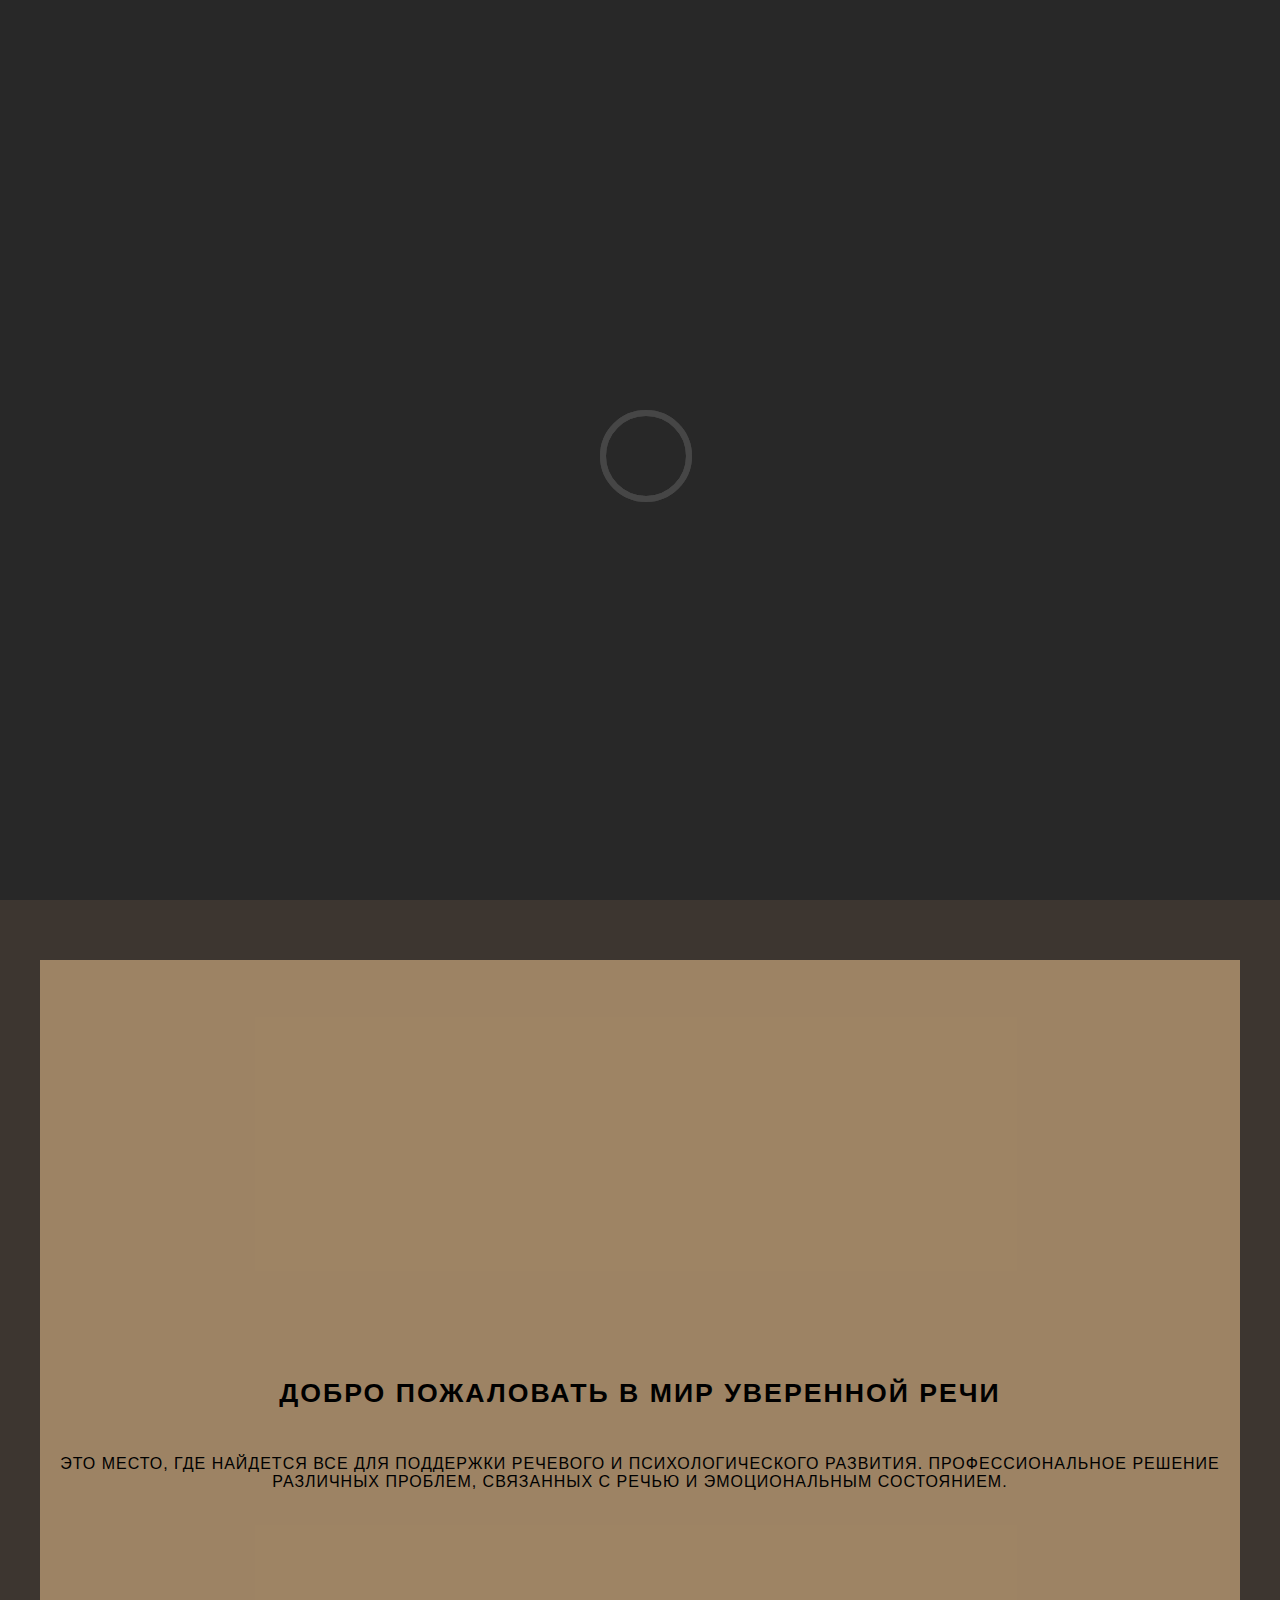
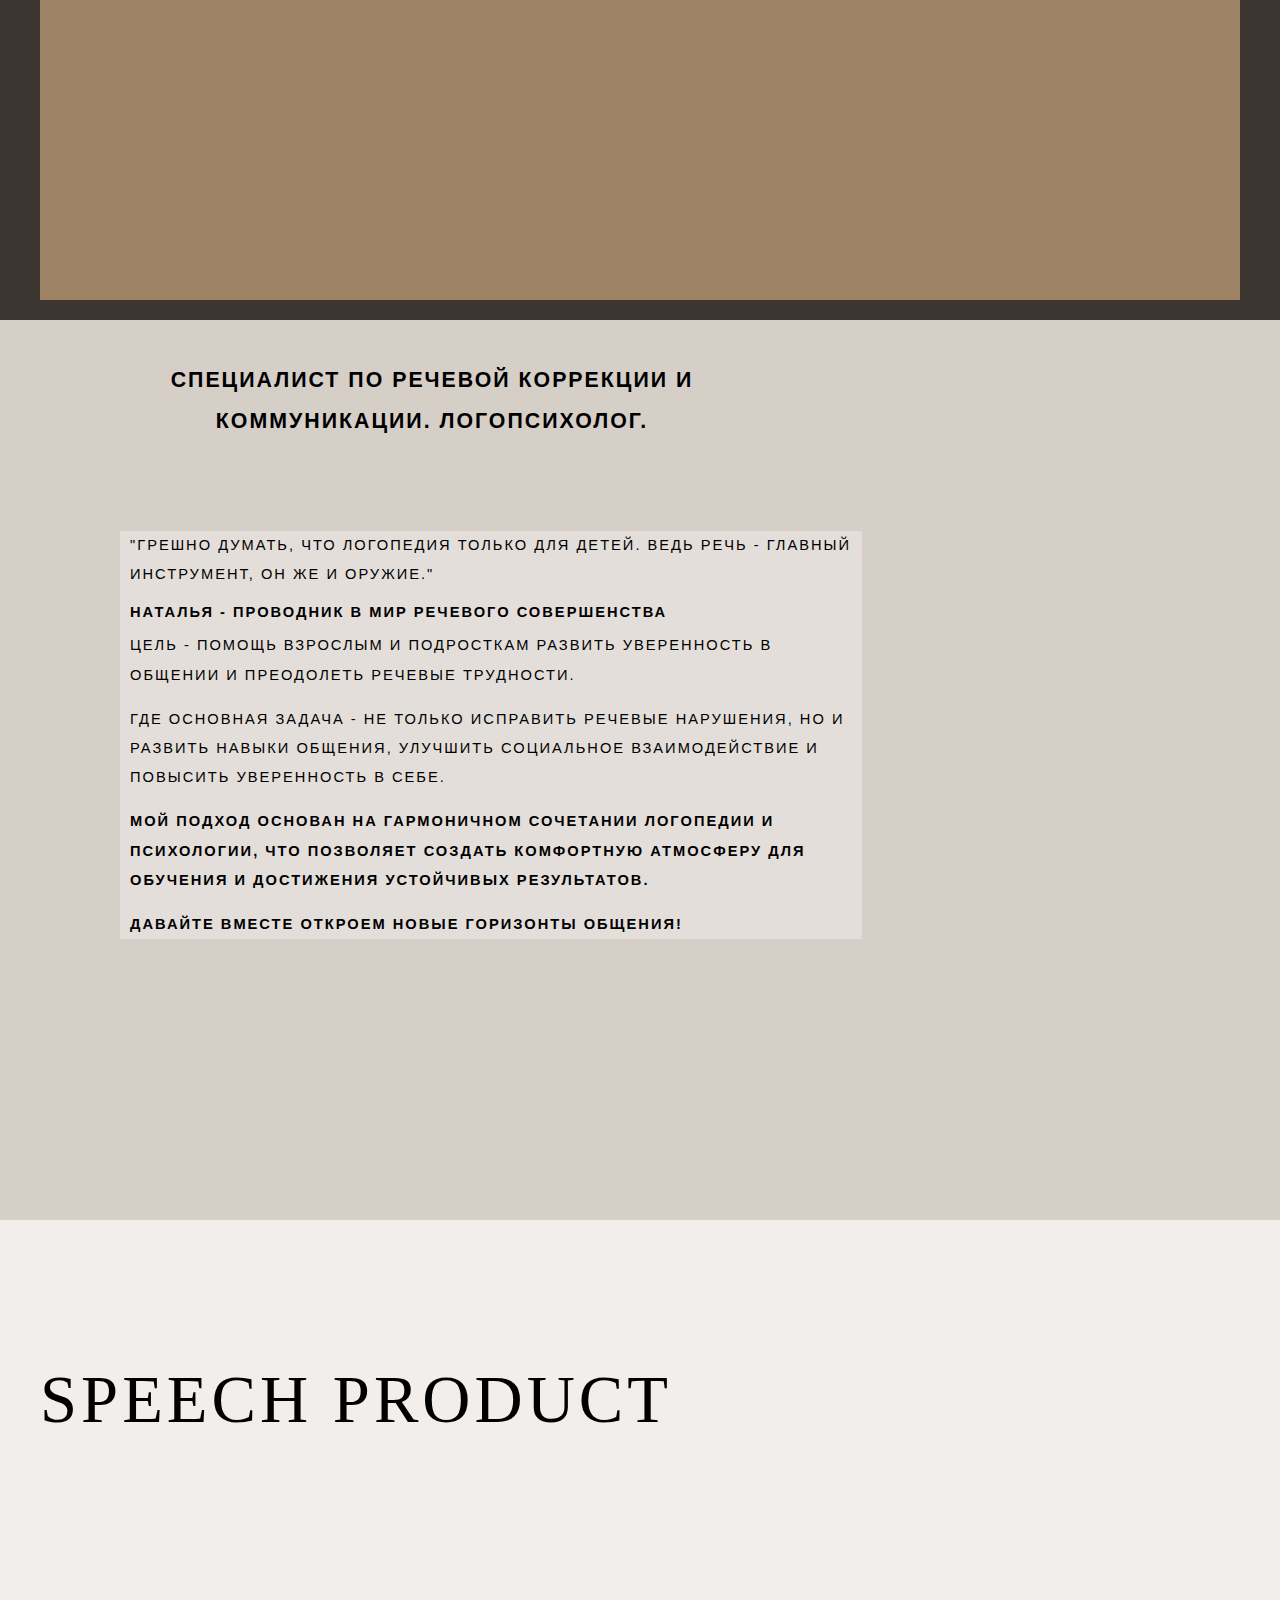
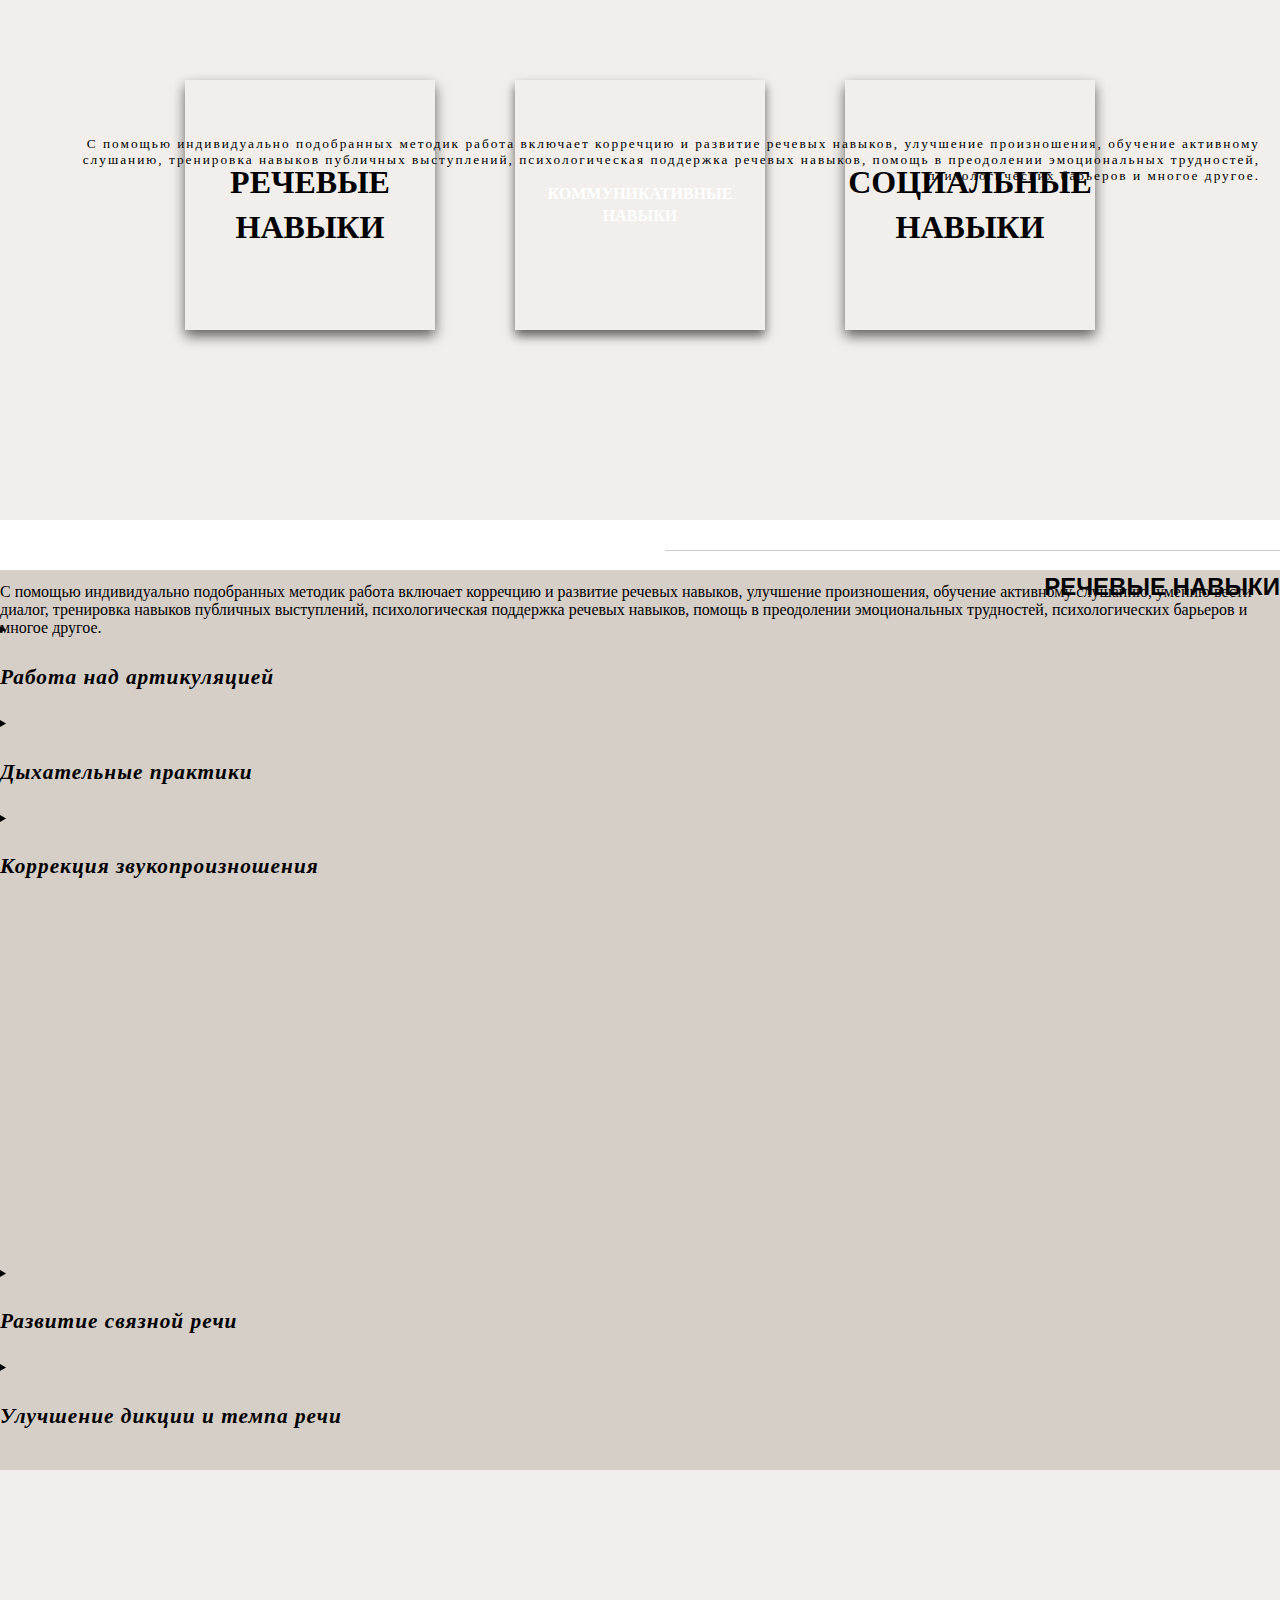
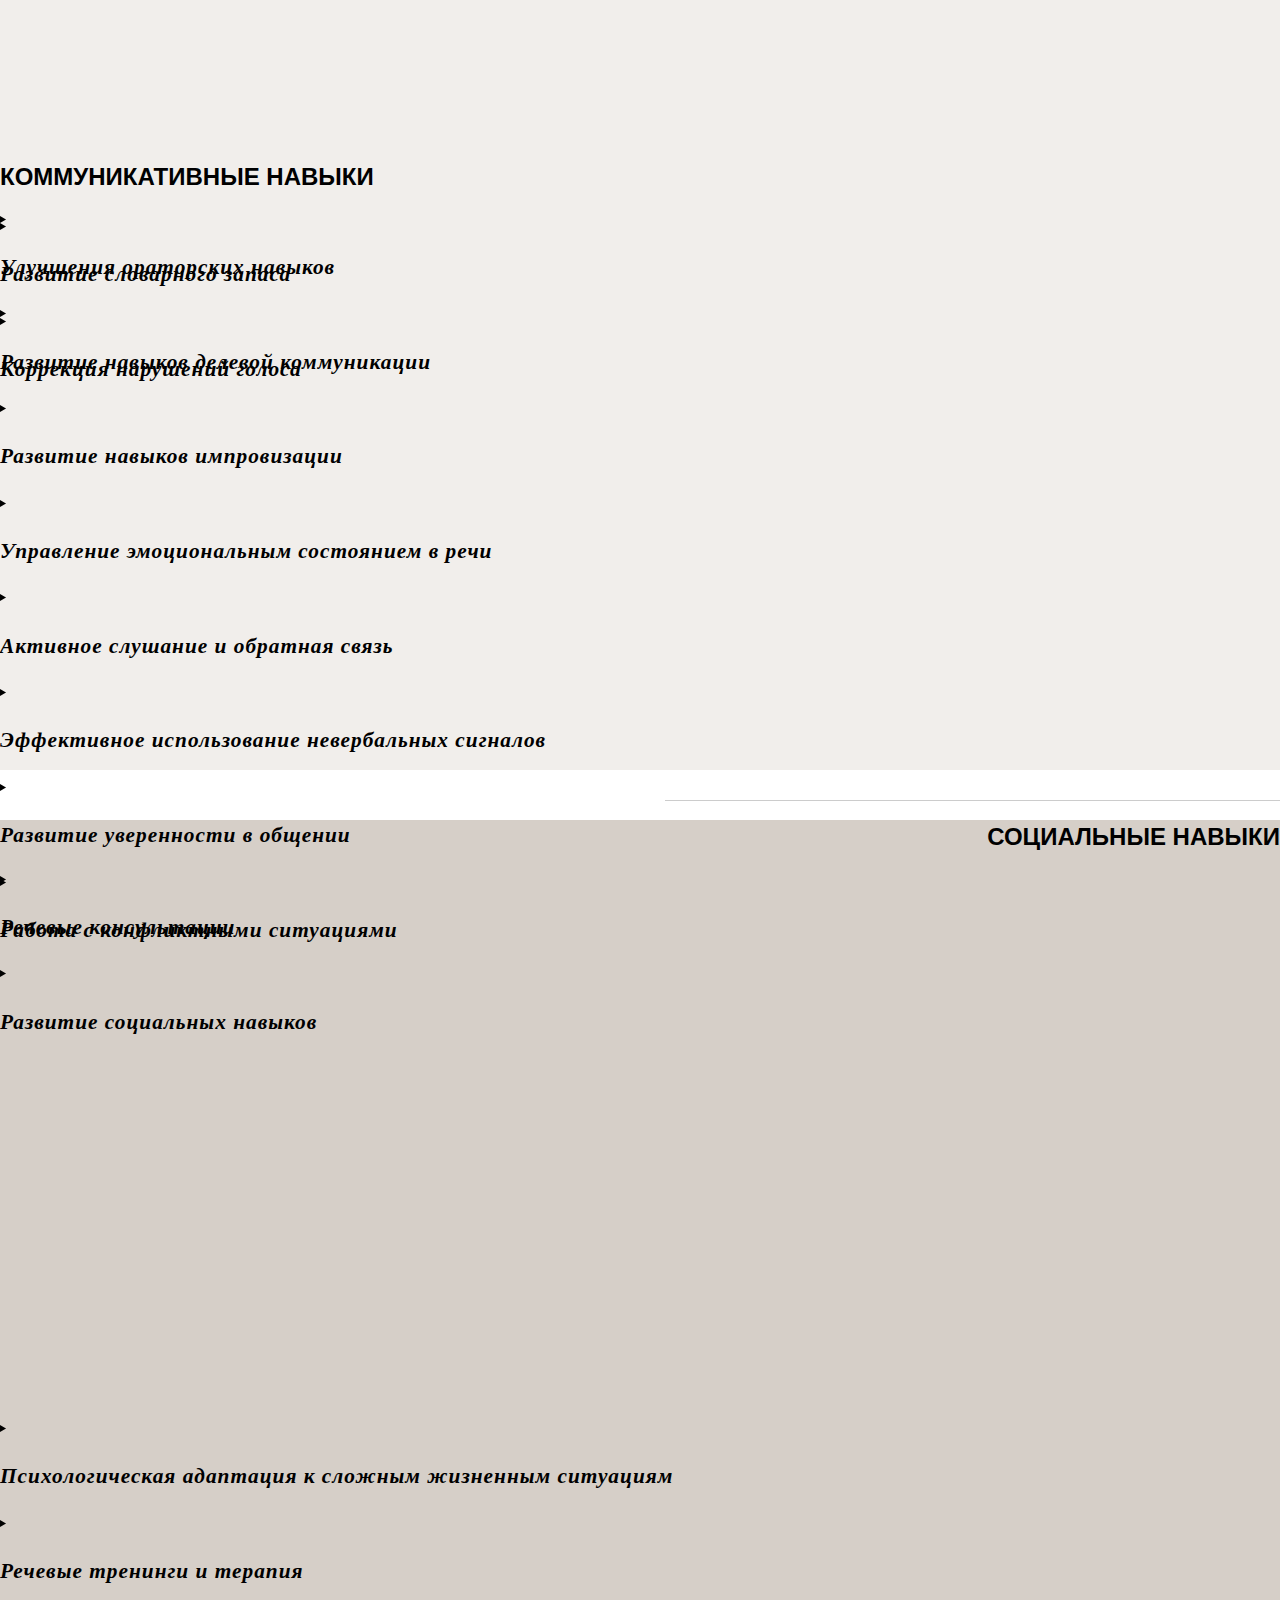
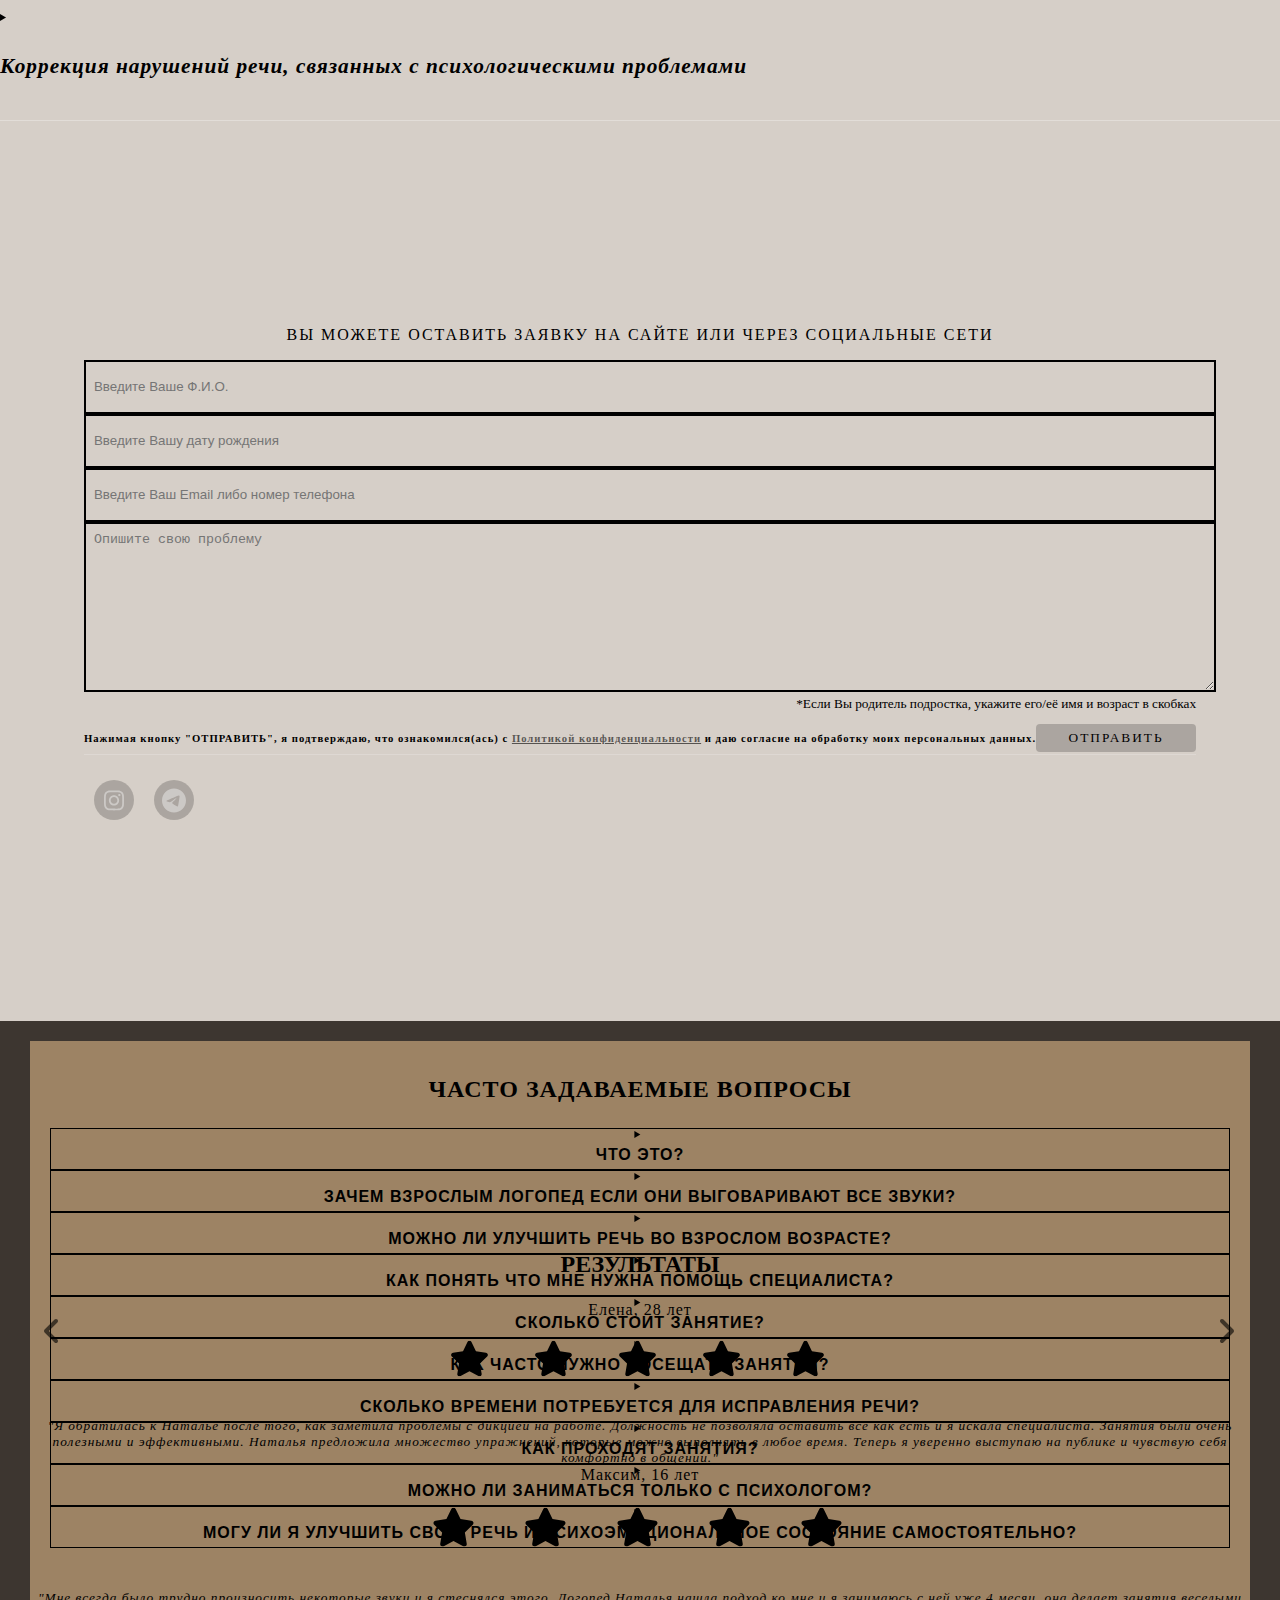
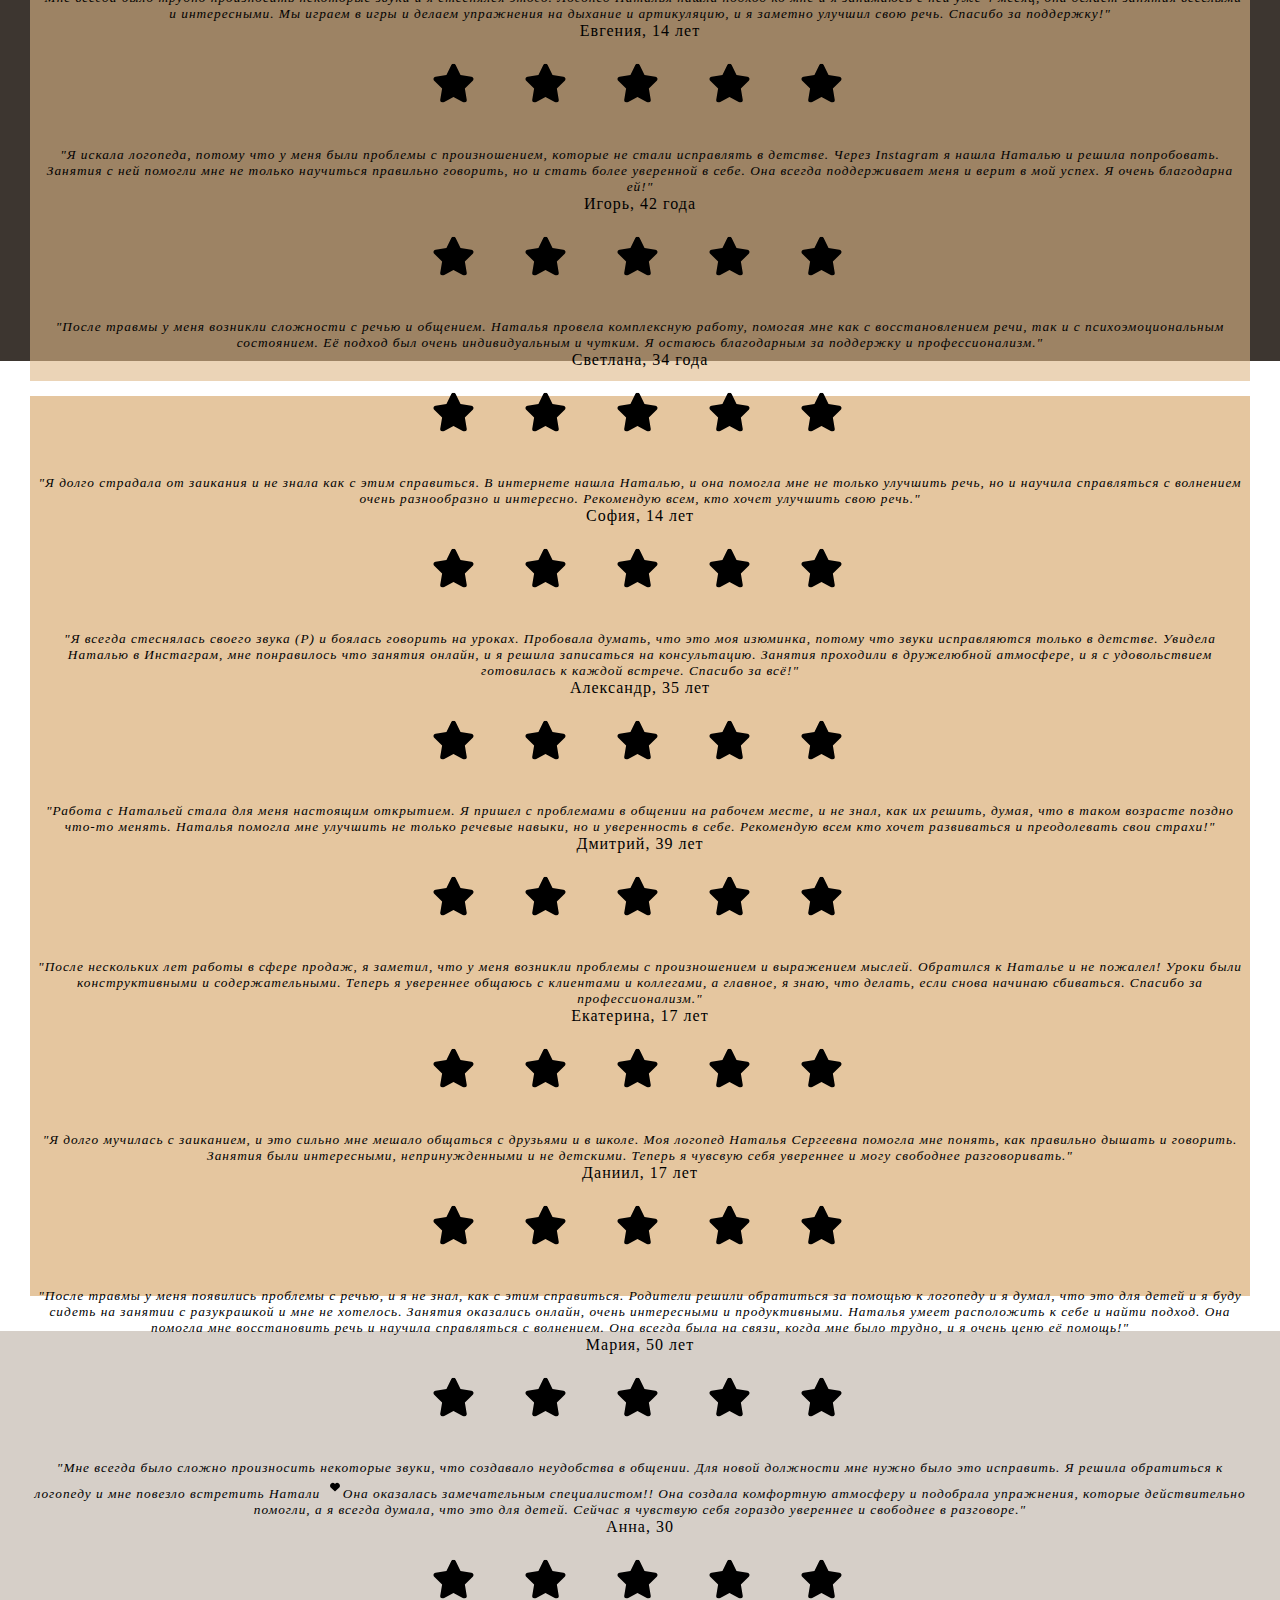
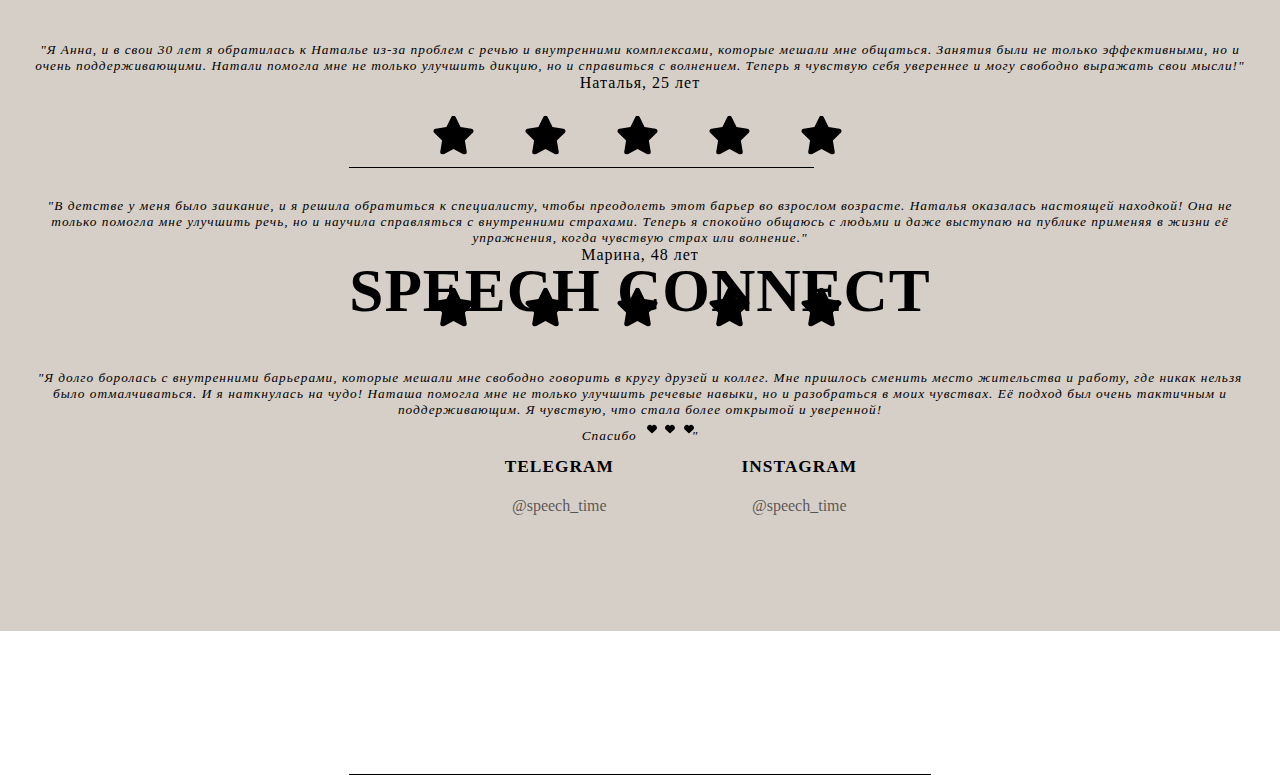
==== commit f77e86b6: "Add files via upload" ====
--- a/index.html
+++ b/index.html
@@ -1107,6 +1107,20 @@
       display: flex;
       justify-content: flex-end;
     }
+    .submit-btn {
+      margin-top: 10px;
+      display: flex;
+      align-items: center;
+    }
+    .submit-btn p {
+      text-align: right;
+      font-size: 8pt;
+      font-weight: bold;
+      letter-spacing: 1px;
+    }
+    .submit-btn a {
+      text-decoration: underline;
+    }
 
 
 
@@ -2433,7 +2447,7 @@
       }
 
       .callback-form button {
-        margin-top: 10px;
+        /*margin-top: 10px;*/
         height: 36px;
         width: 120px;
         font-family: 'Bezier Sans';
@@ -3266,7 +3280,10 @@
             <input type="text" name="CallBackData" placeholder="Введите Ваш Email либо номер телефона" required>
             <textarea rows="10" name="Message" id="message_textarea" placeholder="Опишите свою проблему"></textarea>
             <div class="form-addition-text">*Если Вы родитель подростка, укажите его/её имя и возраст в скобках</div>
-            <div class="submit-btn"><button type="submit">Отправить</button></div>
+            <div class="submit-btn">
+              <p>Нажимая кнопку "ОТПРАВИТЬ", я подтверждаю, что ознакомился(ась) с <a href="/SpeechOnline/conf-politics.html">Политикой конфиденциальности</a> и даю согласие на обработку моих персональных данных.</p>
+              <button type="submit">Отправить</button>
+            </div>
           </form>
         </div>
       </div>
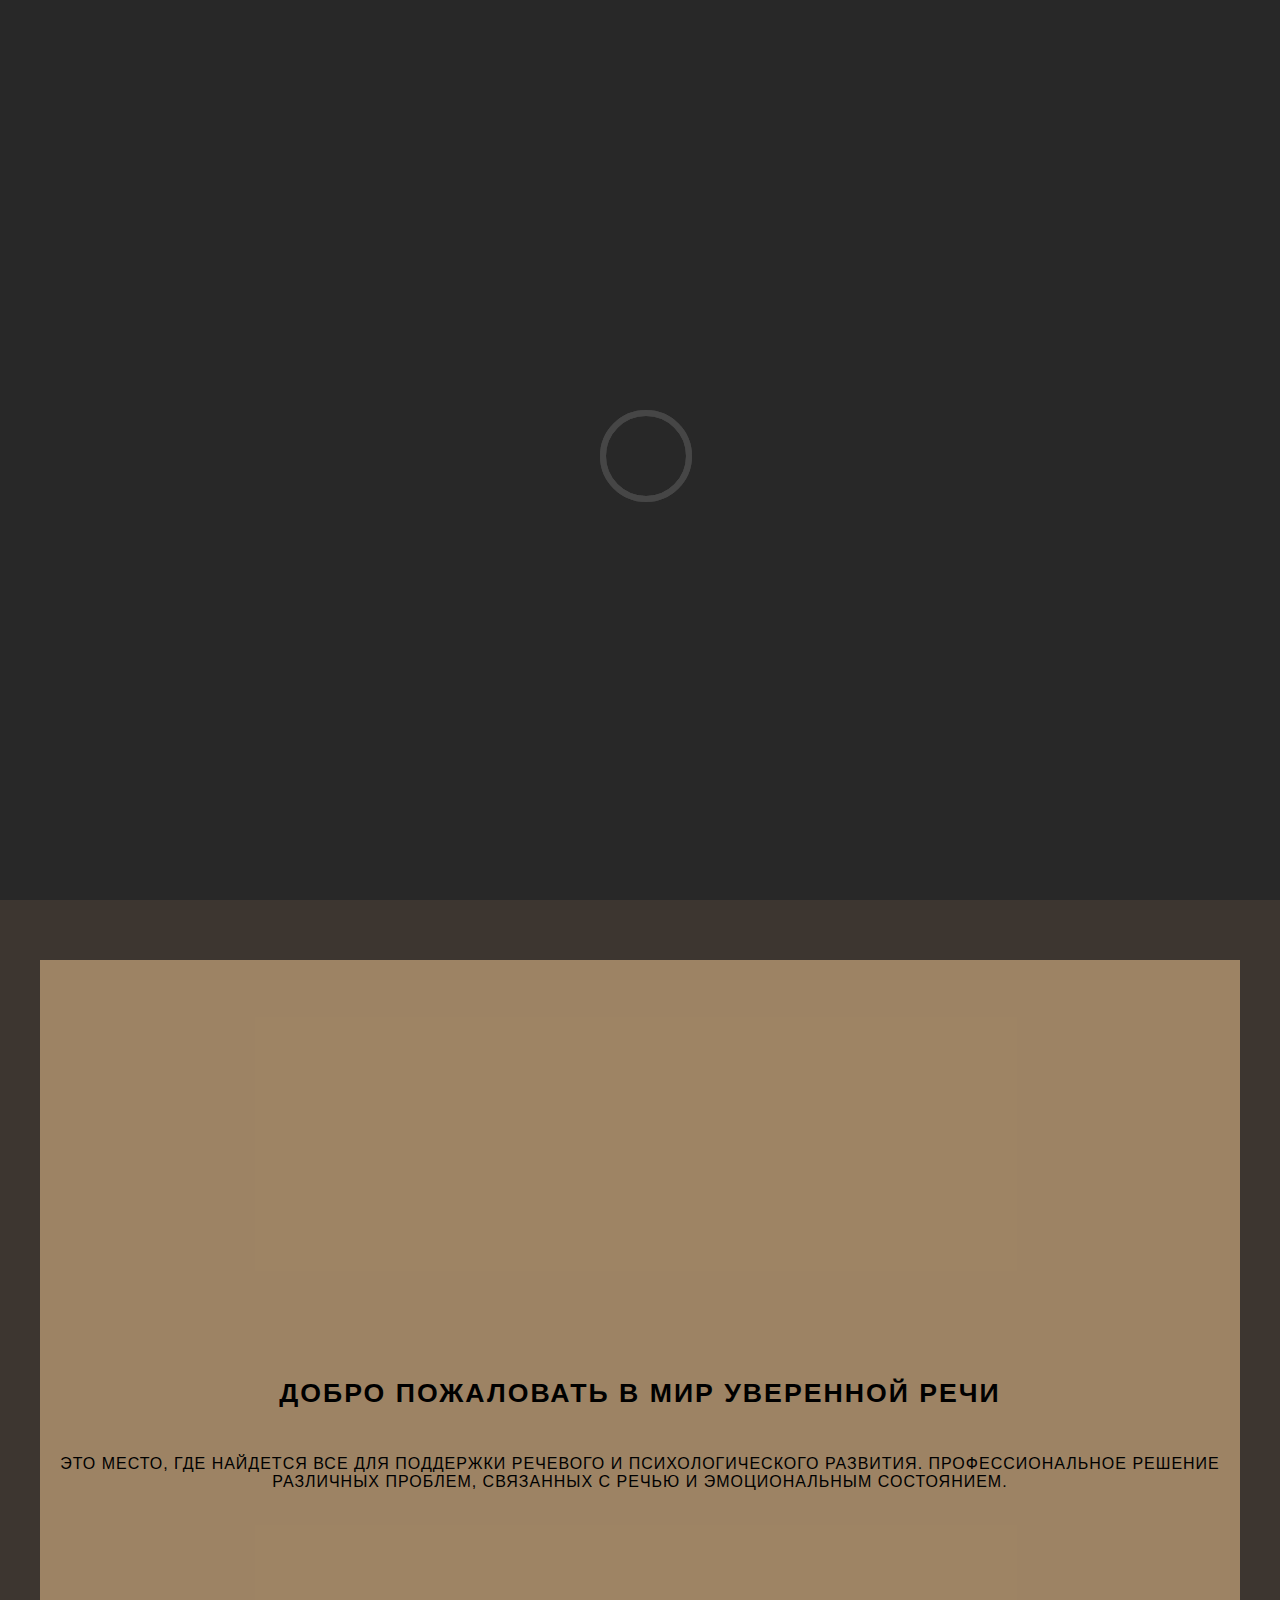
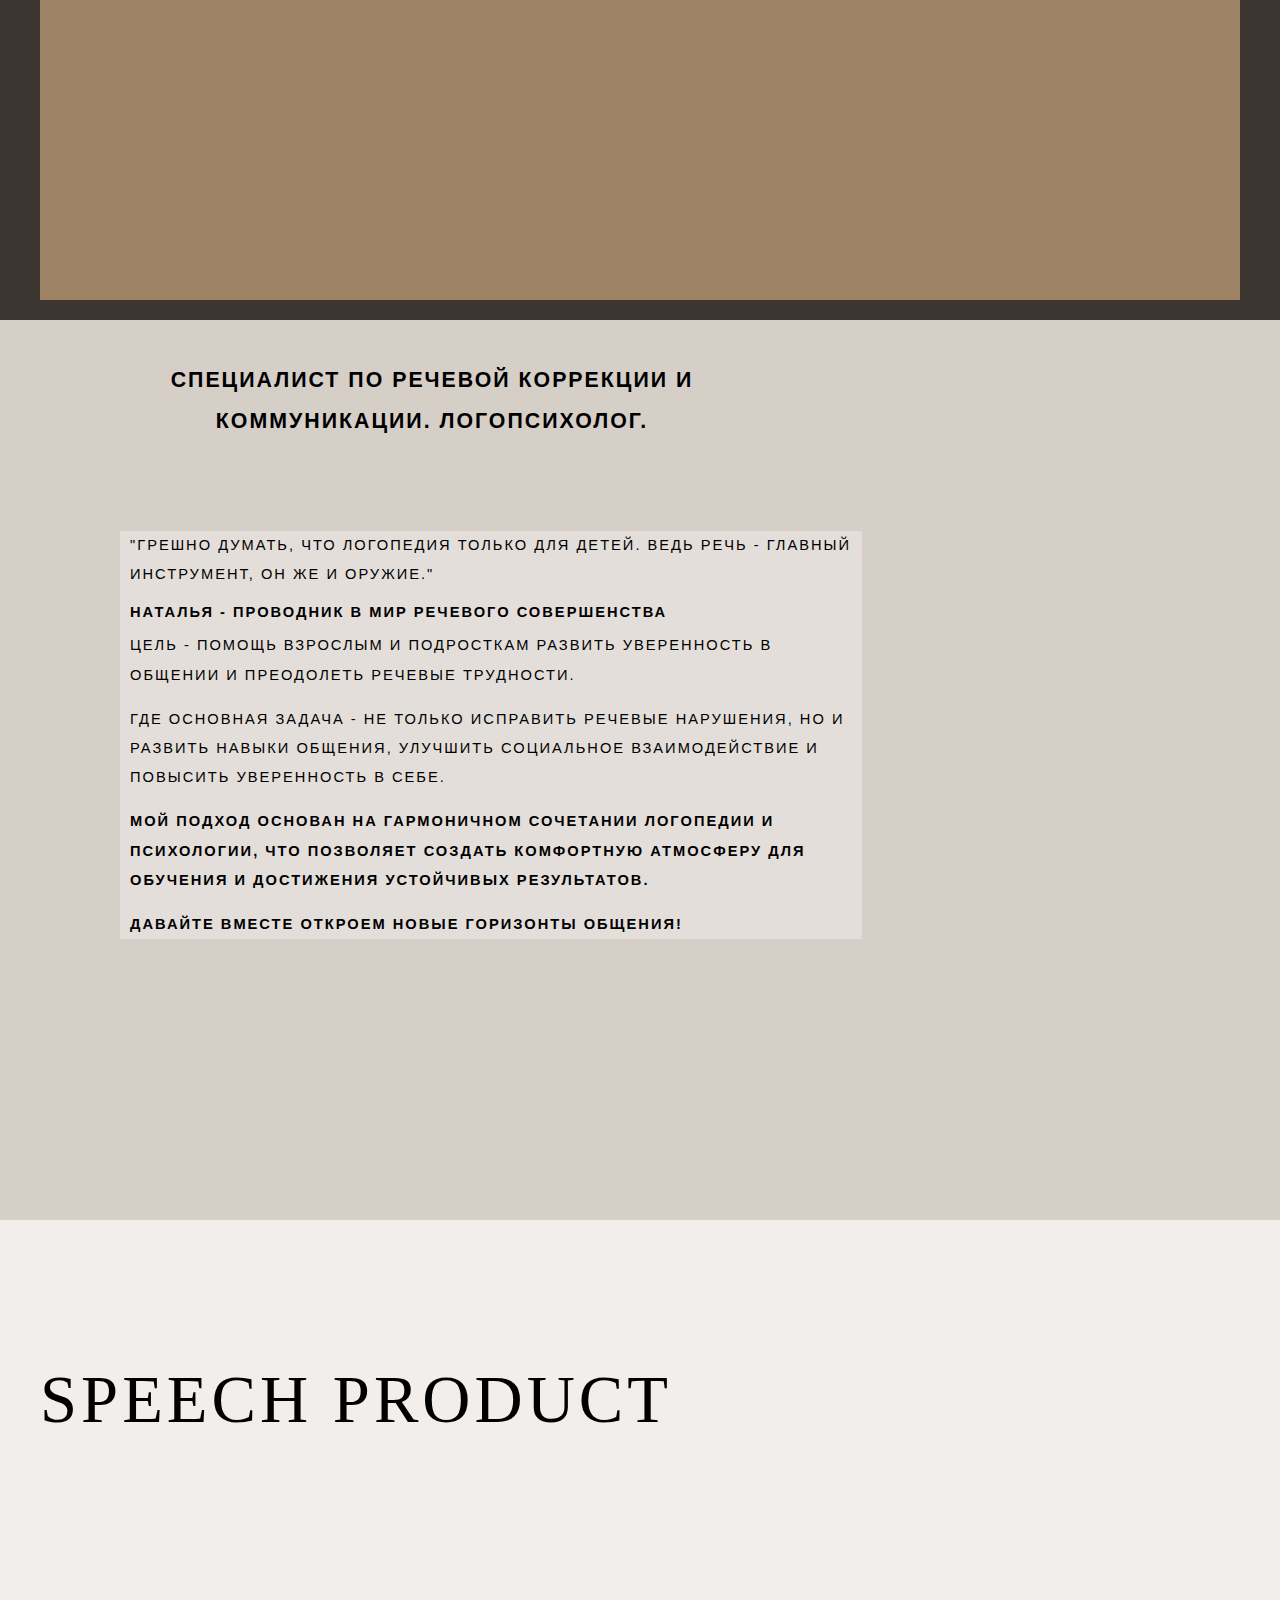
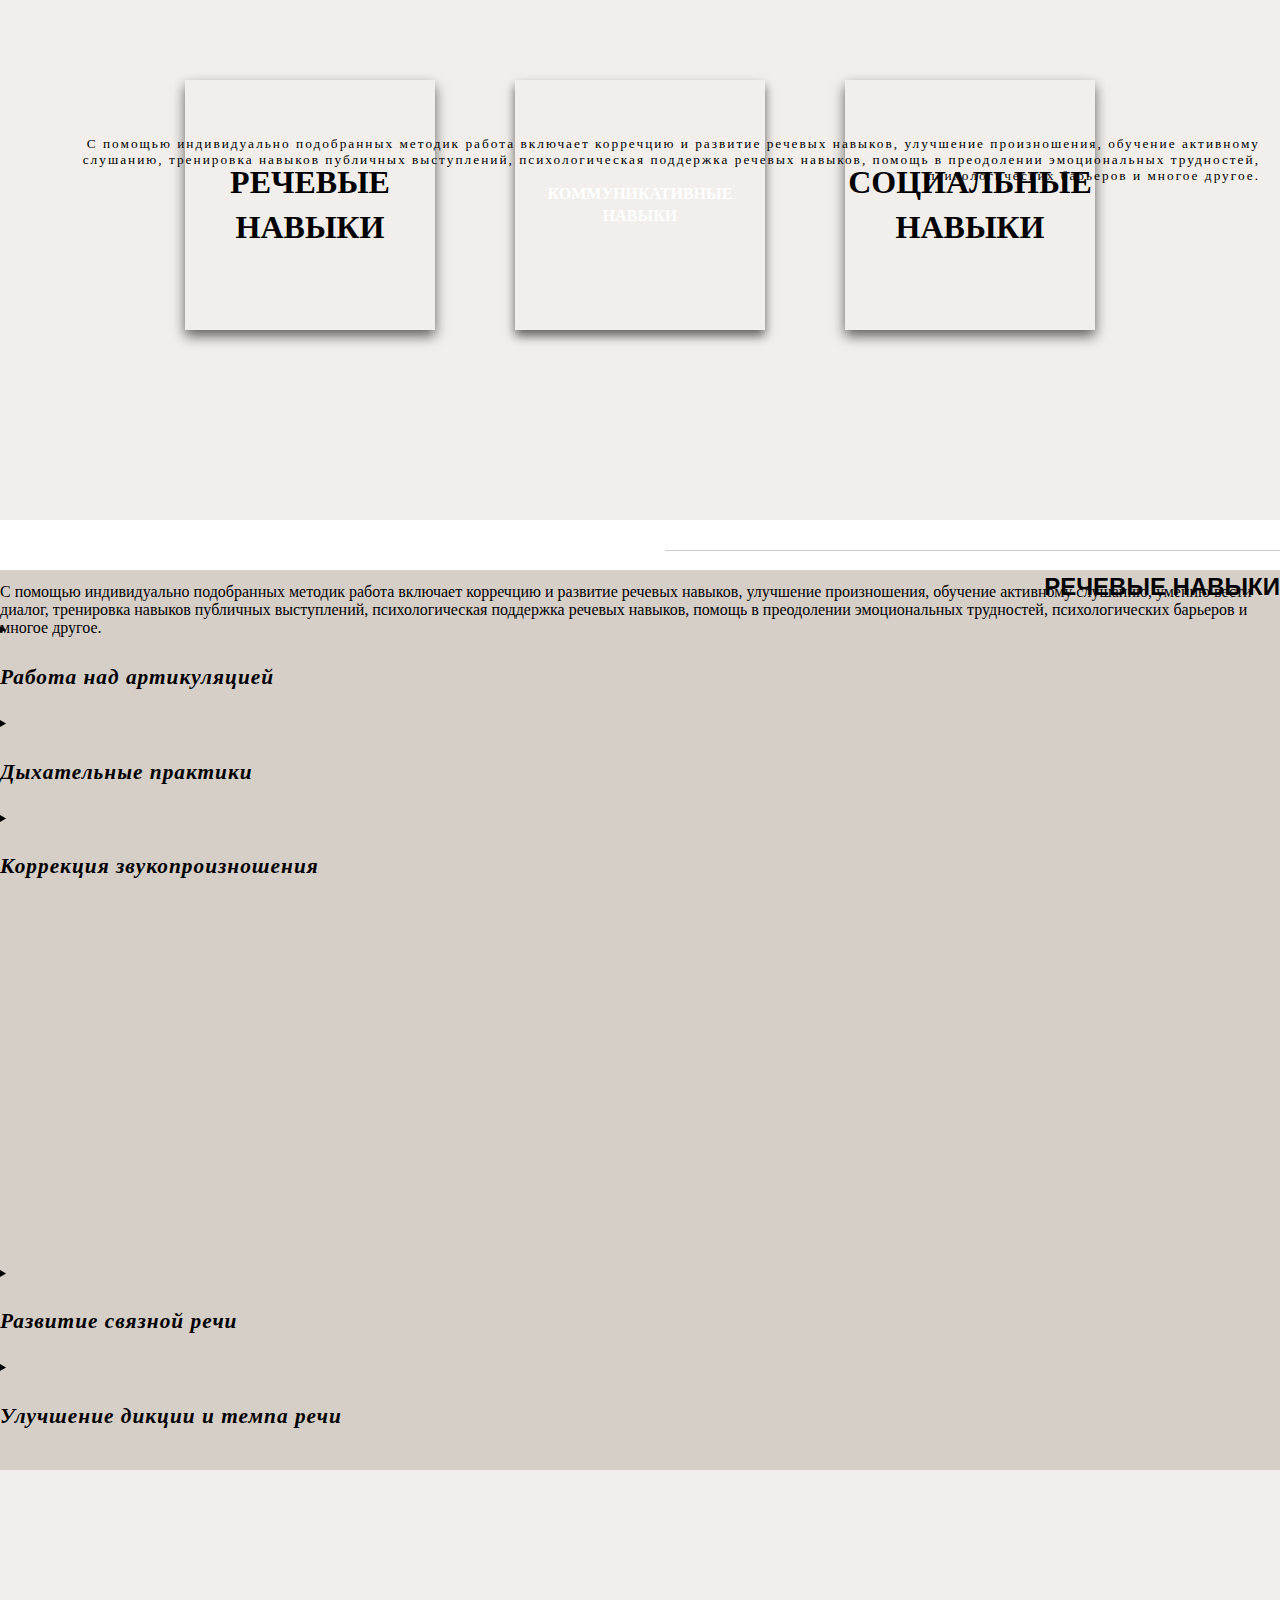
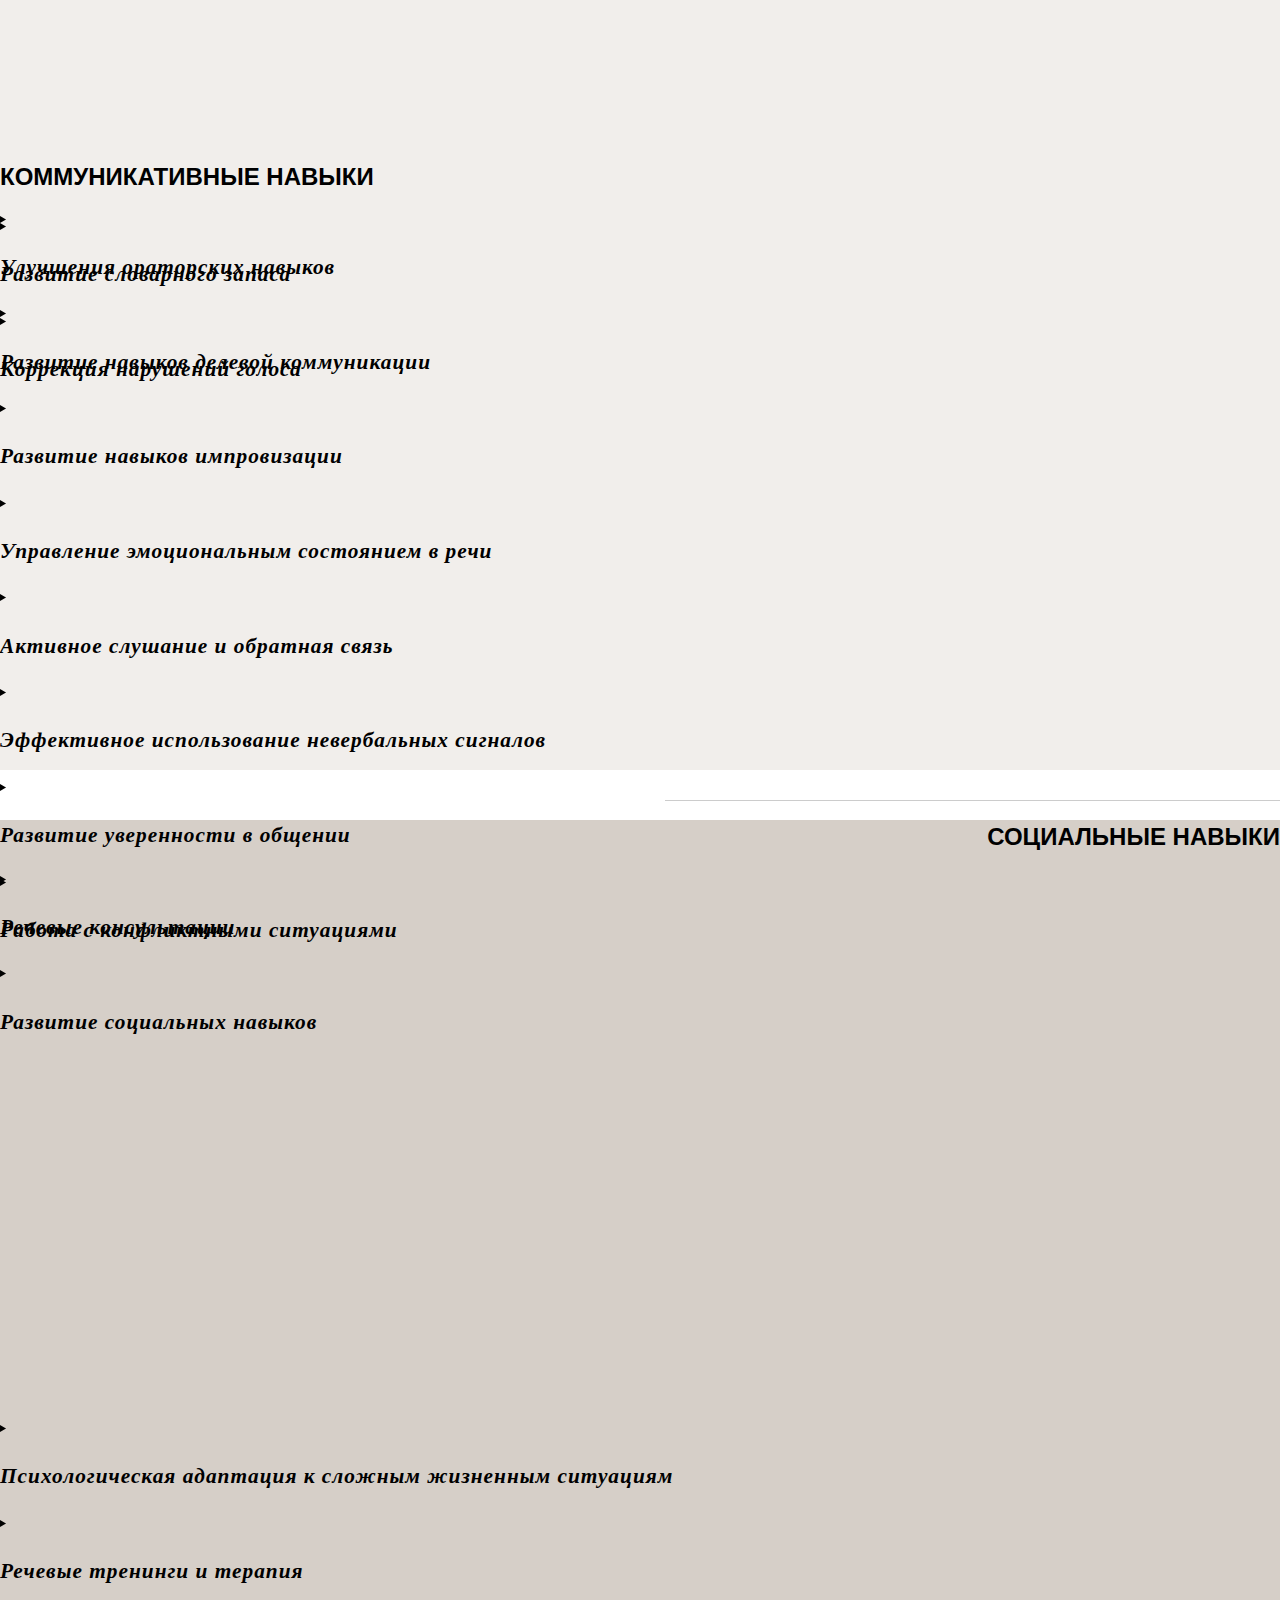
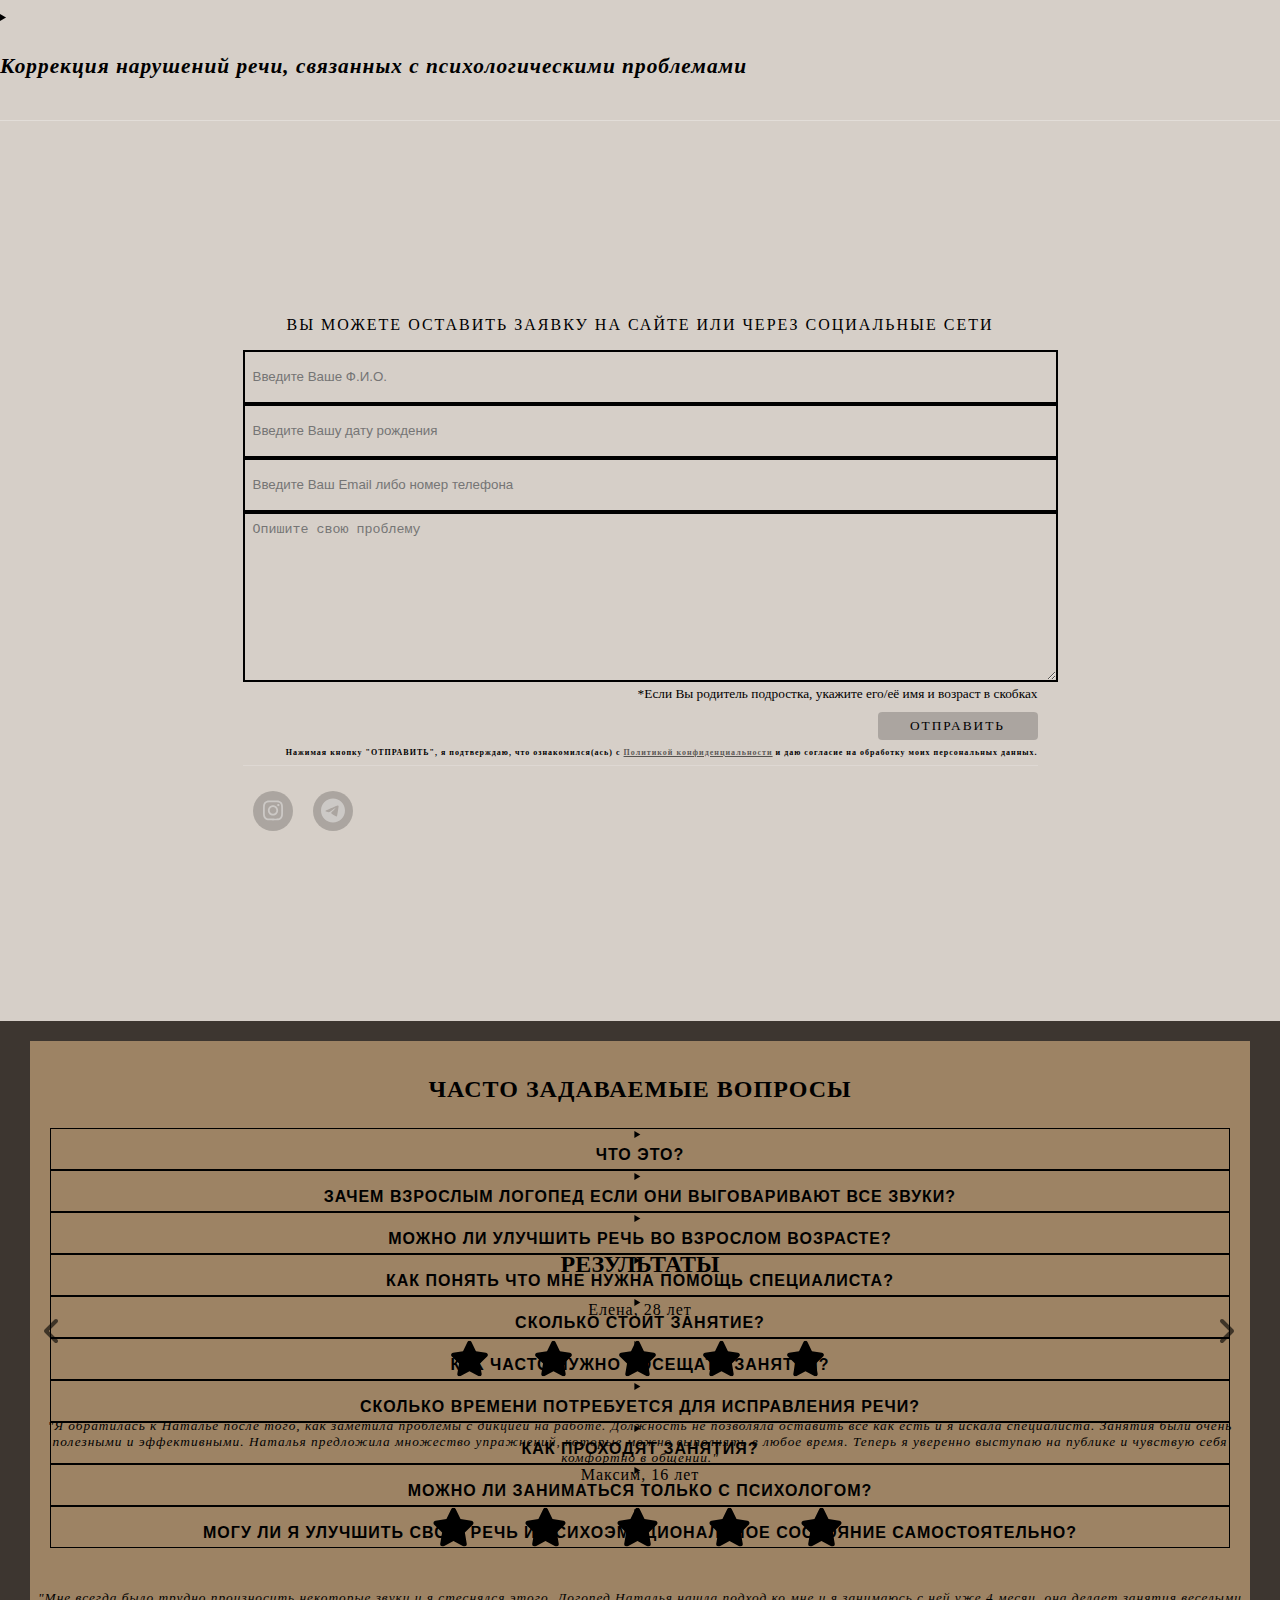
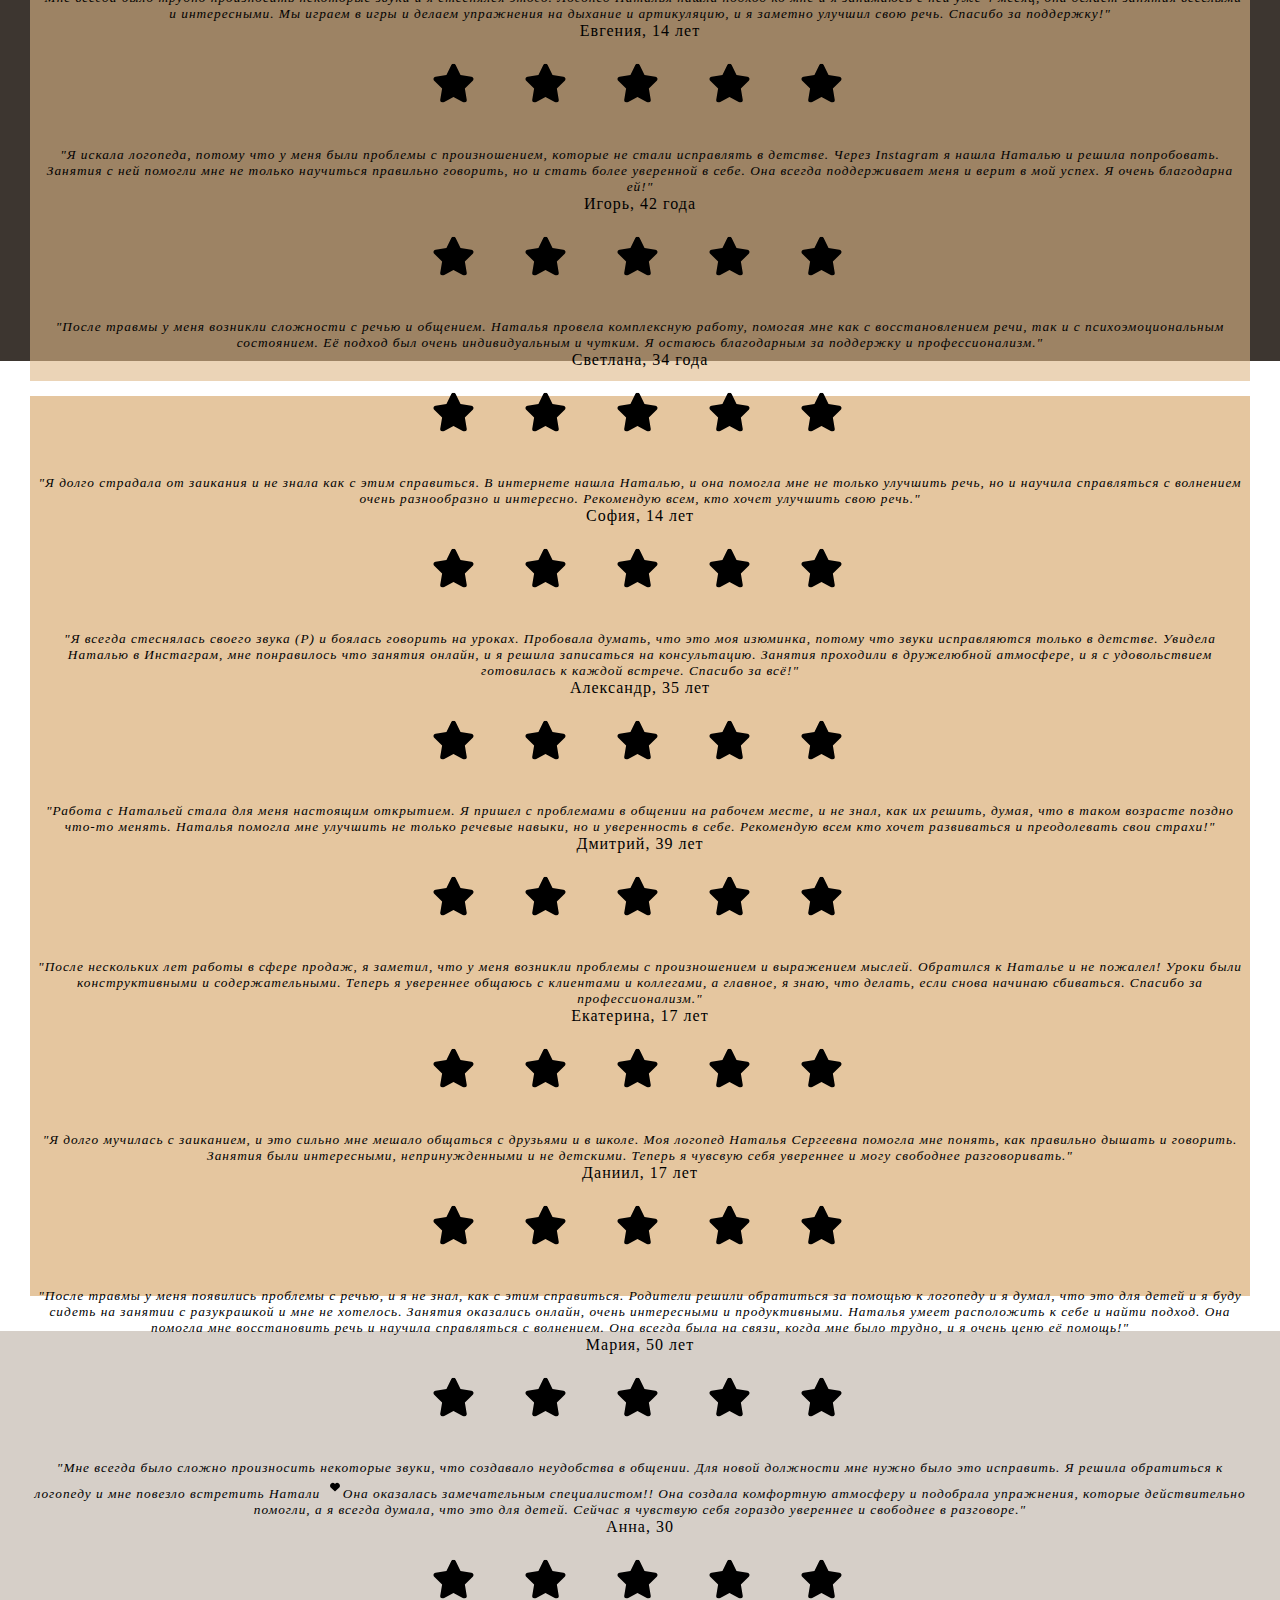
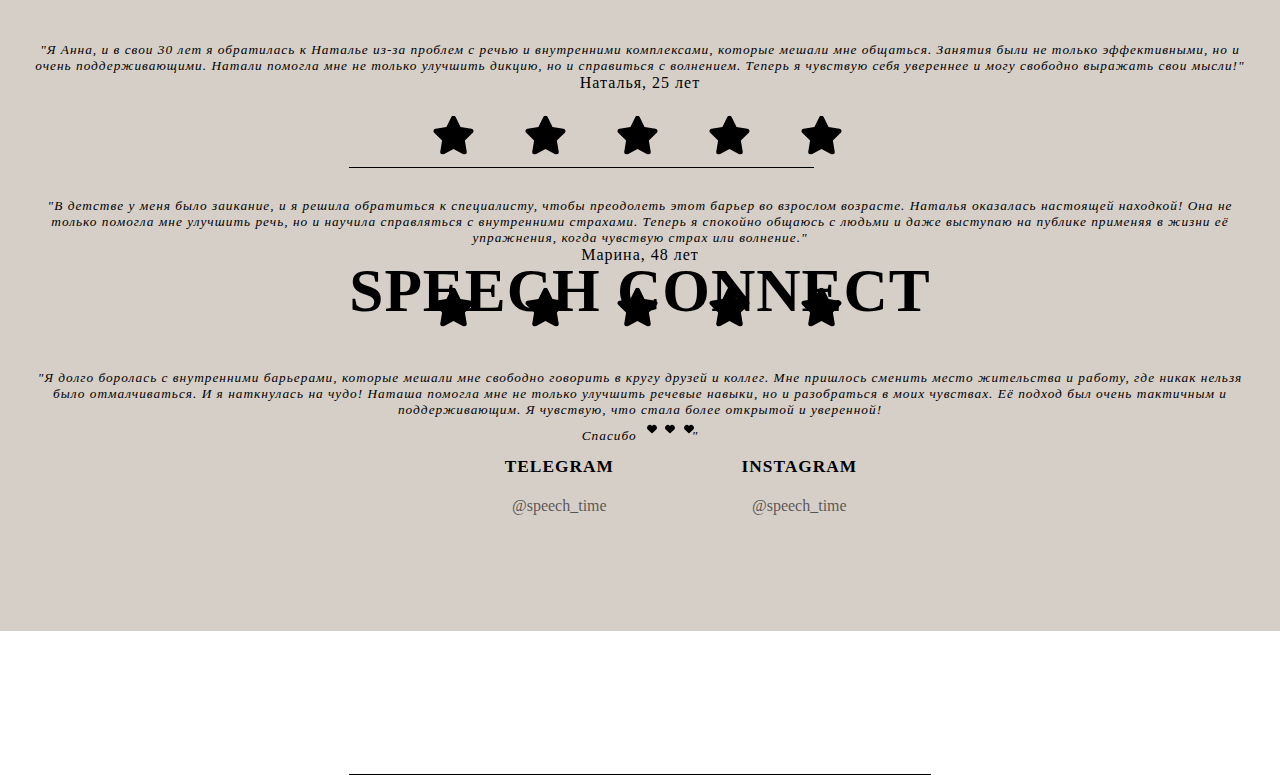
==== commit 4b9d267d: "Add files via upload" ====
--- a/index.html
+++ b/index.html
@@ -1110,11 +1110,12 @@
     .submit-btn {
       margin-top: 10px;
       display: flex;
-      align-items: center;
+      flex-direction: column;
+      align-items: flex-end;
     }
     .submit-btn p {
       text-align: right;
-      font-size: 8pt;
+      font-size: 6pt;
       font-weight: bold;
       letter-spacing: 1px;
     }
@@ -3281,8 +3282,9 @@
             <textarea rows="10" name="Message" id="message_textarea" placeholder="Опишите свою проблему"></textarea>
             <div class="form-addition-text">*Если Вы родитель подростка, укажите его/её имя и возраст в скобках</div>
             <div class="submit-btn">
+              <button type="submit">Отправить</button>
               <p>Нажимая кнопку "ОТПРАВИТЬ", я подтверждаю, что ознакомился(ась) с <a href="/SpeechOnline/conf-politics.html">Политикой конфиденциальности</a> и даю согласие на обработку моих персональных данных.</p>
-              <button type="submit">Отправить</button>
+              
             </div>
           </form>
         </div>
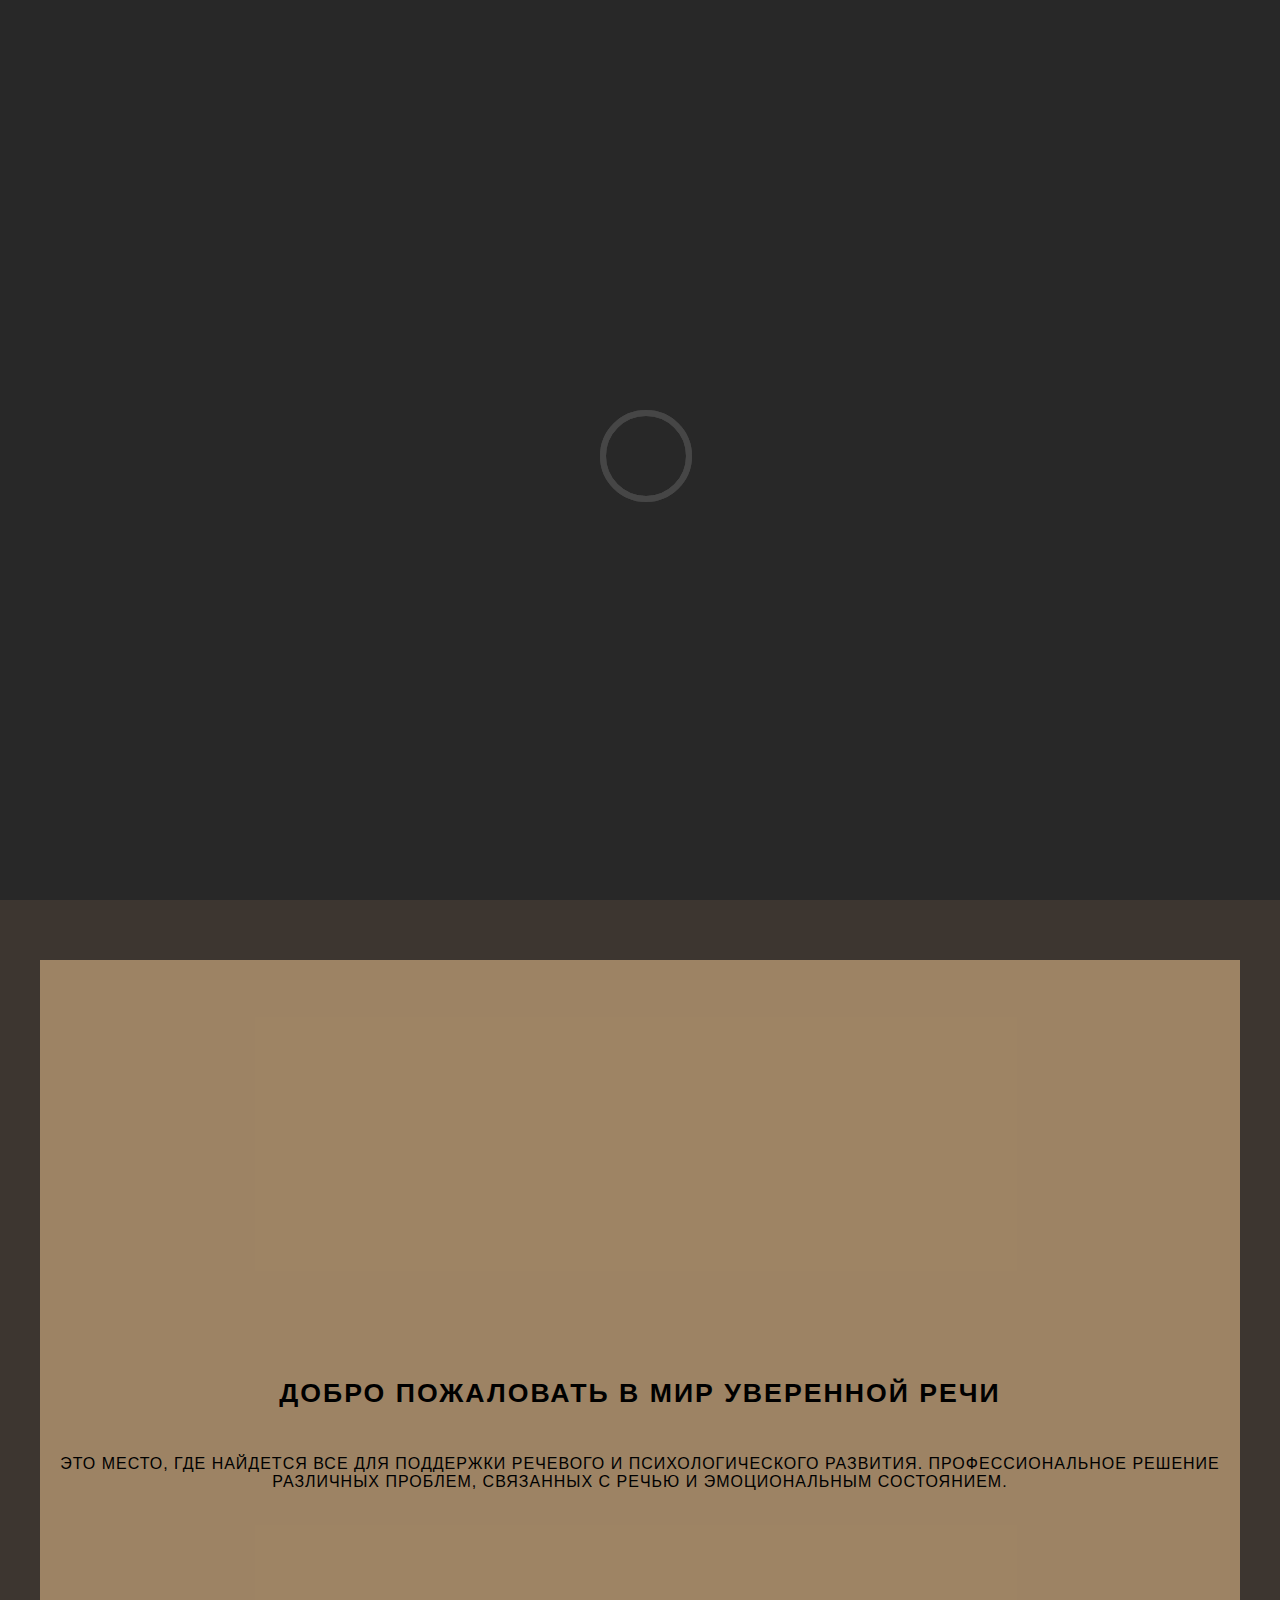
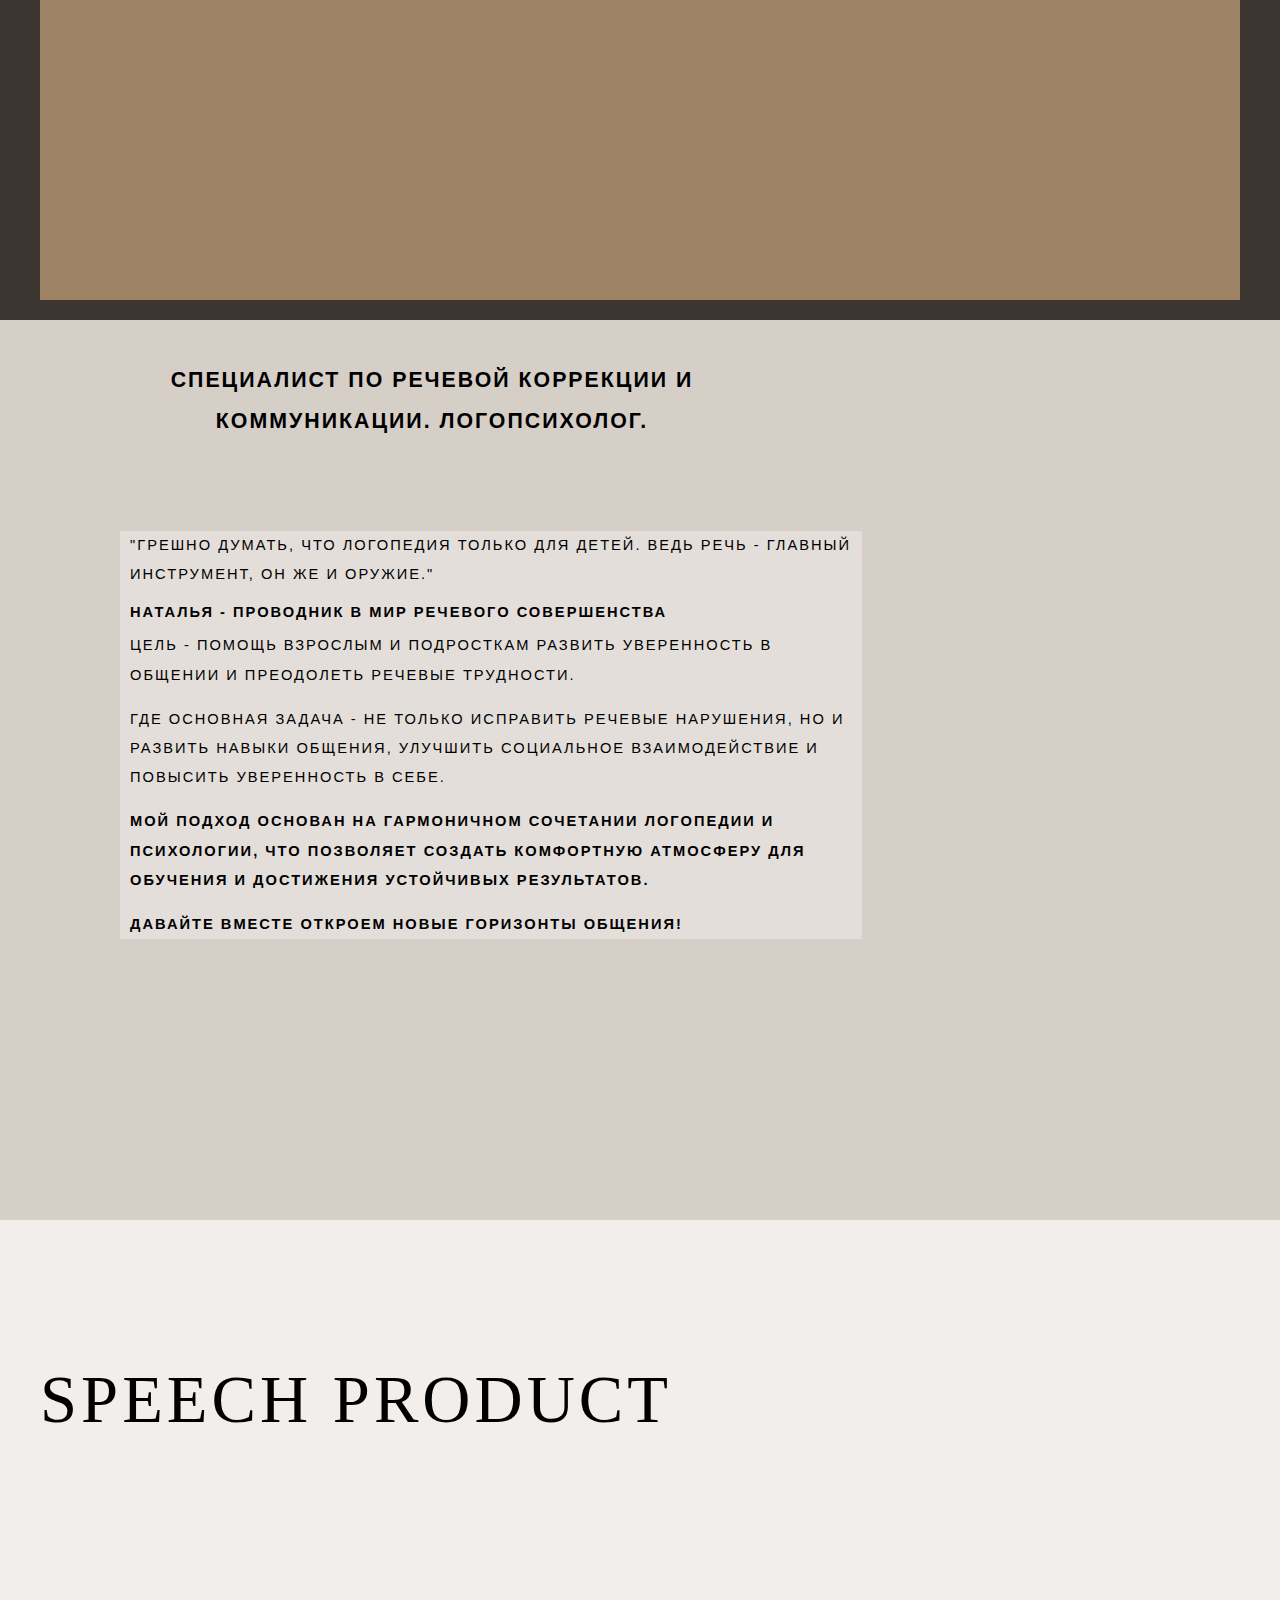
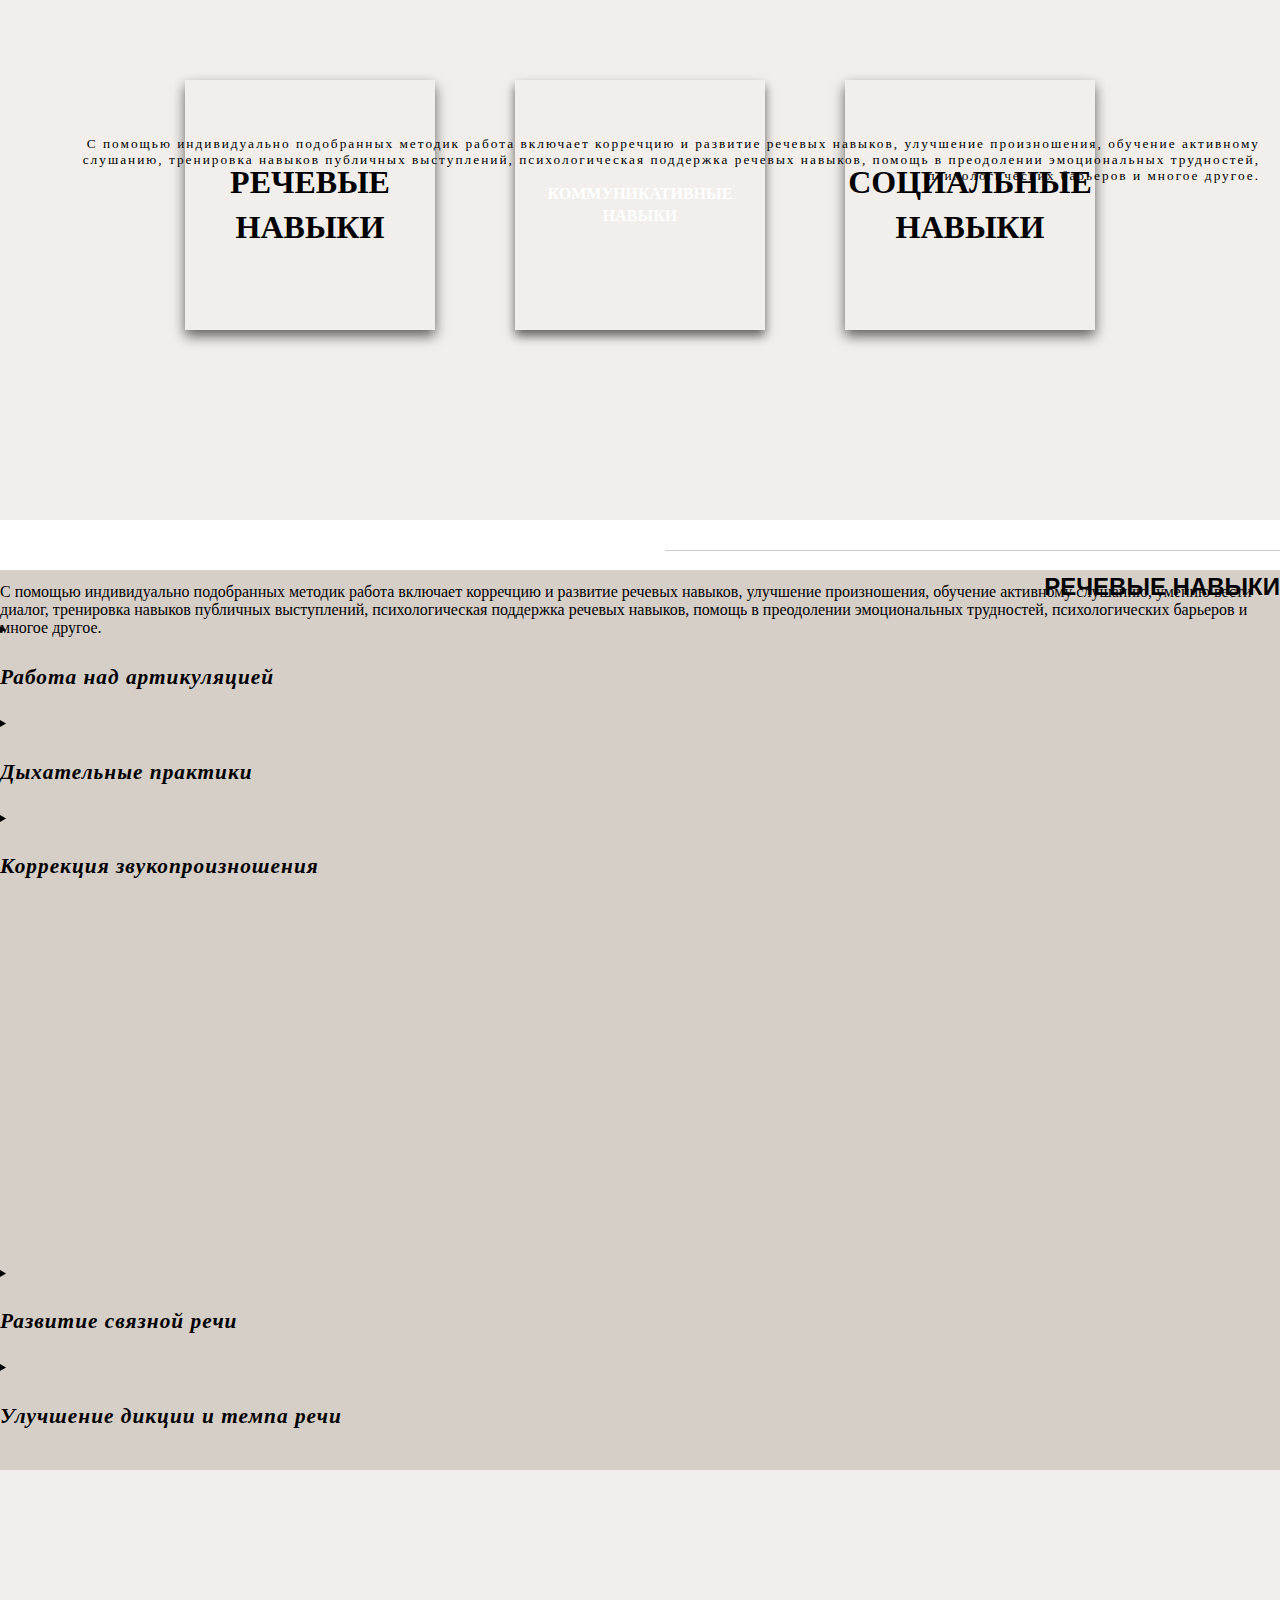
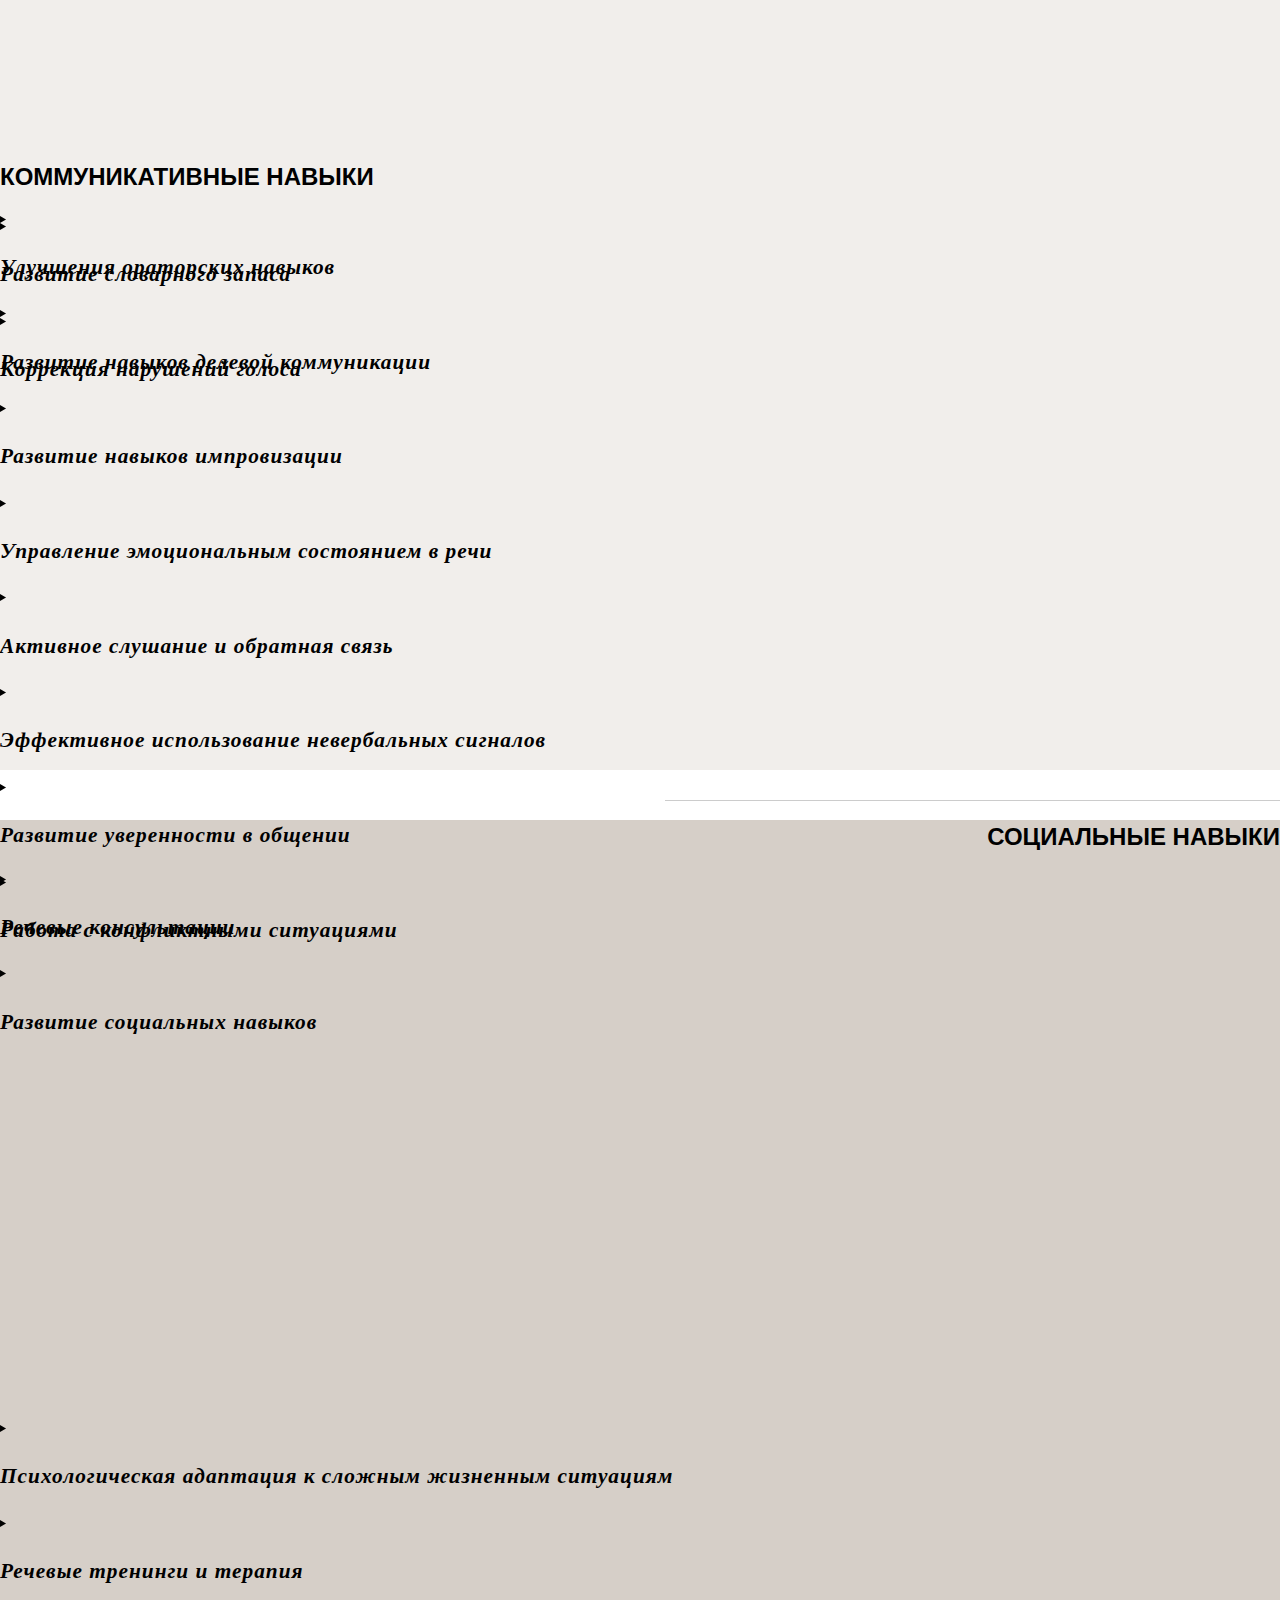
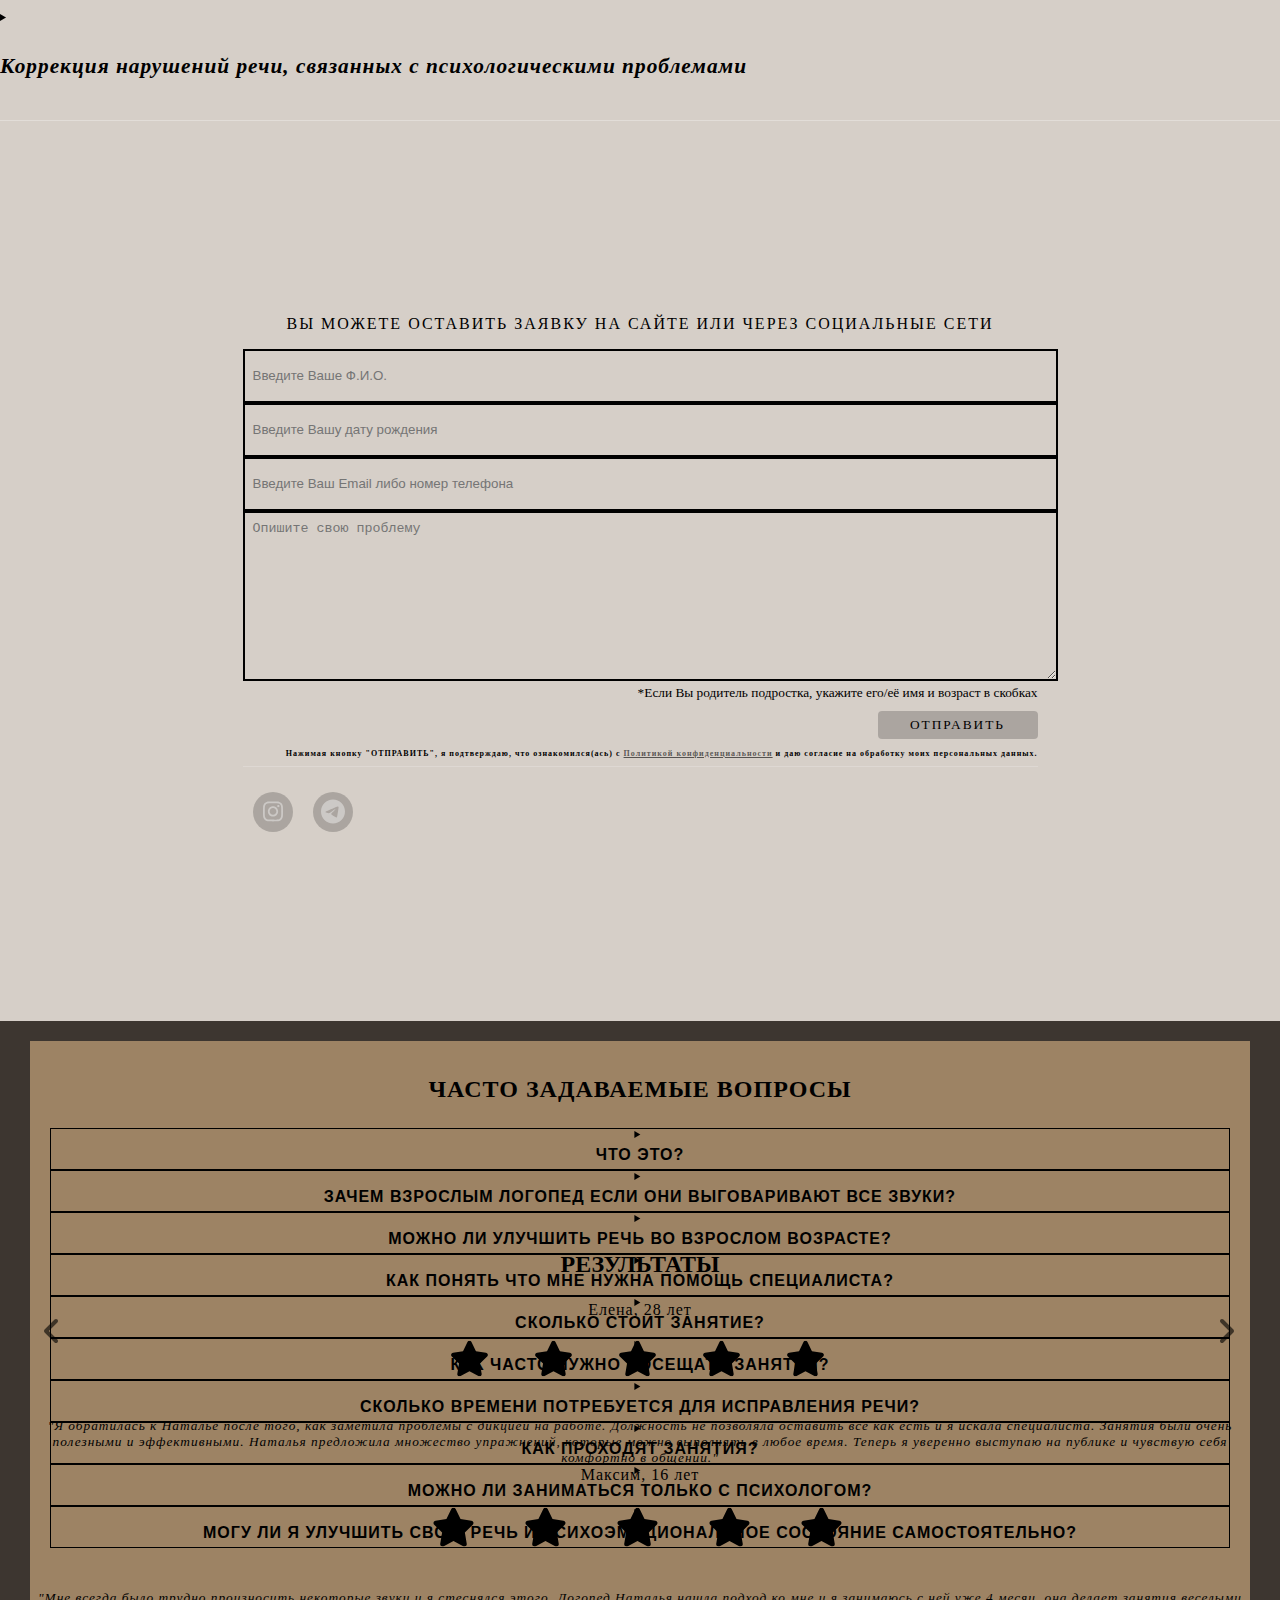
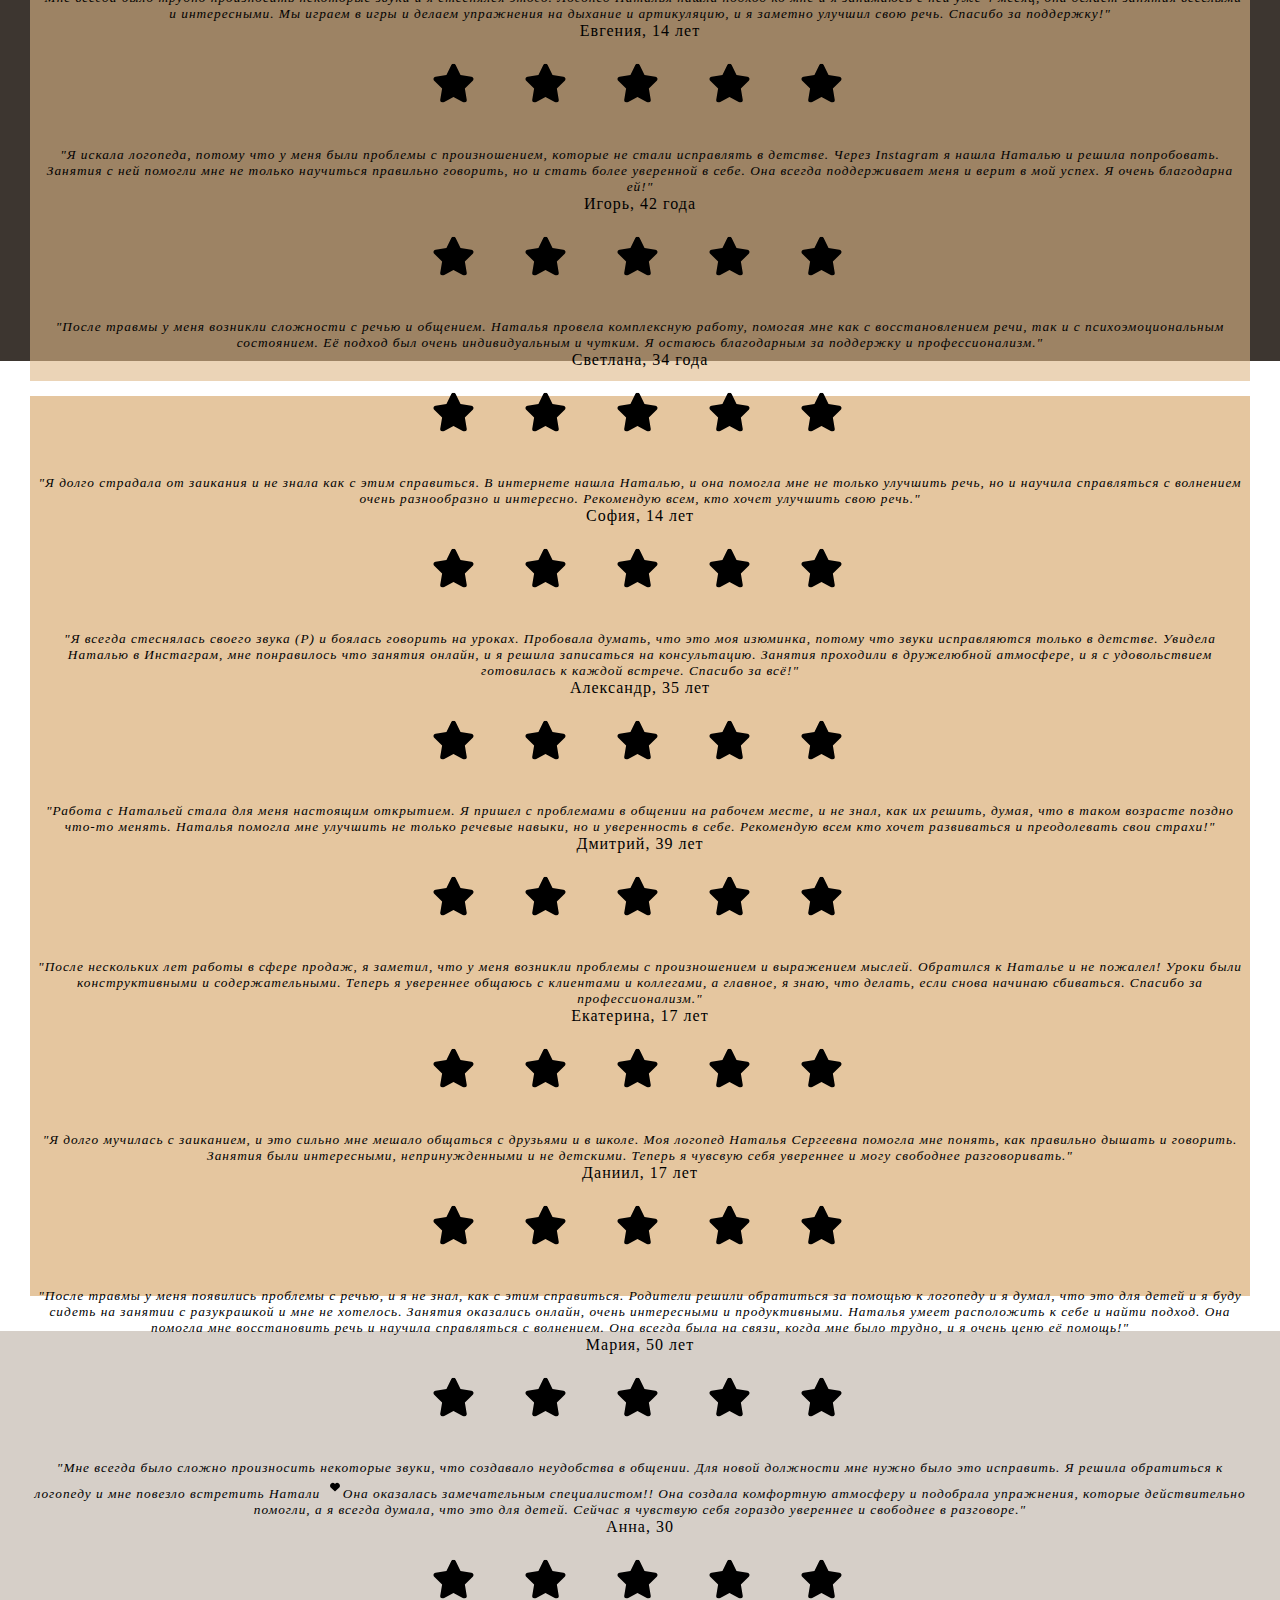
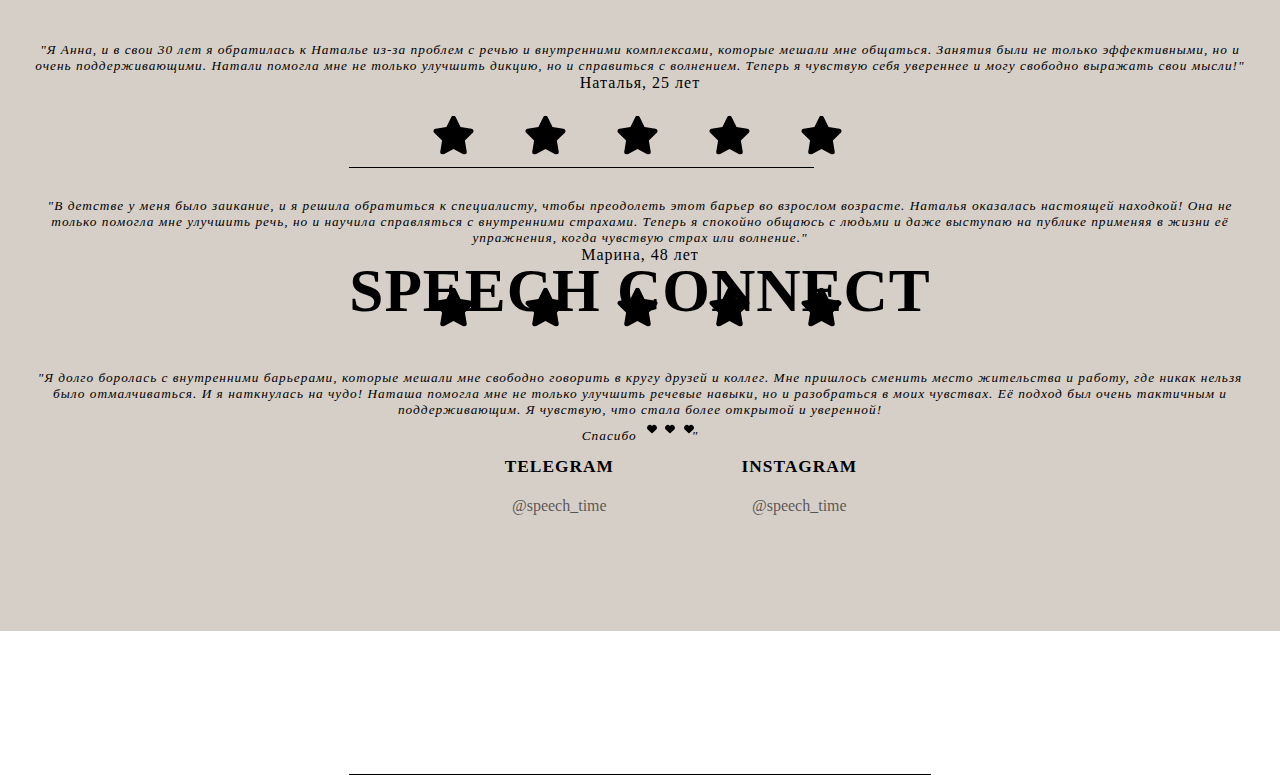
==== commit afd5501f: "Add files via upload" ====
--- a/index.html
+++ b/index.html
@@ -1118,6 +1118,7 @@
       font-size: 6pt;
       font-weight: bold;
       letter-spacing: 1px;
+      margin-top: 10px;
     }
     .submit-btn a {
       text-decoration: underline;
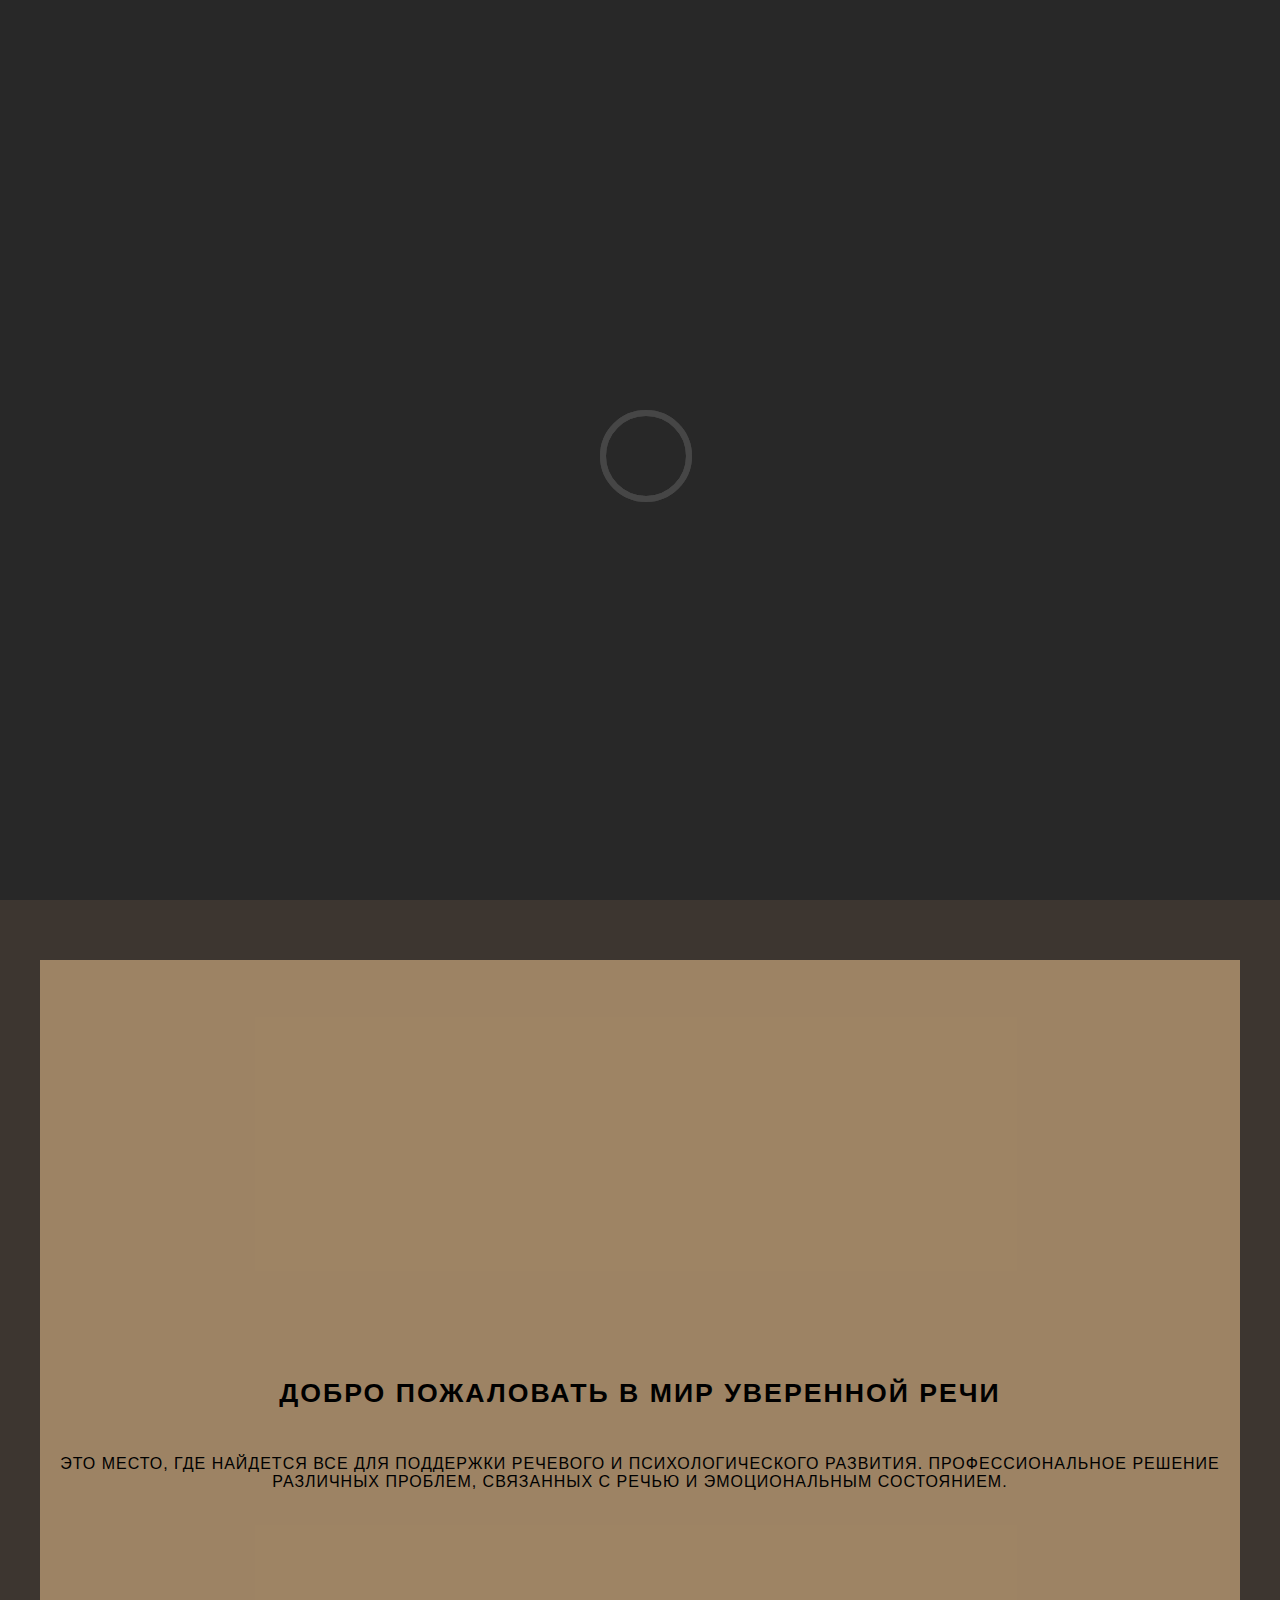
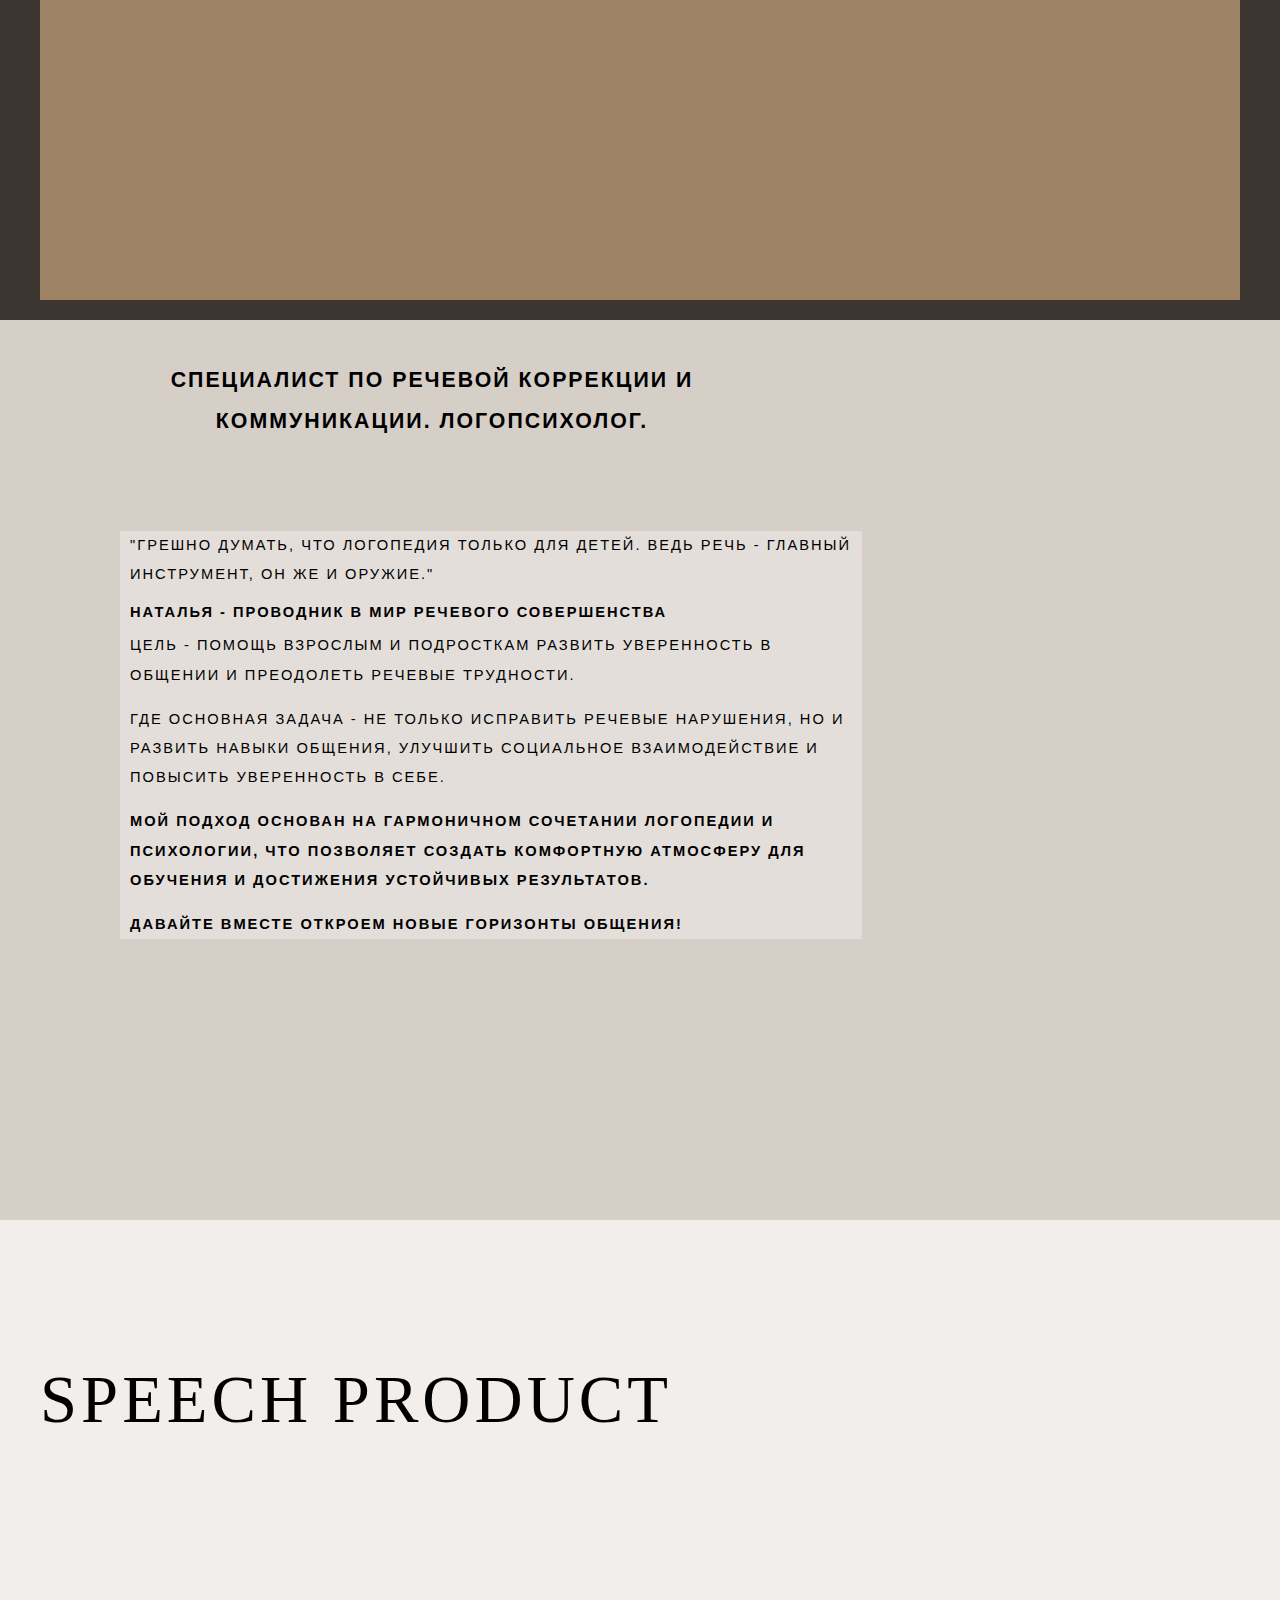
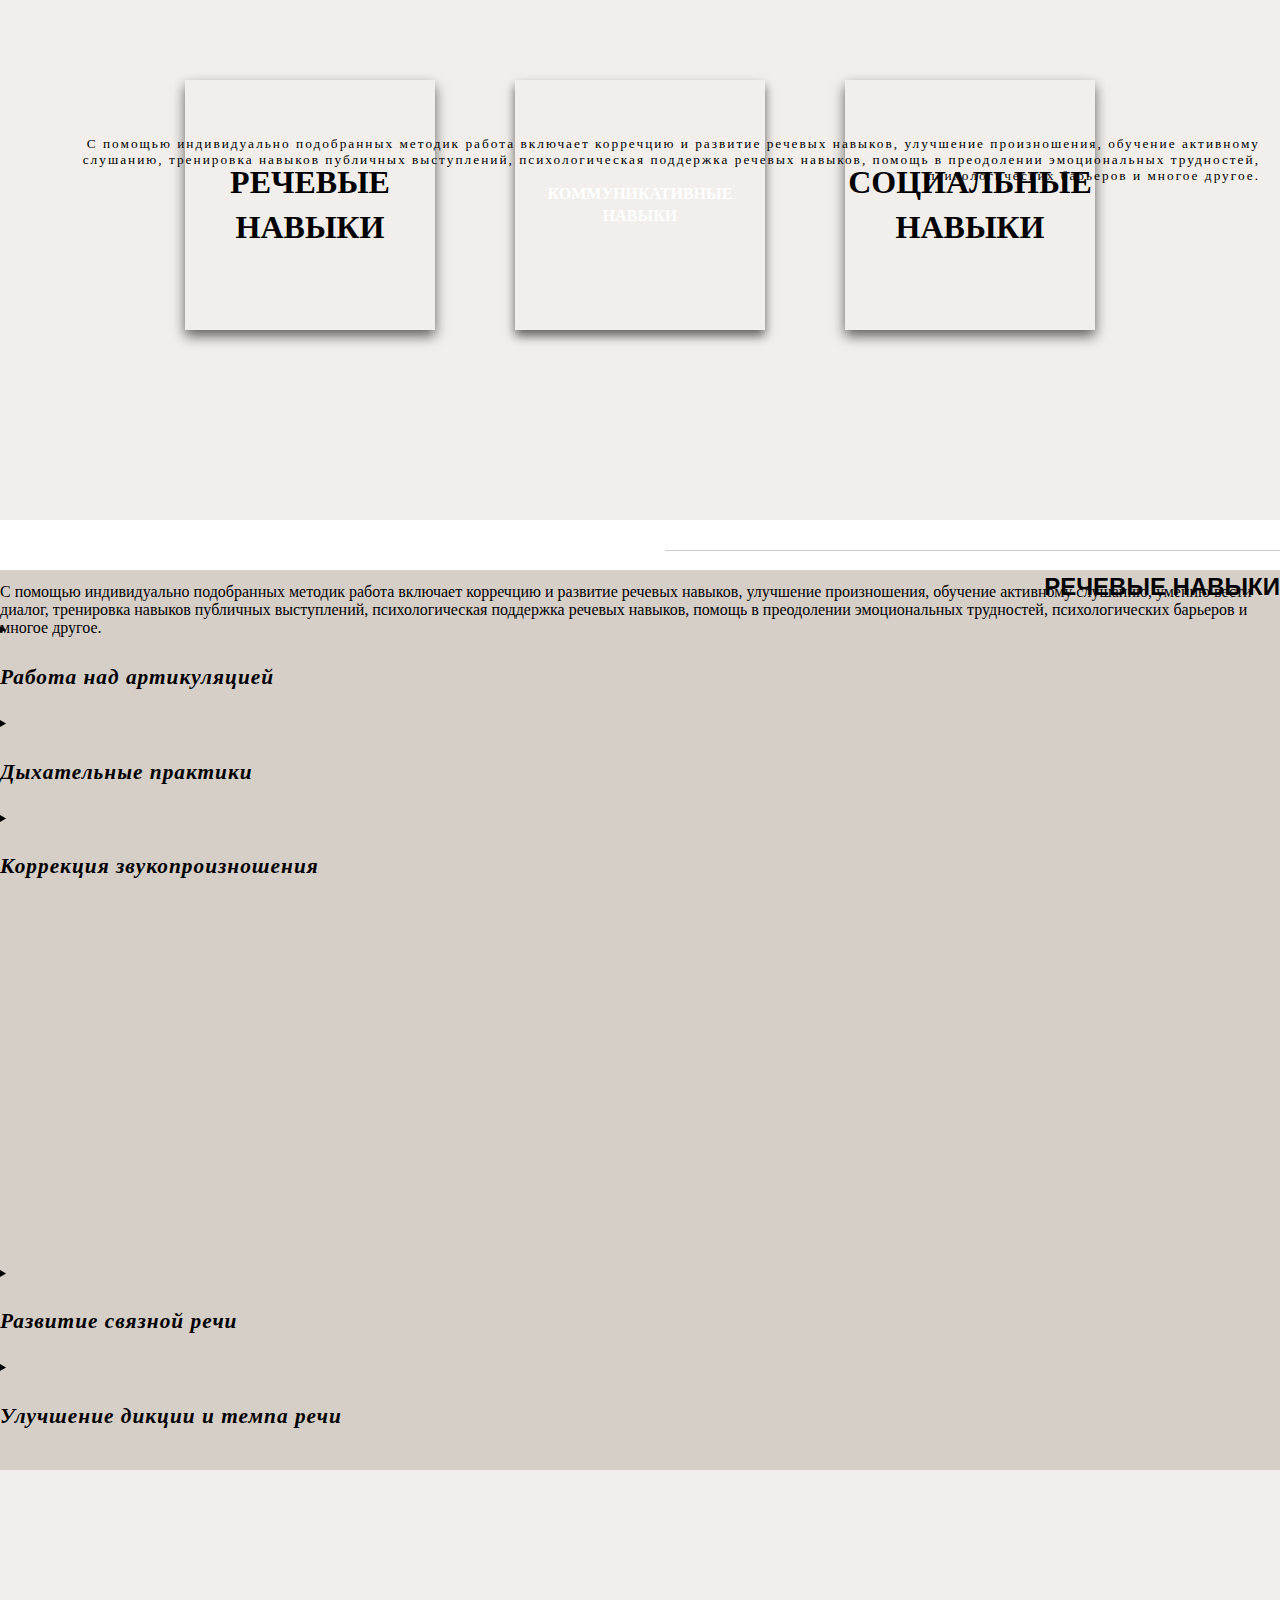
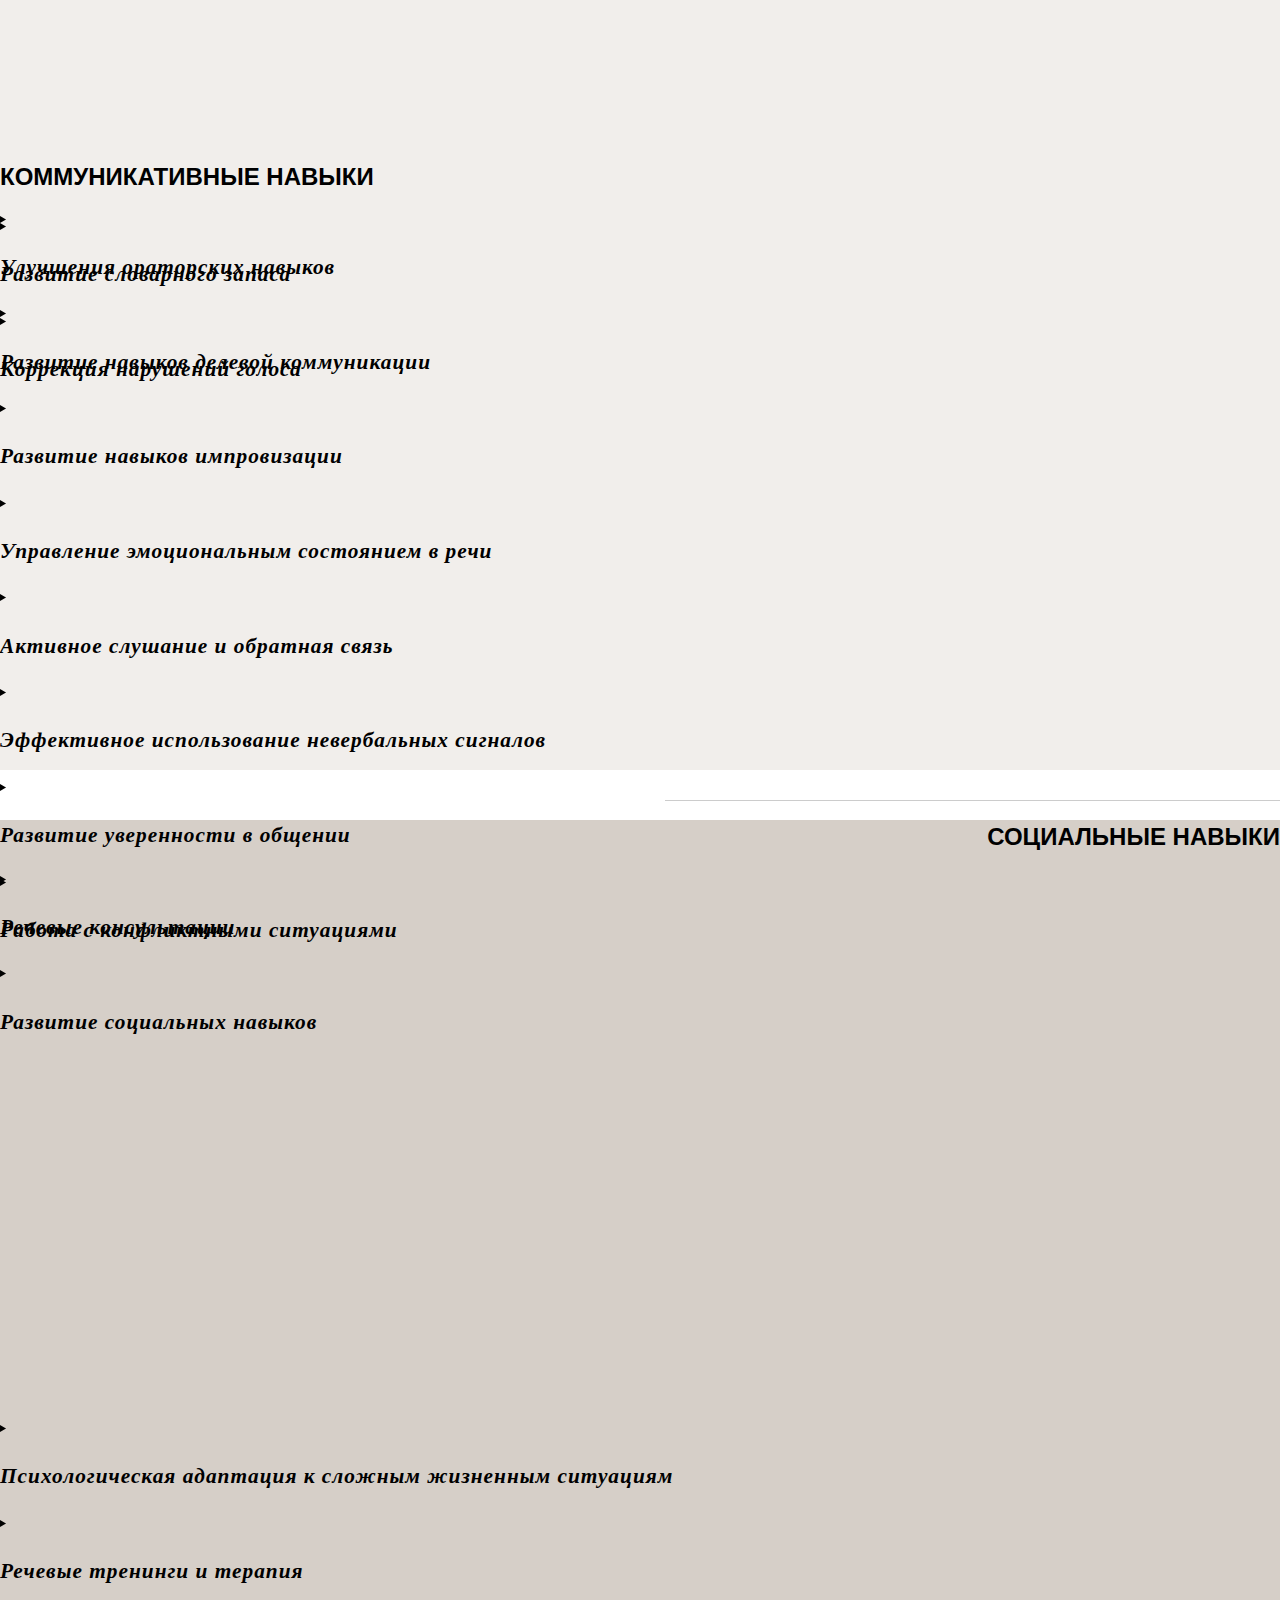
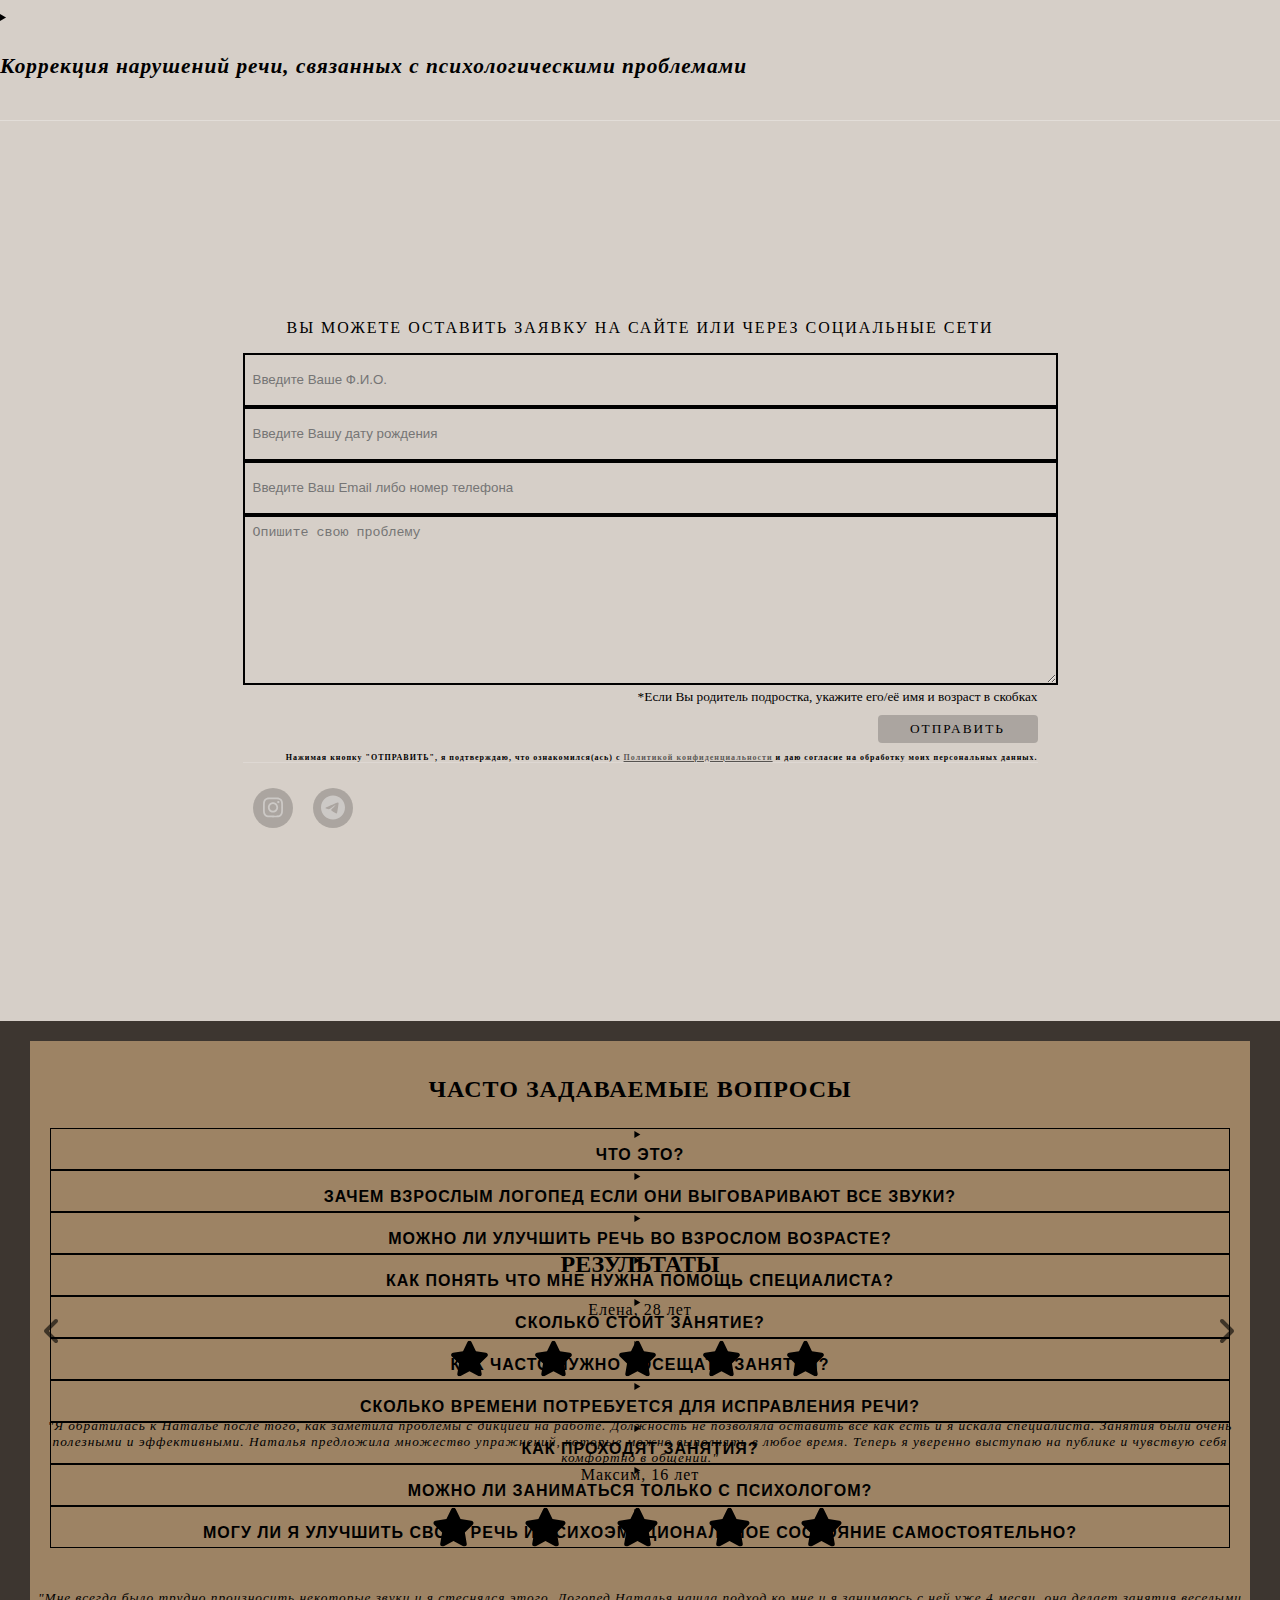
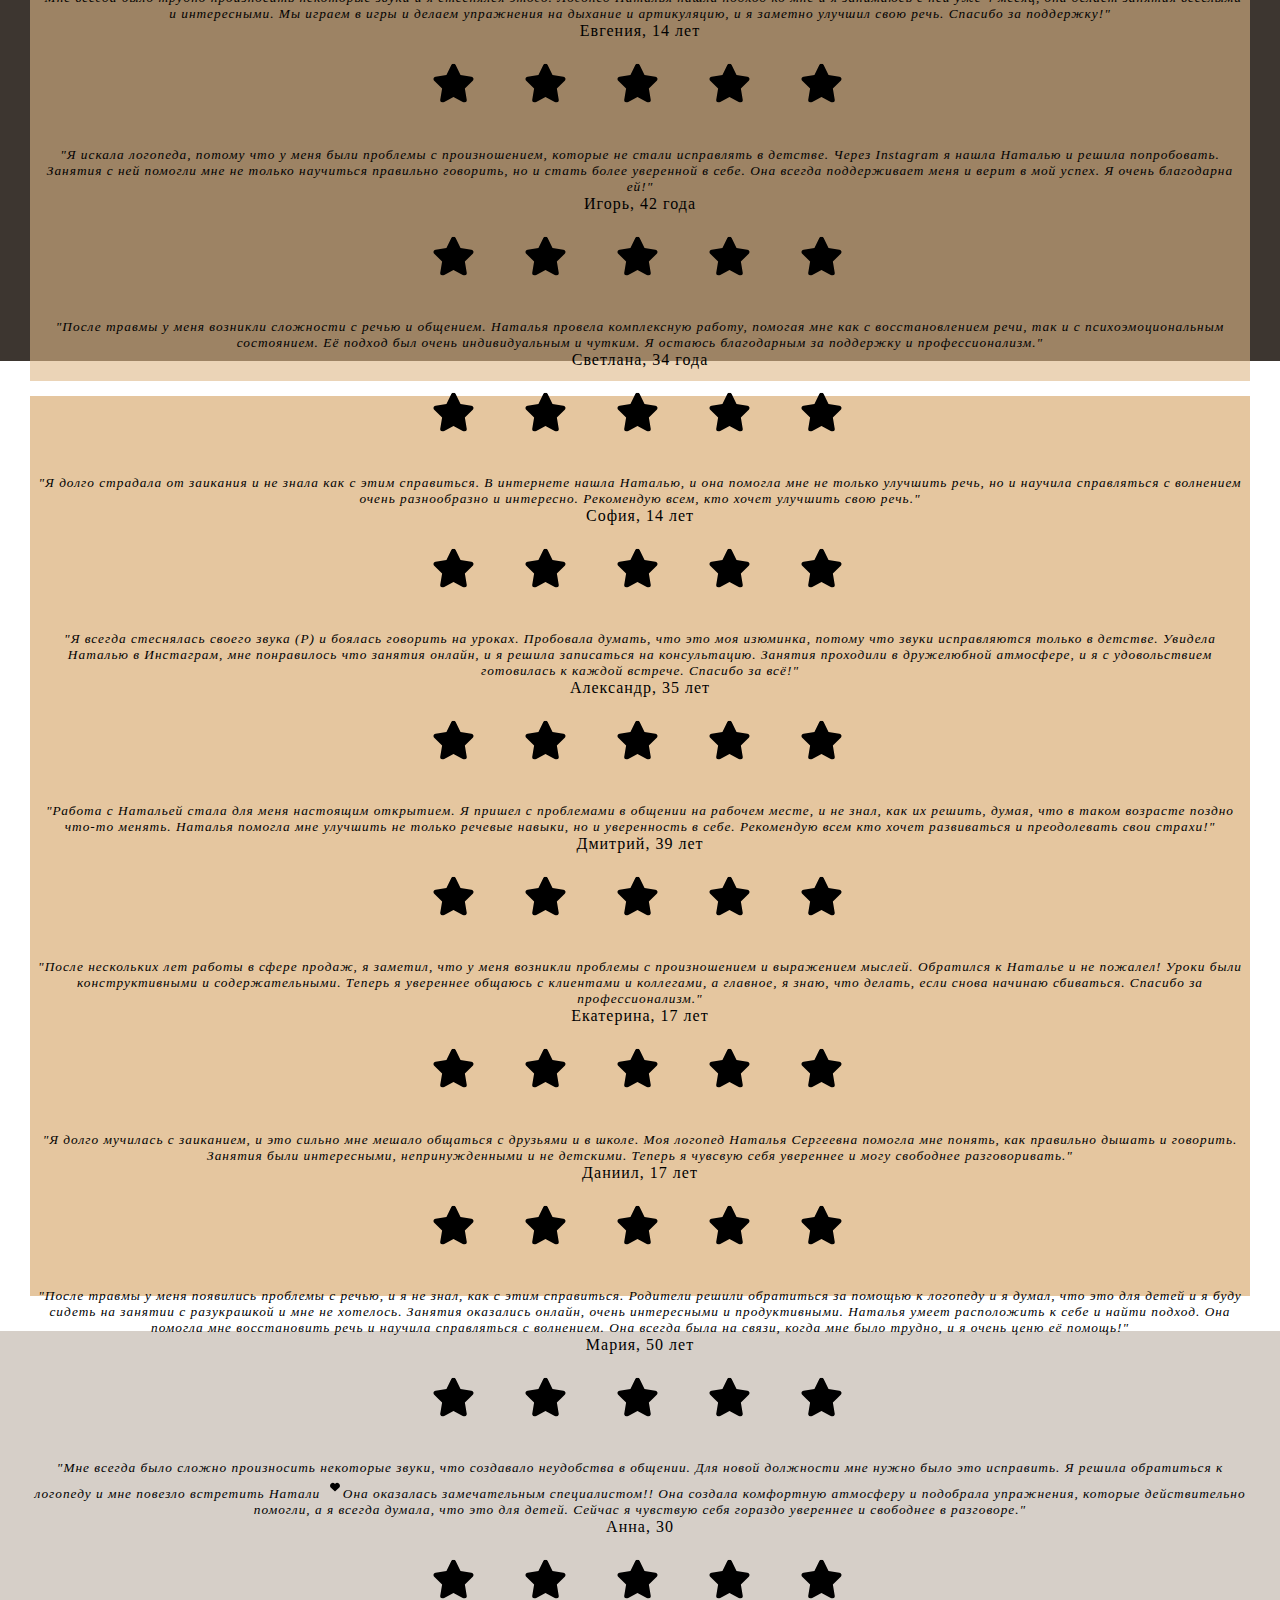
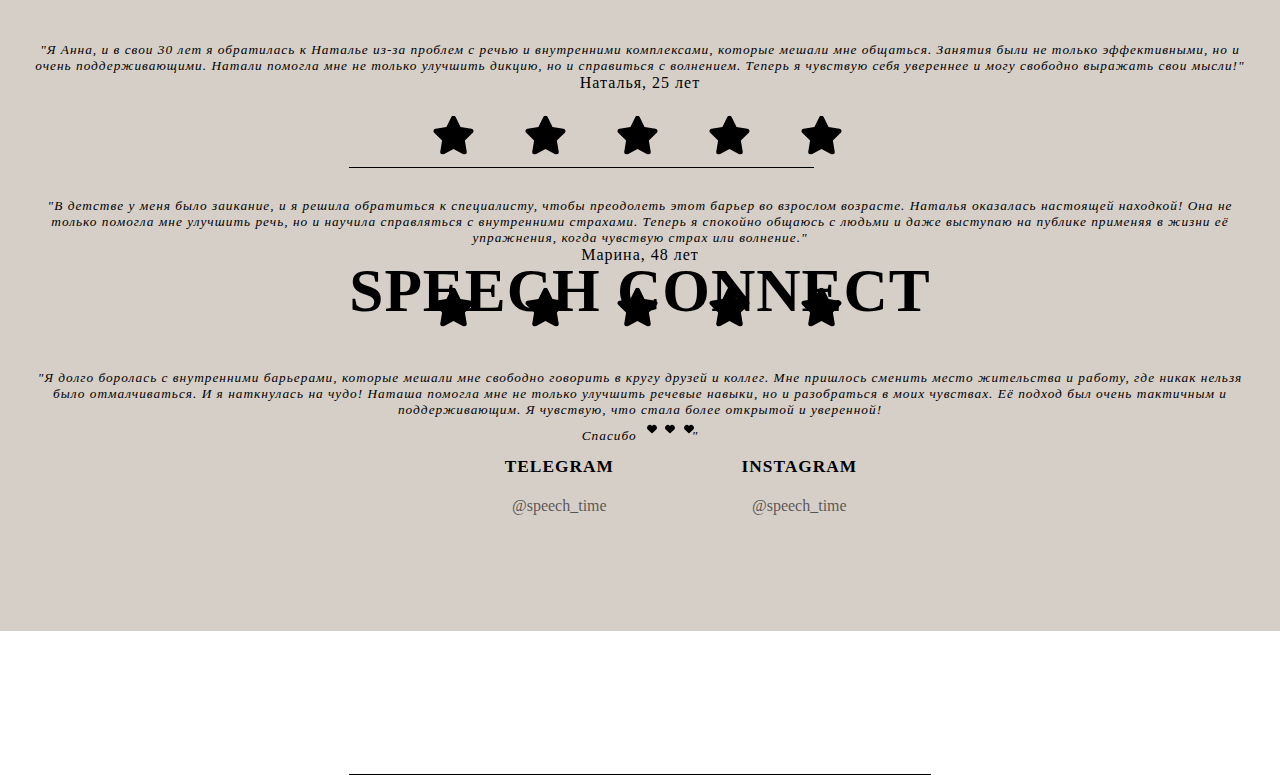
==== commit 0ff6f257: "Add files via upload" ====
--- a/index.html
+++ b/index.html
@@ -1119,6 +1119,7 @@
       font-weight: bold;
       letter-spacing: 1px;
       margin-top: 10px;
+      margin-bottom: 0;
     }
     .submit-btn a {
       text-decoration: underline;
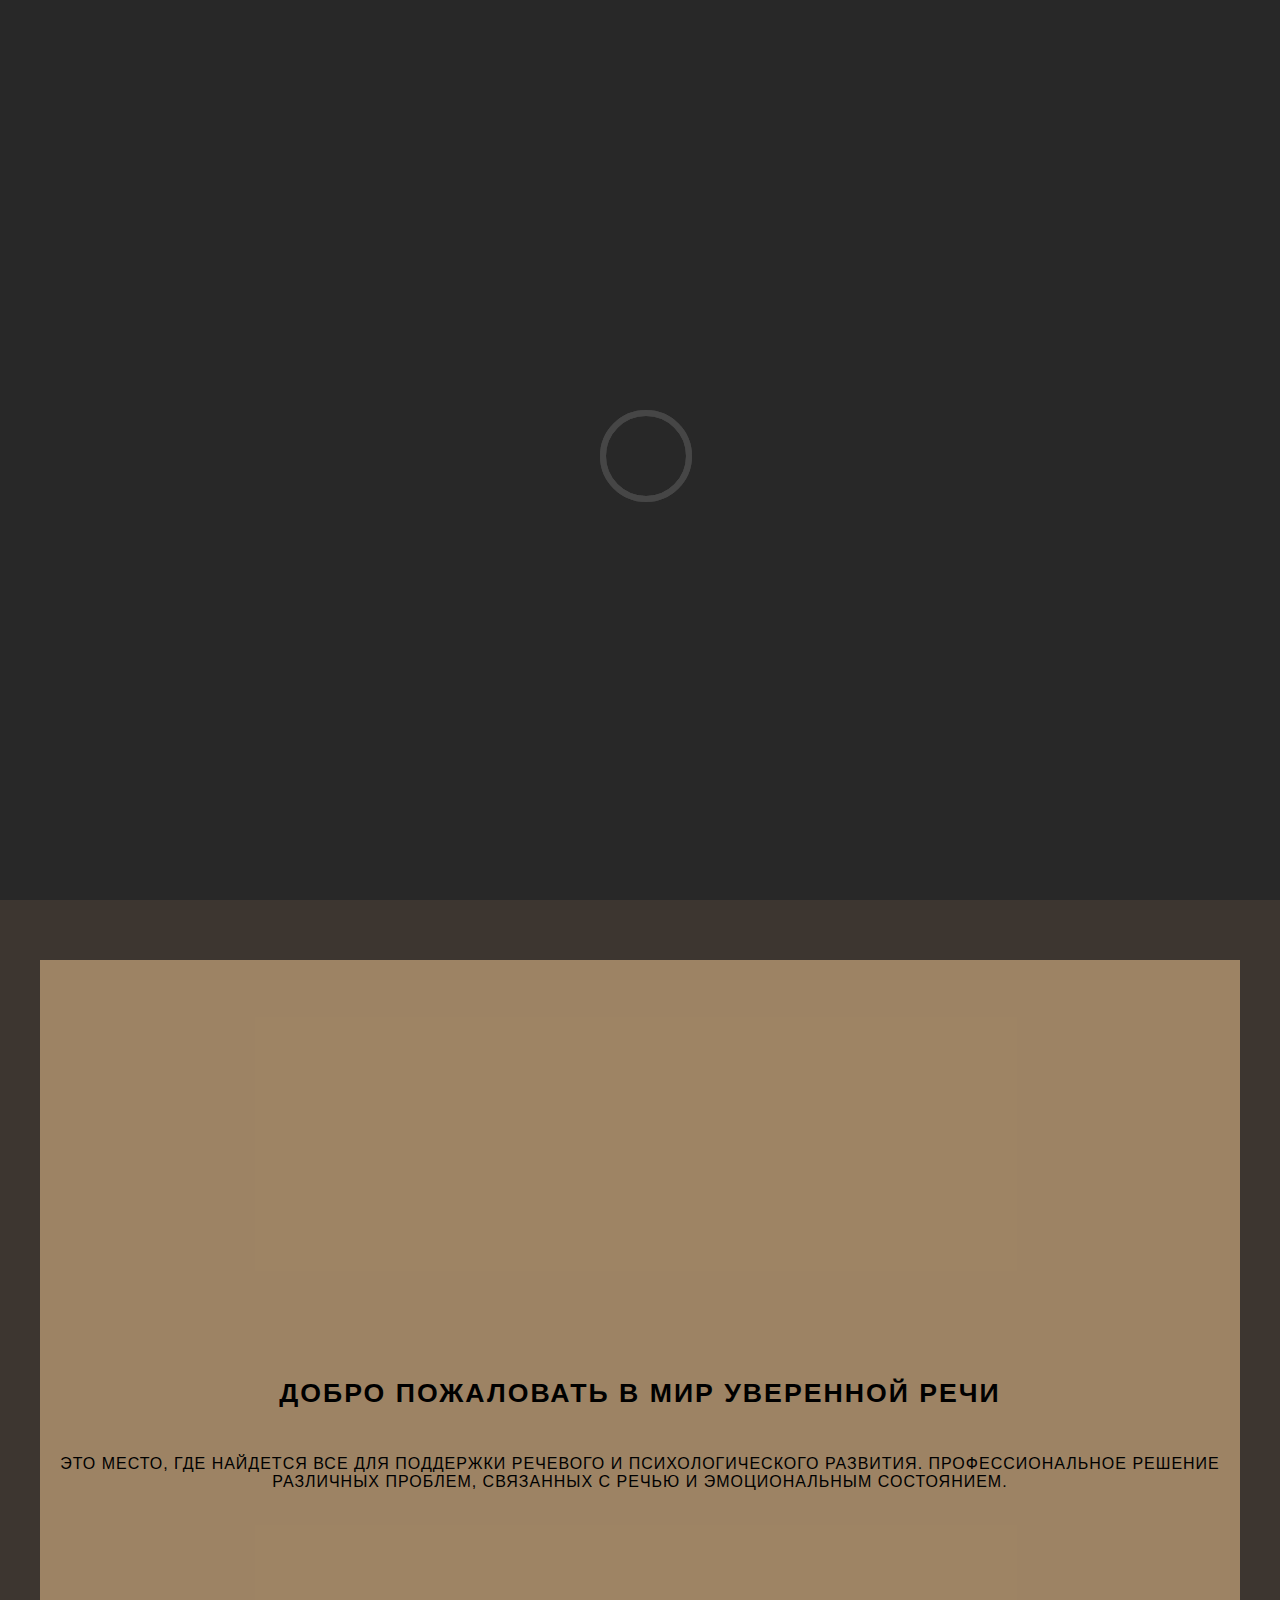
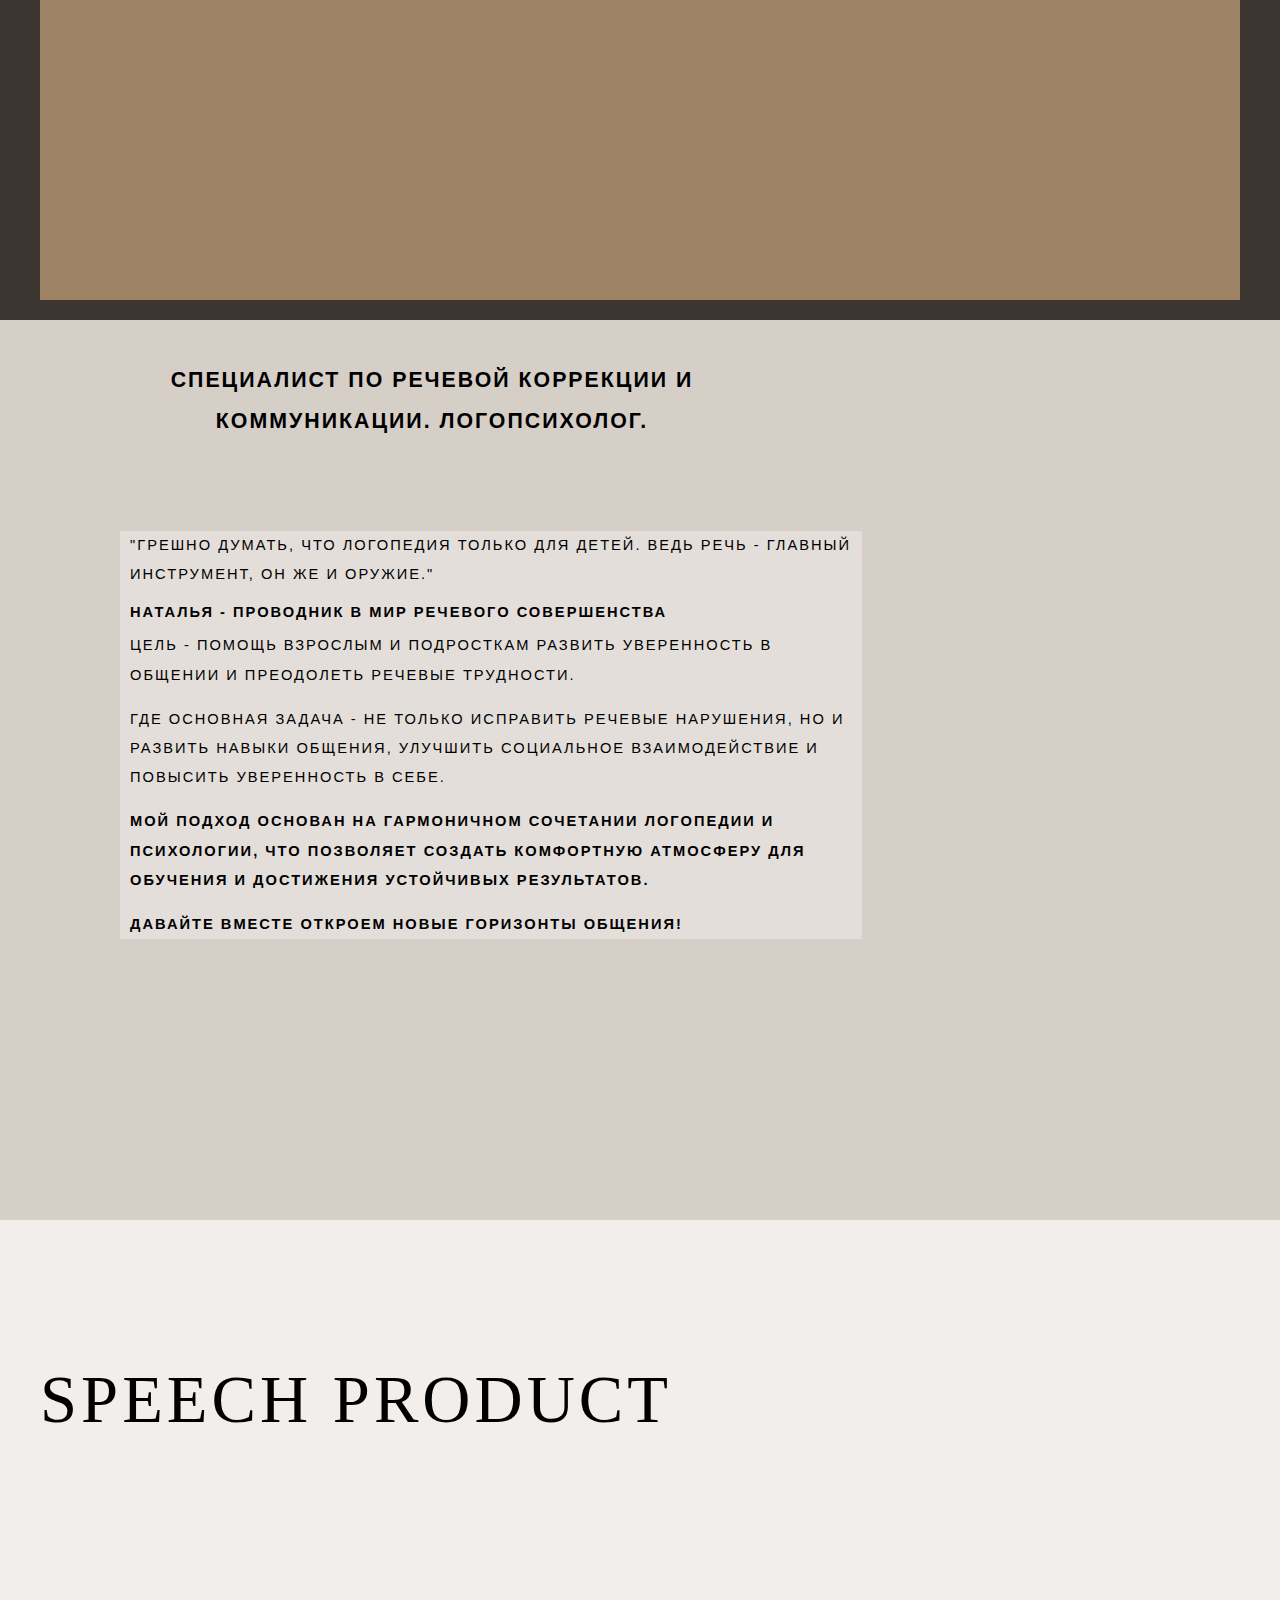
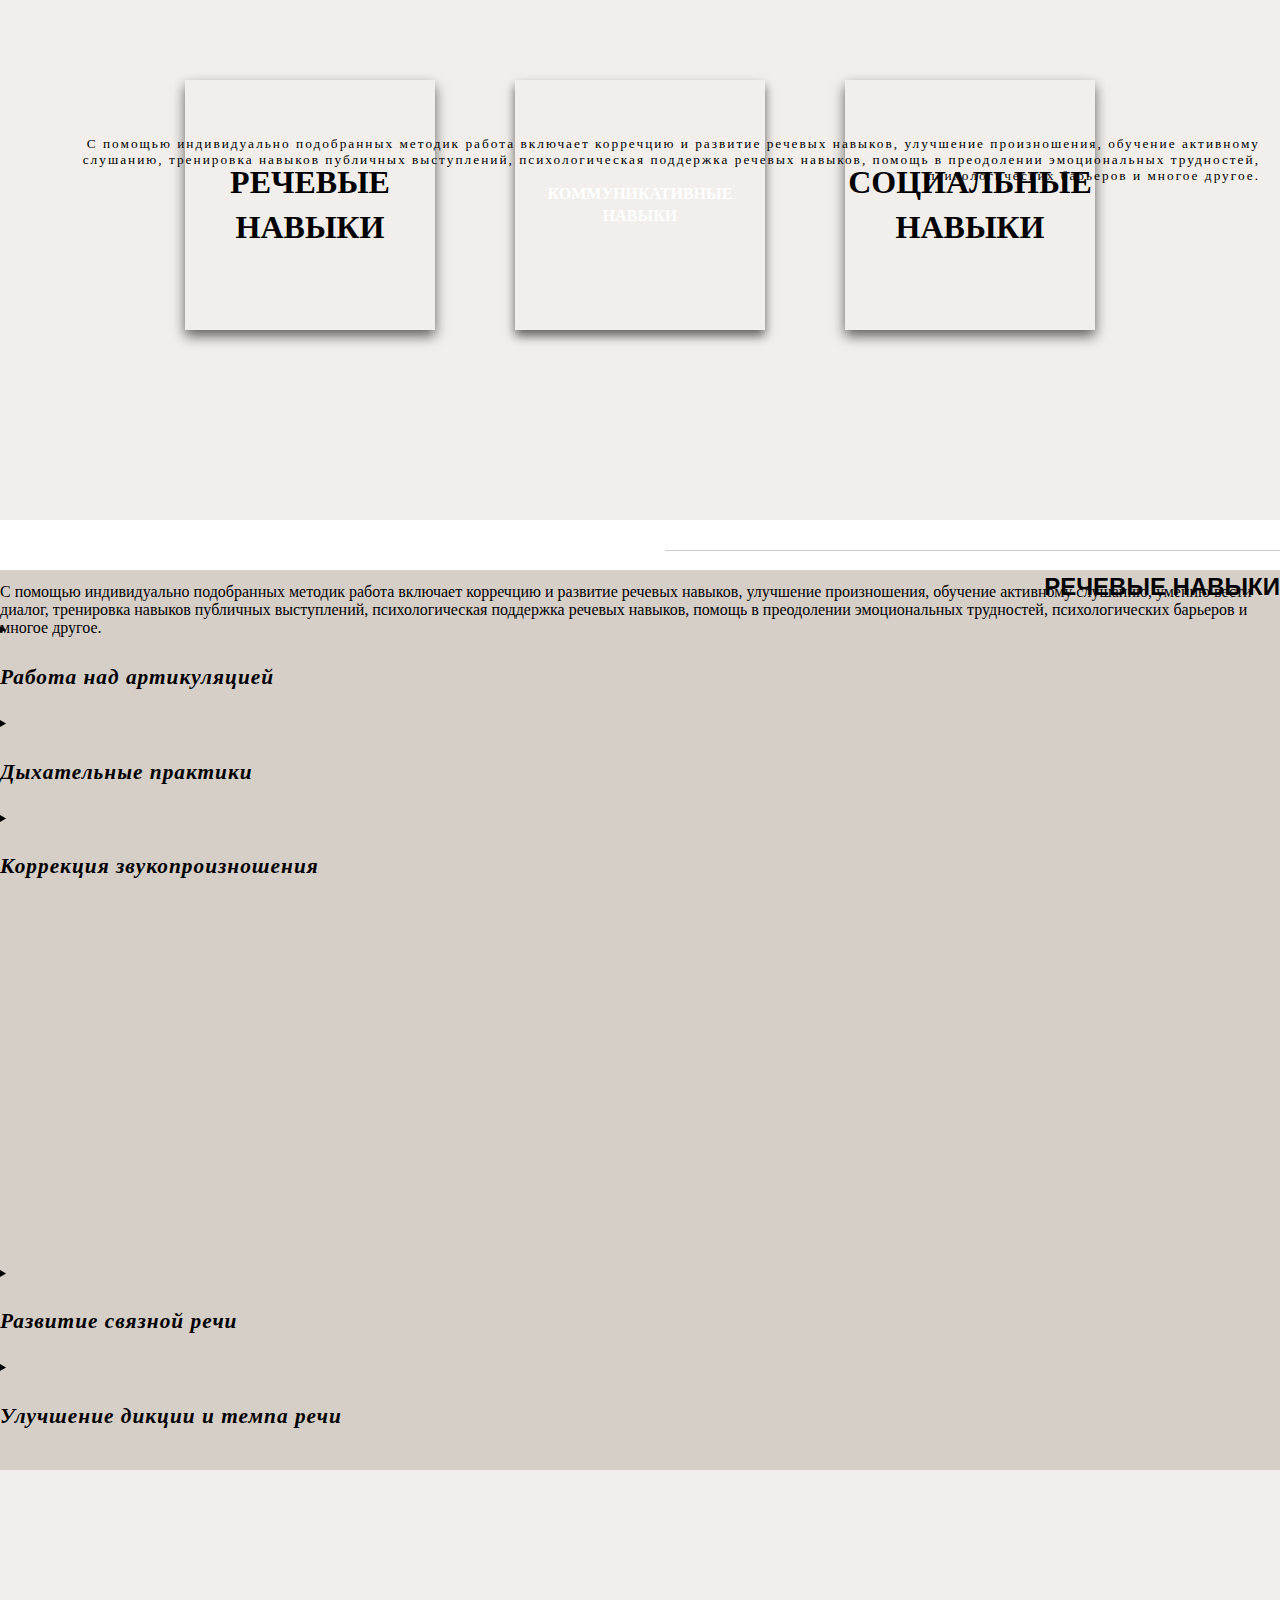
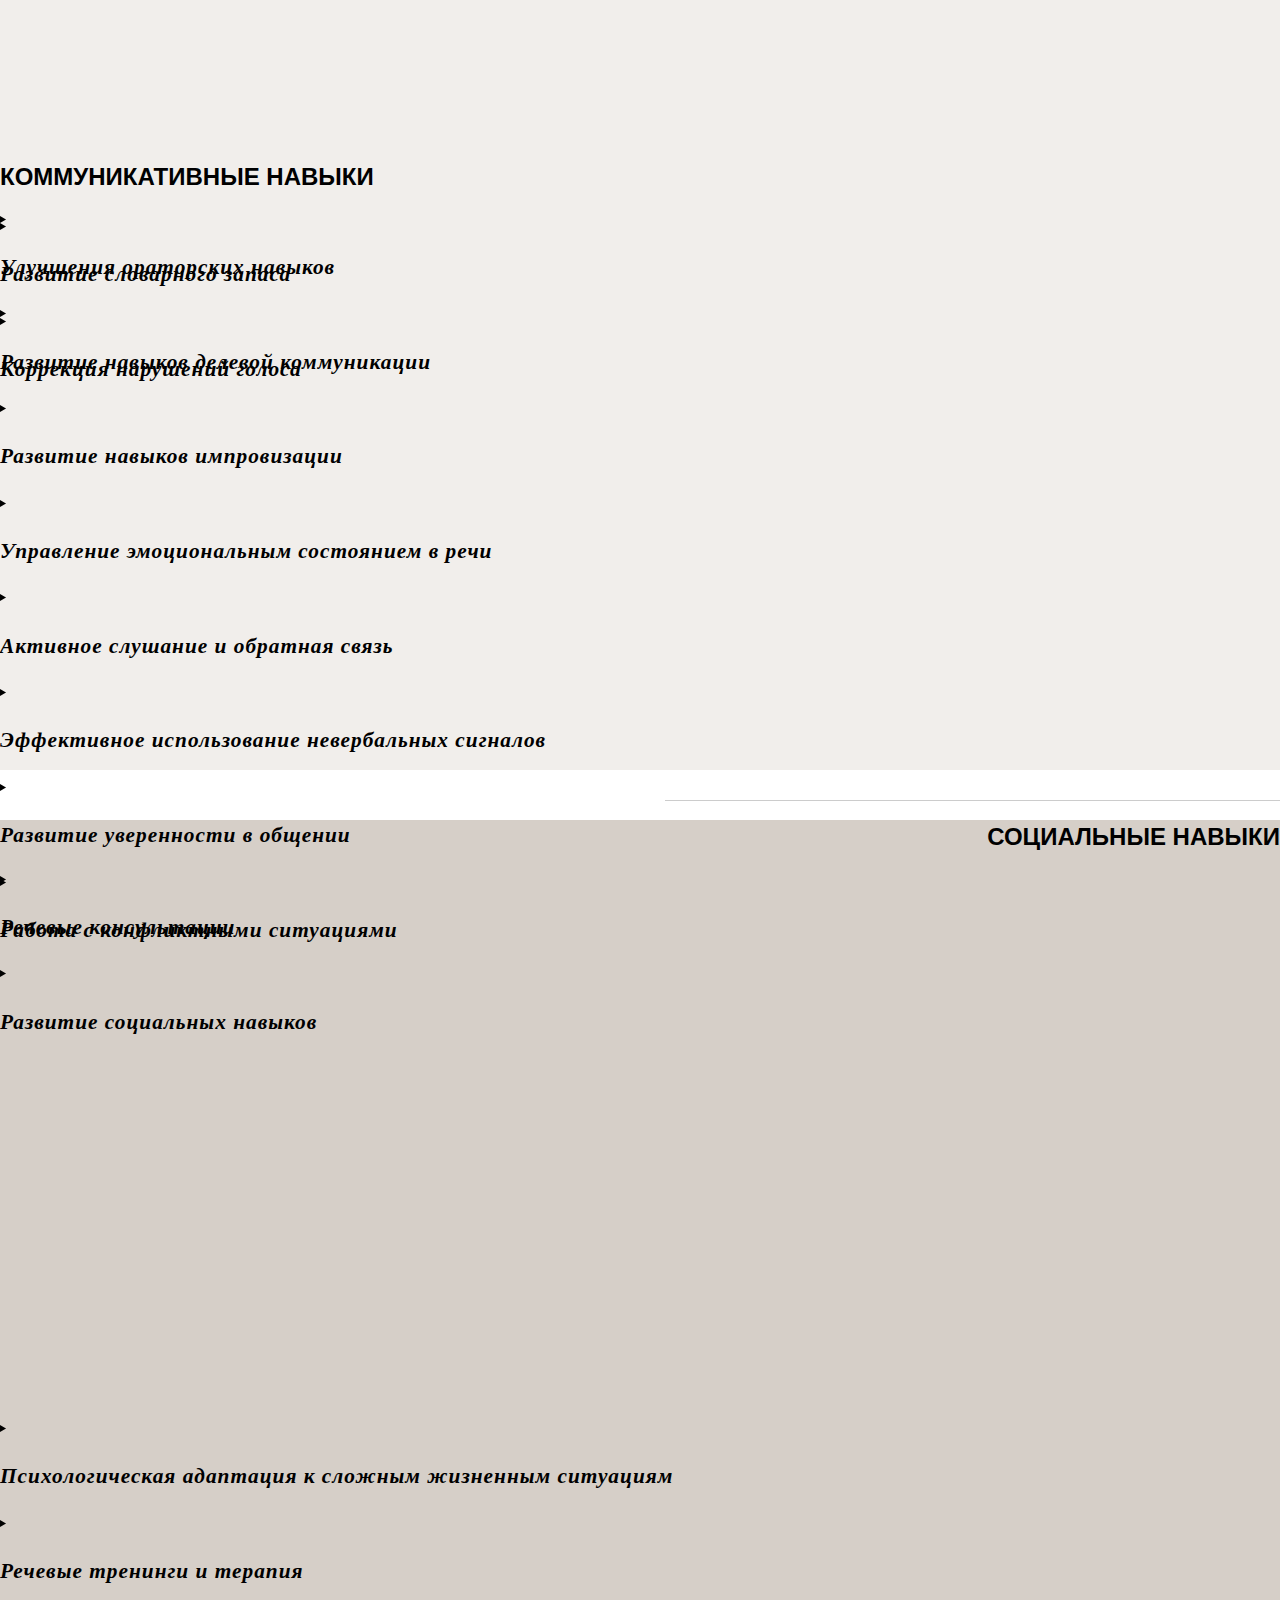
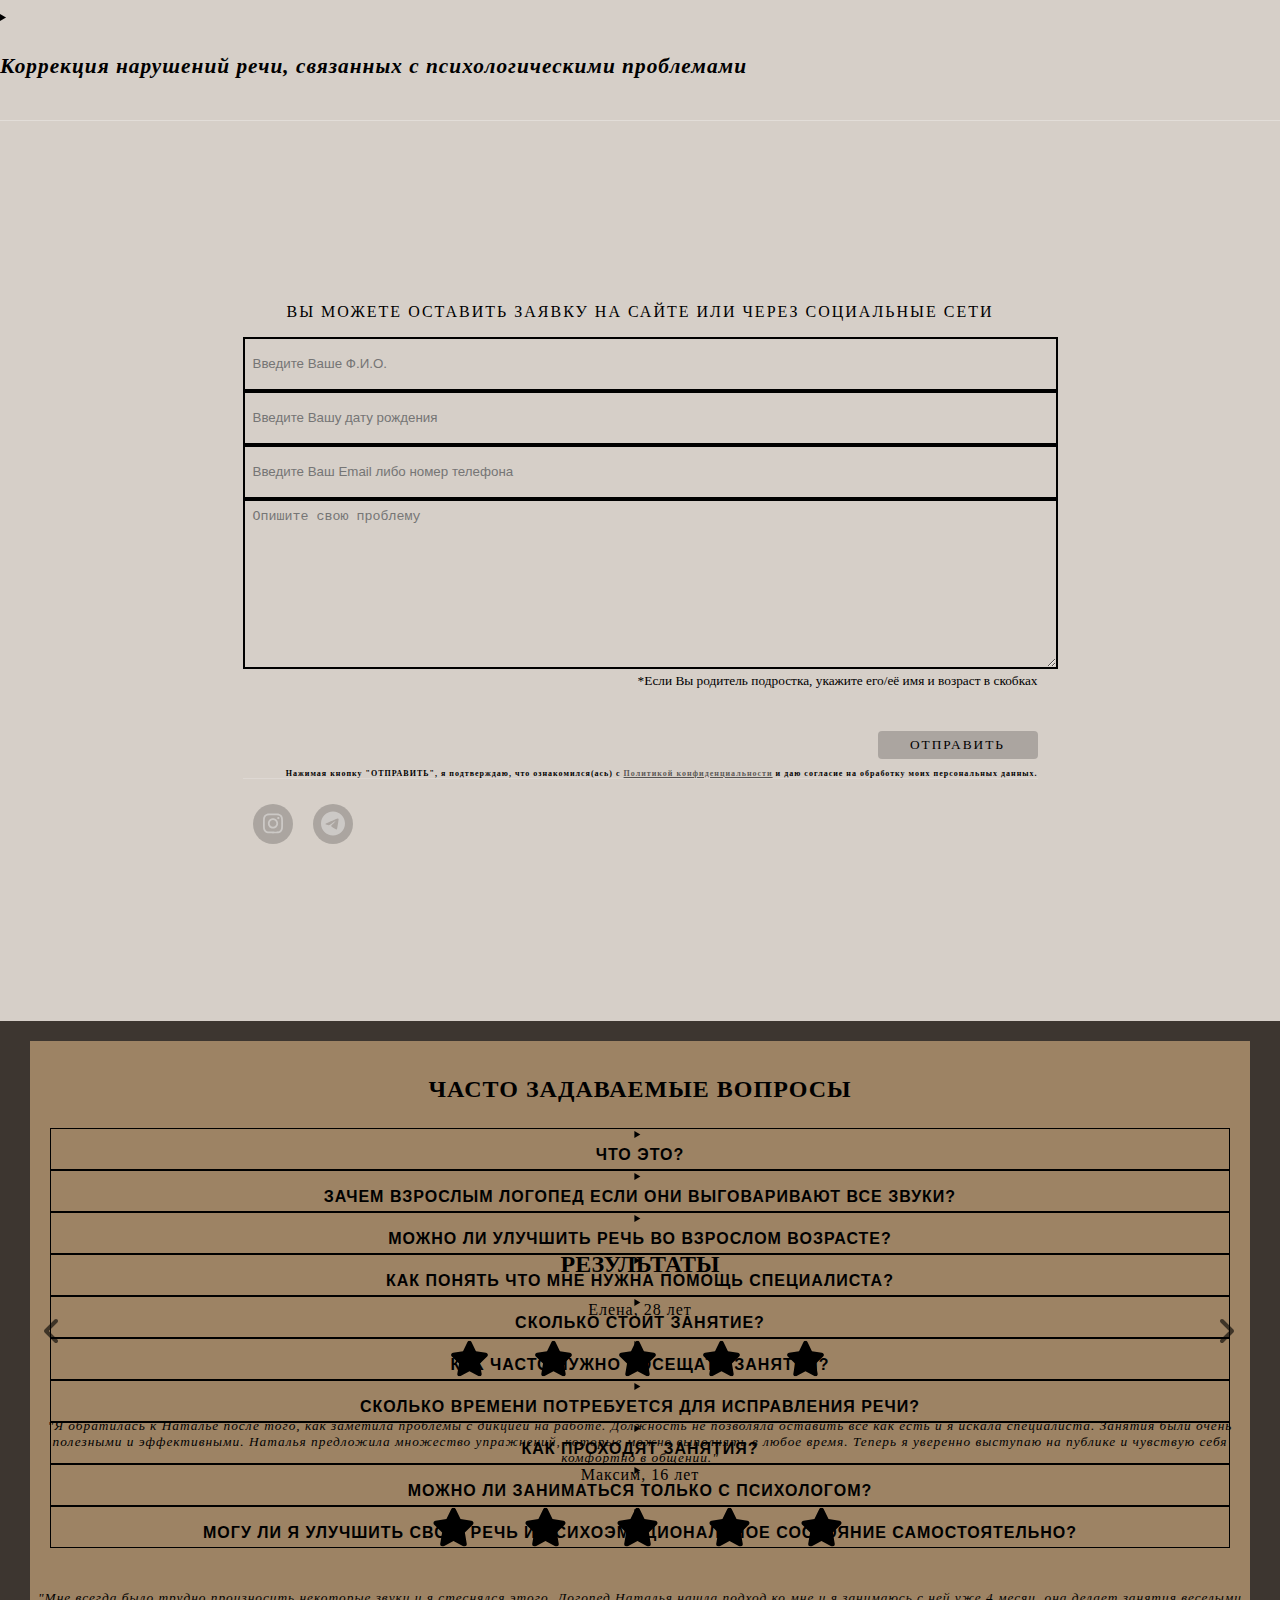
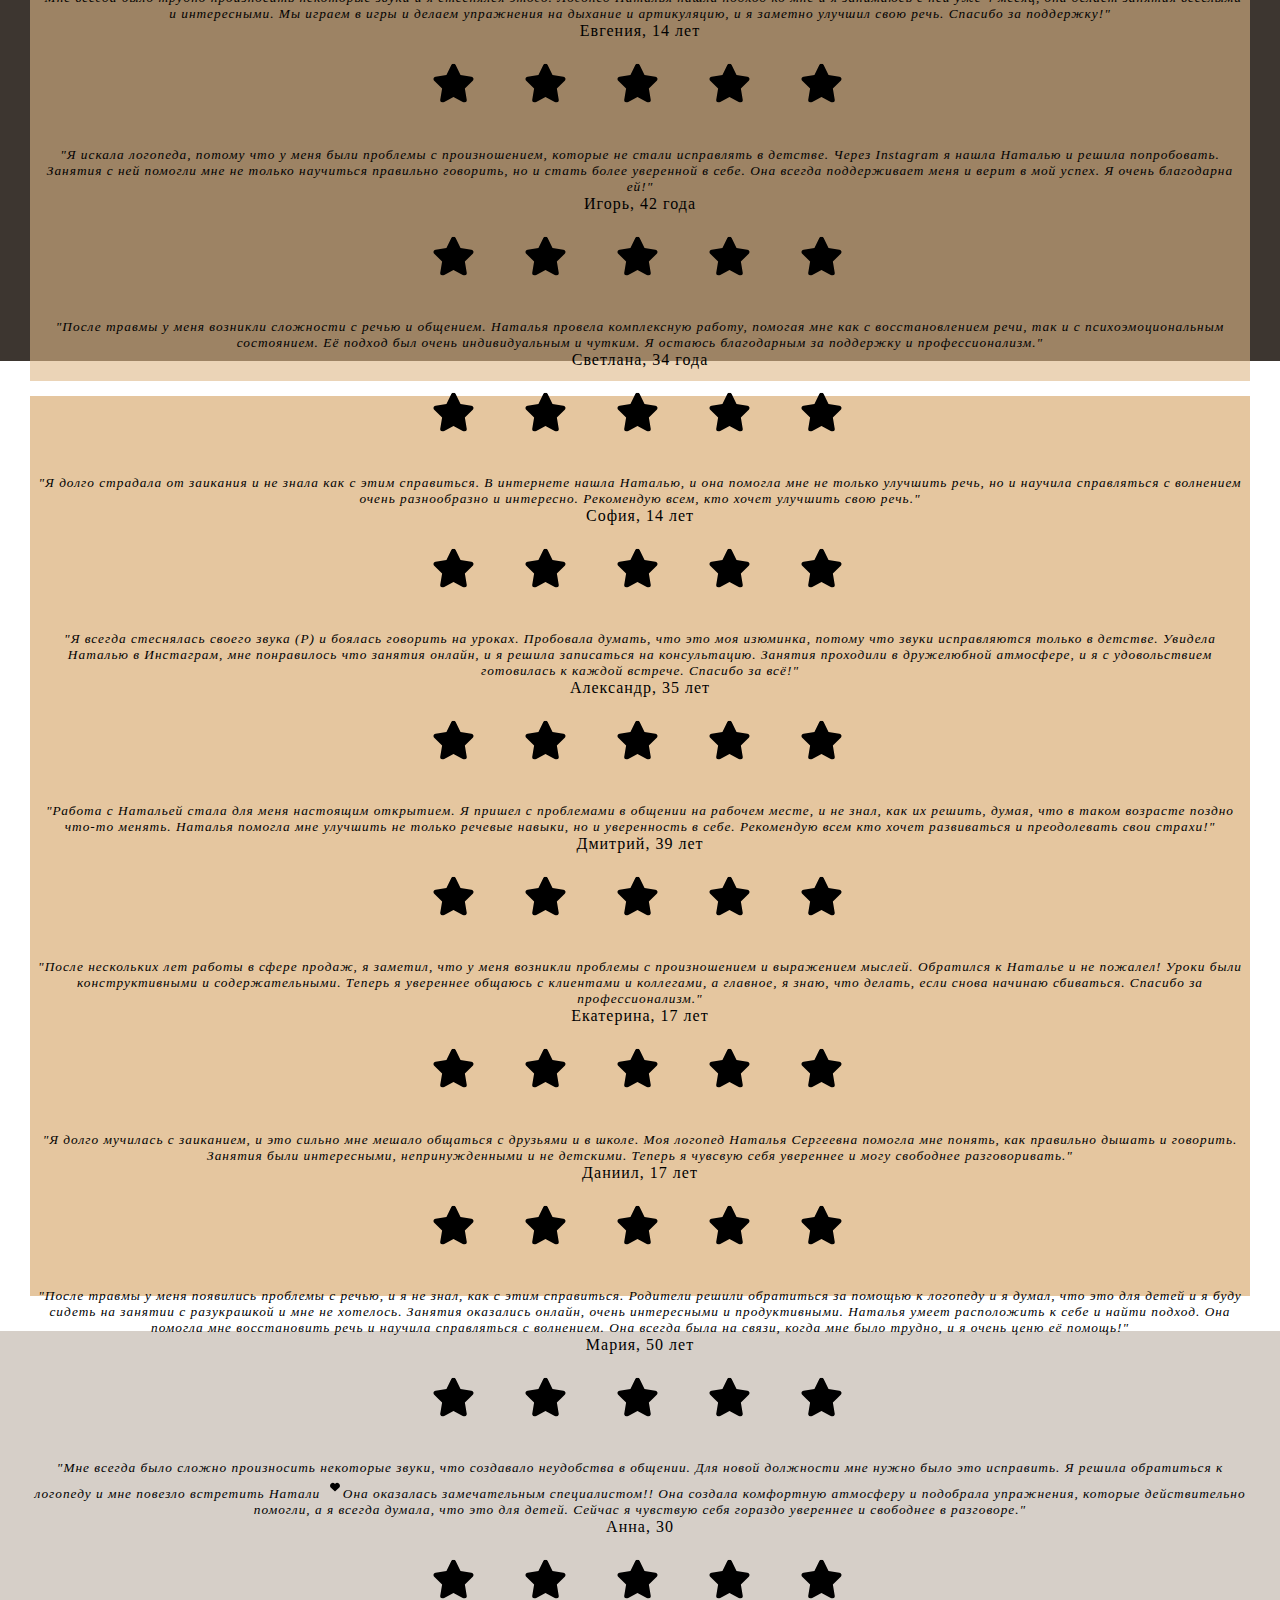
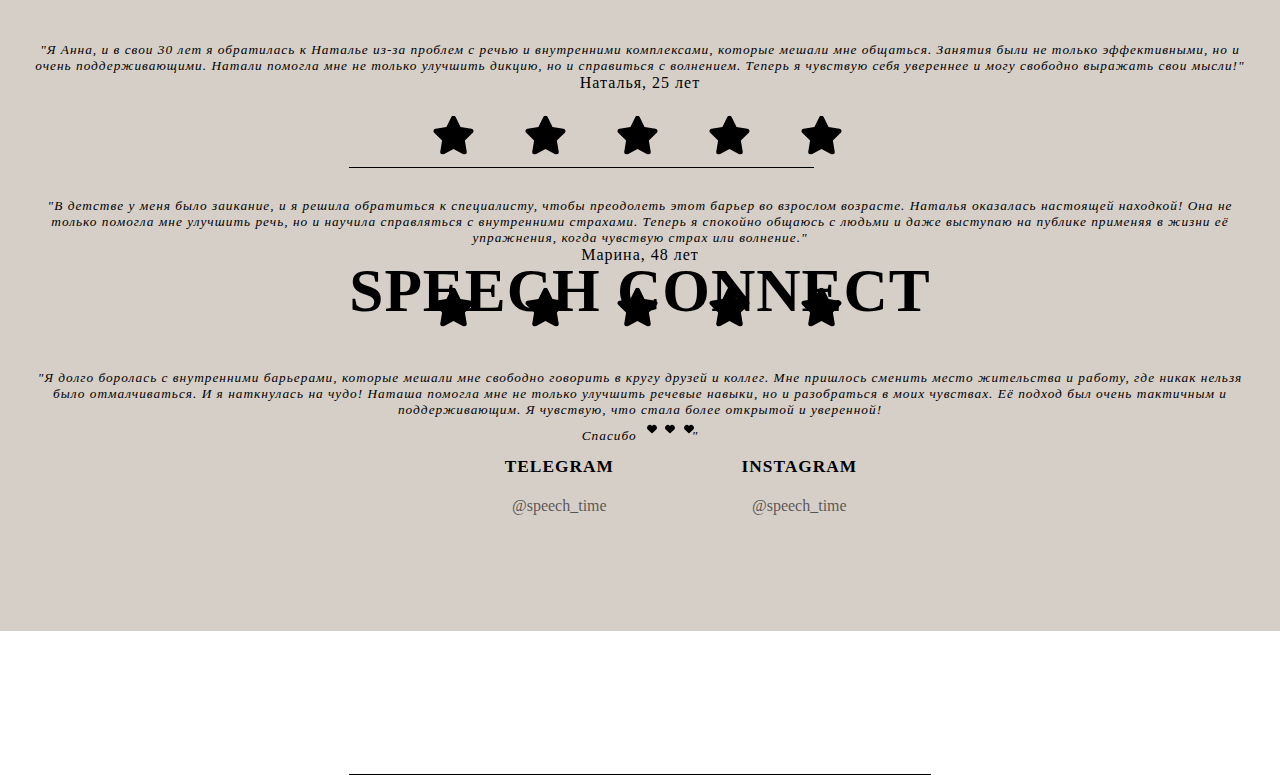
==== commit 0cb91b35: "Add files via upload" ====
--- a/index.html
+++ b/index.html
@@ -167,8 +167,9 @@
 
     a.menu-link:link {
       display: flex;
-      justify-content: flex-end;
+      justify-content: flex-start;
       color: rgba(255, 255, 255, 0.8);
+      padding-left: 34px;
     }
 
     a.menu-link:visited {
@@ -1082,6 +1083,7 @@
     }
 
     .callback-form button {
+      margin-top: 32px;
       display: inline-block;
       box-sizing: border-box;
       padding: 0px 15px;
@@ -1107,12 +1109,14 @@
       display: flex;
       justify-content: flex-end;
     }
+
     .submit-btn {
       margin-top: 10px;
       display: flex;
       flex-direction: column;
       align-items: flex-end;
     }
+
     .submit-btn p {
       text-align: right;
       font-size: 6pt;
@@ -1121,6 +1125,7 @@
       margin-top: 10px;
       margin-bottom: 0;
     }
+
     .submit-btn a {
       text-decoration: underline;
     }
@@ -1786,6 +1791,7 @@
 
       a.menu-link:link {
         color: rgba(255, 255, 255, 0.8);
+        justify-content: flex-end;
       }
 
       a.menu-link:visited {
@@ -3285,8 +3291,10 @@
             <div class="form-addition-text">*Если Вы родитель подростка, укажите его/её имя и возраст в скобках</div>
             <div class="submit-btn">
               <button type="submit">Отправить</button>
-              <p>Нажимая кнопку "ОТПРАВИТЬ", я подтверждаю, что ознакомился(ась) с <a href="/SpeechOnline/conf-politics.html">Политикой конфиденциальности</a> и даю согласие на обработку моих персональных данных.</p>
-              
+              <p>Нажимая кнопку "ОТПРАВИТЬ", я подтверждаю, что ознакомился(ась) с <a
+                  href="/SpeechOnline/conf-politics.html">Политикой конфиденциальности</a> и даю согласие на обработку
+                моих персональных данных.</p>
+
             </div>
           </form>
         </div>
